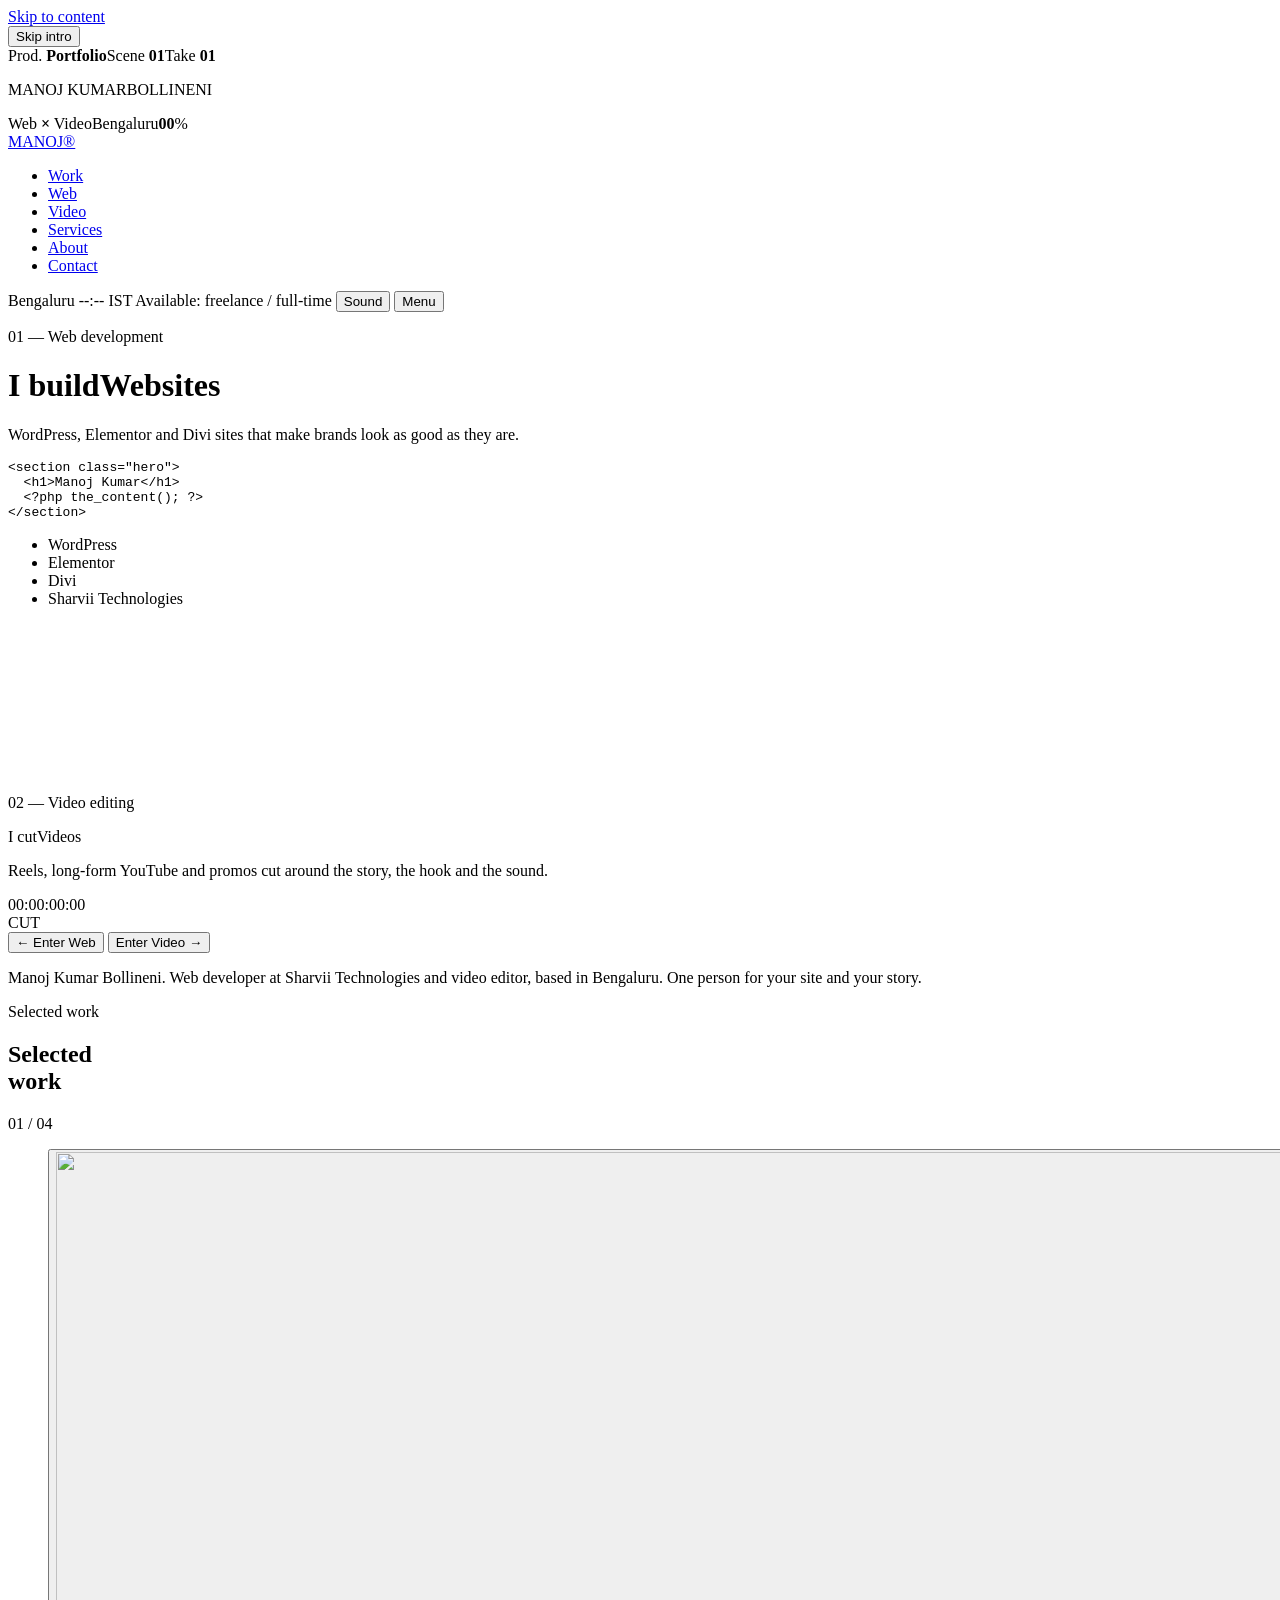
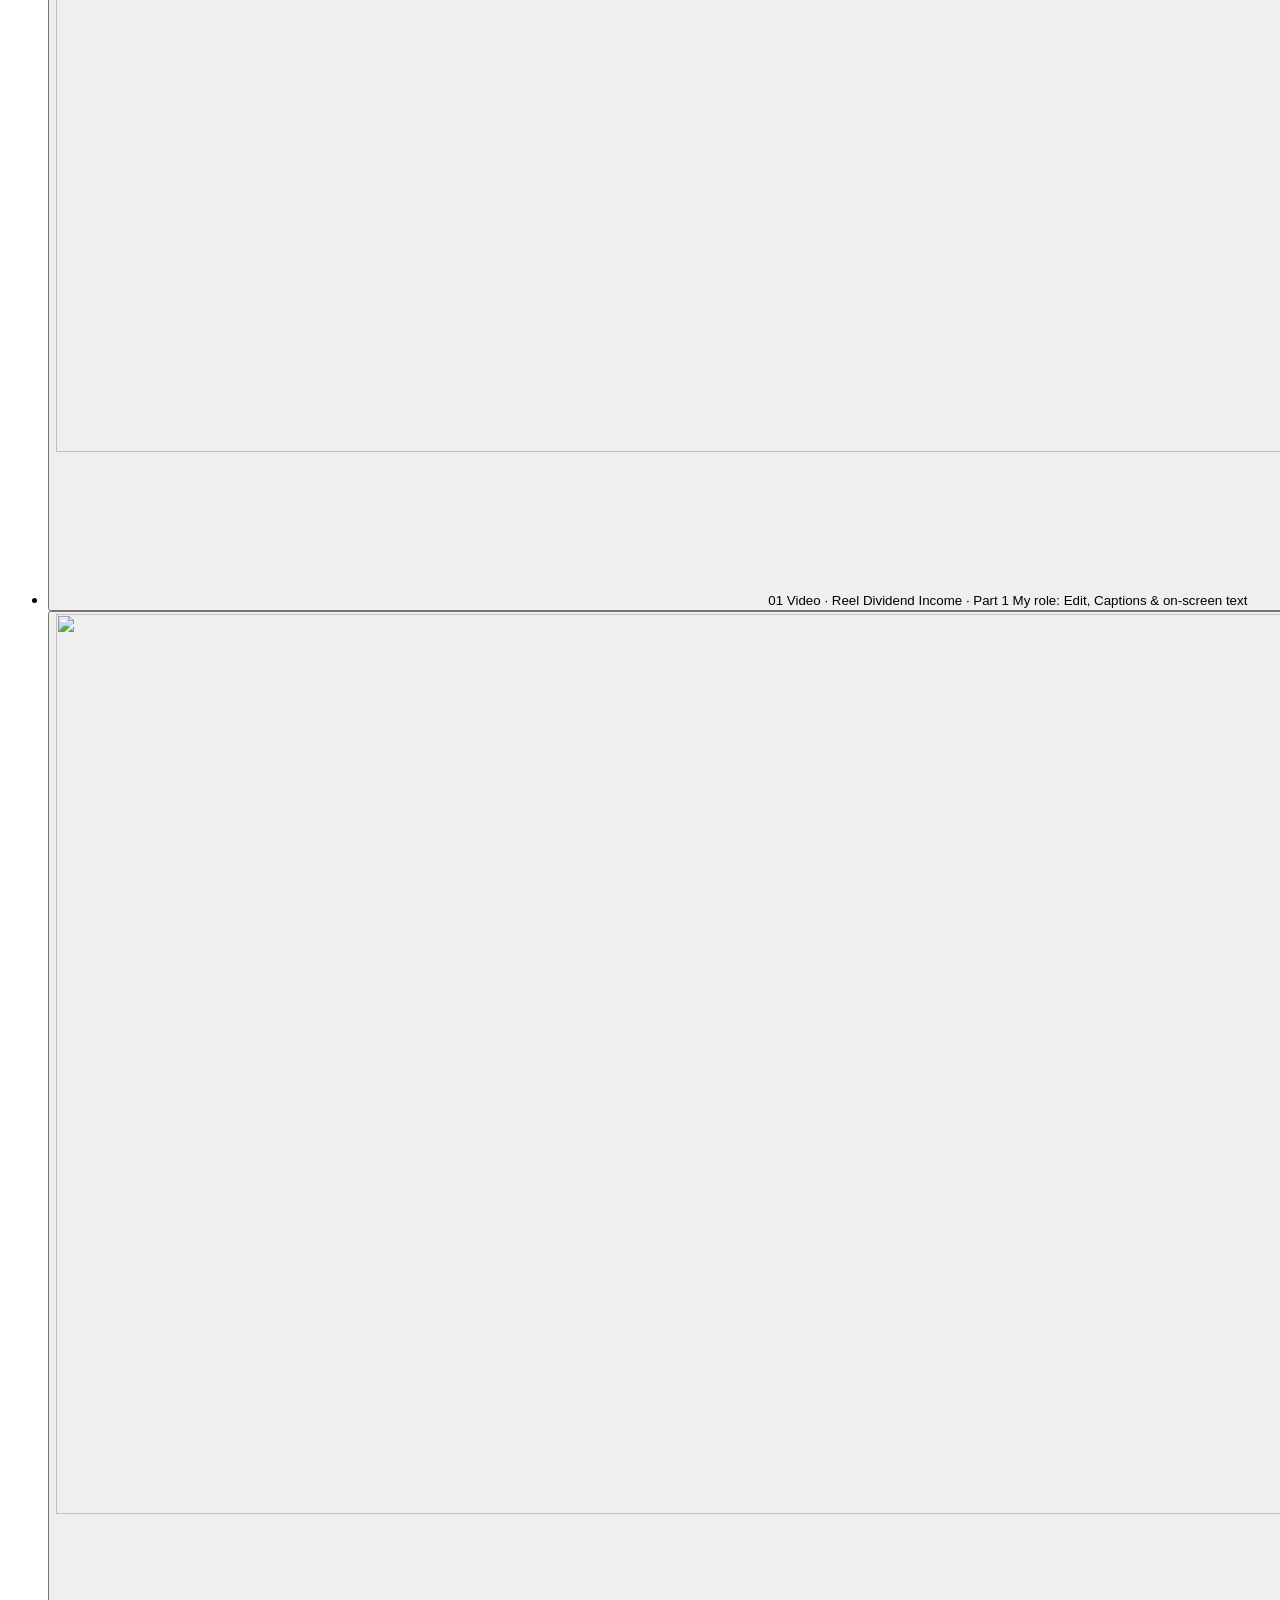
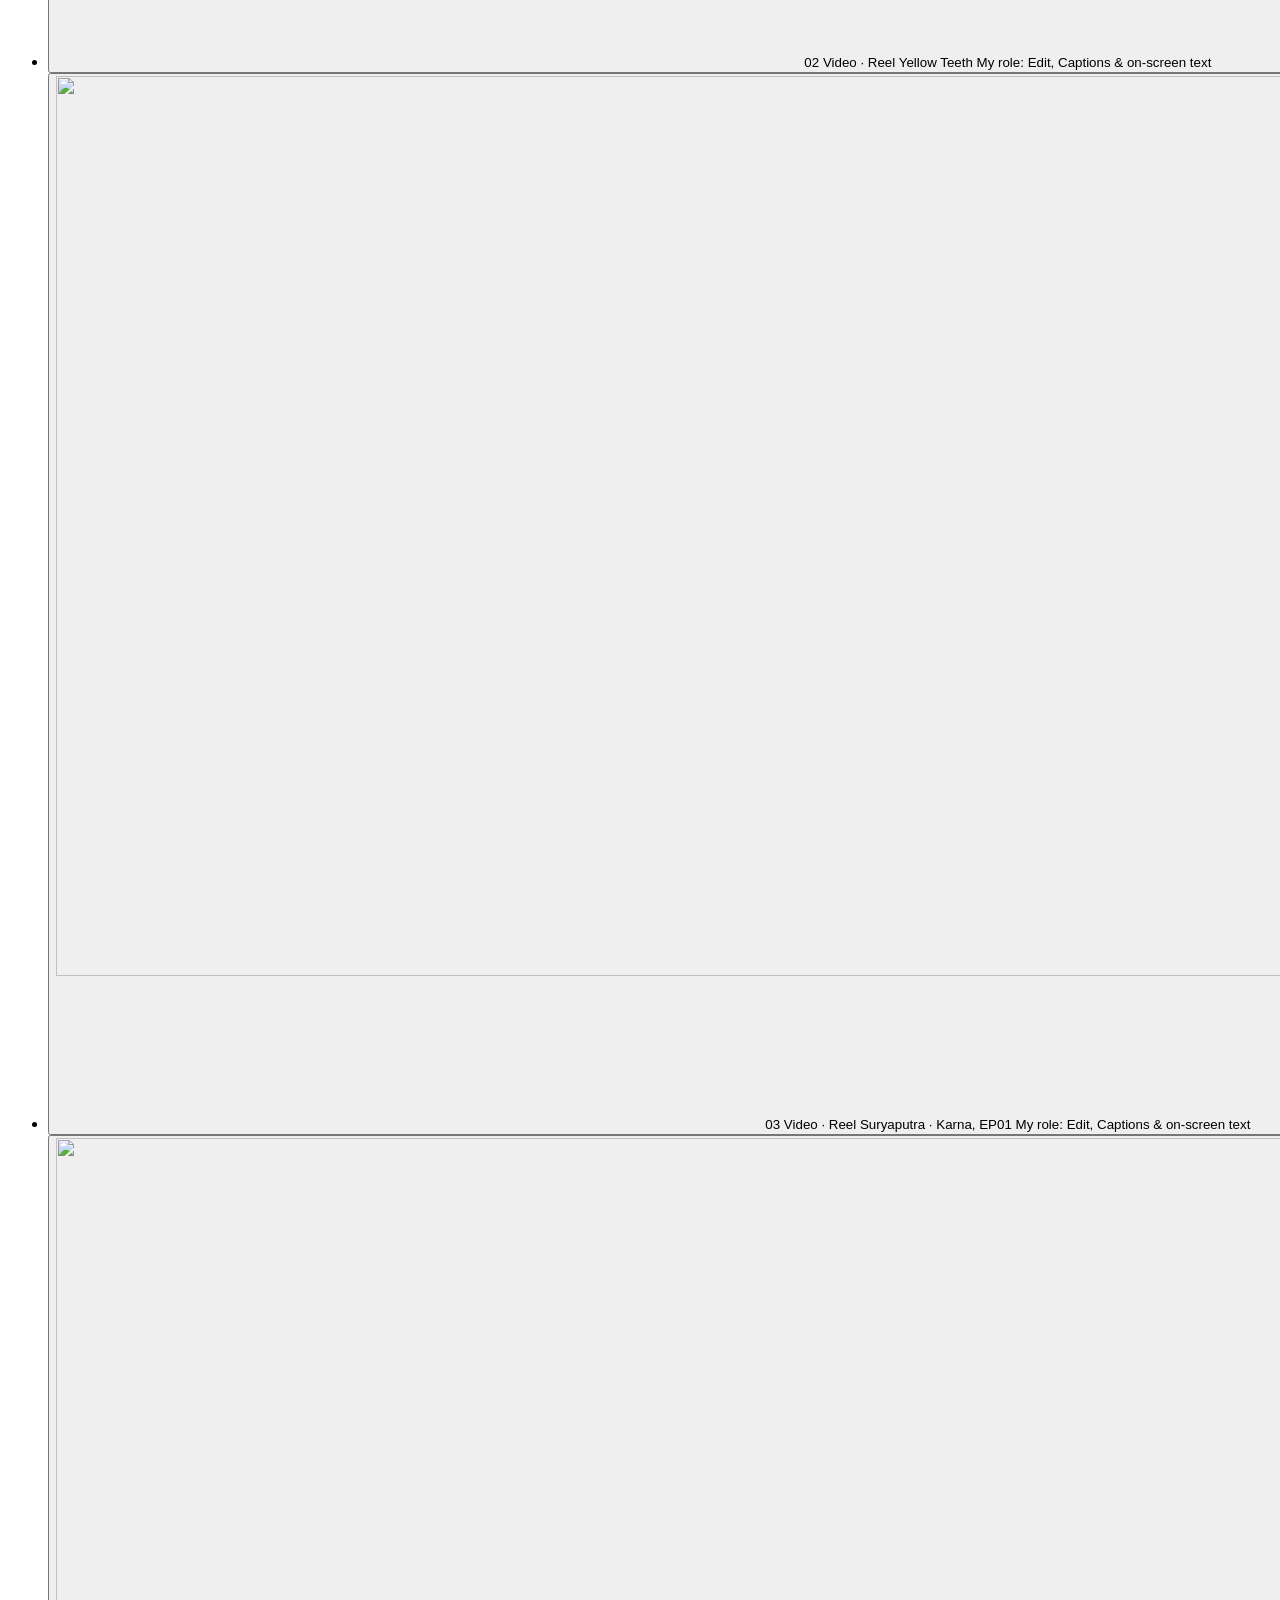
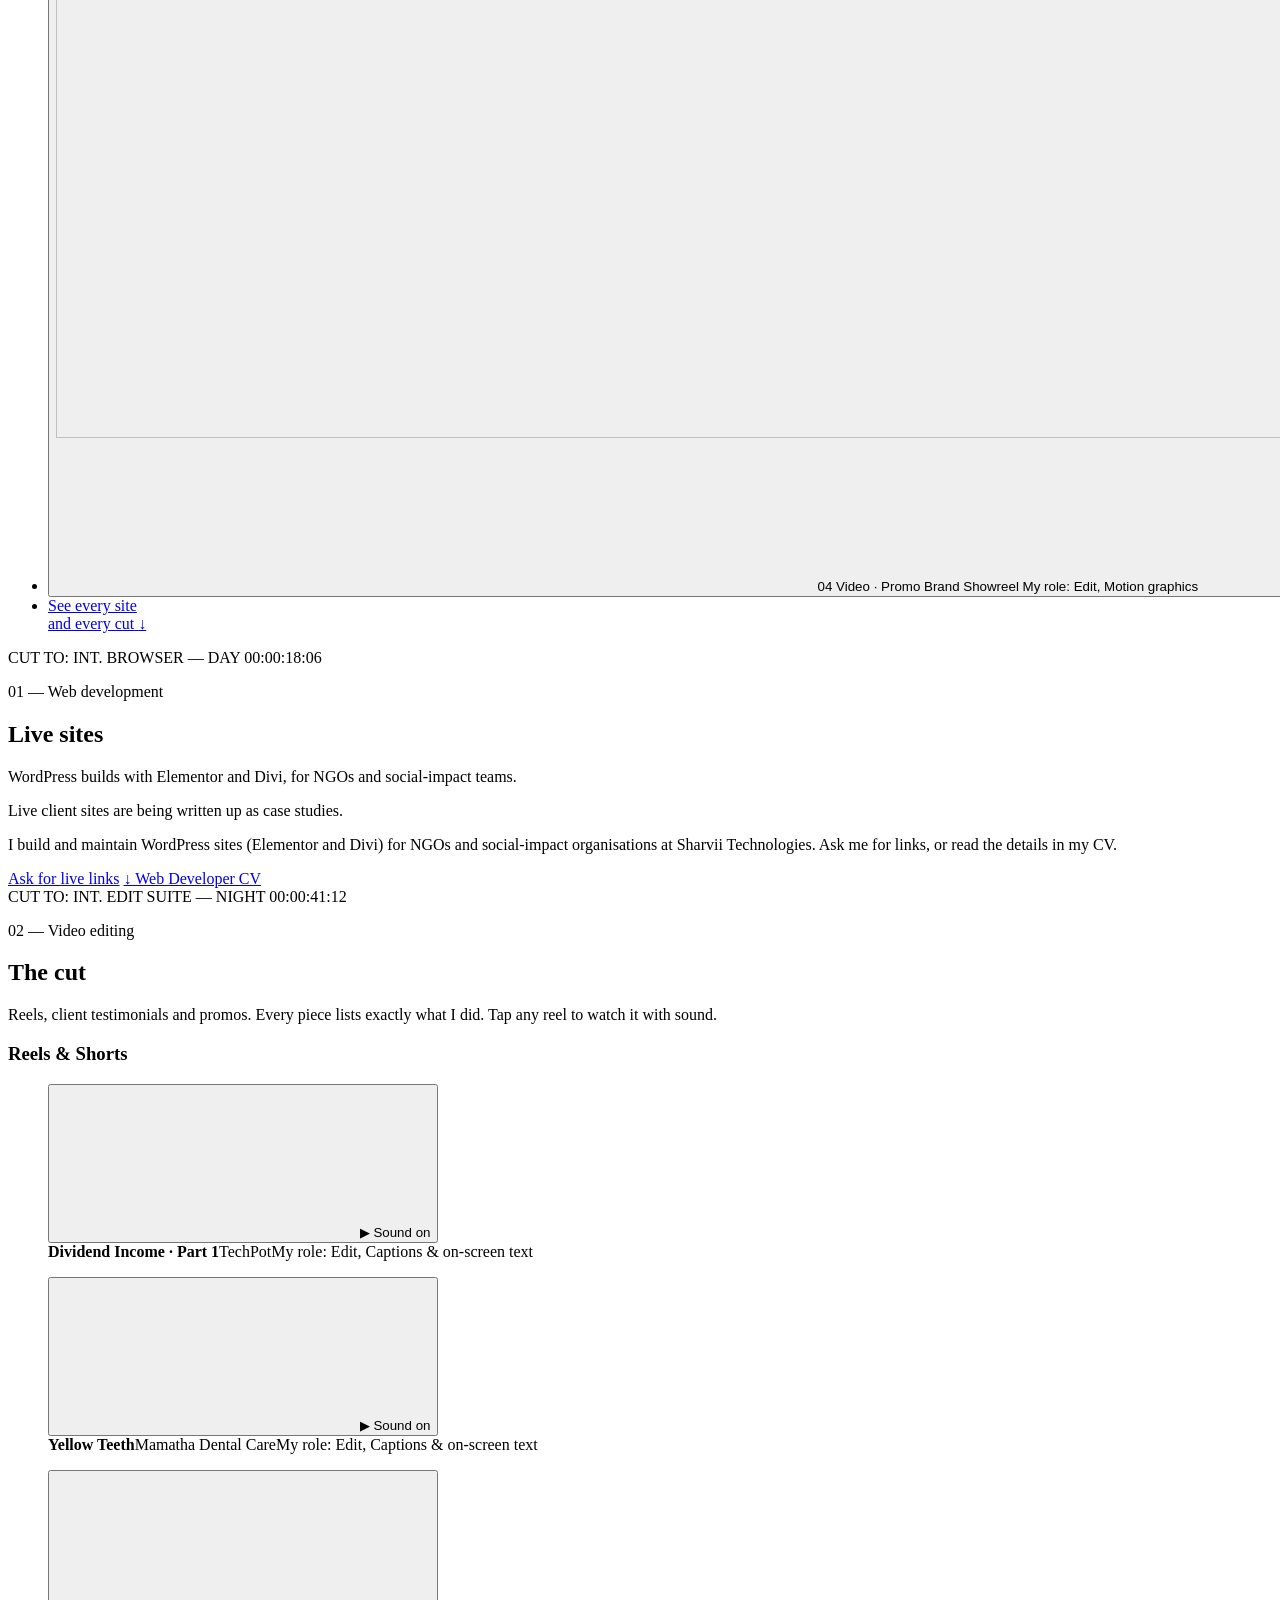
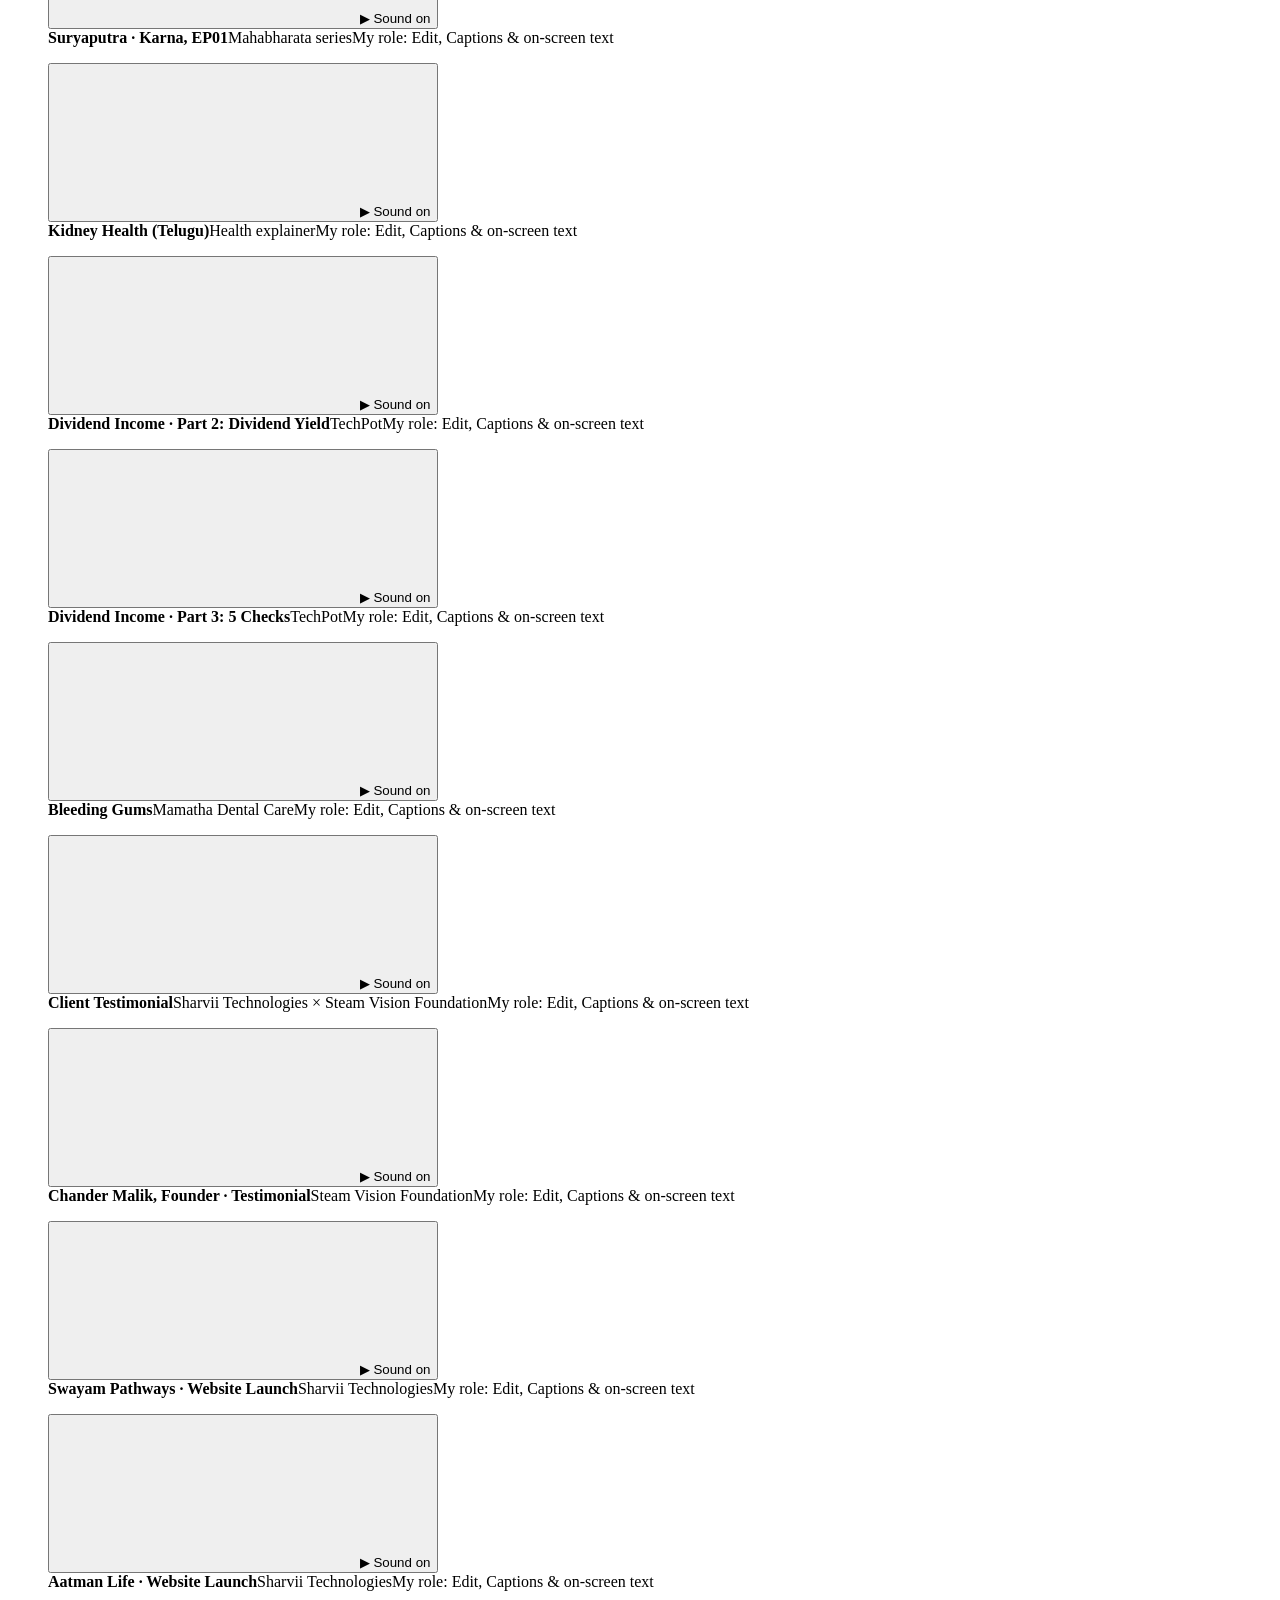
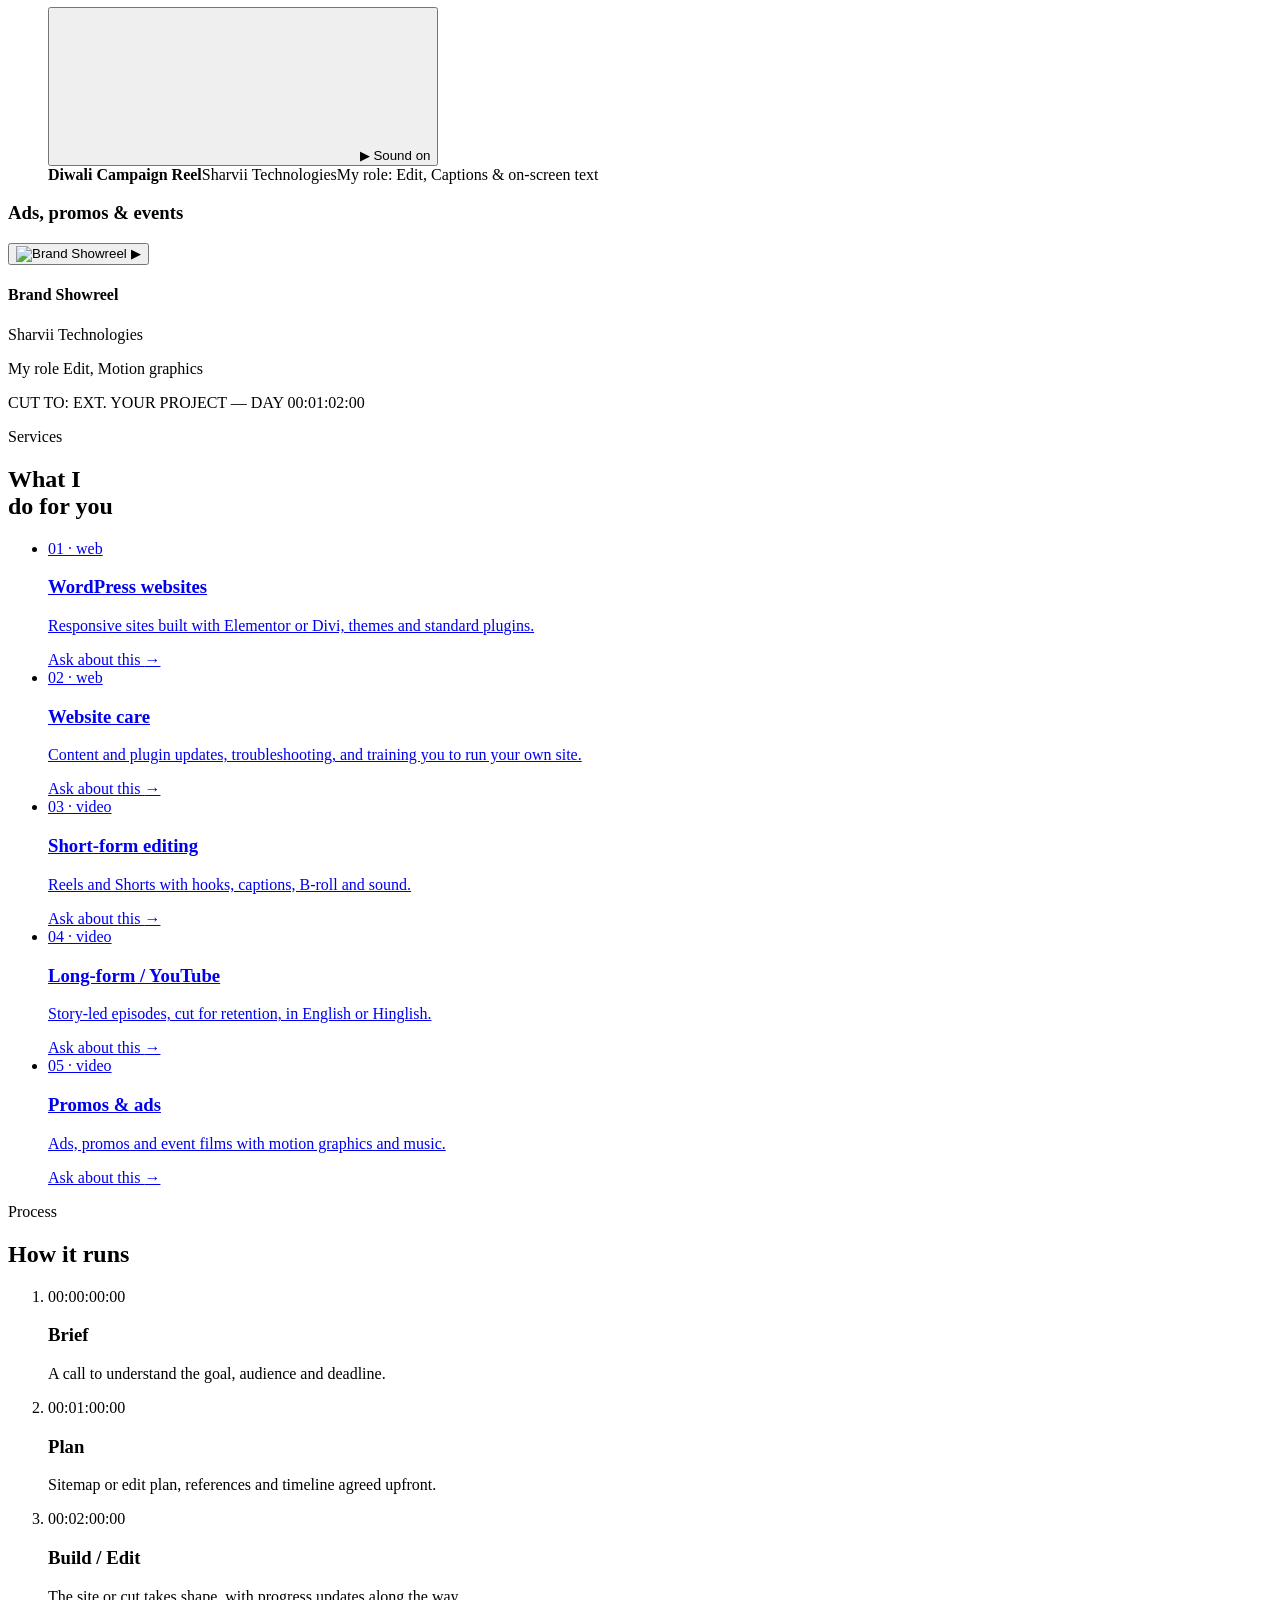
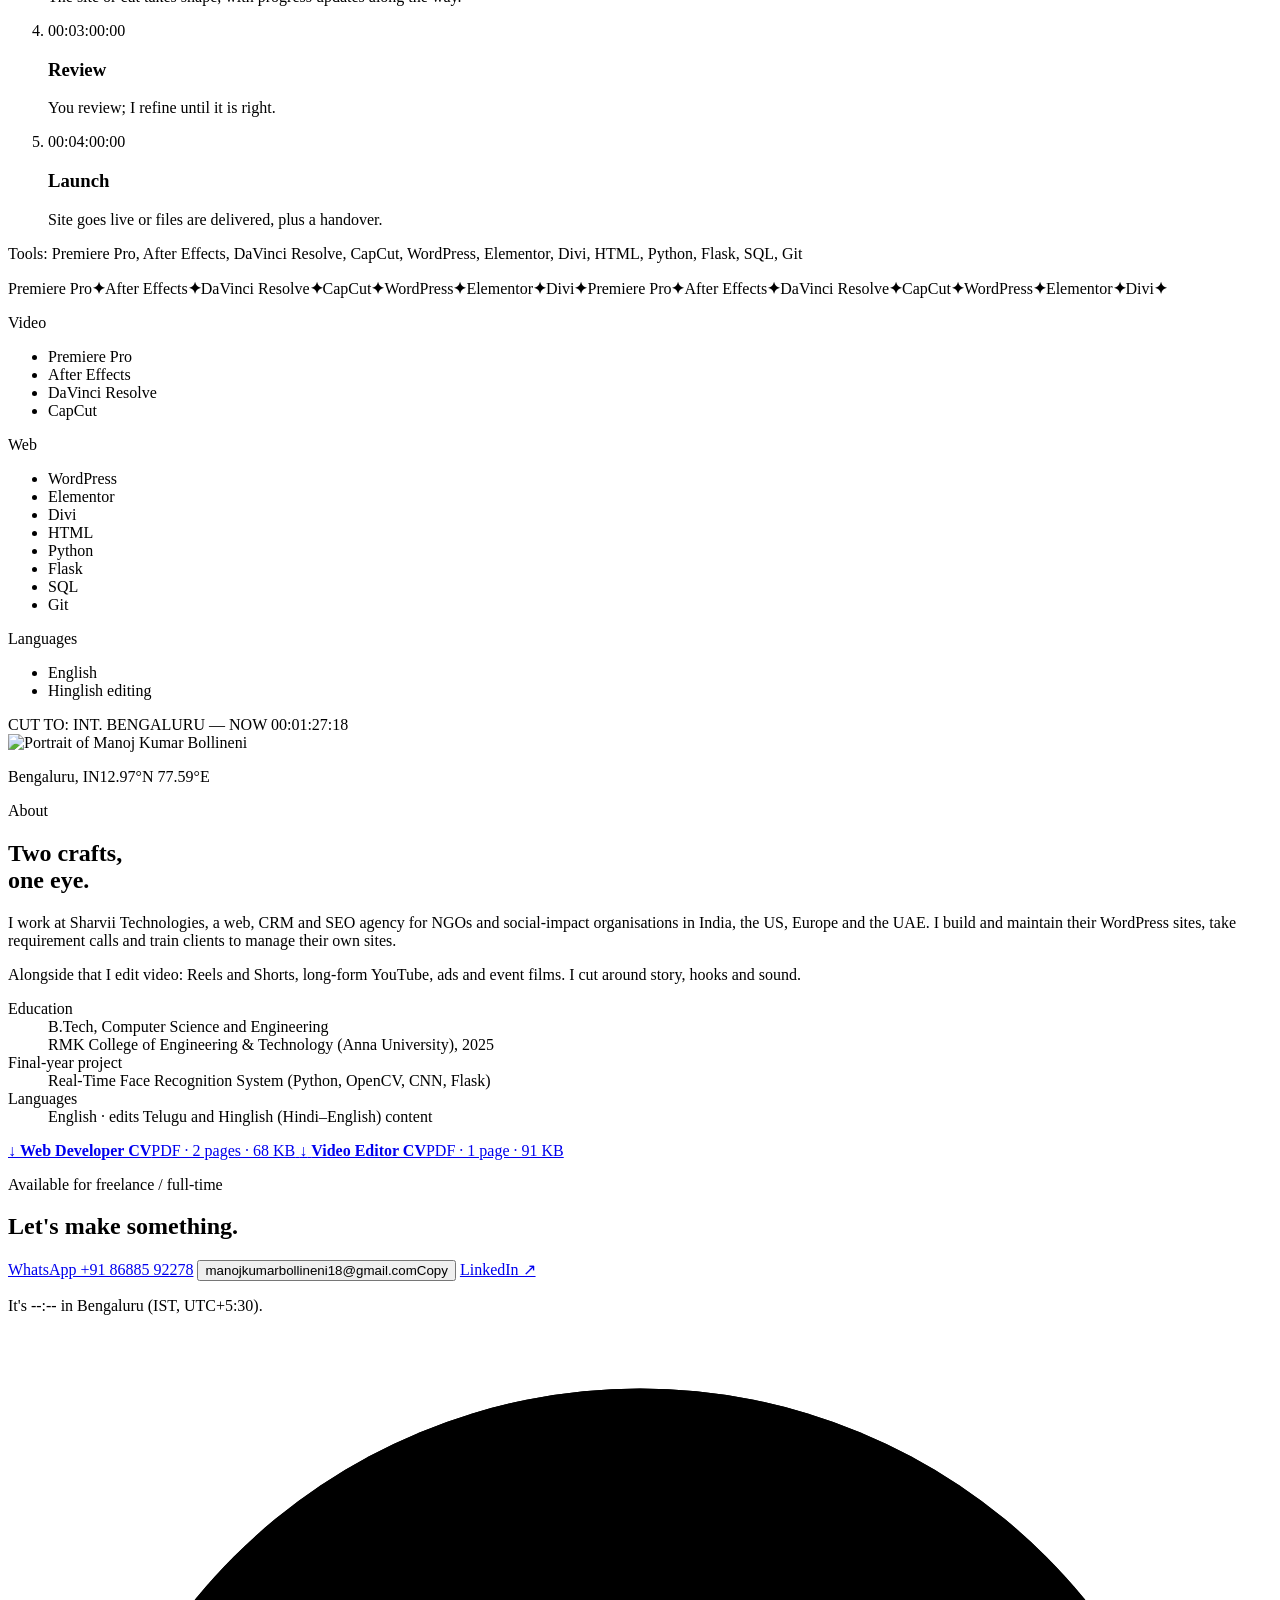
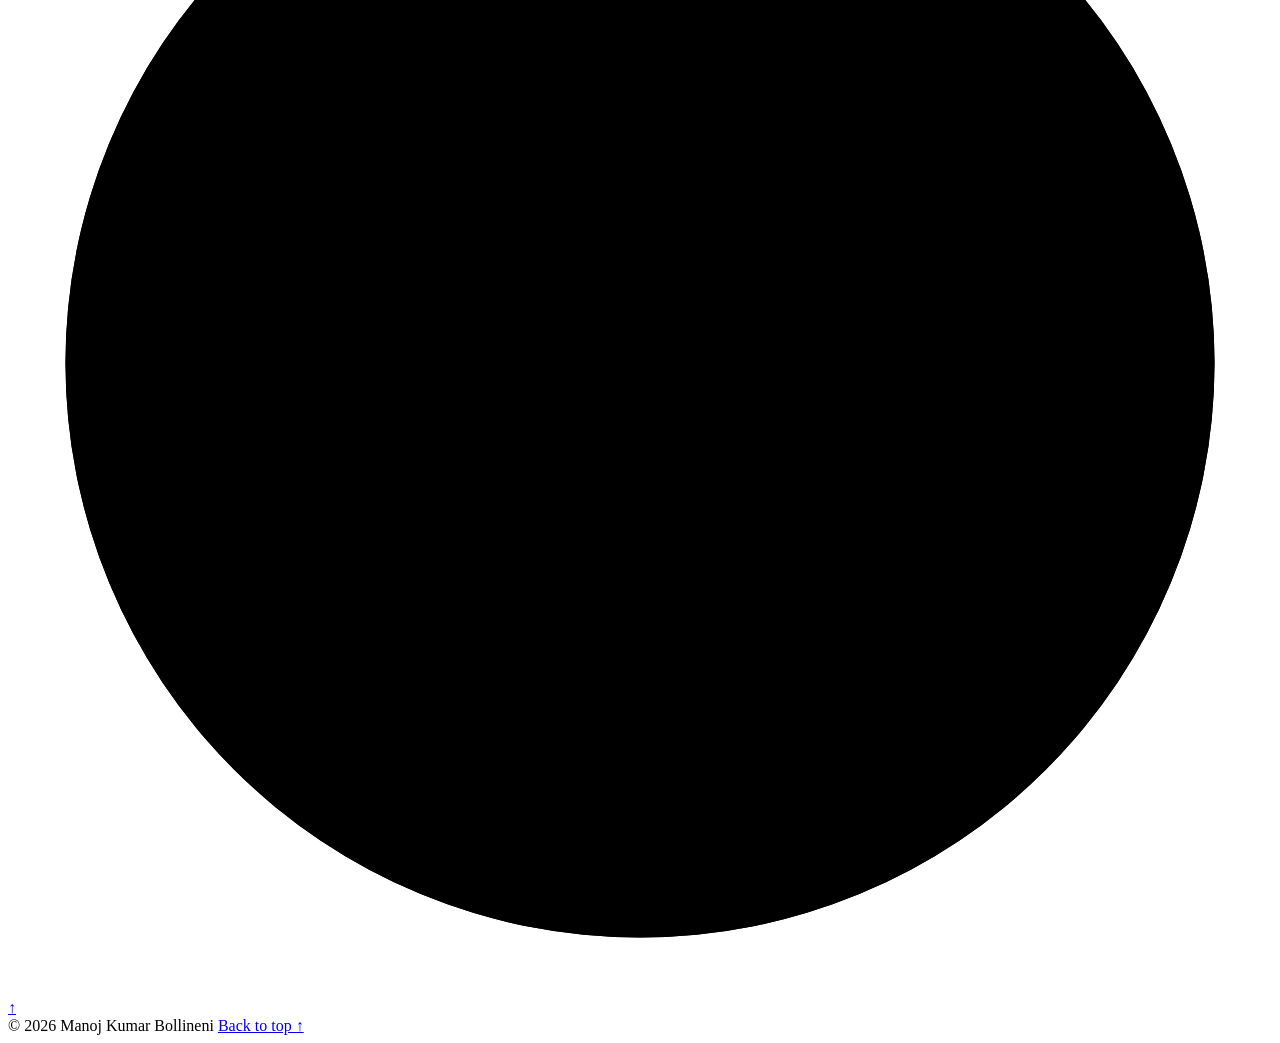
==== index.html @ be63f887 "Add files via upload" ====
<!DOCTYPE html><html lang="en"> <head><meta charset="utf-8"><meta name="viewport" content="width=device-width, initial-scale=1"><title>Manoj Kumar Bollineni | Web Developer &amp; Video Editor in Bengaluru</title><meta name="description" content="WordPress websites (Elementor, Divi) and video editing (Reels, YouTube, ads) by Manoj Kumar Bollineni, Bengaluru. Available for freelance and full-time work."><link rel="preload" href="/manoj-portfolio/_astro/syne-latin-800-normal.EehdNYzx.woff2" as="font" type="font/woff2" crossorigin><meta name="theme-color" content="#0B0B0C"><link rel="canonical" href="https://dimensn-store.github.io/manoj-portfolio/"><meta property="og:type" content="website"><meta property="og:title" content="Manoj Kumar Bollineni | Web Developer &amp; Video Editor in Bengaluru"><meta property="og:description" content="WordPress websites (Elementor, Divi) and video editing (Reels, YouTube, ads) by Manoj Kumar Bollineni, Bengaluru. Available for freelance and full-time work."><meta property="og:url" content="https://dimensn-store.github.io/manoj-portfolio/"><!-- [ADD in Launch phase: og:image 1200×630] --><meta name="twitter:card" content="summary_large_image"><link rel="icon" href="data:image/svg+xml,%3Csvg xmlns='http://www.w3.org/2000/svg' viewBox='0 0 32 32'%3E%3Crect width='32' height='32' rx='6' fill='%230B0B0C'/%3E%3Crect x='15' y='4' width='2' height='24' fill='%23FF3B30'/%3E%3C/svg%3E"><script type="application/ld+json">{"@context":"https://schema.org","@type":"Person","name":"Manoj Kumar Bollineni","jobTitle":"Web Developer & Video Editor","address":{"@type":"PostalAddress","addressLocality":"Bengaluru","addressRegion":"Karnataka","addressCountry":"IN"},"email":"mailto:manojkumarbollineni18@gmail.com","sameAs":["https://www.linkedin.com/in/manoj-kumar-3011482b5"],"worksFor":{"@type":"Organization","name":"Sharvii Technologies"},"knowsAbout":["WordPress","Elementor","Divi","Video editing","Adobe Premiere Pro","Adobe After Effects","DaVinci Resolve"],"url":"https://dimensn-store.github.io/manoj-portfolio/"}</script><script>
    (function () {
      var d = document.documentElement; d.classList.add('js');
      try {
        var calm = matchMedia('(prefers-reduced-motion: reduce)').matches;
        if (!calm && !sessionStorage.getItem('mkb-intro')) {
          d.classList.add('is-loading');
          // failsafe: never trap the page behind the intro
          setTimeout(function () { if (d.classList.contains('is-loading')) { d.classList.remove('is-loading'); d.classList.add('is-ready'); } }, 6000);
        }
      } catch (e) {}
    })();
  </script><link rel="stylesheet" href="/manoj-portfolio/_astro/index.BWmiPzYC.css"></head> <body> <a class="skip" href="#main">Skip to content</a>  <!--
  Film-slate intro. Shown once per browser session, ≤ 2s, skippable.
  Hidden entirely (never rendered visible) for returning visitors, no-JS, and reduced motion:
  the inline script in Base.astro adds .is-loading to <html> only when it should play.
--><div class="pre" data-pre aria-hidden="true" data-astro-cid-xtleqxzo> <button class="pre__skip label" data-pre-skip tabindex="-1" data-astro-cid-xtleqxzo>Skip intro</button> <div class="pre__slate" data-astro-cid-xtleqxzo> <div class="pre__clap" data-pre-clap data-astro-cid-xtleqxzo><span data-astro-cid-xtleqxzo></span><span data-astro-cid-xtleqxzo></span><span data-astro-cid-xtleqxzo></span><span data-astro-cid-xtleqxzo></span><span data-astro-cid-xtleqxzo></span><span data-astro-cid-xtleqxzo></span><span data-astro-cid-xtleqxzo></span></div> <div class="pre__board" data-astro-cid-xtleqxzo> <div class="pre__row label" data-astro-cid-xtleqxzo> <span data-astro-cid-xtleqxzo>Prod. <b data-astro-cid-xtleqxzo>Portfolio</b></span><span data-astro-cid-xtleqxzo>Scene <b data-astro-cid-xtleqxzo>01</b></span><span data-astro-cid-xtleqxzo>Take <b data-astro-cid-xtleqxzo>01</b></span> </div> <p class="pre__name display" data-astro-cid-xtleqxzo><span class="pre__line" data-astro-cid-xtleqxzo><span style="--i:0" data-astro-cid-xtleqxzo>M</span><span style="--i:1" data-astro-cid-xtleqxzo>A</span><span style="--i:2" data-astro-cid-xtleqxzo>N</span><span style="--i:3" data-astro-cid-xtleqxzo>O</span><span style="--i:4" data-astro-cid-xtleqxzo>J</span><span style="--i:5" data-astro-cid-xtleqxzo> </span><span style="--i:6" data-astro-cid-xtleqxzo>K</span><span style="--i:7" data-astro-cid-xtleqxzo>U</span><span style="--i:8" data-astro-cid-xtleqxzo>M</span><span style="--i:9" data-astro-cid-xtleqxzo>A</span><span style="--i:10" data-astro-cid-xtleqxzo>R</span></span><span class="pre__line" data-astro-cid-xtleqxzo><span style="--i:11" data-astro-cid-xtleqxzo>B</span><span style="--i:12" data-astro-cid-xtleqxzo>O</span><span style="--i:13" data-astro-cid-xtleqxzo>L</span><span style="--i:14" data-astro-cid-xtleqxzo>L</span><span style="--i:15" data-astro-cid-xtleqxzo>I</span><span style="--i:16" data-astro-cid-xtleqxzo>N</span><span style="--i:17" data-astro-cid-xtleqxzo>E</span><span style="--i:18" data-astro-cid-xtleqxzo>N</span><span style="--i:19" data-astro-cid-xtleqxzo>I</span></span></p> <div class="pre__row label" data-astro-cid-xtleqxzo><span data-astro-cid-xtleqxzo>Web <b data-astro-cid-xtleqxzo>×</b> Video</span><span data-astro-cid-xtleqxzo>Bengaluru</span><span class="mono" data-astro-cid-xtleqxzo><b data-pre-count data-astro-cid-xtleqxzo>00</b>%</span></div> </div> </div> <div class="pre__track" data-astro-cid-xtleqxzo><i data-pre-head data-astro-cid-xtleqxzo></i></div> </div> <nav class="nav" aria-label="Main" data-nav data-astro-cid-wpvy4v7s> <a class="nav__logo" href="#top" aria-label="Manoj Kumar Bollineni, back to top" data-astro-cid-wpvy4v7s>MANOJ®</a> <ul class="nav__links" data-astro-cid-wpvy4v7s> <li data-astro-cid-wpvy4v7s><a href="#work" data-navlink data-astro-cid-wpvy4v7s>Work</a></li><li data-astro-cid-wpvy4v7s><a href="#web" data-navlink data-astro-cid-wpvy4v7s>Web</a></li><li data-astro-cid-wpvy4v7s><a href="#video" data-navlink data-astro-cid-wpvy4v7s>Video</a></li><li data-astro-cid-wpvy4v7s><a href="#services" data-navlink data-astro-cid-wpvy4v7s>Services</a></li><li data-astro-cid-wpvy4v7s><a href="#about" data-navlink data-astro-cid-wpvy4v7s>About</a></li><li data-astro-cid-wpvy4v7s><a href="#contact" data-navlink data-astro-cid-wpvy4v7s>Contact</a></li> </ul> <div class="nav__right" data-astro-cid-wpvy4v7s> <span class="label nav__clock" data-astro-cid-wpvy4v7s>Bengaluru <time data-ist data-astro-cid-wpvy4v7s>--:--</time> IST</span> <span class="pill label" title="Available: freelance / full-time" data-astro-cid-wpvy4v7s><span class="pill__dot" aria-hidden="true" data-astro-cid-wpvy4v7s></span><span class="pill__txt" data-astro-cid-wpvy4v7s>Available<span class="pill__long" data-astro-cid-wpvy4v7s>: freelance / full-time</span></span></span> <button class="snd label" data-sound aria-pressed="false" aria-label="UI sound" title="UI sound (off by default)" data-astro-cid-wpvy4v7s> <span class="snd__bars" aria-hidden="true" data-astro-cid-wpvy4v7s><i data-astro-cid-wpvy4v7s></i><i data-astro-cid-wpvy4v7s></i><i data-astro-cid-wpvy4v7s></i><i data-astro-cid-wpvy4v7s></i></span><span class="snd__txt" data-astro-cid-wpvy4v7s>Sound</span> </button> <button class="menu-btn label" data-menu-btn aria-expanded="false" aria-controls="menu" data-astro-cid-wpvy4v7s> <span class="menu-btn__icon" aria-hidden="true" data-astro-cid-wpvy4v7s><i data-astro-cid-wpvy4v7s></i><i data-astro-cid-wpvy4v7s></i></span><span data-menu-label data-astro-cid-wpvy4v7s>Menu</span> </button> </div> </nav> <div class="menu" id="menu" data-menu hidden data-astro-cid-wpvy4v7s> <div class="menu__inner wrap" data-astro-cid-wpvy4v7s> <ol class="menu__list" data-astro-cid-wpvy4v7s> <li style="--i:0" data-astro-cid-wpvy4v7s><a href="#work" data-menu-link data-astro-cid-wpvy4v7s><span class="mono menu__n" data-astro-cid-wpvy4v7s>01</span>Work</a></li><li style="--i:1" data-astro-cid-wpvy4v7s><a href="#web" data-menu-link data-astro-cid-wpvy4v7s><span class="mono menu__n" data-astro-cid-wpvy4v7s>02</span>Web</a></li><li style="--i:2" data-astro-cid-wpvy4v7s><a href="#video" data-menu-link data-astro-cid-wpvy4v7s><span class="mono menu__n" data-astro-cid-wpvy4v7s>03</span>Video</a></li><li style="--i:3" data-astro-cid-wpvy4v7s><a href="#services" data-menu-link data-astro-cid-wpvy4v7s><span class="mono menu__n" data-astro-cid-wpvy4v7s>04</span>Services</a></li><li style="--i:4" data-astro-cid-wpvy4v7s><a href="#about" data-menu-link data-astro-cid-wpvy4v7s><span class="mono menu__n" data-astro-cid-wpvy4v7s>05</span>About</a></li><li style="--i:5" data-astro-cid-wpvy4v7s><a href="#contact" data-menu-link data-astro-cid-wpvy4v7s><span class="mono menu__n" data-astro-cid-wpvy4v7s>06</span>Contact</a></li> </ol> <div class="menu__foot" data-astro-cid-wpvy4v7s> <a class="btn btn--primary" href="https://wa.me/918688592278" target="_blank" rel="noopener" data-track="whatsapp" data-astro-cid-wpvy4v7s>WhatsApp +91 86885 92278</a> <div class="menu__row" data-astro-cid-wpvy4v7s> <p class="muted" data-astro-cid-wpvy4v7s>Bengaluru · <time data-ist data-astro-cid-wpvy4v7s>--:--</time> IST</p> <button class="snd label" data-sound aria-pressed="false" aria-label="UI sound" data-astro-cid-wpvy4v7s><span class="snd__bars" aria-hidden="true" data-astro-cid-wpvy4v7s><i data-astro-cid-wpvy4v7s></i><i data-astro-cid-wpvy4v7s></i><i data-astro-cid-wpvy4v7s></i><i data-astro-cid-wpvy4v7s></i></span><span class="snd__txt" data-astro-cid-wpvy4v7s>Sound</span></button> </div> </div> </div> </div> <header class="hero" id="top" data-hero data-cursor="← →" aria-label="Web development and video editing. Use the buttons to enter either side." data-astro-cid-ge2uvauf> <div class="pane pane--web" data-astro-cid-ge2uvauf> <p class="label pane__label" data-astro-cid-ge2uvauf>01 — Web development</p> <h1 class="display pane__h" data-astro-cid-ge2uvauf><span class="ln" style="--d:0" data-astro-cid-ge2uvauf><span data-astro-cid-ge2uvauf>I build</span></span><span class="ln" style="--d:1" data-astro-cid-ge2uvauf><span data-astro-cid-ge2uvauf><span class="accent" data-astro-cid-ge2uvauf>Web</span>sites</span></span></h1> <p class="pane__sub" data-astro-cid-ge2uvauf>WordPress, Elementor and Divi sites that make brands look as good as they are.</p> <pre class="pane__code" aria-hidden="true" data-astro-cid-ge2uvauf>&lt;section class="hero"&gt;
  &lt;h1&gt;Manoj Kumar&lt;/h1&gt;
  &lt;?php the_content(); ?&gt;
&lt;/section&gt;</pre> <ul class="pane__tags label" data-astro-cid-ge2uvauf><li data-astro-cid-ge2uvauf>WordPress</li><li data-astro-cid-ge2uvauf>Elementor</li><li data-astro-cid-ge2uvauf>Divi</li><li data-astro-cid-ge2uvauf>Sharvii Technologies</li></ul> </div> <div class="pane pane--video" data-astro-cid-ge2uvauf> <div class="reel" data-reel aria-hidden="true" data-astro-cid-ge2uvauf>  <canvas class="reel__gl" data-reel-gl data-astro-cid-ge2uvauf></canvas> <div class="reel__scrim" data-astro-cid-ge2uvauf></div> </div> <div class="grain" aria-hidden="true" data-astro-cid-ge2uvauf></div> <p class="label pane__label" data-astro-cid-ge2uvauf>02 — Video editing</p> <p class="display pane__h" role="heading" aria-level="2" data-astro-cid-ge2uvauf><span class="ln" style="--d:1" data-astro-cid-ge2uvauf><span data-astro-cid-ge2uvauf>I cut</span></span><span class="ln" style="--d:2" data-astro-cid-ge2uvauf><span data-astro-cid-ge2uvauf><span class="accent" data-astro-cid-ge2uvauf>Vid</span>eos</span></span></p> <p class="pane__sub" data-astro-cid-ge2uvauf>Reels, long-form YouTube and promos cut around the story, the hook and the sound.</p> <div class="pane__tc mono" aria-hidden="true" data-astro-cid-ge2uvauf><span class="rec" data-astro-cid-ge2uvauf></span><span data-timecode data-astro-cid-ge2uvauf>00:00:00:00</span></div> <div class="pane__timeline" aria-hidden="true" data-astro-cid-ge2uvauf> <span style="--w:3" data-astro-cid-ge2uvauf></span><span style="--w:1" data-astro-cid-ge2uvauf></span><span style="--w:5" data-astro-cid-ge2uvauf></span><span style="--w:2" data-astro-cid-ge2uvauf></span><span style="--w:4" data-astro-cid-ge2uvauf></span><span style="--w:1" data-astro-cid-ge2uvauf></span><span style="--w:3" data-astro-cid-ge2uvauf></span> </div> </div> <div class="seam" aria-hidden="true" data-astro-cid-ge2uvauf><div class="seam__handle" data-astro-cid-ge2uvauf>CUT</div></div> <button class="hero__enter hero__enter--l label" data-enter="web" data-cursor="Web" data-astro-cid-ge2uvauf>← Enter Web</button> <button class="hero__enter hero__enter--r label" data-enter="video" data-cursor="Video" data-astro-cid-ge2uvauf>Enter Video →</button> </header> <main id="main"> <section class="intro section wrap" aria-label="Introduction" data-astro-cid-t3eiqlen> <p class="lead intro__p" data-reveal data-astro-cid-t3eiqlen>Manoj Kumar Bollineni. <span class="muted" data-astro-cid-t3eiqlen>Web developer at Sharvii Technologies and video editor, based in Bengaluru.</span> One person for your site and your story.</p> </section> <section class="sw" id="work" aria-labelledby="work-h" data-sw data-astro-cid-t3eiqlen> <div class="sw__pin" data-astro-cid-t3eiqlen> <div class="wrap section-head sw__head" data-astro-cid-t3eiqlen> <div data-astro-cid-t3eiqlen><p class="label" data-astro-cid-t3eiqlen>Selected work</p><h2 class="h2" id="work-h" data-reveal data-astro-cid-t3eiqlen>Selected<br data-astro-cid-t3eiqlen>work</h2></div> <div class="sw__ctrl" data-astro-cid-t3eiqlen>  <p class="sw__count mono muted" aria-hidden="true" data-astro-cid-t3eiqlen><span data-sw-now data-astro-cid-t3eiqlen>01</span> / <span data-sw-total data-astro-cid-t3eiqlen>04</span></p> </div> </div> <ul class="sw__track" data-sw-track data-astro-cid-t3eiqlen> <li class="sw__item" data-kind="video" data-astro-cid-t3eiqlen> <button class="tile" data-open="video:0" data-cursor="Play" aria-label="Play: Dividend Income · Part 1" data-astro-cid-t3eiqlen> <span class="tile__frame" data-tilt data-astro-cid-t3eiqlen> <span class="tile__media tile__media--reel" data-astro-cid-t3eiqlen> <img src="media/techpot-dividend-1.webp" alt="" loading="lazy" width="1600" height="900" data-astro-cid-t3eiqlen> <video data-preview="media/techpot-dividend-1-preview.mp4" muted loop playsinline preload="none" aria-hidden="true" data-astro-cid-t3eiqlen></video> </span> <span class="tile__no mono" data-astro-cid-t3eiqlen>01</span> <span class="tile__kind label" data-astro-cid-t3eiqlen>Video · Reel</span> </span> <span class="tile__body" data-astro-cid-t3eiqlen> <span class="tile__title" data-astro-cid-t3eiqlen>Dividend Income · Part 1</span> <span class="tile__role muted" data-astro-cid-t3eiqlen>My role: Edit, Captions &amp; on-screen text</span> </span> </button> </li><li class="sw__item" data-kind="video" data-astro-cid-t3eiqlen> <button class="tile" data-open="video:1" data-cursor="Play" aria-label="Play: Yellow Teeth" data-astro-cid-t3eiqlen> <span class="tile__frame" data-tilt data-astro-cid-t3eiqlen> <span class="tile__media tile__media--reel" data-astro-cid-t3eiqlen> <img src="media/mamatha-dental-yellow-teeth.webp" alt="" loading="lazy" width="1600" height="900" data-astro-cid-t3eiqlen> <video data-preview="media/mamatha-dental-yellow-teeth-preview.mp4" muted loop playsinline preload="none" aria-hidden="true" data-astro-cid-t3eiqlen></video> </span> <span class="tile__no mono" data-astro-cid-t3eiqlen>02</span> <span class="tile__kind label" data-astro-cid-t3eiqlen>Video · Reel</span> </span> <span class="tile__body" data-astro-cid-t3eiqlen> <span class="tile__title" data-astro-cid-t3eiqlen>Yellow Teeth</span> <span class="tile__role muted" data-astro-cid-t3eiqlen>My role: Edit, Captions &amp; on-screen text</span> </span> </button> </li><li class="sw__item" data-kind="video" data-astro-cid-t3eiqlen> <button class="tile" data-open="video:2" data-cursor="Play" aria-label="Play: Suryaputra · Karna, EP01" data-astro-cid-t3eiqlen> <span class="tile__frame" data-tilt data-astro-cid-t3eiqlen> <span class="tile__media tile__media--reel" data-astro-cid-t3eiqlen> <img src="media/suryaputra-karna-ep01.webp" alt="" loading="lazy" width="1600" height="900" data-astro-cid-t3eiqlen> <video data-preview="media/suryaputra-karna-ep01-preview.mp4" muted loop playsinline preload="none" aria-hidden="true" data-astro-cid-t3eiqlen></video> </span> <span class="tile__no mono" data-astro-cid-t3eiqlen>03</span> <span class="tile__kind label" data-astro-cid-t3eiqlen>Video · Reel</span> </span> <span class="tile__body" data-astro-cid-t3eiqlen> <span class="tile__title" data-astro-cid-t3eiqlen>Suryaputra · Karna, EP01</span> <span class="tile__role muted" data-astro-cid-t3eiqlen>My role: Edit, Captions &amp; on-screen text</span> </span> </button> </li><li class="sw__item" data-kind="video" data-astro-cid-t3eiqlen> <button class="tile" data-open="video:12" data-cursor="Play" aria-label="Play: Brand Showreel" data-astro-cid-t3eiqlen> <span class="tile__frame" data-tilt data-astro-cid-t3eiqlen> <span class="tile__media" data-astro-cid-t3eiqlen> <img src="media/sharvii-showreel.webp" alt="" loading="lazy" width="1600" height="900" data-astro-cid-t3eiqlen> <video data-preview="media/sharvii-showreel-preview.mp4" muted loop playsinline preload="none" aria-hidden="true" data-astro-cid-t3eiqlen></video> </span> <span class="tile__no mono" data-astro-cid-t3eiqlen>04</span> <span class="tile__kind label" data-astro-cid-t3eiqlen>Video · Promo</span> </span> <span class="tile__body" data-astro-cid-t3eiqlen> <span class="tile__title" data-astro-cid-t3eiqlen>Brand Showreel</span> <span class="tile__role muted" data-astro-cid-t3eiqlen>My role: Edit, Motion graphics</span> </span> </button> </li> <li class="sw__item sw__end" data-astro-cid-t3eiqlen> <a class="sw__more" href="#web" data-cursor="Go" data-astro-cid-t3eiqlen> <span class="h3" data-astro-cid-t3eiqlen>See every site<br data-astro-cid-t3eiqlen>and every cut</span> <span class="sw__arrow" aria-hidden="true" data-astro-cid-t3eiqlen>↓</span> </a> </li> </ul> <div class="sw__bar wrap" aria-hidden="true" data-astro-cid-t3eiqlen><i data-sw-bar data-astro-cid-t3eiqlen></i></div> </div> </section> <div class="cut wrap" data-cut aria-hidden="true" data-astro-cid-ydyia5m4> <span class="cut__to mono" data-astro-cid-ydyia5m4>CUT TO:</span> <span class="cut__line" data-astro-cid-ydyia5m4><i data-cut-line data-astro-cid-ydyia5m4></i></span> <span class="cut__slug mono" data-astro-cid-ydyia5m4>INT. BROWSER — DAY</span> <span class="cut__tc mono" data-astro-cid-ydyia5m4>00:00:18:06</span> </div> <section class="web section" id="web" aria-labelledby="web-h" data-astro-cid-5row5bbn> <div class="wrap" data-astro-cid-5row5bbn> <div class="section-head" data-astro-cid-5row5bbn> <div data-astro-cid-5row5bbn><p class="label" data-astro-cid-5row5bbn>01 — Web development</p><h2 class="h2" id="web-h" data-reveal data-astro-cid-5row5bbn>Live <span class="accent" data-astro-cid-5row5bbn>sites</span></h2></div> <p class="muted web__note" data-astro-cid-5row5bbn>WordPress builds with Elementor and Divi, for NGOs and social-impact teams.</p> </div> <div class="web__empty" data-reveal data-astro-cid-5row5bbn> <p class="lead" data-astro-cid-5row5bbn>Live client sites are being written up as case studies.</p> <p class="muted" data-astro-cid-5row5bbn>I build and maintain WordPress sites (Elementor and Divi) for NGOs and social-impact organisations at Sharvii Technologies. Ask me for links, or read the details in my CV.</p> <div class="proj__cta" data-astro-cid-5row5bbn> <a class="btn btn--primary" href="https://wa.me/918688592278?text=Hi%20Manoj%2C%20could%20you%20share%20links%20to%20WordPress%20sites%20you%20have%20built%3F" target="_blank" rel="noopener" data-track="whatsapp" data-astro-cid-5row5bbn>Ask for live links</a> <a class="btn" href="cv/Manoj_Kumar_Bollineni_Web_Developer_Resume.pdf" download data-track="cv" data-astro-cid-5row5bbn>↓ Web Developer CV</a> </div> </div> <div class="web__list" data-astro-cid-5row5bbn>  </div> </div> </section> <div class="cut wrap" data-cut aria-hidden="true" data-astro-cid-ydyia5m4> <span class="cut__to mono" data-astro-cid-ydyia5m4>CUT TO:</span> <span class="cut__line" data-astro-cid-ydyia5m4><i data-cut-line data-astro-cid-ydyia5m4></i></span> <span class="cut__slug mono" data-astro-cid-ydyia5m4>INT. EDIT SUITE — NIGHT</span> <span class="cut__tc mono" data-astro-cid-ydyia5m4>00:00:41:12</span> </div> <section class="vid section" id="video" aria-labelledby="vid-h" data-astro-cid-57lnuyaf> <div class="grain" aria-hidden="true" data-astro-cid-57lnuyaf></div> <div class="wrap vid__inner" data-astro-cid-57lnuyaf> <div class="section-head" data-astro-cid-57lnuyaf> <div data-astro-cid-57lnuyaf><p class="label" data-astro-cid-57lnuyaf>02 — Video editing</p><h2 class="h2" id="vid-h" data-reveal data-astro-cid-57lnuyaf>The <span class="accent" data-astro-cid-57lnuyaf>cut</span></h2></div> <p class="muted vid__note" data-astro-cid-57lnuyaf>Reels, client testimonials and promos. Every piece lists exactly what I did. Tap any reel to watch it with sound.</p> </div> <h3 class="label vid__sub" data-astro-cid-57lnuyaf>Reels &amp; Shorts</h3> <div class="reels" data-astro-cid-57lnuyaf> <figure class="phone" data-reveal data-astro-cid-57lnuyaf> <button class="phone__screen" data-open="video:0" data-cursor="Play" aria-label="Play reel with sound: Dividend Income · Part 1" data-astro-cid-57lnuyaf> <video data-src="media/techpot-dividend-1-preview.mp4" poster="media/techpot-dividend-1.webp" muted loop playsinline preload="none" aria-hidden="true" data-astro-cid-57lnuyaf></video> <span class="phone__play" aria-hidden="true" data-astro-cid-57lnuyaf>▶ Sound on</span> </button> <figcaption data-astro-cid-57lnuyaf><strong data-astro-cid-57lnuyaf>Dividend Income · Part 1</strong><span class="muted" data-astro-cid-57lnuyaf>TechPot</span><span class="muted" data-astro-cid-57lnuyaf>My role: Edit, Captions &amp; on-screen text</span></figcaption> </figure><figure class="phone" data-reveal data-astro-cid-57lnuyaf> <button class="phone__screen" data-open="video:1" data-cursor="Play" aria-label="Play reel with sound: Yellow Teeth" data-astro-cid-57lnuyaf> <video data-src="media/mamatha-dental-yellow-teeth-preview.mp4" poster="media/mamatha-dental-yellow-teeth.webp" muted loop playsinline preload="none" aria-hidden="true" data-astro-cid-57lnuyaf></video> <span class="phone__play" aria-hidden="true" data-astro-cid-57lnuyaf>▶ Sound on</span> </button> <figcaption data-astro-cid-57lnuyaf><strong data-astro-cid-57lnuyaf>Yellow Teeth</strong><span class="muted" data-astro-cid-57lnuyaf>Mamatha Dental Care</span><span class="muted" data-astro-cid-57lnuyaf>My role: Edit, Captions &amp; on-screen text</span></figcaption> </figure><figure class="phone" data-reveal data-astro-cid-57lnuyaf> <button class="phone__screen" data-open="video:2" data-cursor="Play" aria-label="Play reel with sound: Suryaputra · Karna, EP01" data-astro-cid-57lnuyaf> <video data-src="media/suryaputra-karna-ep01-preview.mp4" poster="media/suryaputra-karna-ep01.webp" muted loop playsinline preload="none" aria-hidden="true" data-astro-cid-57lnuyaf></video> <span class="phone__play" aria-hidden="true" data-astro-cid-57lnuyaf>▶ Sound on</span> </button> <figcaption data-astro-cid-57lnuyaf><strong data-astro-cid-57lnuyaf>Suryaputra · Karna, EP01</strong><span class="muted" data-astro-cid-57lnuyaf>Mahabharata series</span><span class="muted" data-astro-cid-57lnuyaf>My role: Edit, Captions &amp; on-screen text</span></figcaption> </figure><figure class="phone" data-reveal data-astro-cid-57lnuyaf> <button class="phone__screen" data-open="video:3" data-cursor="Play" aria-label="Play reel with sound: Kidney Health (Telugu)" data-astro-cid-57lnuyaf> <video data-src="media/kidney-health-telugu-preview.mp4" poster="media/kidney-health-telugu.webp" muted loop playsinline preload="none" aria-hidden="true" data-astro-cid-57lnuyaf></video> <span class="phone__play" aria-hidden="true" data-astro-cid-57lnuyaf>▶ Sound on</span> </button> <figcaption data-astro-cid-57lnuyaf><strong data-astro-cid-57lnuyaf>Kidney Health (Telugu)</strong><span class="muted" data-astro-cid-57lnuyaf>Health explainer</span><span class="muted" data-astro-cid-57lnuyaf>My role: Edit, Captions &amp; on-screen text</span></figcaption> </figure><figure class="phone" data-reveal data-astro-cid-57lnuyaf> <button class="phone__screen" data-open="video:4" data-cursor="Play" aria-label="Play reel with sound: Dividend Income · Part 2: Dividend Yield" data-astro-cid-57lnuyaf> <video data-src="media/techpot-dividend-2-preview.mp4" poster="media/techpot-dividend-2.webp" muted loop playsinline preload="none" aria-hidden="true" data-astro-cid-57lnuyaf></video> <span class="phone__play" aria-hidden="true" data-astro-cid-57lnuyaf>▶ Sound on</span> </button> <figcaption data-astro-cid-57lnuyaf><strong data-astro-cid-57lnuyaf>Dividend Income · Part 2: Dividend Yield</strong><span class="muted" data-astro-cid-57lnuyaf>TechPot</span><span class="muted" data-astro-cid-57lnuyaf>My role: Edit, Captions &amp; on-screen text</span></figcaption> </figure><figure class="phone" data-reveal data-astro-cid-57lnuyaf> <button class="phone__screen" data-open="video:5" data-cursor="Play" aria-label="Play reel with sound: Dividend Income · Part 3: 5 Checks" data-astro-cid-57lnuyaf> <video data-src="media/techpot-dividend-3-preview.mp4" poster="media/techpot-dividend-3.webp" muted loop playsinline preload="none" aria-hidden="true" data-astro-cid-57lnuyaf></video> <span class="phone__play" aria-hidden="true" data-astro-cid-57lnuyaf>▶ Sound on</span> </button> <figcaption data-astro-cid-57lnuyaf><strong data-astro-cid-57lnuyaf>Dividend Income · Part 3: 5 Checks</strong><span class="muted" data-astro-cid-57lnuyaf>TechPot</span><span class="muted" data-astro-cid-57lnuyaf>My role: Edit, Captions &amp; on-screen text</span></figcaption> </figure><figure class="phone" data-reveal data-astro-cid-57lnuyaf> <button class="phone__screen" data-open="video:6" data-cursor="Play" aria-label="Play reel with sound: Bleeding Gums" data-astro-cid-57lnuyaf> <video data-src="media/mamatha-dental-bleeding-gums-preview.mp4" poster="media/mamatha-dental-bleeding-gums.webp" muted loop playsinline preload="none" aria-hidden="true" data-astro-cid-57lnuyaf></video> <span class="phone__play" aria-hidden="true" data-astro-cid-57lnuyaf>▶ Sound on</span> </button> <figcaption data-astro-cid-57lnuyaf><strong data-astro-cid-57lnuyaf>Bleeding Gums</strong><span class="muted" data-astro-cid-57lnuyaf>Mamatha Dental Care</span><span class="muted" data-astro-cid-57lnuyaf>My role: Edit, Captions &amp; on-screen text</span></figcaption> </figure><figure class="phone" data-reveal data-astro-cid-57lnuyaf> <button class="phone__screen" data-open="video:7" data-cursor="Play" aria-label="Play reel with sound: Client Testimonial" data-astro-cid-57lnuyaf> <video data-src="media/svf-testimonial-preview.mp4" poster="media/svf-testimonial.webp" muted loop playsinline preload="none" aria-hidden="true" data-astro-cid-57lnuyaf></video> <span class="phone__play" aria-hidden="true" data-astro-cid-57lnuyaf>▶ Sound on</span> </button> <figcaption data-astro-cid-57lnuyaf><strong data-astro-cid-57lnuyaf>Client Testimonial</strong><span class="muted" data-astro-cid-57lnuyaf>Sharvii Technologies × Steam Vision Foundation</span><span class="muted" data-astro-cid-57lnuyaf>My role: Edit, Captions &amp; on-screen text</span></figcaption> </figure><figure class="phone" data-reveal data-astro-cid-57lnuyaf> <button class="phone__screen" data-open="video:8" data-cursor="Play" aria-label="Play reel with sound: Chander Malik, Founder · Testimonial" data-astro-cid-57lnuyaf> <video data-src="media/chander-malik-testimonial-preview.mp4" poster="media/chander-malik-testimonial.webp" muted loop playsinline preload="none" aria-hidden="true" data-astro-cid-57lnuyaf></video> <span class="phone__play" aria-hidden="true" data-astro-cid-57lnuyaf>▶ Sound on</span> </button> <figcaption data-astro-cid-57lnuyaf><strong data-astro-cid-57lnuyaf>Chander Malik, Founder · Testimonial</strong><span class="muted" data-astro-cid-57lnuyaf>Steam Vision Foundation</span><span class="muted" data-astro-cid-57lnuyaf>My role: Edit, Captions &amp; on-screen text</span></figcaption> </figure><figure class="phone" data-reveal data-astro-cid-57lnuyaf> <button class="phone__screen" data-open="video:9" data-cursor="Play" aria-label="Play reel with sound: Swayam Pathways · Website Launch" data-astro-cid-57lnuyaf> <video data-src="media/swayam-pathways-case-study-preview.mp4" poster="media/swayam-pathways-case-study.webp" muted loop playsinline preload="none" aria-hidden="true" data-astro-cid-57lnuyaf></video> <span class="phone__play" aria-hidden="true" data-astro-cid-57lnuyaf>▶ Sound on</span> </button> <figcaption data-astro-cid-57lnuyaf><strong data-astro-cid-57lnuyaf>Swayam Pathways · Website Launch</strong><span class="muted" data-astro-cid-57lnuyaf>Sharvii Technologies</span><span class="muted" data-astro-cid-57lnuyaf>My role: Edit, Captions &amp; on-screen text</span></figcaption> </figure><figure class="phone" data-reveal data-astro-cid-57lnuyaf> <button class="phone__screen" data-open="video:10" data-cursor="Play" aria-label="Play reel with sound: Aatman Life · Website Launch" data-astro-cid-57lnuyaf> <video data-src="media/sharvii-aatman-case-study-preview.mp4" poster="media/sharvii-aatman-case-study.webp" muted loop playsinline preload="none" aria-hidden="true" data-astro-cid-57lnuyaf></video> <span class="phone__play" aria-hidden="true" data-astro-cid-57lnuyaf>▶ Sound on</span> </button> <figcaption data-astro-cid-57lnuyaf><strong data-astro-cid-57lnuyaf>Aatman Life · Website Launch</strong><span class="muted" data-astro-cid-57lnuyaf>Sharvii Technologies</span><span class="muted" data-astro-cid-57lnuyaf>My role: Edit, Captions &amp; on-screen text</span></figcaption> </figure><figure class="phone" data-reveal data-astro-cid-57lnuyaf> <button class="phone__screen" data-open="video:11" data-cursor="Play" aria-label="Play reel with sound: Diwali Campaign Reel" data-astro-cid-57lnuyaf> <video data-src="media/sharvii-diwali-preview.mp4" poster="media/sharvii-diwali.webp" muted loop playsinline preload="none" aria-hidden="true" data-astro-cid-57lnuyaf></video> <span class="phone__play" aria-hidden="true" data-astro-cid-57lnuyaf>▶ Sound on</span> </button> <figcaption data-astro-cid-57lnuyaf><strong data-astro-cid-57lnuyaf>Diwali Campaign Reel</strong><span class="muted" data-astro-cid-57lnuyaf>Sharvii Technologies</span><span class="muted" data-astro-cid-57lnuyaf>My role: Edit, Captions &amp; on-screen text</span></figcaption> </figure> </div> <div class="vid__cols" data-astro-cid-57lnuyaf> <div data-astro-cid-57lnuyaf> <h3 class="label vid__sub" data-astro-cid-57lnuyaf>Ads, promos &amp; events</h3> <article class="ep" data-reveal data-astro-cid-57lnuyaf> <button class="ep__media" data-open="video:12" data-cursor="Play" aria-label="Play: Brand Showreel" data-astro-cid-57lnuyaf> <img src="media/sharvii-showreel.webp" alt="Brand Showreel" loading="lazy" width="1600" height="900" data-astro-cid-57lnuyaf> <span class="ep__play" aria-hidden="true" data-astro-cid-57lnuyaf>▶</span> </button> <div class="ep__info" data-astro-cid-57lnuyaf> <h4 class="h3" data-astro-cid-57lnuyaf>Brand Showreel</h4> <p class="muted" data-astro-cid-57lnuyaf>Sharvii Technologies</p> <p class="ep__role" data-astro-cid-57lnuyaf><span class="label" data-astro-cid-57lnuyaf>My role</span> Edit, Motion graphics</p> </div> </article> </div> </div> </div> </section> <div class="cut wrap" data-cut aria-hidden="true" data-astro-cid-ydyia5m4> <span class="cut__to mono" data-astro-cid-ydyia5m4>CUT TO:</span> <span class="cut__line" data-astro-cid-ydyia5m4><i data-cut-line data-astro-cid-ydyia5m4></i></span> <span class="cut__slug mono" data-astro-cid-ydyia5m4>EXT. YOUR PROJECT — DAY</span> <span class="cut__tc mono" data-astro-cid-ydyia5m4>00:01:02:00</span> </div> <section class="section wrap" id="services" aria-labelledby="svc-h" data-astro-cid-6maixmgv> <div class="section-head" data-astro-cid-6maixmgv><div data-astro-cid-6maixmgv><p class="label" data-astro-cid-6maixmgv>Services</p><h2 class="h2" id="svc-h" data-reveal data-astro-cid-6maixmgv>What I<br data-astro-cid-6maixmgv>do for you</h2></div></div> <ul class="svc" data-astro-cid-6maixmgv> <li class="svc__item" data-kind="web" data-reveal data-astro-cid-6maixmgv> <a class="svc__link" href="https://wa.me/918688592278?text=Hi%20Manoj%2C%20I'd%20like%20to%20talk%20about%20wordpress%20websites." target="_blank" rel="noopener" data-cursor="Ask" data-track="whatsapp" data-astro-cid-6maixmgv> <span class="label muted" data-astro-cid-6maixmgv>01 · web</span> <h3 class="svc__t" data-astro-cid-6maixmgv>WordPress websites</h3> <p class="muted" data-astro-cid-6maixmgv>Responsive sites built with Elementor or Divi, themes and standard plugins.</p> <span class="svc__ask label" data-astro-cid-6maixmgv>Ask about this <span aria-hidden="true" data-astro-cid-6maixmgv>→</span></span> </a> </li><li class="svc__item" data-kind="web" data-reveal data-astro-cid-6maixmgv> <a class="svc__link" href="https://wa.me/918688592278?text=Hi%20Manoj%2C%20I'd%20like%20to%20talk%20about%20website%20care." target="_blank" rel="noopener" data-cursor="Ask" data-track="whatsapp" data-astro-cid-6maixmgv> <span class="label muted" data-astro-cid-6maixmgv>02 · web</span> <h3 class="svc__t" data-astro-cid-6maixmgv>Website care</h3> <p class="muted" data-astro-cid-6maixmgv>Content and plugin updates, troubleshooting, and training you to run your own site.</p> <span class="svc__ask label" data-astro-cid-6maixmgv>Ask about this <span aria-hidden="true" data-astro-cid-6maixmgv>→</span></span> </a> </li><li class="svc__item" data-kind="video" data-reveal data-astro-cid-6maixmgv> <a class="svc__link" href="https://wa.me/918688592278?text=Hi%20Manoj%2C%20I'd%20like%20to%20talk%20about%20short-form%20editing." target="_blank" rel="noopener" data-cursor="Ask" data-track="whatsapp" data-astro-cid-6maixmgv> <span class="label muted" data-astro-cid-6maixmgv>03 · video</span> <h3 class="svc__t" data-astro-cid-6maixmgv>Short-form editing</h3> <p class="muted" data-astro-cid-6maixmgv>Reels and Shorts with hooks, captions, B-roll and sound.</p> <span class="svc__ask label" data-astro-cid-6maixmgv>Ask about this <span aria-hidden="true" data-astro-cid-6maixmgv>→</span></span> </a> </li><li class="svc__item" data-kind="video" data-reveal data-astro-cid-6maixmgv> <a class="svc__link" href="https://wa.me/918688592278?text=Hi%20Manoj%2C%20I'd%20like%20to%20talk%20about%20long-form%20%2F%20youtube." target="_blank" rel="noopener" data-cursor="Ask" data-track="whatsapp" data-astro-cid-6maixmgv> <span class="label muted" data-astro-cid-6maixmgv>04 · video</span> <h3 class="svc__t" data-astro-cid-6maixmgv>Long-form / YouTube</h3> <p class="muted" data-astro-cid-6maixmgv>Story-led episodes, cut for retention, in English or Hinglish.</p> <span class="svc__ask label" data-astro-cid-6maixmgv>Ask about this <span aria-hidden="true" data-astro-cid-6maixmgv>→</span></span> </a> </li><li class="svc__item" data-kind="video" data-reveal data-astro-cid-6maixmgv> <a class="svc__link" href="https://wa.me/918688592278?text=Hi%20Manoj%2C%20I'd%20like%20to%20talk%20about%20promos%20%26%20ads." target="_blank" rel="noopener" data-cursor="Ask" data-track="whatsapp" data-astro-cid-6maixmgv> <span class="label muted" data-astro-cid-6maixmgv>05 · video</span> <h3 class="svc__t" data-astro-cid-6maixmgv>Promos &amp; ads</h3> <p class="muted" data-astro-cid-6maixmgv>Ads, promos and event films with motion graphics and music.</p> <span class="svc__ask label" data-astro-cid-6maixmgv>Ask about this <span aria-hidden="true" data-astro-cid-6maixmgv>→</span></span> </a> </li> </ul> </section> <section class="section wrap" id="process" aria-labelledby="proc-h" style="padding-top:0" data-astro-cid-6maixmgv> <div class="section-head" data-astro-cid-6maixmgv><div data-astro-cid-6maixmgv><p class="label" data-astro-cid-6maixmgv>Process</p><h2 class="h2" id="proc-h" data-reveal data-astro-cid-6maixmgv>How it runs</h2></div></div> <ol class="proc" data-process data-astro-cid-6maixmgv> <span class="proc__line" aria-hidden="true" data-astro-cid-6maixmgv><i data-process-fill data-astro-cid-6maixmgv></i></span> <li class="proc__step" data-reveal data-step data-astro-cid-6maixmgv> <span class="mono proc__tc" data-astro-cid-6maixmgv>00:00:00:00</span> <h3 class="h3" data-astro-cid-6maixmgv>Brief</h3> <p class="muted" data-astro-cid-6maixmgv>A call to understand the goal, audience and deadline.</p> </li><li class="proc__step" data-reveal data-step data-astro-cid-6maixmgv> <span class="mono proc__tc" data-astro-cid-6maixmgv>00:01:00:00</span> <h3 class="h3" data-astro-cid-6maixmgv>Plan</h3> <p class="muted" data-astro-cid-6maixmgv>Sitemap or edit plan, references and timeline agreed upfront.</p> </li><li class="proc__step" data-reveal data-step data-astro-cid-6maixmgv> <span class="mono proc__tc" data-astro-cid-6maixmgv>00:02:00:00</span> <h3 class="h3" data-astro-cid-6maixmgv>Build / Edit</h3> <p class="muted" data-astro-cid-6maixmgv>The site or cut takes shape, with progress updates along the way.</p> </li><li class="proc__step" data-reveal data-step data-astro-cid-6maixmgv> <span class="mono proc__tc" data-astro-cid-6maixmgv>00:03:00:00</span> <h3 class="h3" data-astro-cid-6maixmgv>Review</h3> <p class="muted" data-astro-cid-6maixmgv>You review; I refine until it is right.</p> </li><li class="proc__step" data-reveal data-step data-astro-cid-6maixmgv> <span class="mono proc__tc" data-astro-cid-6maixmgv>00:04:00:00</span> <h3 class="h3" data-astro-cid-6maixmgv>Launch</h3> <p class="muted" data-astro-cid-6maixmgv>Site goes live or files are delivered, plus a handover.</p> </li> </ol> </section> <div class="marq" aria-label="Toolkit" data-astro-cid-6maixmgv> <p class="sr-only" data-astro-cid-6maixmgv>Tools: Premiere Pro, After Effects, DaVinci Resolve, CapCut, WordPress, Elementor, Divi, HTML, Python, Flask, SQL, Git</p> <div class="marq__row" data-marquee aria-hidden="true" data-astro-cid-6maixmgv> <span data-astro-cid-6maixmgv>Premiere Pro<b data-astro-cid-6maixmgv>✦</b></span><span data-astro-cid-6maixmgv>After Effects<b data-astro-cid-6maixmgv>✦</b></span><span data-astro-cid-6maixmgv>DaVinci Resolve<b data-astro-cid-6maixmgv>✦</b></span><span data-astro-cid-6maixmgv>CapCut<b data-astro-cid-6maixmgv>✦</b></span><span data-astro-cid-6maixmgv>WordPress<b data-astro-cid-6maixmgv>✦</b></span><span data-astro-cid-6maixmgv>Elementor<b data-astro-cid-6maixmgv>✦</b></span><span data-astro-cid-6maixmgv>Divi<b data-astro-cid-6maixmgv>✦</b></span><span data-astro-cid-6maixmgv>Premiere Pro<b data-astro-cid-6maixmgv>✦</b></span><span data-astro-cid-6maixmgv>After Effects<b data-astro-cid-6maixmgv>✦</b></span><span data-astro-cid-6maixmgv>DaVinci Resolve<b data-astro-cid-6maixmgv>✦</b></span><span data-astro-cid-6maixmgv>CapCut<b data-astro-cid-6maixmgv>✦</b></span><span data-astro-cid-6maixmgv>WordPress<b data-astro-cid-6maixmgv>✦</b></span><span data-astro-cid-6maixmgv>Elementor<b data-astro-cid-6maixmgv>✦</b></span><span data-astro-cid-6maixmgv>Divi<b data-astro-cid-6maixmgv>✦</b></span> </div> </div> <div class="wrap tools" data-astro-cid-6maixmgv> <div data-astro-cid-6maixmgv><p class="label muted" data-astro-cid-6maixmgv>Video</p><ul data-astro-cid-6maixmgv><li data-astro-cid-6maixmgv>Premiere Pro</li><li data-astro-cid-6maixmgv>After Effects</li><li data-astro-cid-6maixmgv>DaVinci Resolve</li><li data-astro-cid-6maixmgv>CapCut</li></ul></div> <div data-astro-cid-6maixmgv><p class="label muted" data-astro-cid-6maixmgv>Web</p><ul data-astro-cid-6maixmgv><li data-astro-cid-6maixmgv>WordPress</li><li data-astro-cid-6maixmgv>Elementor</li><li data-astro-cid-6maixmgv>Divi</li><li data-astro-cid-6maixmgv>HTML</li><li data-astro-cid-6maixmgv>Python</li><li data-astro-cid-6maixmgv>Flask</li><li data-astro-cid-6maixmgv>SQL</li><li data-astro-cid-6maixmgv>Git</li></ul></div> <div data-astro-cid-6maixmgv><p class="label muted" data-astro-cid-6maixmgv>Languages</p><ul data-astro-cid-6maixmgv><li data-astro-cid-6maixmgv>English</li><li data-astro-cid-6maixmgv>Hinglish editing</li></ul></div> </div> <div class="cut wrap" data-cut aria-hidden="true" data-astro-cid-ydyia5m4> <span class="cut__to mono" data-astro-cid-ydyia5m4>CUT TO:</span> <span class="cut__line" data-astro-cid-ydyia5m4><i data-cut-line data-astro-cid-ydyia5m4></i></span> <span class="cut__slug mono" data-astro-cid-ydyia5m4>INT. BENGALURU — NOW</span> <span class="cut__tc mono" data-astro-cid-ydyia5m4>00:01:27:18</span> </div> <section class="section wrap about" id="about" aria-labelledby="about-h" data-astro-cid-2rl6qrpo> <div class="about__photo" data-reveal data-astro-cid-2rl6qrpo> <div class="about__frame" data-parallax data-astro-cid-2rl6qrpo> <img src="media/manoj-portrait.webp" alt="Portrait of Manoj Kumar Bollineni" loading="lazy" width="900" height="1200" data-astro-cid-2rl6qrpo> </div> <p class="about__cap mono muted" data-astro-cid-2rl6qrpo><span data-astro-cid-2rl6qrpo>Bengaluru, IN</span><span data-astro-cid-2rl6qrpo>12.97°N 77.59°E</span></p> </div> <div class="about__text" data-astro-cid-2rl6qrpo> <p class="label muted" data-astro-cid-2rl6qrpo>About</p> <h2 class="h2" id="about-h" data-reveal data-astro-cid-2rl6qrpo>Two crafts,<br data-astro-cid-2rl6qrpo><span class="accent" data-astro-cid-2rl6qrpo>one eye.</span></h2> <p class="about__p" data-astro-cid-2rl6qrpo>I work at Sharvii Technologies, a web, CRM and SEO agency for NGOs and social-impact organisations in India, the US, Europe and the UAE. I build and maintain their WordPress sites, take requirement calls and train clients to manage their own sites.</p><p class="about__p" data-astro-cid-2rl6qrpo>Alongside that I edit video: Reels and Shorts, long-form YouTube, ads and event films. I cut around story, hooks and sound.</p> <dl class="about__dl" data-astro-cid-2rl6qrpo> <div data-astro-cid-2rl6qrpo><dt class="label muted" data-astro-cid-2rl6qrpo>Education</dt><dd data-astro-cid-2rl6qrpo>B.Tech, Computer Science and Engineering<br data-astro-cid-2rl6qrpo><span class="muted" data-astro-cid-2rl6qrpo>RMK College of Engineering &amp; Technology (Anna University), 2025</span></dd></div> <div data-astro-cid-2rl6qrpo><dt class="label muted" data-astro-cid-2rl6qrpo>Final-year project</dt><dd data-astro-cid-2rl6qrpo>Real-Time Face Recognition System (Python, OpenCV, CNN, Flask)</dd></div> <div data-astro-cid-2rl6qrpo><dt class="label muted" data-astro-cid-2rl6qrpo>Languages</dt><dd data-astro-cid-2rl6qrpo>English · edits Telugu and Hinglish (Hindi–English) content</dd></div> </dl> <div class="about__cv" data-astro-cid-2rl6qrpo> <a class="cv" href="cv/Manoj_Kumar_Bollineni_Web_Developer_Resume.pdf" download data-cursor="Download" data-track="cv" data-astro-cid-2rl6qrpo> <span class="cv__icon" aria-hidden="true" data-astro-cid-2rl6qrpo>↓</span> <span data-astro-cid-2rl6qrpo><strong data-astro-cid-2rl6qrpo>Web Developer CV</strong><span class="cv__meta mono" data-astro-cid-2rl6qrpo>PDF · 2 pages · 68 KB</span></span> </a><a class="cv" href="cv/Manoj_Kumar_Bollineni_Video_Editor_Resume.pdf" download data-cursor="Download" data-track="cv" data-astro-cid-2rl6qrpo> <span class="cv__icon" aria-hidden="true" data-astro-cid-2rl6qrpo>↓</span> <span data-astro-cid-2rl6qrpo><strong data-astro-cid-2rl6qrpo>Video Editor CV</strong><span class="cv__meta mono" data-astro-cid-2rl6qrpo>PDF · 1 page · 91 KB</span></span> </a> </div> </div> </section> <section class="section wrap contact" id="contact" aria-labelledby="contact-h" data-astro-cid-2rl6qrpo> <p class="label muted contact__kicker" data-astro-cid-2rl6qrpo><span class="pill__dot" aria-hidden="true" data-astro-cid-2rl6qrpo></span>Available for freelance / full-time</p> <h2 class="display contact__h" id="contact-h" aria-label="Let's make something." data-scatter data-astro-cid-2rl6qrpo> <span class="contact__line" data-astro-cid-2rl6qrpo>Let's make</span> <span class="contact__line accent" data-astro-cid-2rl6qrpo>something.</span> </h2> <div class="contact__links" data-astro-cid-2rl6qrpo> <a class="btn btn--primary" href="https://wa.me/918688592278" target="_blank" rel="noopener" data-magnetic data-track="whatsapp" data-astro-cid-2rl6qrpo>WhatsApp +91 86885 92278</a> <button class="btn btn--copy" data-copy="manojkumarbollineni18@gmail.com" data-magnetic data-track="email" aria-label="Copy email address manojkumarbollineni18@gmail.com" data-astro-cid-2rl6qrpo><span class="btn__email" data-astro-cid-2rl6qrpo>manojkumarbollineni18@gmail.com</span><span class="btn__copy" aria-hidden="true" data-astro-cid-2rl6qrpo>Copy</span></button> <a class="btn" href="https://www.linkedin.com/in/manoj-kumar-3011482b5" target="_blank" rel="noopener" data-magnetic data-astro-cid-2rl6qrpo>LinkedIn ↗</a>  </div> <p class="contact__foot muted" data-astro-cid-2rl6qrpo>It's <time data-ist data-astro-cid-2rl6qrpo>--:--</time> in Bengaluru (IST, UTC+5:30).</p> </section> <a class="totop" href="#top" data-totop aria-label="Back to top" data-cursor="Top" data-astro-cid-2rl6qrpo> <svg viewBox="0 0 44 44" aria-hidden="true" data-astro-cid-2rl6qrpo><circle cx="22" cy="22" r="20" class="totop__track" data-astro-cid-2rl6qrpo></circle><circle cx="22" cy="22" r="20" class="totop__ring" data-totop-ring data-astro-cid-2rl6qrpo></circle></svg> <span aria-hidden="true" data-astro-cid-2rl6qrpo>↑</span> </a> <footer class="wrap foot" data-astro-cid-2rl6qrpo> <span class="muted" data-astro-cid-2rl6qrpo>© 2026 Manoj Kumar Bollineni</span> <a href="#top" class="foot__top" data-cursor="Top" data-astro-cid-2rl6qrpo>Back to top ↑</a> </footer> <div class="toast" role="status" aria-live="polite" data-toast data-astro-cid-2rl6qrpo></div> </main> <dialog class="lb" data-lb aria-labelledby="lb-title" data-astro-cid-utnzf2kr> <div class="lb__chrome" data-astro-cid-utnzf2kr> <p class="label lb__crumb" data-lb-crumb data-astro-cid-utnzf2kr></p> <button class="lb__close" data-lb-close data-cursor="Close" aria-label="Close" data-astro-cid-utnzf2kr> <span aria-hidden="true" data-astro-cid-utnzf2kr>✕</span><span class="label" data-astro-cid-utnzf2kr>Close</span> </button> </div> <div class="lb__body" data-lb-body data-astro-cid-utnzf2kr></div> </dialog> <script type="application/json" id="work-data">{"web":[{"placeholder":true,"featured":true,"title":"[ADD: Client name]","url":"","builder":"Elementor","stack":["WordPress","Elementor"],"role":"[ADD: what you did, e.g. full build, redesign, maintenance]","summary":"[ADD: one line on the brief and the result]","highlights":["[ADD: e.g. built 8 responsive pages from the client brief]","[ADD: e.g. set up forms and trained the team to edit content]"],"image":"","before":"","tag":"Client work · Sharvii Technologies"},{"placeholder":true,"featured":true,"title":"[ADD: Client name]","url":"","builder":"Divi","stack":["WordPress","Divi"],"role":"[ADD: your role]","summary":"[ADD: one line on the brief and the result]","highlights":["[ADD: what you did]"],"image":"","before":"","tag":"Client work · Sharvii Technologies"},{"placeholder":true,"featured":false,"title":"[ADD: Client name]","url":"","builder":"Elementor","stack":["WordPress","Elementor"],"role":"[ADD: your role]","summary":"[ADD: one line]","highlights":["[ADD: what you did]"],"image":"","before":"","tag":"Client work · Sharvii Technologies"}],"video":[{"placeholder":false,"featured":true,"format":"reel","title":"Dividend Income · Part 1","client":"TechPot","tool":"","contribution":["Edit","Captions & on-screen text"],"burnedIn":true,"src":"media/techpot-dividend-1.mp4","preview":"media/techpot-dividend-1-preview.mp4","poster":"media/techpot-dividend-1.webp","captions":"","link":""},{"placeholder":false,"featured":true,"format":"reel","title":"Yellow Teeth","client":"Mamatha Dental Care","tool":"","contribution":["Edit","Captions & on-screen text"],"burnedIn":true,"src":"media/mamatha-dental-yellow-teeth.mp4","preview":"media/mamatha-dental-yellow-teeth-preview.mp4","poster":"media/mamatha-dental-yellow-teeth.webp","captions":"","link":""},{"placeholder":false,"featured":true,"format":"reel","title":"Suryaputra · Karna, EP01","client":"Mahabharata series","tool":"","contribution":["Edit","Captions & on-screen text"],"burnedIn":true,"src":"media/suryaputra-karna-ep01.mp4","preview":"media/suryaputra-karna-ep01-preview.mp4","poster":"media/suryaputra-karna-ep01.webp","captions":"","link":""},{"placeholder":false,"featured":false,"format":"reel","title":"Kidney Health (Telugu)","client":"Health explainer","tool":"","contribution":["Edit","Captions & on-screen text"],"burnedIn":true,"src":"media/kidney-health-telugu.mp4","preview":"media/kidney-health-telugu-preview.mp4","poster":"media/kidney-health-telugu.webp","captions":"","link":""},{"placeholder":false,"featured":false,"format":"reel","title":"Dividend Income · Part 2: Dividend Yield","client":"TechPot","tool":"","contribution":["Edit","Captions & on-screen text"],"burnedIn":true,"src":"media/techpot-dividend-2.mp4","preview":"media/techpot-dividend-2-preview.mp4","poster":"media/techpot-dividend-2.webp","captions":"","link":""},{"placeholder":false,"featured":false,"format":"reel","title":"Dividend Income · Part 3: 5 Checks","client":"TechPot","tool":"","contribution":["Edit","Captions & on-screen text"],"burnedIn":true,"src":"media/techpot-dividend-3.mp4","preview":"media/techpot-dividend-3-preview.mp4","poster":"media/techpot-dividend-3.webp","captions":"","link":""},{"placeholder":false,"featured":false,"format":"reel","title":"Bleeding Gums","client":"Mamatha Dental Care","tool":"","contribution":["Edit","Captions & on-screen text"],"burnedIn":true,"src":"media/mamatha-dental-bleeding-gums.mp4","preview":"media/mamatha-dental-bleeding-gums-preview.mp4","poster":"media/mamatha-dental-bleeding-gums.webp","captions":"","link":""},{"placeholder":false,"featured":false,"format":"reel","title":"Client Testimonial","client":"Sharvii Technologies × Steam Vision Foundation","tool":"","contribution":["Edit","Captions & on-screen text"],"burnedIn":true,"src":"media/svf-testimonial.mp4","preview":"media/svf-testimonial-preview.mp4","poster":"media/svf-testimonial.webp","captions":"","link":""},{"placeholder":false,"featured":false,"format":"reel","title":"Chander Malik, Founder · Testimonial","client":"Steam Vision Foundation","tool":"","contribution":["Edit","Captions & on-screen text"],"burnedIn":true,"src":"media/chander-malik-testimonial.mp4","preview":"media/chander-malik-testimonial-preview.mp4","poster":"media/chander-malik-testimonial.webp","captions":"","link":""},{"placeholder":false,"featured":false,"format":"reel","title":"Swayam Pathways · Website Launch","client":"Sharvii Technologies","tool":"","contribution":["Edit","Captions & on-screen text"],"burnedIn":true,"src":"media/swayam-pathways-case-study.mp4","preview":"media/swayam-pathways-case-study-preview.mp4","poster":"media/swayam-pathways-case-study.webp","captions":"","link":""},{"placeholder":false,"featured":false,"format":"reel","title":"Aatman Life · Website Launch","client":"Sharvii Technologies","tool":"","contribution":["Edit","Captions & on-screen text"],"burnedIn":true,"src":"media/sharvii-aatman-case-study.mp4","preview":"media/sharvii-aatman-case-study-preview.mp4","poster":"media/sharvii-aatman-case-study.webp","captions":"","link":""},{"placeholder":false,"featured":false,"format":"reel","title":"Diwali Campaign Reel","client":"Sharvii Technologies","tool":"","contribution":["Edit","Captions & on-screen text"],"burnedIn":true,"src":"media/sharvii-diwali.mp4","preview":"media/sharvii-diwali-preview.mp4","poster":"media/sharvii-diwali.webp","captions":"","link":""},{"placeholder":false,"featured":true,"format":"promo","title":"Brand Showreel","client":"Sharvii Technologies","tool":"","contribution":["Edit","Motion graphics"],"src":"media/sharvii-showreel.mp4","preview":"media/sharvii-showreel-preview.mp4","poster":"media/sharvii-showreel.webp","captions":"","link":""},{"placeholder":true,"featured":false,"format":"long","title":"[ADD: Episode title]","client":"[ADD]","tool":"Premiere Pro","contribution":["[ADD]"],"src":"","preview":"","poster":"","captions":"","link":""}]}</script>  </body> </html><script type="module" src="/manoj-portfolio/_astro/index.astro_astro_type_script_index_0_lang.XNqzxeQF.js"></script>
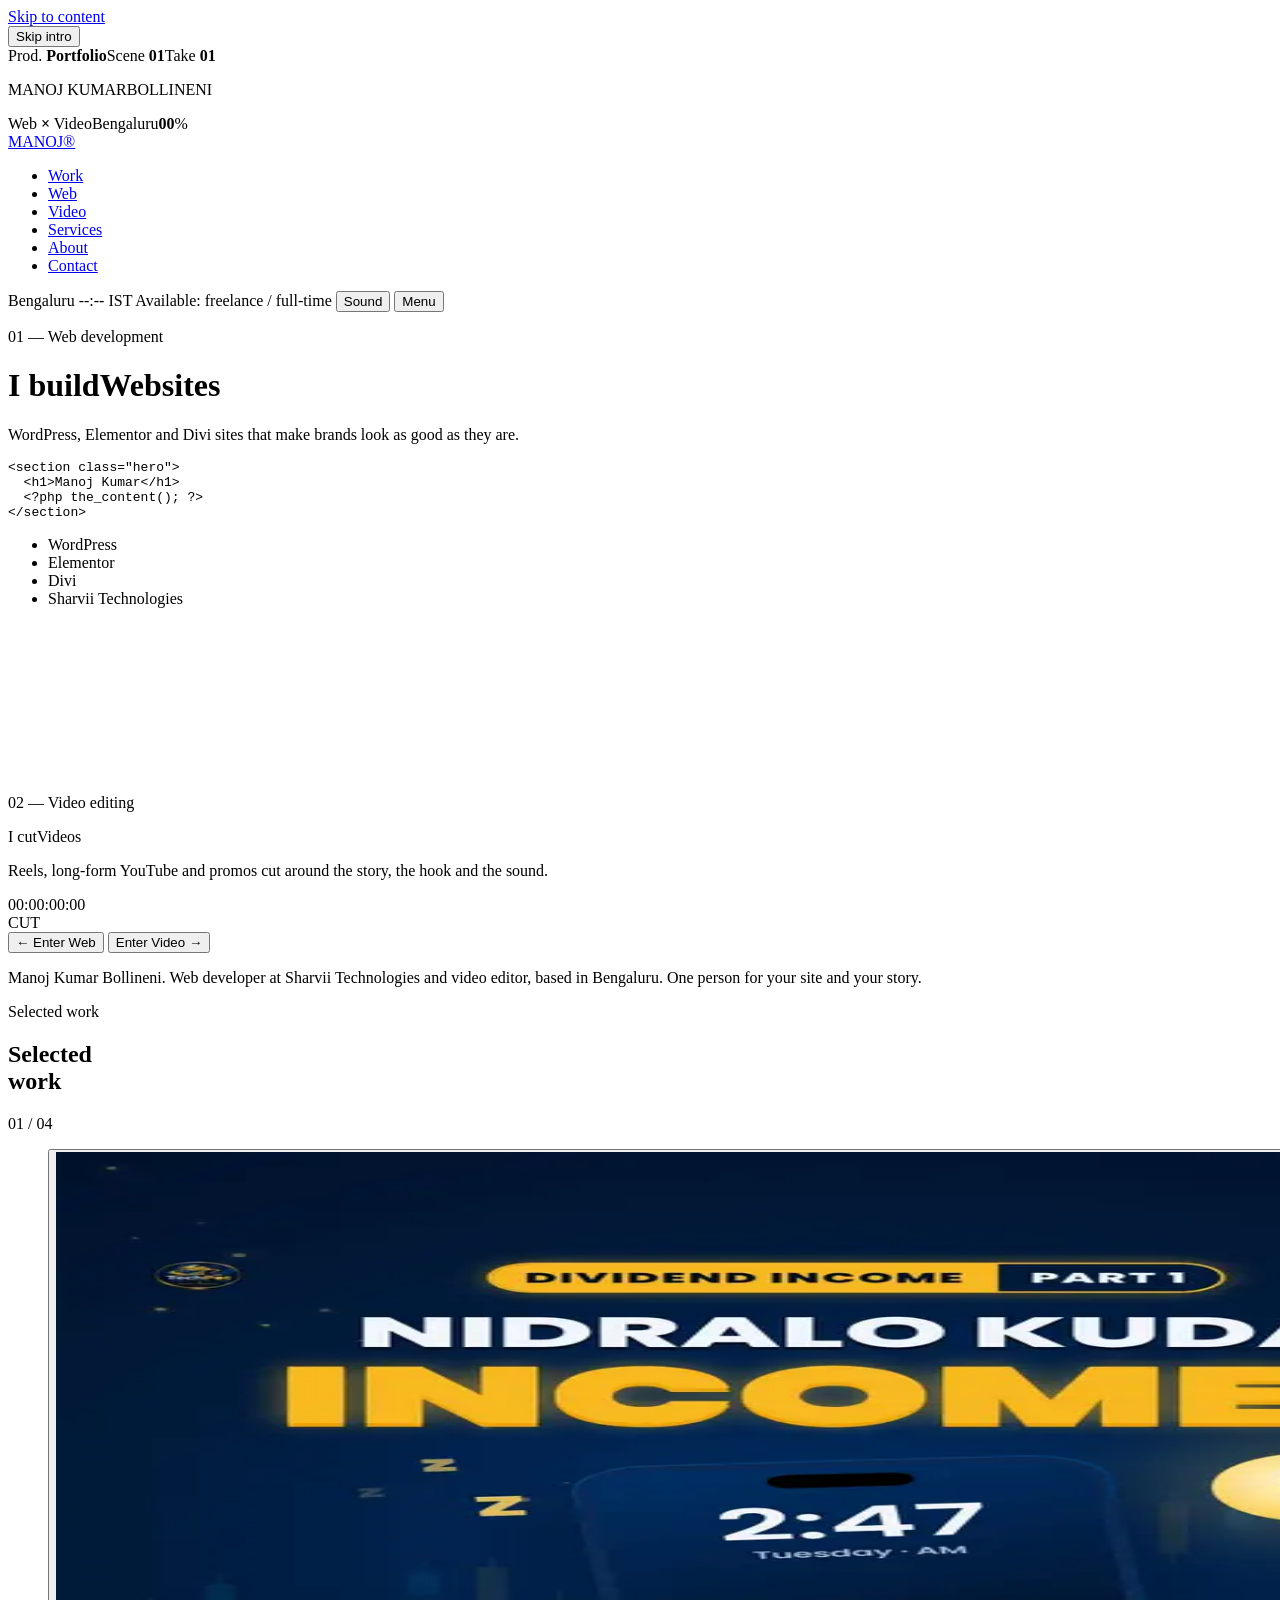
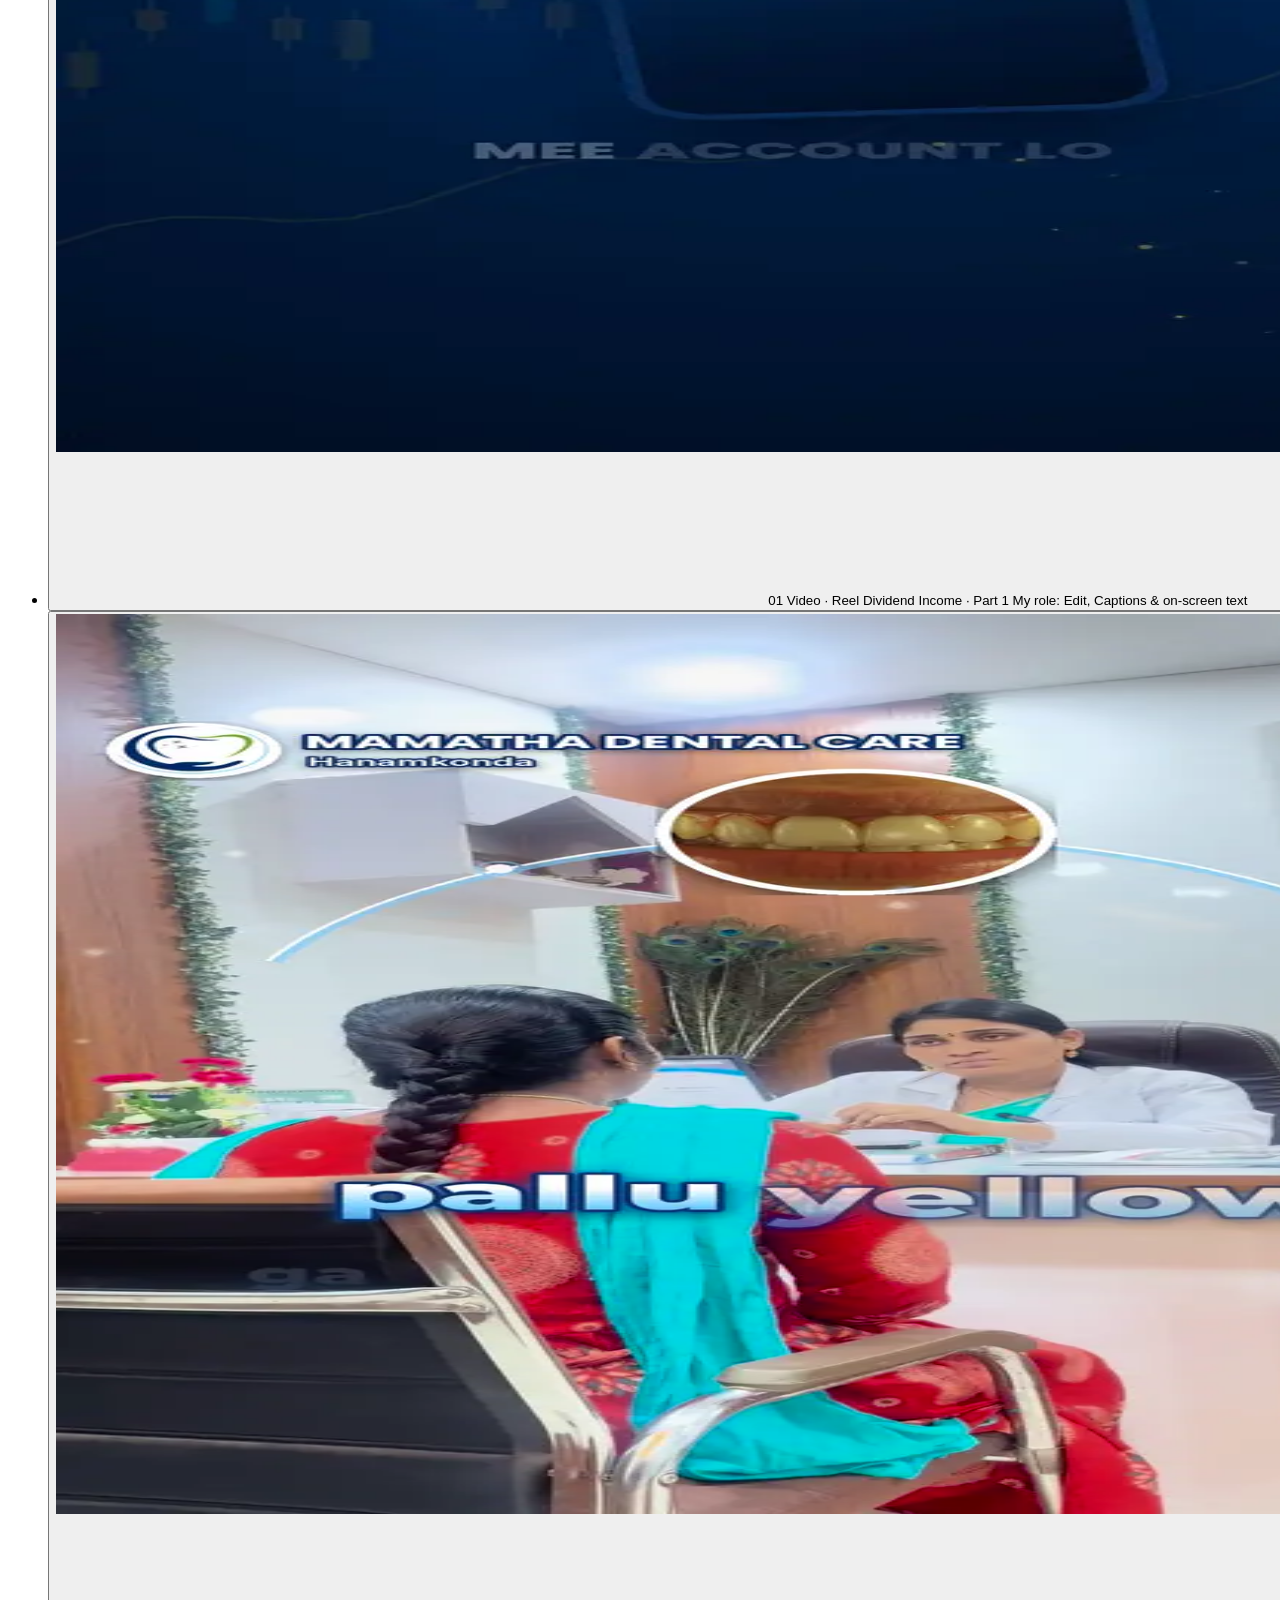
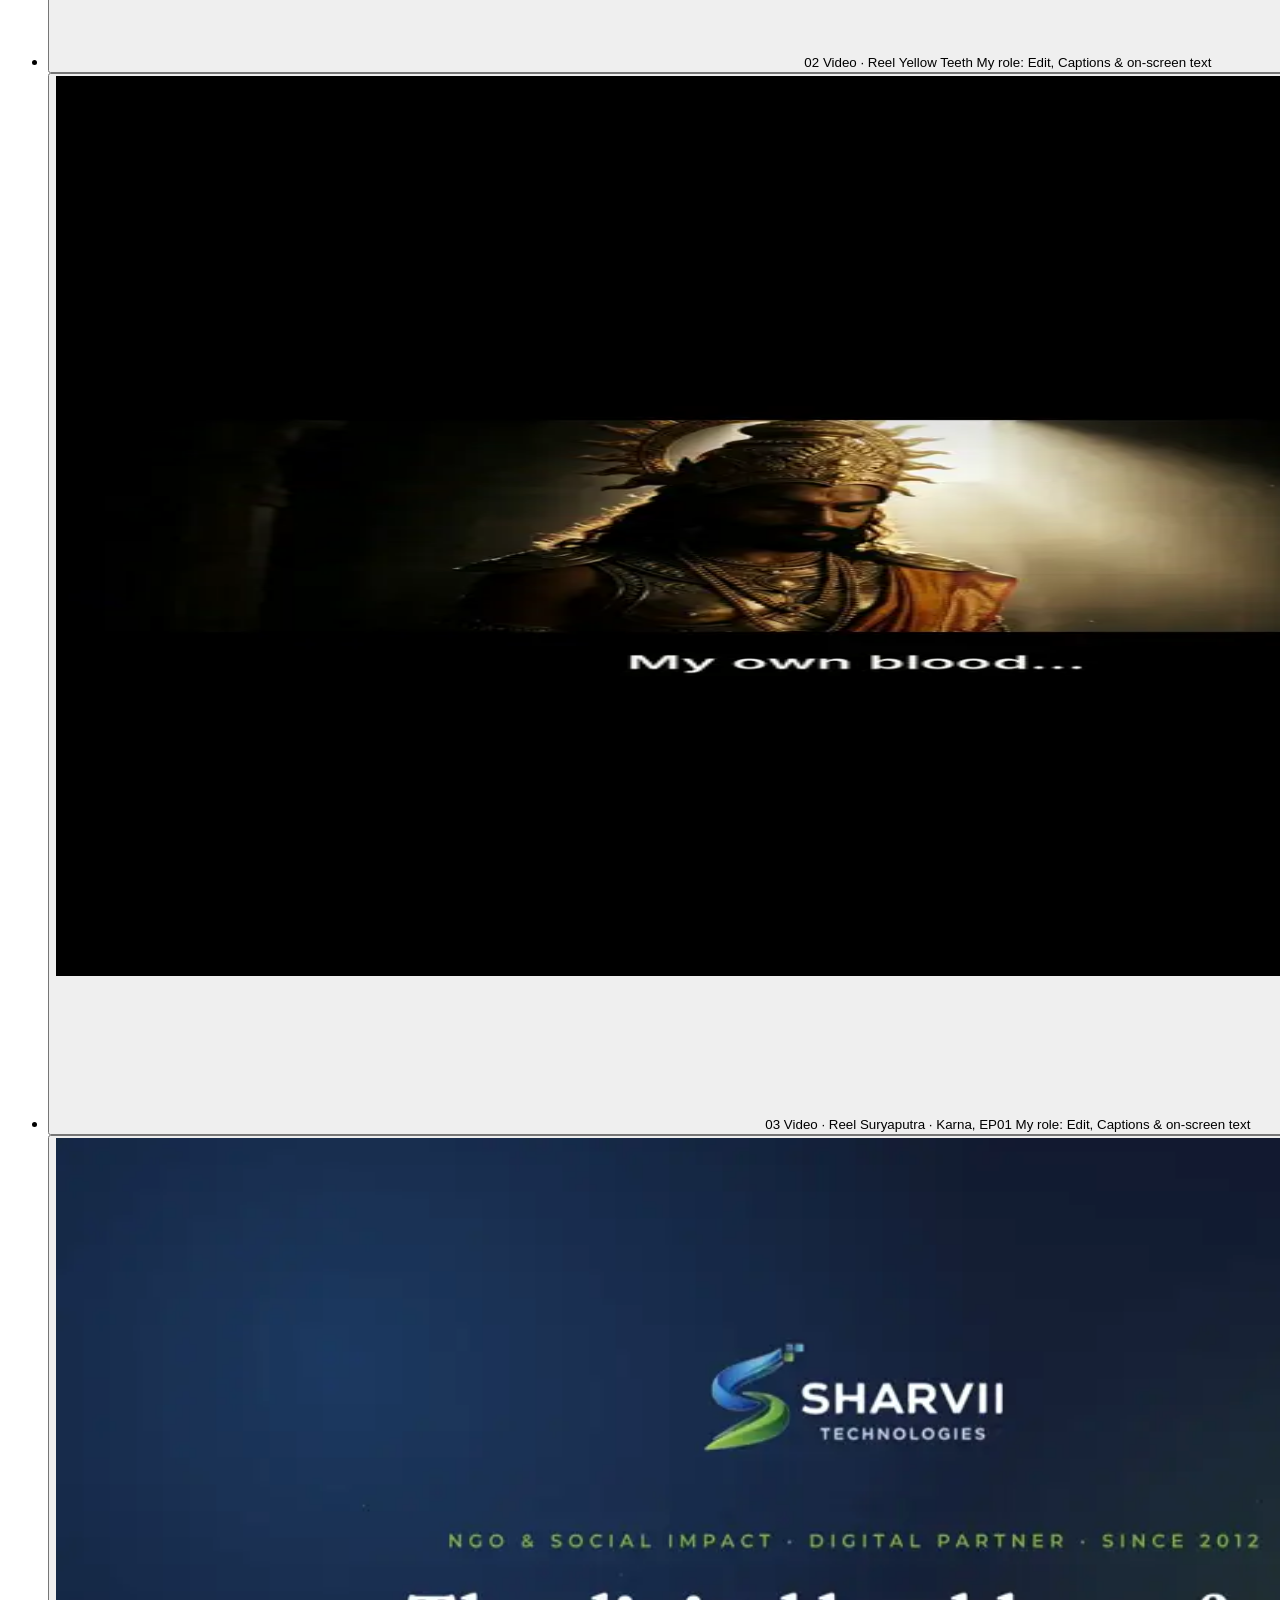
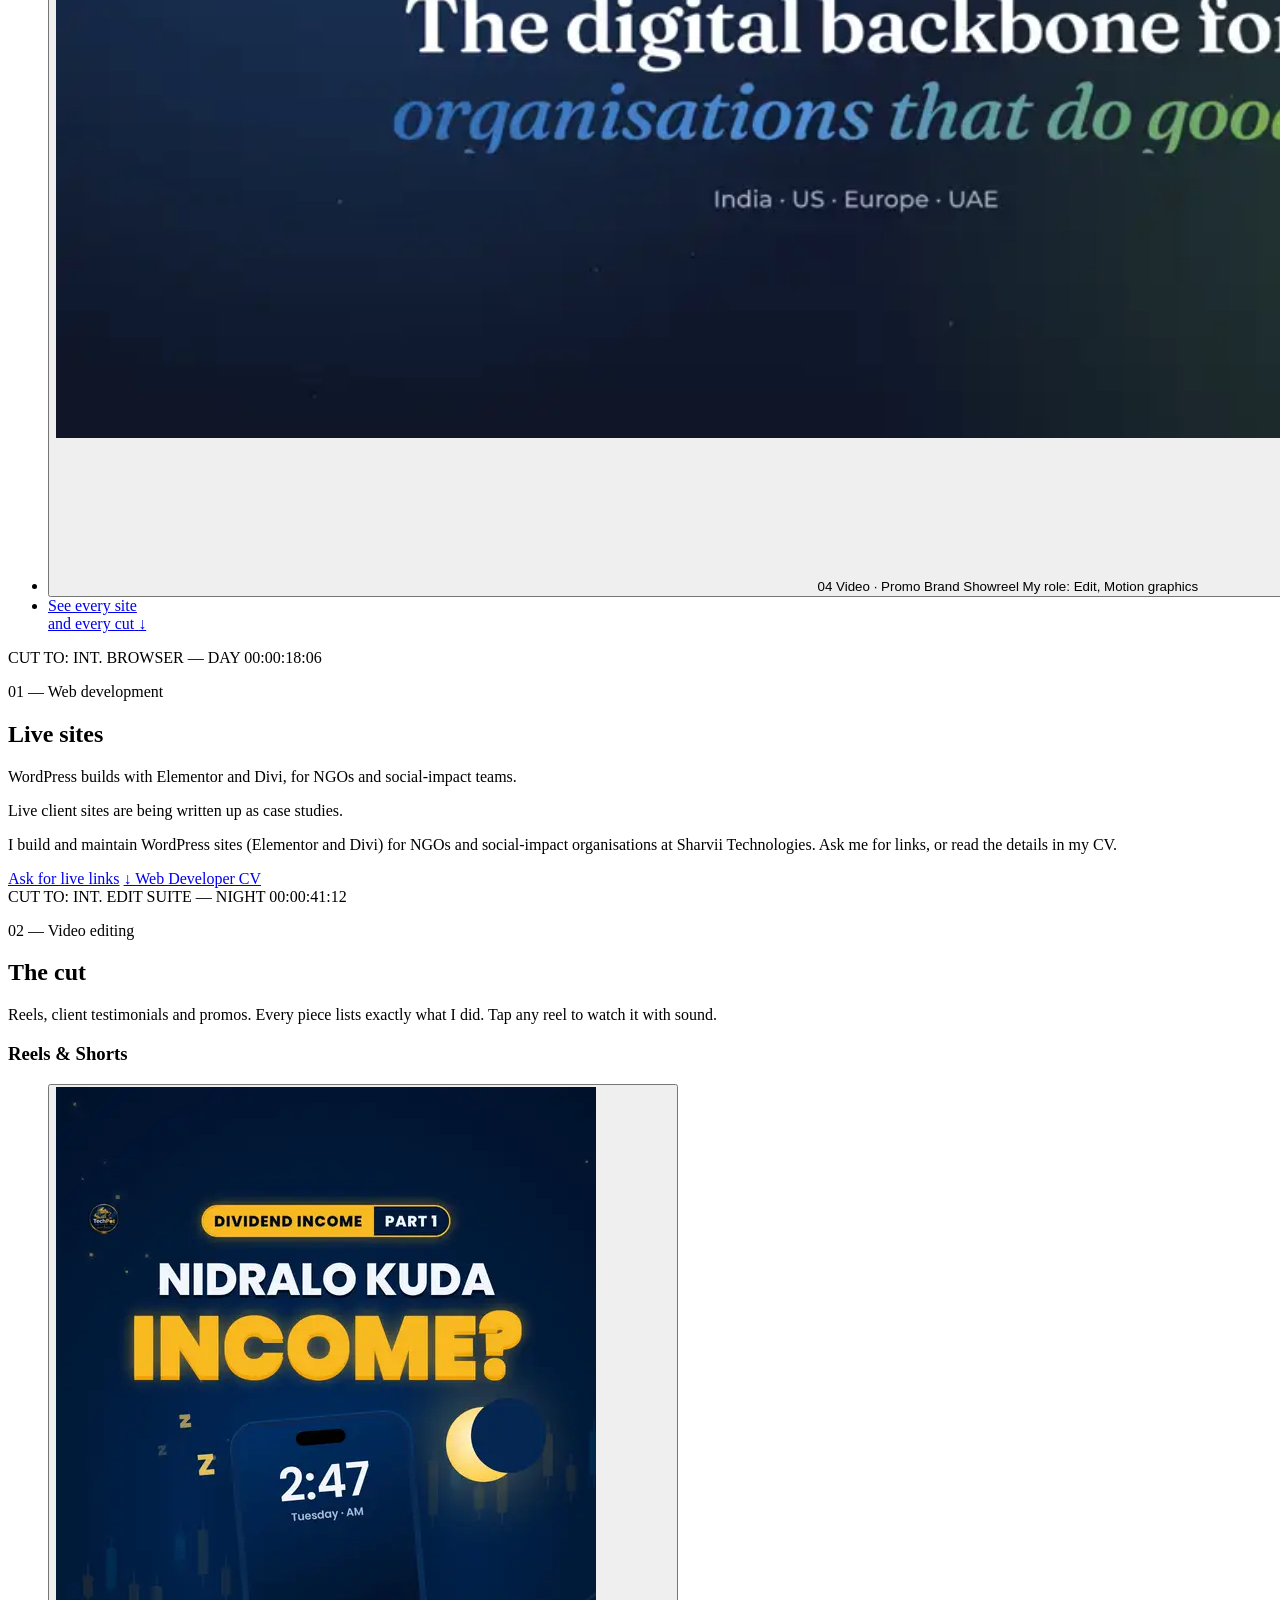
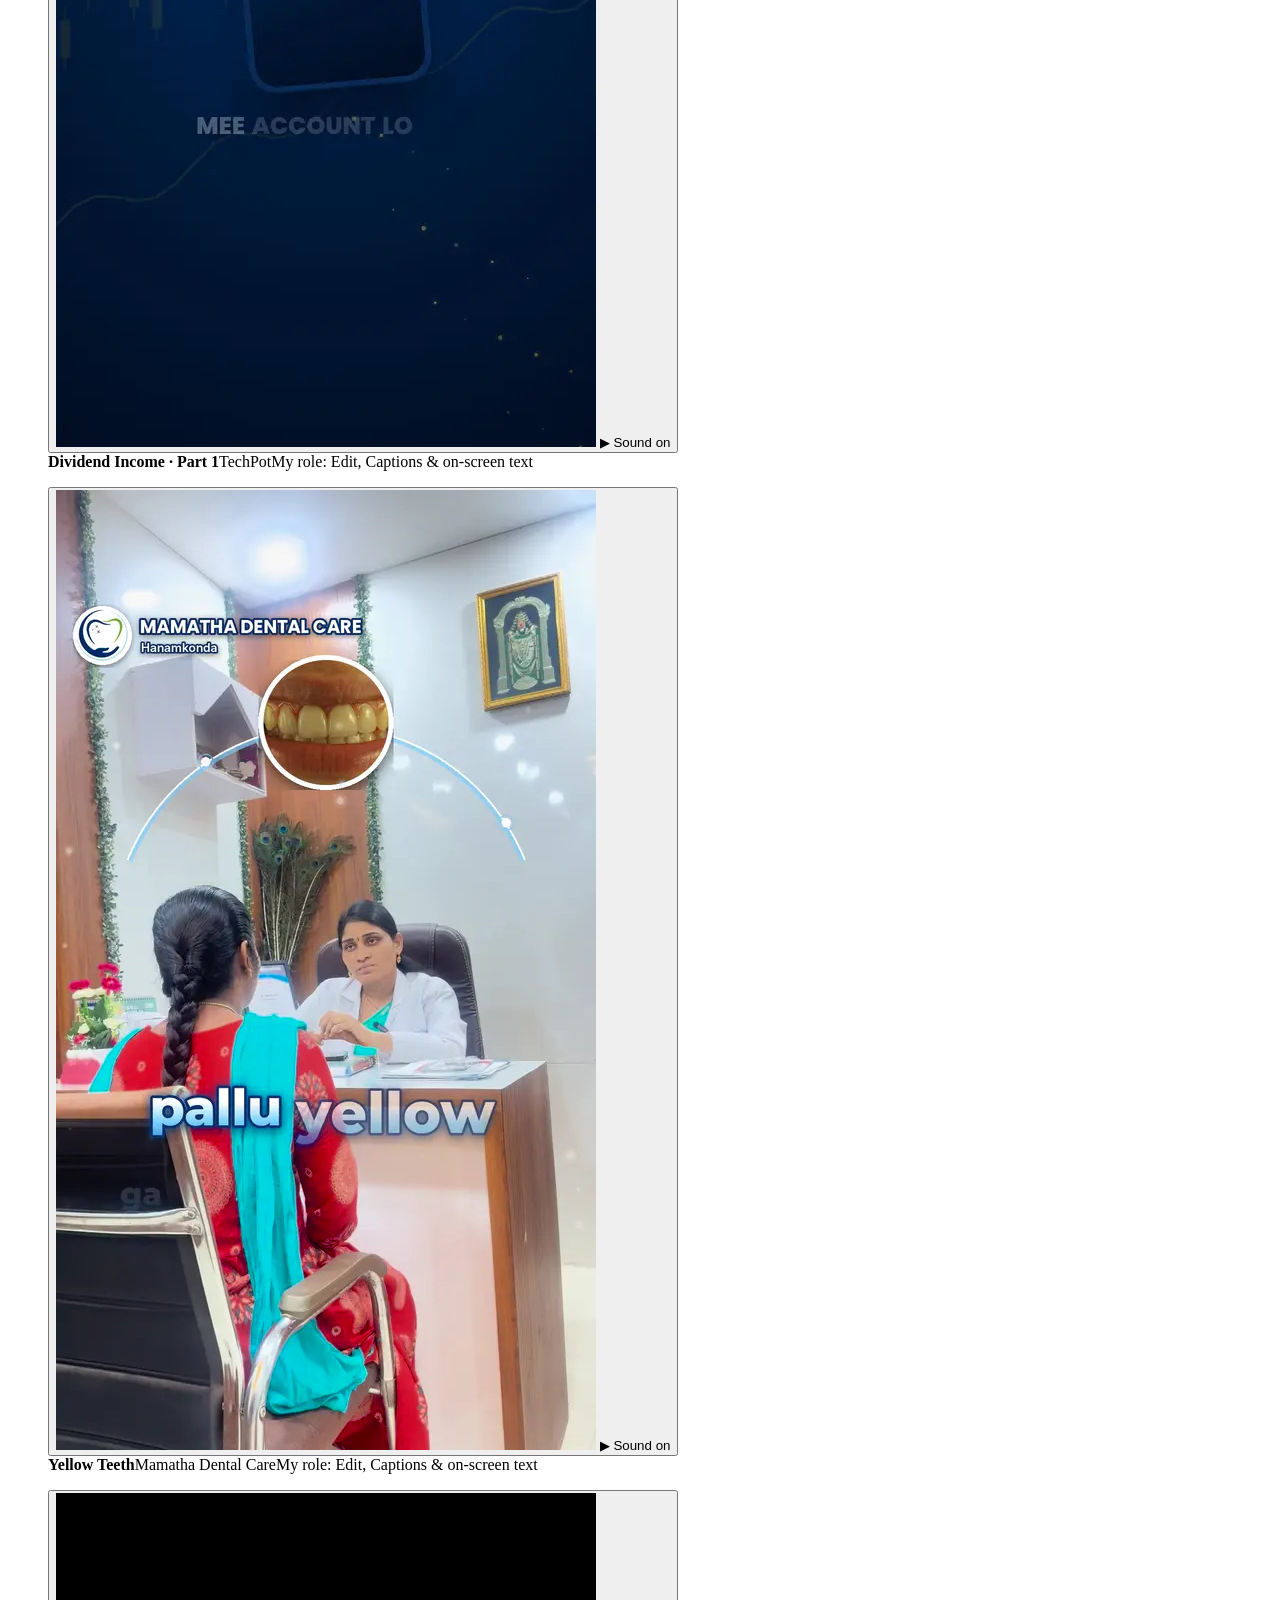
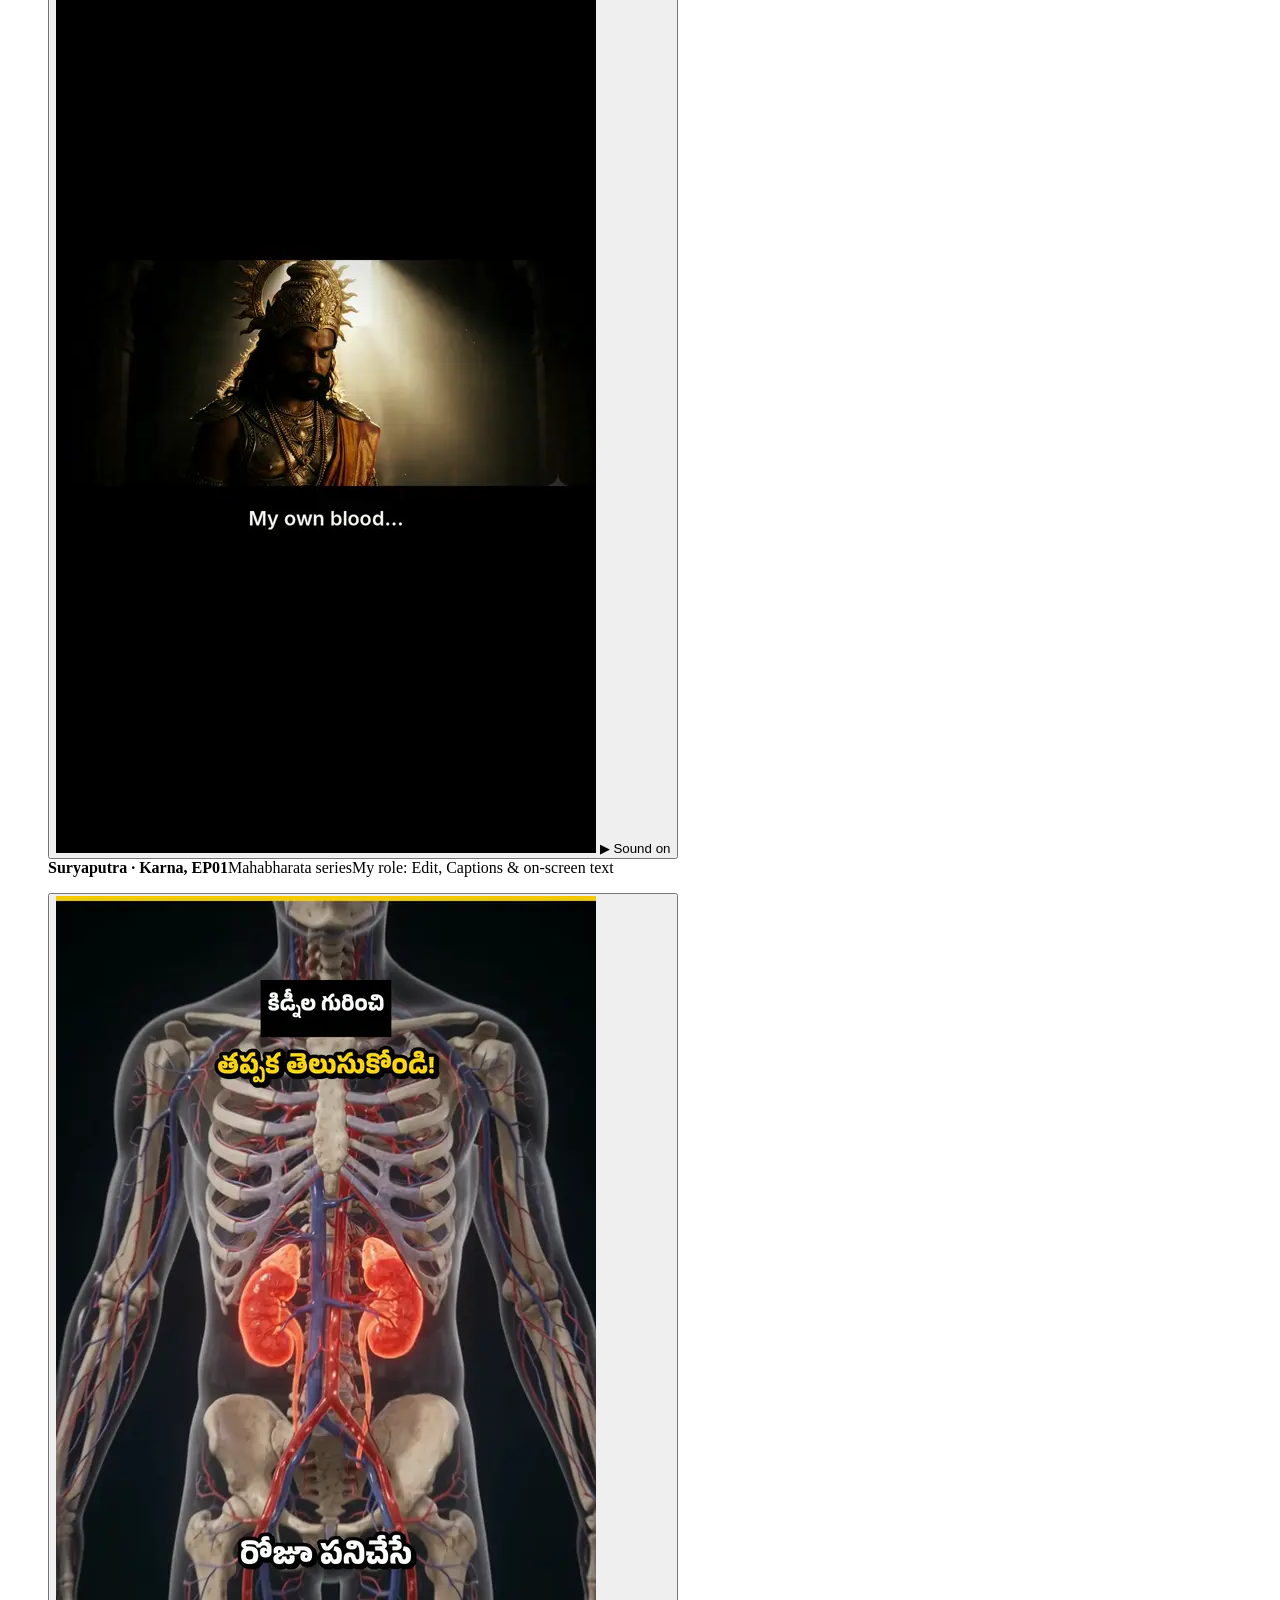
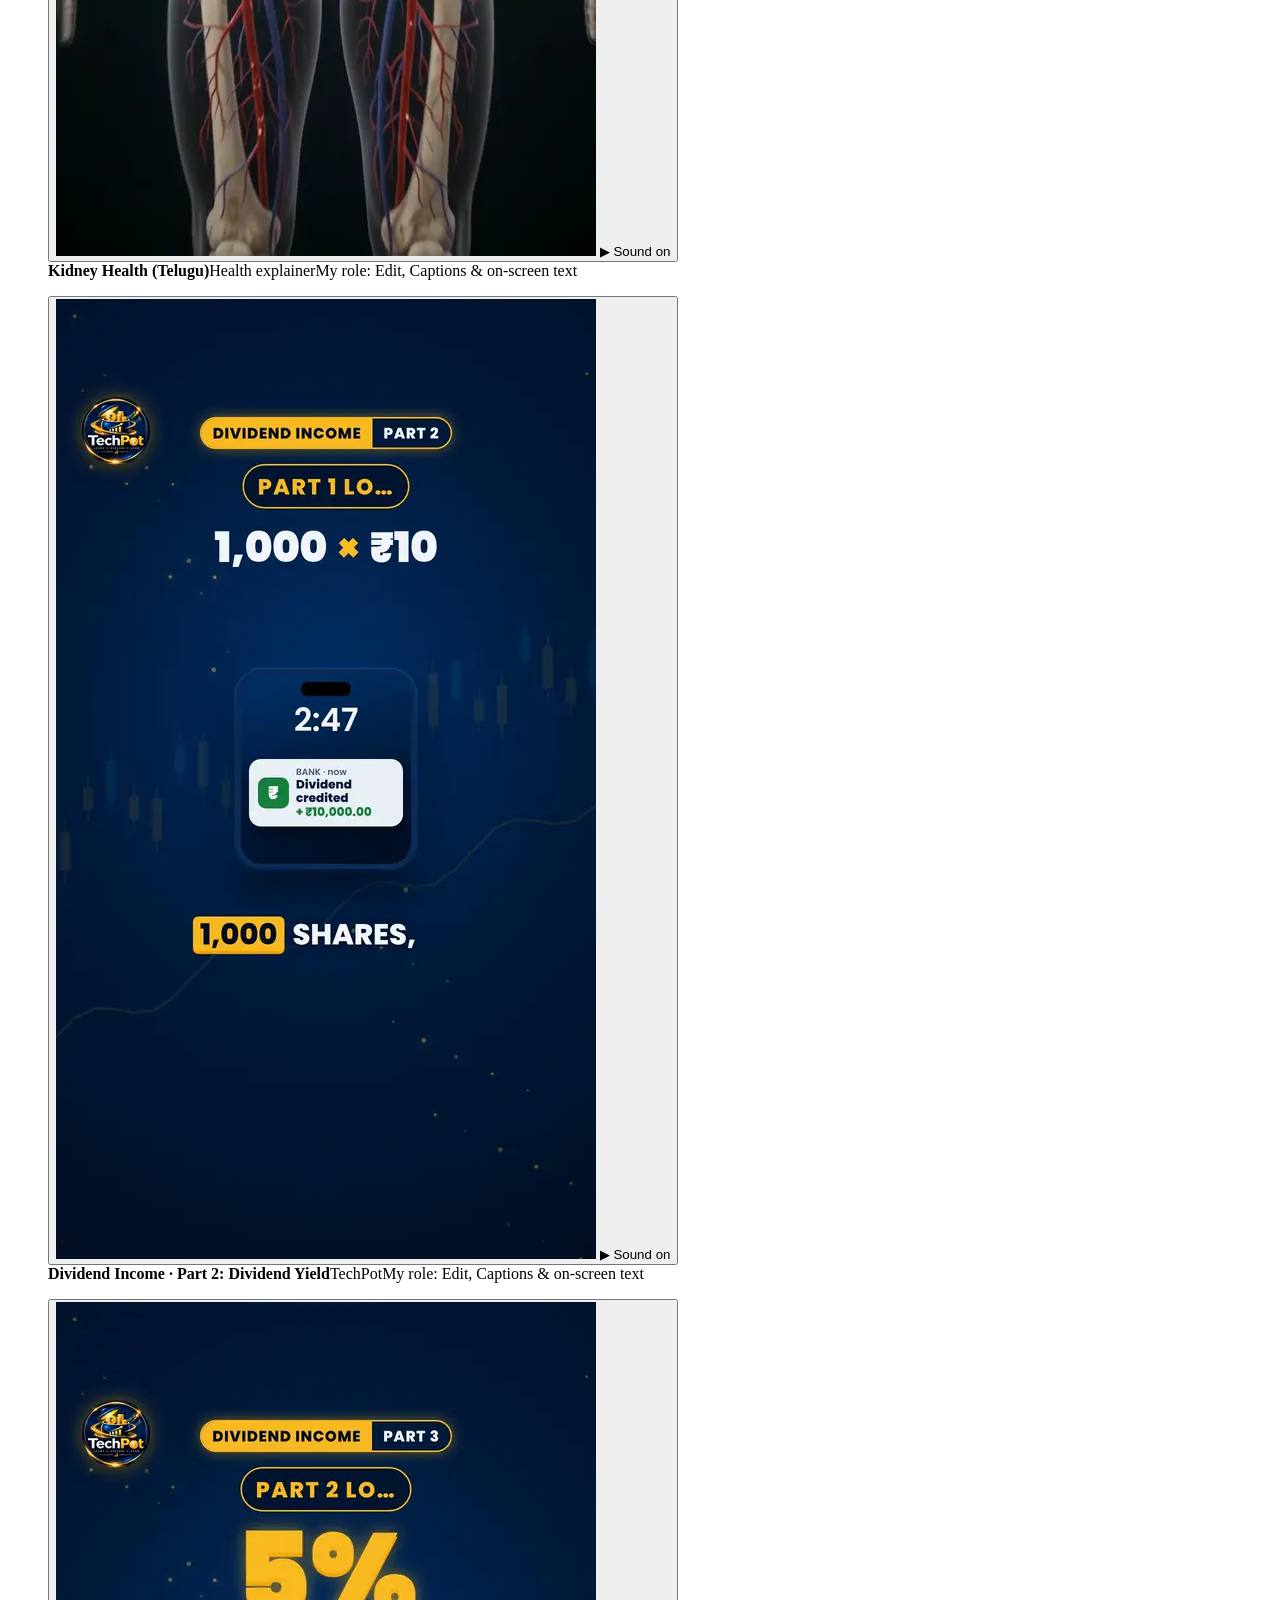
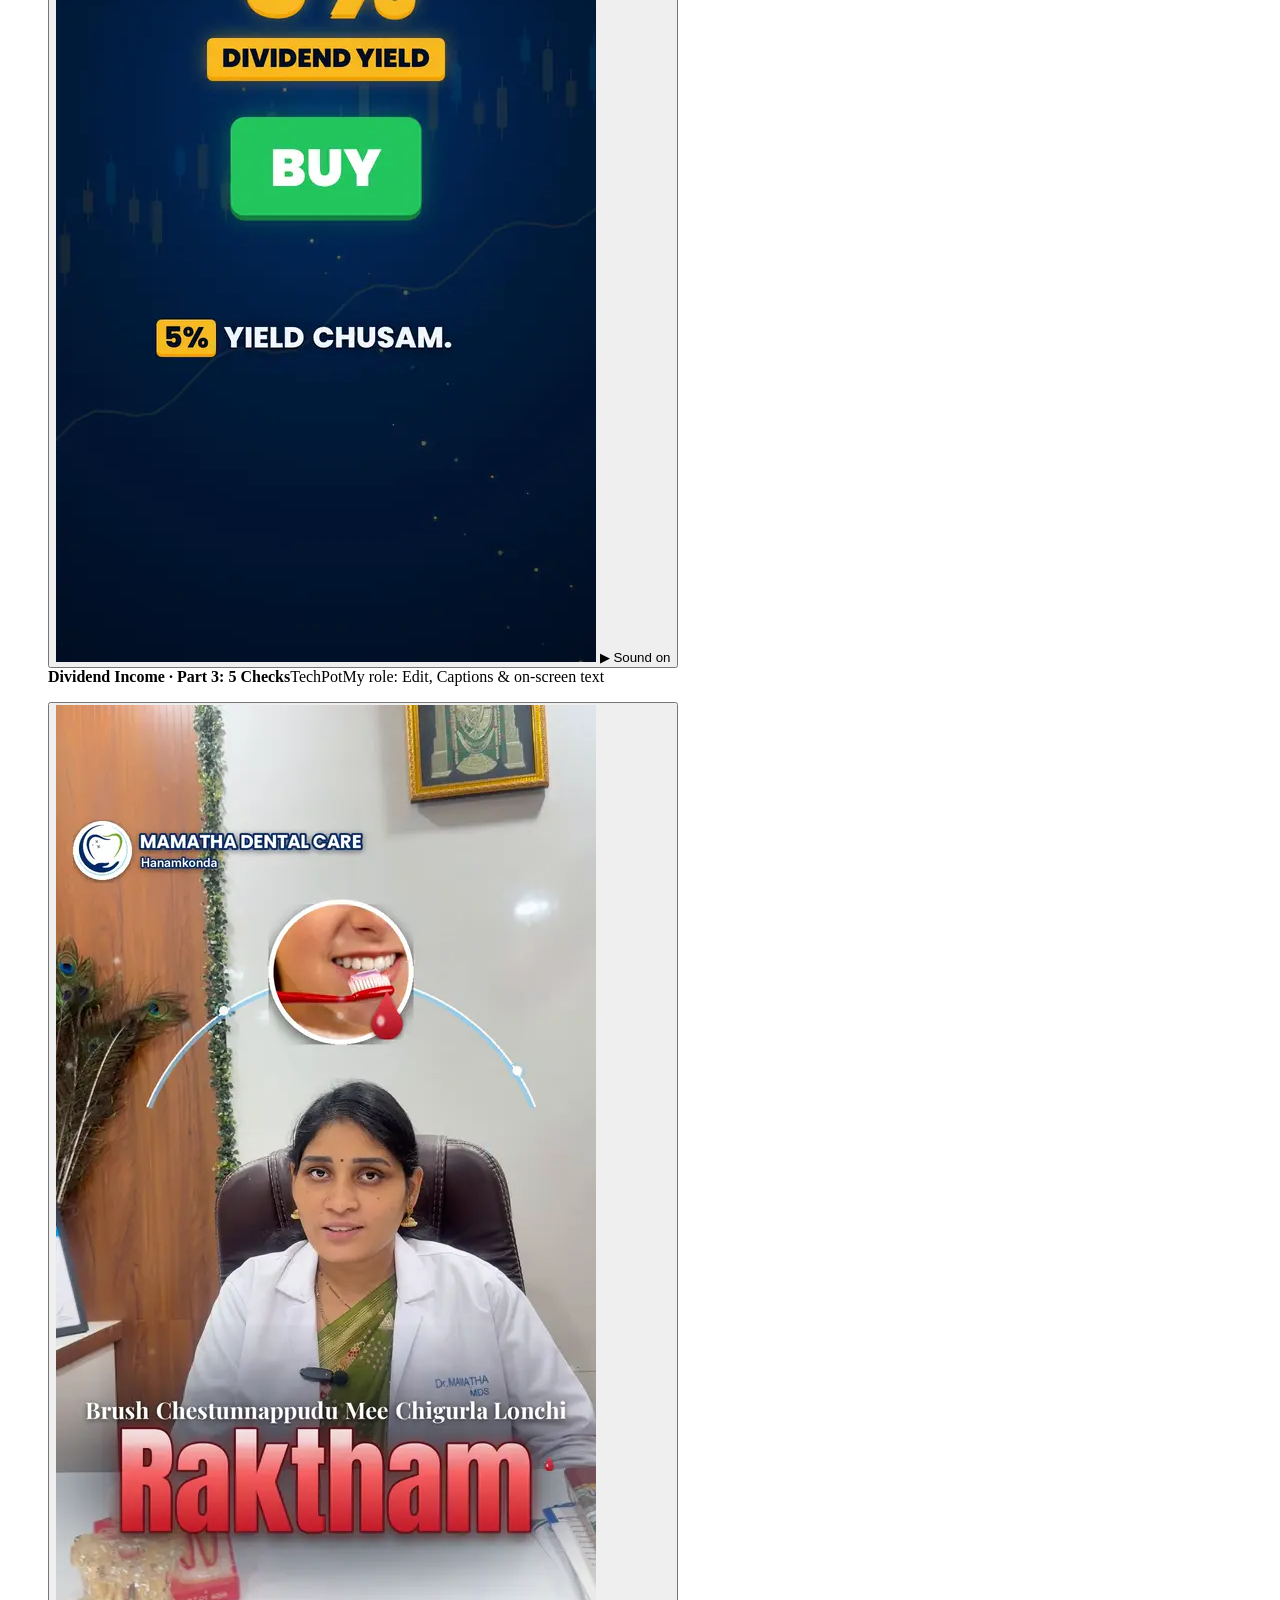
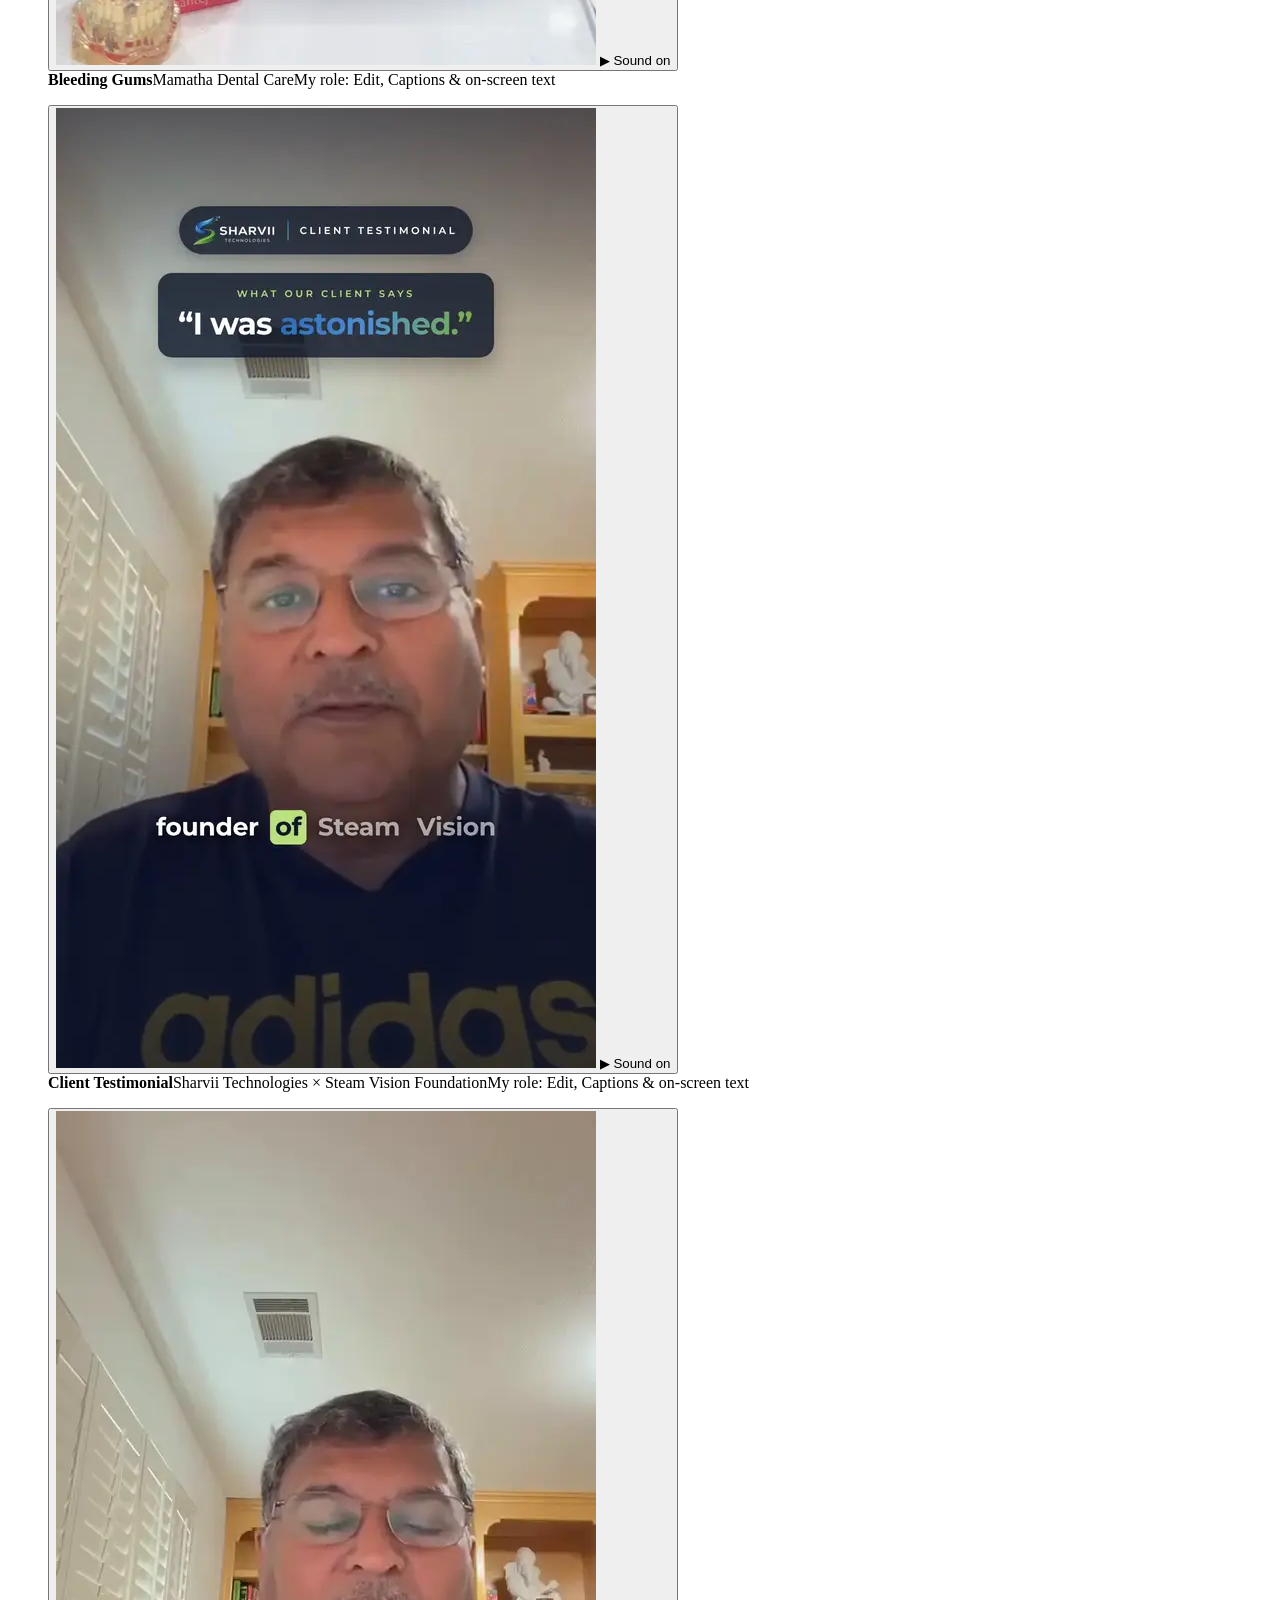
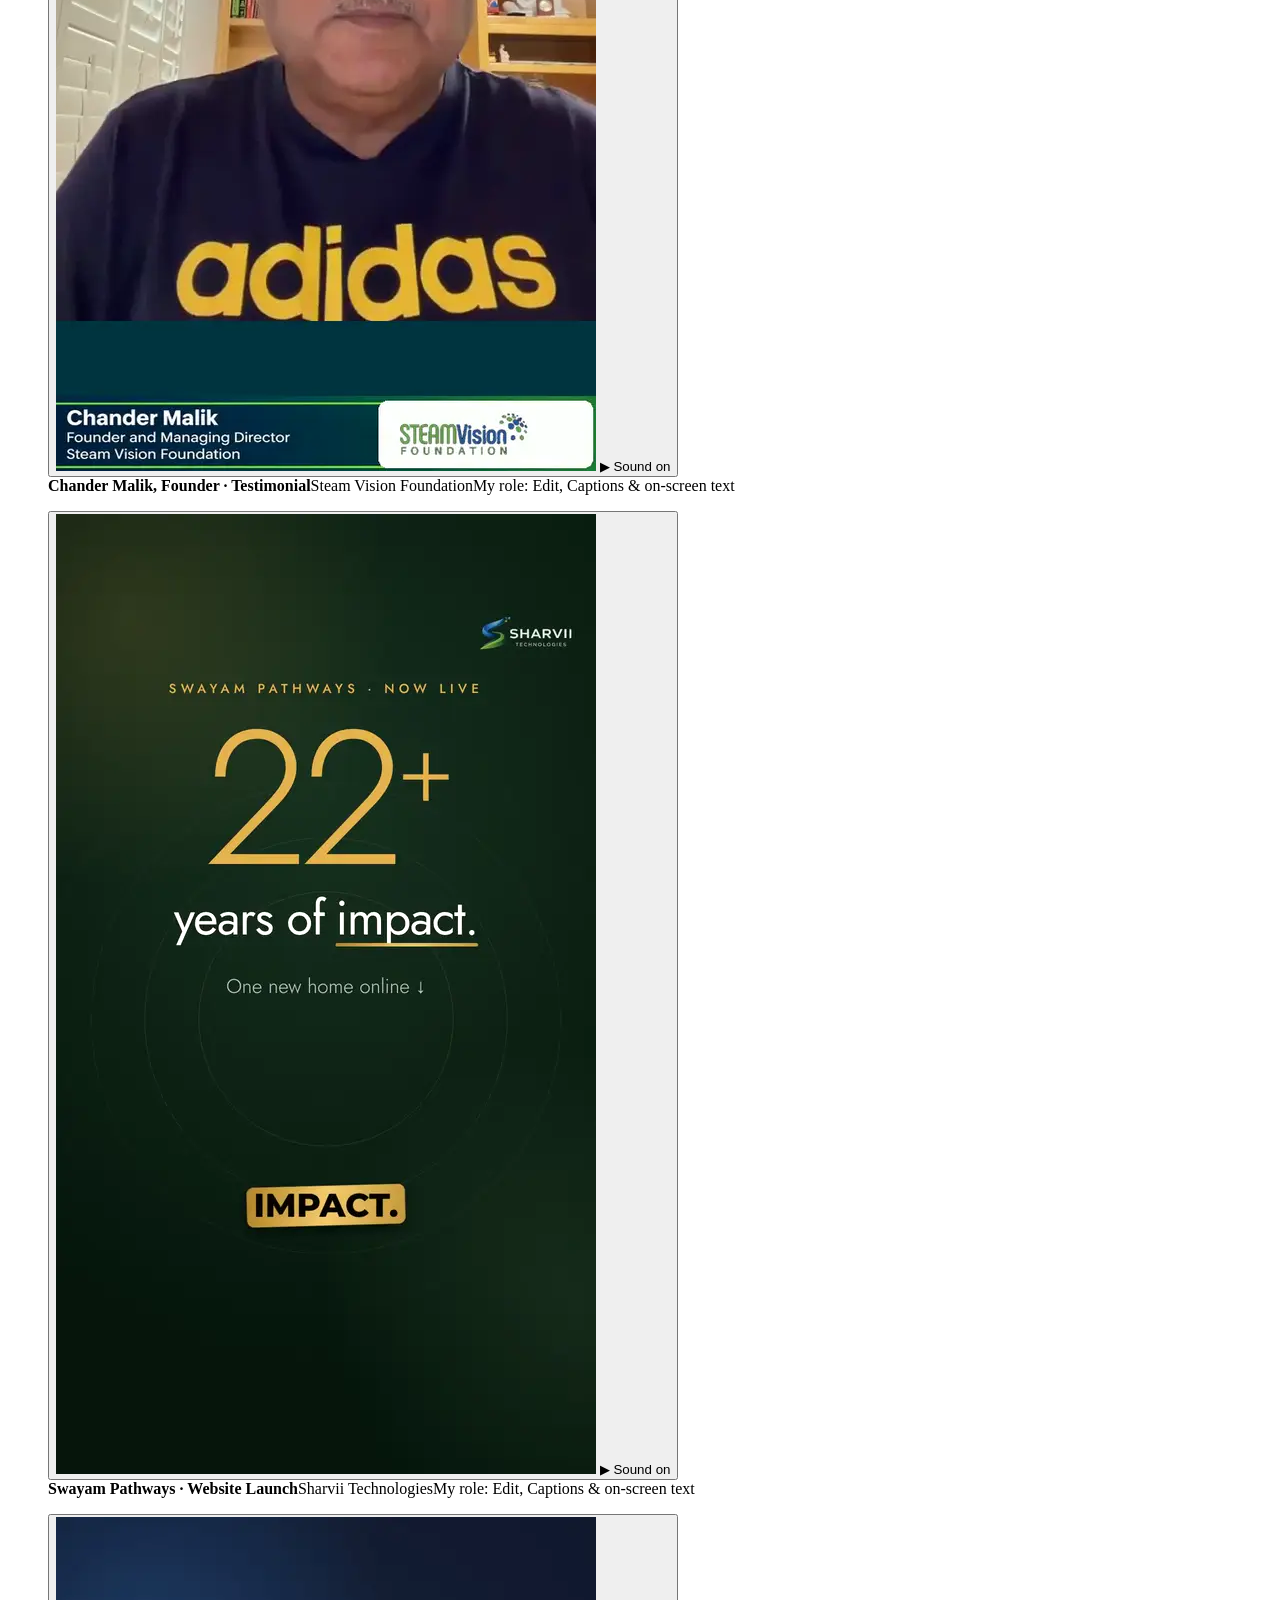
==== commit c38bd0ea: "Add files via upload" ====
--- a/index.html
+++ b/index.html
@@ -17,4 +17,4 @@
 --><div class="pre" data-pre aria-hidden="true" data-astro-cid-xtleqxzo> <button class="pre__skip label" data-pre-skip tabindex="-1" data-astro-cid-xtleqxzo>Skip intro</button> <div class="pre__slate" data-astro-cid-xtleqxzo> <div class="pre__clap" data-pre-clap data-astro-cid-xtleqxzo><span data-astro-cid-xtleqxzo></span><span data-astro-cid-xtleqxzo></span><span data-astro-cid-xtleqxzo></span><span data-astro-cid-xtleqxzo></span><span data-astro-cid-xtleqxzo></span><span data-astro-cid-xtleqxzo></span><span data-astro-cid-xtleqxzo></span></div> <div class="pre__board" data-astro-cid-xtleqxzo> <div class="pre__row label" data-astro-cid-xtleqxzo> <span data-astro-cid-xtleqxzo>Prod. <b data-astro-cid-xtleqxzo>Portfolio</b></span><span data-astro-cid-xtleqxzo>Scene <b data-astro-cid-xtleqxzo>01</b></span><span data-astro-cid-xtleqxzo>Take <b data-astro-cid-xtleqxzo>01</b></span> </div> <p class="pre__name display" data-astro-cid-xtleqxzo><span class="pre__line" data-astro-cid-xtleqxzo><span style="--i:0" data-astro-cid-xtleqxzo>M</span><span style="--i:1" data-astro-cid-xtleqxzo>A</span><span style="--i:2" data-astro-cid-xtleqxzo>N</span><span style="--i:3" data-astro-cid-xtleqxzo>O</span><span style="--i:4" data-astro-cid-xtleqxzo>J</span><span style="--i:5" data-astro-cid-xtleqxzo> </span><span style="--i:6" data-astro-cid-xtleqxzo>K</span><span style="--i:7" data-astro-cid-xtleqxzo>U</span><span style="--i:8" data-astro-cid-xtleqxzo>M</span><span style="--i:9" data-astro-cid-xtleqxzo>A</span><span style="--i:10" data-astro-cid-xtleqxzo>R</span></span><span class="pre__line" data-astro-cid-xtleqxzo><span style="--i:11" data-astro-cid-xtleqxzo>B</span><span style="--i:12" data-astro-cid-xtleqxzo>O</span><span style="--i:13" data-astro-cid-xtleqxzo>L</span><span style="--i:14" data-astro-cid-xtleqxzo>L</span><span style="--i:15" data-astro-cid-xtleqxzo>I</span><span style="--i:16" data-astro-cid-xtleqxzo>N</span><span style="--i:17" data-astro-cid-xtleqxzo>E</span><span style="--i:18" data-astro-cid-xtleqxzo>N</span><span style="--i:19" data-astro-cid-xtleqxzo>I</span></span></p> <div class="pre__row label" data-astro-cid-xtleqxzo><span data-astro-cid-xtleqxzo>Web <b data-astro-cid-xtleqxzo>×</b> Video</span><span data-astro-cid-xtleqxzo>Bengaluru</span><span class="mono" data-astro-cid-xtleqxzo><b data-pre-count data-astro-cid-xtleqxzo>00</b>%</span></div> </div> </div> <div class="pre__track" data-astro-cid-xtleqxzo><i data-pre-head data-astro-cid-xtleqxzo></i></div> </div> <nav class="nav" aria-label="Main" data-nav data-astro-cid-wpvy4v7s> <a class="nav__logo" href="#top" aria-label="Manoj Kumar Bollineni, back to top" data-astro-cid-wpvy4v7s>MANOJ®</a> <ul class="nav__links" data-astro-cid-wpvy4v7s> <li data-astro-cid-wpvy4v7s><a href="#work" data-navlink data-astro-cid-wpvy4v7s>Work</a></li><li data-astro-cid-wpvy4v7s><a href="#web" data-navlink data-astro-cid-wpvy4v7s>Web</a></li><li data-astro-cid-wpvy4v7s><a href="#video" data-navlink data-astro-cid-wpvy4v7s>Video</a></li><li data-astro-cid-wpvy4v7s><a href="#services" data-navlink data-astro-cid-wpvy4v7s>Services</a></li><li data-astro-cid-wpvy4v7s><a href="#about" data-navlink data-astro-cid-wpvy4v7s>About</a></li><li data-astro-cid-wpvy4v7s><a href="#contact" data-navlink data-astro-cid-wpvy4v7s>Contact</a></li> </ul> <div class="nav__right" data-astro-cid-wpvy4v7s> <span class="label nav__clock" data-astro-cid-wpvy4v7s>Bengaluru <time data-ist data-astro-cid-wpvy4v7s>--:--</time> IST</span> <span class="pill label" title="Available: freelance / full-time" data-astro-cid-wpvy4v7s><span class="pill__dot" aria-hidden="true" data-astro-cid-wpvy4v7s></span><span class="pill__txt" data-astro-cid-wpvy4v7s>Available<span class="pill__long" data-astro-cid-wpvy4v7s>: freelance / full-time</span></span></span> <button class="snd label" data-sound aria-pressed="false" aria-label="UI sound" title="UI sound (off by default)" data-astro-cid-wpvy4v7s> <span class="snd__bars" aria-hidden="true" data-astro-cid-wpvy4v7s><i data-astro-cid-wpvy4v7s></i><i data-astro-cid-wpvy4v7s></i><i data-astro-cid-wpvy4v7s></i><i data-astro-cid-wpvy4v7s></i></span><span class="snd__txt" data-astro-cid-wpvy4v7s>Sound</span> </button> <button class="menu-btn label" data-menu-btn aria-expanded="false" aria-controls="menu" data-astro-cid-wpvy4v7s> <span class="menu-btn__icon" aria-hidden="true" data-astro-cid-wpvy4v7s><i data-astro-cid-wpvy4v7s></i><i data-astro-cid-wpvy4v7s></i></span><span data-menu-label data-astro-cid-wpvy4v7s>Menu</span> </button> </div> </nav> <div class="menu" id="menu" data-menu hidden data-astro-cid-wpvy4v7s> <div class="menu__inner wrap" data-astro-cid-wpvy4v7s> <ol class="menu__list" data-astro-cid-wpvy4v7s> <li style="--i:0" data-astro-cid-wpvy4v7s><a href="#work" data-menu-link data-astro-cid-wpvy4v7s><span class="mono menu__n" data-astro-cid-wpvy4v7s>01</span>Work</a></li><li style="--i:1" data-astro-cid-wpvy4v7s><a href="#web" data-menu-link data-astro-cid-wpvy4v7s><span class="mono menu__n" data-astro-cid-wpvy4v7s>02</span>Web</a></li><li style="--i:2" data-astro-cid-wpvy4v7s><a href="#video" data-menu-link data-astro-cid-wpvy4v7s><span class="mono menu__n" data-astro-cid-wpvy4v7s>03</span>Video</a></li><li style="--i:3" data-astro-cid-wpvy4v7s><a href="#services" data-menu-link data-astro-cid-wpvy4v7s><span class="mono menu__n" data-astro-cid-wpvy4v7s>04</span>Services</a></li><li style="--i:4" data-astro-cid-wpvy4v7s><a href="#about" data-menu-link data-astro-cid-wpvy4v7s><span class="mono menu__n" data-astro-cid-wpvy4v7s>05</span>About</a></li><li style="--i:5" data-astro-cid-wpvy4v7s><a href="#contact" data-menu-link data-astro-cid-wpvy4v7s><span class="mono menu__n" data-astro-cid-wpvy4v7s>06</span>Contact</a></li> </ol> <div class="menu__foot" data-astro-cid-wpvy4v7s> <a class="btn btn--primary" href="https://wa.me/918688592278" target="_blank" rel="noopener" data-track="whatsapp" data-astro-cid-wpvy4v7s>WhatsApp +91 86885 92278</a> <div class="menu__row" data-astro-cid-wpvy4v7s> <p class="muted" data-astro-cid-wpvy4v7s>Bengaluru · <time data-ist data-astro-cid-wpvy4v7s>--:--</time> IST</p> <button class="snd label" data-sound aria-pressed="false" aria-label="UI sound" data-astro-cid-wpvy4v7s><span class="snd__bars" aria-hidden="true" data-astro-cid-wpvy4v7s><i data-astro-cid-wpvy4v7s></i><i data-astro-cid-wpvy4v7s></i><i data-astro-cid-wpvy4v7s></i><i data-astro-cid-wpvy4v7s></i></span><span class="snd__txt" data-astro-cid-wpvy4v7s>Sound</span></button> </div> </div> </div> </div> <header class="hero" id="top" data-hero data-cursor="← →" aria-label="Web development and video editing. Use the buttons to enter either side." data-astro-cid-ge2uvauf> <div class="pane pane--web" data-astro-cid-ge2uvauf> <p class="label pane__label" data-astro-cid-ge2uvauf>01 — Web development</p> <h1 class="display pane__h" data-astro-cid-ge2uvauf><span class="ln" style="--d:0" data-astro-cid-ge2uvauf><span data-astro-cid-ge2uvauf>I build</span></span><span class="ln" style="--d:1" data-astro-cid-ge2uvauf><span data-astro-cid-ge2uvauf><span class="accent" data-astro-cid-ge2uvauf>Web</span>sites</span></span></h1> <p class="pane__sub" data-astro-cid-ge2uvauf>WordPress, Elementor and Divi sites that make brands look as good as they are.</p> <pre class="pane__code" aria-hidden="true" data-astro-cid-ge2uvauf>&lt;section class="hero"&gt;
   &lt;h1&gt;Manoj Kumar&lt;/h1&gt;
   &lt;?php the_content(); ?&gt;
-&lt;/section&gt;</pre> <ul class="pane__tags label" data-astro-cid-ge2uvauf><li data-astro-cid-ge2uvauf>WordPress</li><li data-astro-cid-ge2uvauf>Elementor</li><li data-astro-cid-ge2uvauf>Divi</li><li data-astro-cid-ge2uvauf>Sharvii Technologies</li></ul> </div> <div class="pane pane--video" data-astro-cid-ge2uvauf> <div class="reel" data-reel aria-hidden="true" data-astro-cid-ge2uvauf>  <canvas class="reel__gl" data-reel-gl data-astro-cid-ge2uvauf></canvas> <div class="reel__scrim" data-astro-cid-ge2uvauf></div> </div> <div class="grain" aria-hidden="true" data-astro-cid-ge2uvauf></div> <p class="label pane__label" data-astro-cid-ge2uvauf>02 — Video editing</p> <p class="display pane__h" role="heading" aria-level="2" data-astro-cid-ge2uvauf><span class="ln" style="--d:1" data-astro-cid-ge2uvauf><span data-astro-cid-ge2uvauf>I cut</span></span><span class="ln" style="--d:2" data-astro-cid-ge2uvauf><span data-astro-cid-ge2uvauf><span class="accent" data-astro-cid-ge2uvauf>Vid</span>eos</span></span></p> <p class="pane__sub" data-astro-cid-ge2uvauf>Reels, long-form YouTube and promos cut around the story, the hook and the sound.</p> <div class="pane__tc mono" aria-hidden="true" data-astro-cid-ge2uvauf><span class="rec" data-astro-cid-ge2uvauf></span><span data-timecode data-astro-cid-ge2uvauf>00:00:00:00</span></div> <div class="pane__timeline" aria-hidden="true" data-astro-cid-ge2uvauf> <span style="--w:3" data-astro-cid-ge2uvauf></span><span style="--w:1" data-astro-cid-ge2uvauf></span><span style="--w:5" data-astro-cid-ge2uvauf></span><span style="--w:2" data-astro-cid-ge2uvauf></span><span style="--w:4" data-astro-cid-ge2uvauf></span><span style="--w:1" data-astro-cid-ge2uvauf></span><span style="--w:3" data-astro-cid-ge2uvauf></span> </div> </div> <div class="seam" aria-hidden="true" data-astro-cid-ge2uvauf><div class="seam__handle" data-astro-cid-ge2uvauf>CUT</div></div> <button class="hero__enter hero__enter--l label" data-enter="web" data-cursor="Web" data-astro-cid-ge2uvauf>← Enter Web</button> <button class="hero__enter hero__enter--r label" data-enter="video" data-cursor="Video" data-astro-cid-ge2uvauf>Enter Video →</button> </header> <main id="main"> <section class="intro section wrap" aria-label="Introduction" data-astro-cid-t3eiqlen> <p class="lead intro__p" data-reveal data-astro-cid-t3eiqlen>Manoj Kumar Bollineni. <span class="muted" data-astro-cid-t3eiqlen>Web developer at Sharvii Technologies and video editor, based in Bengaluru.</span> One person for your site and your story.</p> </section> <section class="sw" id="work" aria-labelledby="work-h" data-sw data-astro-cid-t3eiqlen> <div class="sw__pin" data-astro-cid-t3eiqlen> <div class="wrap section-head sw__head" data-astro-cid-t3eiqlen> <div data-astro-cid-t3eiqlen><p class="label" data-astro-cid-t3eiqlen>Selected work</p><h2 class="h2" id="work-h" data-reveal data-astro-cid-t3eiqlen>Selected<br data-astro-cid-t3eiqlen>work</h2></div> <div class="sw__ctrl" data-astro-cid-t3eiqlen>  <p class="sw__count mono muted" aria-hidden="true" data-astro-cid-t3eiqlen><span data-sw-now data-astro-cid-t3eiqlen>01</span> / <span data-sw-total data-astro-cid-t3eiqlen>04</span></p> </div> </div> <ul class="sw__track" data-sw-track data-astro-cid-t3eiqlen> <li class="sw__item" data-kind="video" data-astro-cid-t3eiqlen> <button class="tile" data-open="video:0" data-cursor="Play" aria-label="Play: Dividend Income · Part 1" data-astro-cid-t3eiqlen> <span class="tile__frame" data-tilt data-astro-cid-t3eiqlen> <span class="tile__media tile__media--reel" data-astro-cid-t3eiqlen> <img src="media/techpot-dividend-1.webp" alt="" loading="lazy" width="1600" height="900" data-astro-cid-t3eiqlen> <video data-preview="media/techpot-dividend-1-preview.mp4" muted loop playsinline preload="none" aria-hidden="true" data-astro-cid-t3eiqlen></video> </span> <span class="tile__no mono" data-astro-cid-t3eiqlen>01</span> <span class="tile__kind label" data-astro-cid-t3eiqlen>Video · Reel</span> </span> <span class="tile__body" data-astro-cid-t3eiqlen> <span class="tile__title" data-astro-cid-t3eiqlen>Dividend Income · Part 1</span> <span class="tile__role muted" data-astro-cid-t3eiqlen>My role: Edit, Captions &amp; on-screen text</span> </span> </button> </li><li class="sw__item" data-kind="video" data-astro-cid-t3eiqlen> <button class="tile" data-open="video:1" data-cursor="Play" aria-label="Play: Yellow Teeth" data-astro-cid-t3eiqlen> <span class="tile__frame" data-tilt data-astro-cid-t3eiqlen> <span class="tile__media tile__media--reel" data-astro-cid-t3eiqlen> <img src="media/mamatha-dental-yellow-teeth.webp" alt="" loading="lazy" width="1600" height="900" data-astro-cid-t3eiqlen> <video data-preview="media/mamatha-dental-yellow-teeth-preview.mp4" muted loop playsinline preload="none" aria-hidden="true" data-astro-cid-t3eiqlen></video> </span> <span class="tile__no mono" data-astro-cid-t3eiqlen>02</span> <span class="tile__kind label" data-astro-cid-t3eiqlen>Video · Reel</span> </span> <span class="tile__body" data-astro-cid-t3eiqlen> <span class="tile__title" data-astro-cid-t3eiqlen>Yellow Teeth</span> <span class="tile__role muted" data-astro-cid-t3eiqlen>My role: Edit, Captions &amp; on-screen text</span> </span> </button> </li><li class="sw__item" data-kind="video" data-astro-cid-t3eiqlen> <button class="tile" data-open="video:2" data-cursor="Play" aria-label="Play: Suryaputra · Karna, EP01" data-astro-cid-t3eiqlen> <span class="tile__frame" data-tilt data-astro-cid-t3eiqlen> <span class="tile__media tile__media--reel" data-astro-cid-t3eiqlen> <img src="media/suryaputra-karna-ep01.webp" alt="" loading="lazy" width="1600" height="900" data-astro-cid-t3eiqlen> <video data-preview="media/suryaputra-karna-ep01-preview.mp4" muted loop playsinline preload="none" aria-hidden="true" data-astro-cid-t3eiqlen></video> </span> <span class="tile__no mono" data-astro-cid-t3eiqlen>03</span> <span class="tile__kind label" data-astro-cid-t3eiqlen>Video · Reel</span> </span> <span class="tile__body" data-astro-cid-t3eiqlen> <span class="tile__title" data-astro-cid-t3eiqlen>Suryaputra · Karna, EP01</span> <span class="tile__role muted" data-astro-cid-t3eiqlen>My role: Edit, Captions &amp; on-screen text</span> </span> </button> </li><li class="sw__item" data-kind="video" data-astro-cid-t3eiqlen> <button class="tile" data-open="video:12" data-cursor="Play" aria-label="Play: Brand Showreel" data-astro-cid-t3eiqlen> <span class="tile__frame" data-tilt data-astro-cid-t3eiqlen> <span class="tile__media" data-astro-cid-t3eiqlen> <img src="media/sharvii-showreel.webp" alt="" loading="lazy" width="1600" height="900" data-astro-cid-t3eiqlen> <video data-preview="media/sharvii-showreel-preview.mp4" muted loop playsinline preload="none" aria-hidden="true" data-astro-cid-t3eiqlen></video> </span> <span class="tile__no mono" data-astro-cid-t3eiqlen>04</span> <span class="tile__kind label" data-astro-cid-t3eiqlen>Video · Promo</span> </span> <span class="tile__body" data-astro-cid-t3eiqlen> <span class="tile__title" data-astro-cid-t3eiqlen>Brand Showreel</span> <span class="tile__role muted" data-astro-cid-t3eiqlen>My role: Edit, Motion graphics</span> </span> </button> </li> <li class="sw__item sw__end" data-astro-cid-t3eiqlen> <a class="sw__more" href="#web" data-cursor="Go" data-astro-cid-t3eiqlen> <span class="h3" data-astro-cid-t3eiqlen>See every site<br data-astro-cid-t3eiqlen>and every cut</span> <span class="sw__arrow" aria-hidden="true" data-astro-cid-t3eiqlen>↓</span> </a> </li> </ul> <div class="sw__bar wrap" aria-hidden="true" data-astro-cid-t3eiqlen><i data-sw-bar data-astro-cid-t3eiqlen></i></div> </div> </section> <div class="cut wrap" data-cut aria-hidden="true" data-astro-cid-ydyia5m4> <span class="cut__to mono" data-astro-cid-ydyia5m4>CUT TO:</span> <span class="cut__line" data-astro-cid-ydyia5m4><i data-cut-line data-astro-cid-ydyia5m4></i></span> <span class="cut__slug mono" data-astro-cid-ydyia5m4>INT. BROWSER — DAY</span> <span class="cut__tc mono" data-astro-cid-ydyia5m4>00:00:18:06</span> </div> <section class="web section" id="web" aria-labelledby="web-h" data-astro-cid-5row5bbn> <div class="wrap" data-astro-cid-5row5bbn> <div class="section-head" data-astro-cid-5row5bbn> <div data-astro-cid-5row5bbn><p class="label" data-astro-cid-5row5bbn>01 — Web development</p><h2 class="h2" id="web-h" data-reveal data-astro-cid-5row5bbn>Live <span class="accent" data-astro-cid-5row5bbn>sites</span></h2></div> <p class="muted web__note" data-astro-cid-5row5bbn>WordPress builds with Elementor and Divi, for NGOs and social-impact teams.</p> </div> <div class="web__empty" data-reveal data-astro-cid-5row5bbn> <p class="lead" data-astro-cid-5row5bbn>Live client sites are being written up as case studies.</p> <p class="muted" data-astro-cid-5row5bbn>I build and maintain WordPress sites (Elementor and Divi) for NGOs and social-impact organisations at Sharvii Technologies. Ask me for links, or read the details in my CV.</p> <div class="proj__cta" data-astro-cid-5row5bbn> <a class="btn btn--primary" href="https://wa.me/918688592278?text=Hi%20Manoj%2C%20could%20you%20share%20links%20to%20WordPress%20sites%20you%20have%20built%3F" target="_blank" rel="noopener" data-track="whatsapp" data-astro-cid-5row5bbn>Ask for live links</a> <a class="btn" href="cv/Manoj_Kumar_Bollineni_Web_Developer_Resume.pdf" download data-track="cv" data-astro-cid-5row5bbn>↓ Web Developer CV</a> </div> </div> <div class="web__list" data-astro-cid-5row5bbn>  </div> </div> </section> <div class="cut wrap" data-cut aria-hidden="true" data-astro-cid-ydyia5m4> <span class="cut__to mono" data-astro-cid-ydyia5m4>CUT TO:</span> <span class="cut__line" data-astro-cid-ydyia5m4><i data-cut-line data-astro-cid-ydyia5m4></i></span> <span class="cut__slug mono" data-astro-cid-ydyia5m4>INT. EDIT SUITE — NIGHT</span> <span class="cut__tc mono" data-astro-cid-ydyia5m4>00:00:41:12</span> </div> <section class="vid section" id="video" aria-labelledby="vid-h" data-astro-cid-57lnuyaf> <div class="grain" aria-hidden="true" data-astro-cid-57lnuyaf></div> <div class="wrap vid__inner" data-astro-cid-57lnuyaf> <div class="section-head" data-astro-cid-57lnuyaf> <div data-astro-cid-57lnuyaf><p class="label" data-astro-cid-57lnuyaf>02 — Video editing</p><h2 class="h2" id="vid-h" data-reveal data-astro-cid-57lnuyaf>The <span class="accent" data-astro-cid-57lnuyaf>cut</span></h2></div> <p class="muted vid__note" data-astro-cid-57lnuyaf>Reels, client testimonials and promos. Every piece lists exactly what I did. Tap any reel to watch it with sound.</p> </div> <h3 class="label vid__sub" data-astro-cid-57lnuyaf>Reels &amp; Shorts</h3> <div class="reels" data-astro-cid-57lnuyaf> <figure class="phone" data-reveal data-astro-cid-57lnuyaf> <button class="phone__screen" data-open="video:0" data-cursor="Play" aria-label="Play reel with sound: Dividend Income · Part 1" data-astro-cid-57lnuyaf> <video data-src="media/techpot-dividend-1-preview.mp4" poster="media/techpot-dividend-1.webp" muted loop playsinline preload="none" aria-hidden="true" data-astro-cid-57lnuyaf></video> <span class="phone__play" aria-hidden="true" data-astro-cid-57lnuyaf>▶ Sound on</span> </button> <figcaption data-astro-cid-57lnuyaf><strong data-astro-cid-57lnuyaf>Dividend Income · Part 1</strong><span class="muted" data-astro-cid-57lnuyaf>TechPot</span><span class="muted" data-astro-cid-57lnuyaf>My role: Edit, Captions &amp; on-screen text</span></figcaption> </figure><figure class="phone" data-reveal data-astro-cid-57lnuyaf> <button class="phone__screen" data-open="video:1" data-cursor="Play" aria-label="Play reel with sound: Yellow Teeth" data-astro-cid-57lnuyaf> <video data-src="media/mamatha-dental-yellow-teeth-preview.mp4" poster="media/mamatha-dental-yellow-teeth.webp" muted loop playsinline preload="none" aria-hidden="true" data-astro-cid-57lnuyaf></video> <span class="phone__play" aria-hidden="true" data-astro-cid-57lnuyaf>▶ Sound on</span> </button> <figcaption data-astro-cid-57lnuyaf><strong data-astro-cid-57lnuyaf>Yellow Teeth</strong><span class="muted" data-astro-cid-57lnuyaf>Mamatha Dental Care</span><span class="muted" data-astro-cid-57lnuyaf>My role: Edit, Captions &amp; on-screen text</span></figcaption> </figure><figure class="phone" data-reveal data-astro-cid-57lnuyaf> <button class="phone__screen" data-open="video:2" data-cursor="Play" aria-label="Play reel with sound: Suryaputra · Karna, EP01" data-astro-cid-57lnuyaf> <video data-src="media/suryaputra-karna-ep01-preview.mp4" poster="media/suryaputra-karna-ep01.webp" muted loop playsinline preload="none" aria-hidden="true" data-astro-cid-57lnuyaf></video> <span class="phone__play" aria-hidden="true" data-astro-cid-57lnuyaf>▶ Sound on</span> </button> <figcaption data-astro-cid-57lnuyaf><strong data-astro-cid-57lnuyaf>Suryaputra · Karna, EP01</strong><span class="muted" data-astro-cid-57lnuyaf>Mahabharata series</span><span class="muted" data-astro-cid-57lnuyaf>My role: Edit, Captions &amp; on-screen text</span></figcaption> </figure><figure class="phone" data-reveal data-astro-cid-57lnuyaf> <button class="phone__screen" data-open="video:3" data-cursor="Play" aria-label="Play reel with sound: Kidney Health (Telugu)" data-astro-cid-57lnuyaf> <video data-src="media/kidney-health-telugu-preview.mp4" poster="media/kidney-health-telugu.webp" muted loop playsinline preload="none" aria-hidden="true" data-astro-cid-57lnuyaf></video> <span class="phone__play" aria-hidden="true" data-astro-cid-57lnuyaf>▶ Sound on</span> </button> <figcaption data-astro-cid-57lnuyaf><strong data-astro-cid-57lnuyaf>Kidney Health (Telugu)</strong><span class="muted" data-astro-cid-57lnuyaf>Health explainer</span><span class="muted" data-astro-cid-57lnuyaf>My role: Edit, Captions &amp; on-screen text</span></figcaption> </figure><figure class="phone" data-reveal data-astro-cid-57lnuyaf> <button class="phone__screen" data-open="video:4" data-cursor="Play" aria-label="Play reel with sound: Dividend Income · Part 2: Dividend Yield" data-astro-cid-57lnuyaf> <video data-src="media/techpot-dividend-2-preview.mp4" poster="media/techpot-dividend-2.webp" muted loop playsinline preload="none" aria-hidden="true" data-astro-cid-57lnuyaf></video> <span class="phone__play" aria-hidden="true" data-astro-cid-57lnuyaf>▶ Sound on</span> </button> <figcaption data-astro-cid-57lnuyaf><strong data-astro-cid-57lnuyaf>Dividend Income · Part 2: Dividend Yield</strong><span class="muted" data-astro-cid-57lnuyaf>TechPot</span><span class="muted" data-astro-cid-57lnuyaf>My role: Edit, Captions &amp; on-screen text</span></figcaption> </figure><figure class="phone" data-reveal data-astro-cid-57lnuyaf> <button class="phone__screen" data-open="video:5" data-cursor="Play" aria-label="Play reel with sound: Dividend Income · Part 3: 5 Checks" data-astro-cid-57lnuyaf> <video data-src="media/techpot-dividend-3-preview.mp4" poster="media/techpot-dividend-3.webp" muted loop playsinline preload="none" aria-hidden="true" data-astro-cid-57lnuyaf></video> <span class="phone__play" aria-hidden="true" data-astro-cid-57lnuyaf>▶ Sound on</span> </button> <figcaption data-astro-cid-57lnuyaf><strong data-astro-cid-57lnuyaf>Dividend Income · Part 3: 5 Checks</strong><span class="muted" data-astro-cid-57lnuyaf>TechPot</span><span class="muted" data-astro-cid-57lnuyaf>My role: Edit, Captions &amp; on-screen text</span></figcaption> </figure><figure class="phone" data-reveal data-astro-cid-57lnuyaf> <button class="phone__screen" data-open="video:6" data-cursor="Play" aria-label="Play reel with sound: Bleeding Gums" data-astro-cid-57lnuyaf> <video data-src="media/mamatha-dental-bleeding-gums-preview.mp4" poster="media/mamatha-dental-bleeding-gums.webp" muted loop playsinline preload="none" aria-hidden="true" data-astro-cid-57lnuyaf></video> <span class="phone__play" aria-hidden="true" data-astro-cid-57lnuyaf>▶ Sound on</span> </button> <figcaption data-astro-cid-57lnuyaf><strong data-astro-cid-57lnuyaf>Bleeding Gums</strong><span class="muted" data-astro-cid-57lnuyaf>Mamatha Dental Care</span><span class="muted" data-astro-cid-57lnuyaf>My role: Edit, Captions &amp; on-screen text</span></figcaption> </figure><figure class="phone" data-reveal data-astro-cid-57lnuyaf> <button class="phone__screen" data-open="video:7" data-cursor="Play" aria-label="Play reel with sound: Client Testimonial" data-astro-cid-57lnuyaf> <video data-src="media/svf-testimonial-preview.mp4" poster="media/svf-testimonial.webp" muted loop playsinline preload="none" aria-hidden="true" data-astro-cid-57lnuyaf></video> <span class="phone__play" aria-hidden="true" data-astro-cid-57lnuyaf>▶ Sound on</span> </button> <figcaption data-astro-cid-57lnuyaf><strong data-astro-cid-57lnuyaf>Client Testimonial</strong><span class="muted" data-astro-cid-57lnuyaf>Sharvii Technologies × Steam Vision Foundation</span><span class="muted" data-astro-cid-57lnuyaf>My role: Edit, Captions &amp; on-screen text</span></figcaption> </figure><figure class="phone" data-reveal data-astro-cid-57lnuyaf> <button class="phone__screen" data-open="video:8" data-cursor="Play" aria-label="Play reel with sound: Chander Malik, Founder · Testimonial" data-astro-cid-57lnuyaf> <video data-src="media/chander-malik-testimonial-preview.mp4" poster="media/chander-malik-testimonial.webp" muted loop playsinline preload="none" aria-hidden="true" data-astro-cid-57lnuyaf></video> <span class="phone__play" aria-hidden="true" data-astro-cid-57lnuyaf>▶ Sound on</span> </button> <figcaption data-astro-cid-57lnuyaf><strong data-astro-cid-57lnuyaf>Chander Malik, Founder · Testimonial</strong><span class="muted" data-astro-cid-57lnuyaf>Steam Vision Foundation</span><span class="muted" data-astro-cid-57lnuyaf>My role: Edit, Captions &amp; on-screen text</span></figcaption> </figure><figure class="phone" data-reveal data-astro-cid-57lnuyaf> <button class="phone__screen" data-open="video:9" data-cursor="Play" aria-label="Play reel with sound: Swayam Pathways · Website Launch" data-astro-cid-57lnuyaf> <video data-src="media/swayam-pathways-case-study-preview.mp4" poster="media/swayam-pathways-case-study.webp" muted loop playsinline preload="none" aria-hidden="true" data-astro-cid-57lnuyaf></video> <span class="phone__play" aria-hidden="true" data-astro-cid-57lnuyaf>▶ Sound on</span> </button> <figcaption data-astro-cid-57lnuyaf><strong data-astro-cid-57lnuyaf>Swayam Pathways · Website Launch</strong><span class="muted" data-astro-cid-57lnuyaf>Sharvii Technologies</span><span class="muted" data-astro-cid-57lnuyaf>My role: Edit, Captions &amp; on-screen text</span></figcaption> </figure><figure class="phone" data-reveal data-astro-cid-57lnuyaf> <button class="phone__screen" data-open="video:10" data-cursor="Play" aria-label="Play reel with sound: Aatman Life · Website Launch" data-astro-cid-57lnuyaf> <video data-src="media/sharvii-aatman-case-study-preview.mp4" poster="media/sharvii-aatman-case-study.webp" muted loop playsinline preload="none" aria-hidden="true" data-astro-cid-57lnuyaf></video> <span class="phone__play" aria-hidden="true" data-astro-cid-57lnuyaf>▶ Sound on</span> </button> <figcaption data-astro-cid-57lnuyaf><strong data-astro-cid-57lnuyaf>Aatman Life · Website Launch</strong><span class="muted" data-astro-cid-57lnuyaf>Sharvii Technologies</span><span class="muted" data-astro-cid-57lnuyaf>My role: Edit, Captions &amp; on-screen text</span></figcaption> </figure><figure class="phone" data-reveal data-astro-cid-57lnuyaf> <button class="phone__screen" data-open="video:11" data-cursor="Play" aria-label="Play reel with sound: Diwali Campaign Reel" data-astro-cid-57lnuyaf> <video data-src="media/sharvii-diwali-preview.mp4" poster="media/sharvii-diwali.webp" muted loop playsinline preload="none" aria-hidden="true" data-astro-cid-57lnuyaf></video> <span class="phone__play" aria-hidden="true" data-astro-cid-57lnuyaf>▶ Sound on</span> </button> <figcaption data-astro-cid-57lnuyaf><strong data-astro-cid-57lnuyaf>Diwali Campaign Reel</strong><span class="muted" data-astro-cid-57lnuyaf>Sharvii Technologies</span><span class="muted" data-astro-cid-57lnuyaf>My role: Edit, Captions &amp; on-screen text</span></figcaption> </figure> </div> <div class="vid__cols" data-astro-cid-57lnuyaf> <div data-astro-cid-57lnuyaf> <h3 class="label vid__sub" data-astro-cid-57lnuyaf>Ads, promos &amp; events</h3> <article class="ep" data-reveal data-astro-cid-57lnuyaf> <button class="ep__media" data-open="video:12" data-cursor="Play" aria-label="Play: Brand Showreel" data-astro-cid-57lnuyaf> <img src="media/sharvii-showreel.webp" alt="Brand Showreel" loading="lazy" width="1600" height="900" data-astro-cid-57lnuyaf> <span class="ep__play" aria-hidden="true" data-astro-cid-57lnuyaf>▶</span> </button> <div class="ep__info" data-astro-cid-57lnuyaf> <h4 class="h3" data-astro-cid-57lnuyaf>Brand Showreel</h4> <p class="muted" data-astro-cid-57lnuyaf>Sharvii Technologies</p> <p class="ep__role" data-astro-cid-57lnuyaf><span class="label" data-astro-cid-57lnuyaf>My role</span> Edit, Motion graphics</p> </div> </article> </div> </div> </div> </section> <div class="cut wrap" data-cut aria-hidden="true" data-astro-cid-ydyia5m4> <span class="cut__to mono" data-astro-cid-ydyia5m4>CUT TO:</span> <span class="cut__line" data-astro-cid-ydyia5m4><i data-cut-line data-astro-cid-ydyia5m4></i></span> <span class="cut__slug mono" data-astro-cid-ydyia5m4>EXT. YOUR PROJECT — DAY</span> <span class="cut__tc mono" data-astro-cid-ydyia5m4>00:01:02:00</span> </div> <section class="section wrap" id="services" aria-labelledby="svc-h" data-astro-cid-6maixmgv> <div class="section-head" data-astro-cid-6maixmgv><div data-astro-cid-6maixmgv><p class="label" data-astro-cid-6maixmgv>Services</p><h2 class="h2" id="svc-h" data-reveal data-astro-cid-6maixmgv>What I<br data-astro-cid-6maixmgv>do for you</h2></div></div> <ul class="svc" data-astro-cid-6maixmgv> <li class="svc__item" data-kind="web" data-reveal data-astro-cid-6maixmgv> <a class="svc__link" href="https://wa.me/918688592278?text=Hi%20Manoj%2C%20I'd%20like%20to%20talk%20about%20wordpress%20websites." target="_blank" rel="noopener" data-cursor="Ask" data-track="whatsapp" data-astro-cid-6maixmgv> <span class="label muted" data-astro-cid-6maixmgv>01 · web</span> <h3 class="svc__t" data-astro-cid-6maixmgv>WordPress websites</h3> <p class="muted" data-astro-cid-6maixmgv>Responsive sites built with Elementor or Divi, themes and standard plugins.</p> <span class="svc__ask label" data-astro-cid-6maixmgv>Ask about this <span aria-hidden="true" data-astro-cid-6maixmgv>→</span></span> </a> </li><li class="svc__item" data-kind="web" data-reveal data-astro-cid-6maixmgv> <a class="svc__link" href="https://wa.me/918688592278?text=Hi%20Manoj%2C%20I'd%20like%20to%20talk%20about%20website%20care." target="_blank" rel="noopener" data-cursor="Ask" data-track="whatsapp" data-astro-cid-6maixmgv> <span class="label muted" data-astro-cid-6maixmgv>02 · web</span> <h3 class="svc__t" data-astro-cid-6maixmgv>Website care</h3> <p class="muted" data-astro-cid-6maixmgv>Content and plugin updates, troubleshooting, and training you to run your own site.</p> <span class="svc__ask label" data-astro-cid-6maixmgv>Ask about this <span aria-hidden="true" data-astro-cid-6maixmgv>→</span></span> </a> </li><li class="svc__item" data-kind="video" data-reveal data-astro-cid-6maixmgv> <a class="svc__link" href="https://wa.me/918688592278?text=Hi%20Manoj%2C%20I'd%20like%20to%20talk%20about%20short-form%20editing." target="_blank" rel="noopener" data-cursor="Ask" data-track="whatsapp" data-astro-cid-6maixmgv> <span class="label muted" data-astro-cid-6maixmgv>03 · video</span> <h3 class="svc__t" data-astro-cid-6maixmgv>Short-form editing</h3> <p class="muted" data-astro-cid-6maixmgv>Reels and Shorts with hooks, captions, B-roll and sound.</p> <span class="svc__ask label" data-astro-cid-6maixmgv>Ask about this <span aria-hidden="true" data-astro-cid-6maixmgv>→</span></span> </a> </li><li class="svc__item" data-kind="video" data-reveal data-astro-cid-6maixmgv> <a class="svc__link" href="https://wa.me/918688592278?text=Hi%20Manoj%2C%20I'd%20like%20to%20talk%20about%20long-form%20%2F%20youtube." target="_blank" rel="noopener" data-cursor="Ask" data-track="whatsapp" data-astro-cid-6maixmgv> <span class="label muted" data-astro-cid-6maixmgv>04 · video</span> <h3 class="svc__t" data-astro-cid-6maixmgv>Long-form / YouTube</h3> <p class="muted" data-astro-cid-6maixmgv>Story-led episodes, cut for retention, in English or Hinglish.</p> <span class="svc__ask label" data-astro-cid-6maixmgv>Ask about this <span aria-hidden="true" data-astro-cid-6maixmgv>→</span></span> </a> </li><li class="svc__item" data-kind="video" data-reveal data-astro-cid-6maixmgv> <a class="svc__link" href="https://wa.me/918688592278?text=Hi%20Manoj%2C%20I'd%20like%20to%20talk%20about%20promos%20%26%20ads." target="_blank" rel="noopener" data-cursor="Ask" data-track="whatsapp" data-astro-cid-6maixmgv> <span class="label muted" data-astro-cid-6maixmgv>05 · video</span> <h3 class="svc__t" data-astro-cid-6maixmgv>Promos &amp; ads</h3> <p class="muted" data-astro-cid-6maixmgv>Ads, promos and event films with motion graphics and music.</p> <span class="svc__ask label" data-astro-cid-6maixmgv>Ask about this <span aria-hidden="true" data-astro-cid-6maixmgv>→</span></span> </a> </li> </ul> </section> <section class="section wrap" id="process" aria-labelledby="proc-h" style="padding-top:0" data-astro-cid-6maixmgv> <div class="section-head" data-astro-cid-6maixmgv><div data-astro-cid-6maixmgv><p class="label" data-astro-cid-6maixmgv>Process</p><h2 class="h2" id="proc-h" data-reveal data-astro-cid-6maixmgv>How it runs</h2></div></div> <ol class="proc" data-process data-astro-cid-6maixmgv> <span class="proc__line" aria-hidden="true" data-astro-cid-6maixmgv><i data-process-fill data-astro-cid-6maixmgv></i></span> <li class="proc__step" data-reveal data-step data-astro-cid-6maixmgv> <span class="mono proc__tc" data-astro-cid-6maixmgv>00:00:00:00</span> <h3 class="h3" data-astro-cid-6maixmgv>Brief</h3> <p class="muted" data-astro-cid-6maixmgv>A call to understand the goal, audience and deadline.</p> </li><li class="proc__step" data-reveal data-step data-astro-cid-6maixmgv> <span class="mono proc__tc" data-astro-cid-6maixmgv>00:01:00:00</span> <h3 class="h3" data-astro-cid-6maixmgv>Plan</h3> <p class="muted" data-astro-cid-6maixmgv>Sitemap or edit plan, references and timeline agreed upfront.</p> </li><li class="proc__step" data-reveal data-step data-astro-cid-6maixmgv> <span class="mono proc__tc" data-astro-cid-6maixmgv>00:02:00:00</span> <h3 class="h3" data-astro-cid-6maixmgv>Build / Edit</h3> <p class="muted" data-astro-cid-6maixmgv>The site or cut takes shape, with progress updates along the way.</p> </li><li class="proc__step" data-reveal data-step data-astro-cid-6maixmgv> <span class="mono proc__tc" data-astro-cid-6maixmgv>00:03:00:00</span> <h3 class="h3" data-astro-cid-6maixmgv>Review</h3> <p class="muted" data-astro-cid-6maixmgv>You review; I refine until it is right.</p> </li><li class="proc__step" data-reveal data-step data-astro-cid-6maixmgv> <span class="mono proc__tc" data-astro-cid-6maixmgv>00:04:00:00</span> <h3 class="h3" data-astro-cid-6maixmgv>Launch</h3> <p class="muted" data-astro-cid-6maixmgv>Site goes live or files are delivered, plus a handover.</p> </li> </ol> </section> <div class="marq" aria-label="Toolkit" data-astro-cid-6maixmgv> <p class="sr-only" data-astro-cid-6maixmgv>Tools: Premiere Pro, After Effects, DaVinci Resolve, CapCut, WordPress, Elementor, Divi, HTML, Python, Flask, SQL, Git</p> <div class="marq__row" data-marquee aria-hidden="true" data-astro-cid-6maixmgv> <span data-astro-cid-6maixmgv>Premiere Pro<b data-astro-cid-6maixmgv>✦</b></span><span data-astro-cid-6maixmgv>After Effects<b data-astro-cid-6maixmgv>✦</b></span><span data-astro-cid-6maixmgv>DaVinci Resolve<b data-astro-cid-6maixmgv>✦</b></span><span data-astro-cid-6maixmgv>CapCut<b data-astro-cid-6maixmgv>✦</b></span><span data-astro-cid-6maixmgv>WordPress<b data-astro-cid-6maixmgv>✦</b></span><span data-astro-cid-6maixmgv>Elementor<b data-astro-cid-6maixmgv>✦</b></span><span data-astro-cid-6maixmgv>Divi<b data-astro-cid-6maixmgv>✦</b></span><span data-astro-cid-6maixmgv>Premiere Pro<b data-astro-cid-6maixmgv>✦</b></span><span data-astro-cid-6maixmgv>After Effects<b data-astro-cid-6maixmgv>✦</b></span><span data-astro-cid-6maixmgv>DaVinci Resolve<b data-astro-cid-6maixmgv>✦</b></span><span data-astro-cid-6maixmgv>CapCut<b data-astro-cid-6maixmgv>✦</b></span><span data-astro-cid-6maixmgv>WordPress<b data-astro-cid-6maixmgv>✦</b></span><span data-astro-cid-6maixmgv>Elementor<b data-astro-cid-6maixmgv>✦</b></span><span data-astro-cid-6maixmgv>Divi<b data-astro-cid-6maixmgv>✦</b></span> </div> </div> <div class="wrap tools" data-astro-cid-6maixmgv> <div data-astro-cid-6maixmgv><p class="label muted" data-astro-cid-6maixmgv>Video</p><ul data-astro-cid-6maixmgv><li data-astro-cid-6maixmgv>Premiere Pro</li><li data-astro-cid-6maixmgv>After Effects</li><li data-astro-cid-6maixmgv>DaVinci Resolve</li><li data-astro-cid-6maixmgv>CapCut</li></ul></div> <div data-astro-cid-6maixmgv><p class="label muted" data-astro-cid-6maixmgv>Web</p><ul data-astro-cid-6maixmgv><li data-astro-cid-6maixmgv>WordPress</li><li data-astro-cid-6maixmgv>Elementor</li><li data-astro-cid-6maixmgv>Divi</li><li data-astro-cid-6maixmgv>HTML</li><li data-astro-cid-6maixmgv>Python</li><li data-astro-cid-6maixmgv>Flask</li><li data-astro-cid-6maixmgv>SQL</li><li data-astro-cid-6maixmgv>Git</li></ul></div> <div data-astro-cid-6maixmgv><p class="label muted" data-astro-cid-6maixmgv>Languages</p><ul data-astro-cid-6maixmgv><li data-astro-cid-6maixmgv>English</li><li data-astro-cid-6maixmgv>Hinglish editing</li></ul></div> </div> <div class="cut wrap" data-cut aria-hidden="true" data-astro-cid-ydyia5m4> <span class="cut__to mono" data-astro-cid-ydyia5m4>CUT TO:</span> <span class="cut__line" data-astro-cid-ydyia5m4><i data-cut-line data-astro-cid-ydyia5m4></i></span> <span class="cut__slug mono" data-astro-cid-ydyia5m4>INT. BENGALURU — NOW</span> <span class="cut__tc mono" data-astro-cid-ydyia5m4>00:01:27:18</span> </div> <section class="section wrap about" id="about" aria-labelledby="about-h" data-astro-cid-2rl6qrpo> <div class="about__photo" data-reveal data-astro-cid-2rl6qrpo> <div class="about__frame" data-parallax data-astro-cid-2rl6qrpo> <img src="media/manoj-portrait.webp" alt="Portrait of Manoj Kumar Bollineni" loading="lazy" width="900" height="1200" data-astro-cid-2rl6qrpo> </div> <p class="about__cap mono muted" data-astro-cid-2rl6qrpo><span data-astro-cid-2rl6qrpo>Bengaluru, IN</span><span data-astro-cid-2rl6qrpo>12.97°N 77.59°E</span></p> </div> <div class="about__text" data-astro-cid-2rl6qrpo> <p class="label muted" data-astro-cid-2rl6qrpo>About</p> <h2 class="h2" id="about-h" data-reveal data-astro-cid-2rl6qrpo>Two crafts,<br data-astro-cid-2rl6qrpo><span class="accent" data-astro-cid-2rl6qrpo>one eye.</span></h2> <p class="about__p" data-astro-cid-2rl6qrpo>I work at Sharvii Technologies, a web, CRM and SEO agency for NGOs and social-impact organisations in India, the US, Europe and the UAE. I build and maintain their WordPress sites, take requirement calls and train clients to manage their own sites.</p><p class="about__p" data-astro-cid-2rl6qrpo>Alongside that I edit video: Reels and Shorts, long-form YouTube, ads and event films. I cut around story, hooks and sound.</p> <dl class="about__dl" data-astro-cid-2rl6qrpo> <div data-astro-cid-2rl6qrpo><dt class="label muted" data-astro-cid-2rl6qrpo>Education</dt><dd data-astro-cid-2rl6qrpo>B.Tech, Computer Science and Engineering<br data-astro-cid-2rl6qrpo><span class="muted" data-astro-cid-2rl6qrpo>RMK College of Engineering &amp; Technology (Anna University), 2025</span></dd></div> <div data-astro-cid-2rl6qrpo><dt class="label muted" data-astro-cid-2rl6qrpo>Final-year project</dt><dd data-astro-cid-2rl6qrpo>Real-Time Face Recognition System (Python, OpenCV, CNN, Flask)</dd></div> <div data-astro-cid-2rl6qrpo><dt class="label muted" data-astro-cid-2rl6qrpo>Languages</dt><dd data-astro-cid-2rl6qrpo>English · edits Telugu and Hinglish (Hindi–English) content</dd></div> </dl> <div class="about__cv" data-astro-cid-2rl6qrpo> <a class="cv" href="cv/Manoj_Kumar_Bollineni_Web_Developer_Resume.pdf" download data-cursor="Download" data-track="cv" data-astro-cid-2rl6qrpo> <span class="cv__icon" aria-hidden="true" data-astro-cid-2rl6qrpo>↓</span> <span data-astro-cid-2rl6qrpo><strong data-astro-cid-2rl6qrpo>Web Developer CV</strong><span class="cv__meta mono" data-astro-cid-2rl6qrpo>PDF · 2 pages · 68 KB</span></span> </a><a class="cv" href="cv/Manoj_Kumar_Bollineni_Video_Editor_Resume.pdf" download data-cursor="Download" data-track="cv" data-astro-cid-2rl6qrpo> <span class="cv__icon" aria-hidden="true" data-astro-cid-2rl6qrpo>↓</span> <span data-astro-cid-2rl6qrpo><strong data-astro-cid-2rl6qrpo>Video Editor CV</strong><span class="cv__meta mono" data-astro-cid-2rl6qrpo>PDF · 1 page · 91 KB</span></span> </a> </div> </div> </section> <section class="section wrap contact" id="contact" aria-labelledby="contact-h" data-astro-cid-2rl6qrpo> <p class="label muted contact__kicker" data-astro-cid-2rl6qrpo><span class="pill__dot" aria-hidden="true" data-astro-cid-2rl6qrpo></span>Available for freelance / full-time</p> <h2 class="display contact__h" id="contact-h" aria-label="Let's make something." data-scatter data-astro-cid-2rl6qrpo> <span class="contact__line" data-astro-cid-2rl6qrpo>Let's make</span> <span class="contact__line accent" data-astro-cid-2rl6qrpo>something.</span> </h2> <div class="contact__links" data-astro-cid-2rl6qrpo> <a class="btn btn--primary" href="https://wa.me/918688592278" target="_blank" rel="noopener" data-magnetic data-track="whatsapp" data-astro-cid-2rl6qrpo>WhatsApp +91 86885 92278</a> <button class="btn btn--copy" data-copy="manojkumarbollineni18@gmail.com" data-magnetic data-track="email" aria-label="Copy email address manojkumarbollineni18@gmail.com" data-astro-cid-2rl6qrpo><span class="btn__email" data-astro-cid-2rl6qrpo>manojkumarbollineni18@gmail.com</span><span class="btn__copy" aria-hidden="true" data-astro-cid-2rl6qrpo>Copy</span></button> <a class="btn" href="https://www.linkedin.com/in/manoj-kumar-3011482b5" target="_blank" rel="noopener" data-magnetic data-astro-cid-2rl6qrpo>LinkedIn ↗</a>  </div> <p class="contact__foot muted" data-astro-cid-2rl6qrpo>It's <time data-ist data-astro-cid-2rl6qrpo>--:--</time> in Bengaluru (IST, UTC+5:30).</p> </section> <a class="totop" href="#top" data-totop aria-label="Back to top" data-cursor="Top" data-astro-cid-2rl6qrpo> <svg viewBox="0 0 44 44" aria-hidden="true" data-astro-cid-2rl6qrpo><circle cx="22" cy="22" r="20" class="totop__track" data-astro-cid-2rl6qrpo></circle><circle cx="22" cy="22" r="20" class="totop__ring" data-totop-ring data-astro-cid-2rl6qrpo></circle></svg> <span aria-hidden="true" data-astro-cid-2rl6qrpo>↑</span> </a> <footer class="wrap foot" data-astro-cid-2rl6qrpo> <span class="muted" data-astro-cid-2rl6qrpo>© 2026 Manoj Kumar Bollineni</span> <a href="#top" class="foot__top" data-cursor="Top" data-astro-cid-2rl6qrpo>Back to top ↑</a> </footer> <div class="toast" role="status" aria-live="polite" data-toast data-astro-cid-2rl6qrpo></div> </main> <dialog class="lb" data-lb aria-labelledby="lb-title" data-astro-cid-utnzf2kr> <div class="lb__chrome" data-astro-cid-utnzf2kr> <p class="label lb__crumb" data-lb-crumb data-astro-cid-utnzf2kr></p> <button class="lb__close" data-lb-close data-cursor="Close" aria-label="Close" data-astro-cid-utnzf2kr> <span aria-hidden="true" data-astro-cid-utnzf2kr>✕</span><span class="label" data-astro-cid-utnzf2kr>Close</span> </button> </div> <div class="lb__body" data-lb-body data-astro-cid-utnzf2kr></div> </dialog> <script type="application/json" id="work-data">{"web":[{"placeholder":true,"featured":true,"title":"[ADD: Client name]","url":"","builder":"Elementor","stack":["WordPress","Elementor"],"role":"[ADD: what you did, e.g. full build, redesign, maintenance]","summary":"[ADD: one line on the brief and the result]","highlights":["[ADD: e.g. built 8 responsive pages from the client brief]","[ADD: e.g. set up forms and trained the team to edit content]"],"image":"","before":"","tag":"Client work · Sharvii Technologies"},{"placeholder":true,"featured":true,"title":"[ADD: Client name]","url":"","builder":"Divi","stack":["WordPress","Divi"],"role":"[ADD: your role]","summary":"[ADD: one line on the brief and the result]","highlights":["[ADD: what you did]"],"image":"","before":"","tag":"Client work · Sharvii Technologies"},{"placeholder":true,"featured":false,"title":"[ADD: Client name]","url":"","builder":"Elementor","stack":["WordPress","Elementor"],"role":"[ADD: your role]","summary":"[ADD: one line]","highlights":["[ADD: what you did]"],"image":"","before":"","tag":"Client work · Sharvii Technologies"}],"video":[{"placeholder":false,"featured":true,"format":"reel","title":"Dividend Income · Part 1","client":"TechPot","tool":"","contribution":["Edit","Captions & on-screen text"],"burnedIn":true,"src":"media/techpot-dividend-1.mp4","preview":"media/techpot-dividend-1-preview.mp4","poster":"media/techpot-dividend-1.webp","captions":"","link":""},{"placeholder":false,"featured":true,"format":"reel","title":"Yellow Teeth","client":"Mamatha Dental Care","tool":"","contribution":["Edit","Captions & on-screen text"],"burnedIn":true,"src":"media/mamatha-dental-yellow-teeth.mp4","preview":"media/mamatha-dental-yellow-teeth-preview.mp4","poster":"media/mamatha-dental-yellow-teeth.webp","captions":"","link":""},{"placeholder":false,"featured":true,"format":"reel","title":"Suryaputra · Karna, EP01","client":"Mahabharata series","tool":"","contribution":["Edit","Captions & on-screen text"],"burnedIn":true,"src":"media/suryaputra-karna-ep01.mp4","preview":"media/suryaputra-karna-ep01-preview.mp4","poster":"media/suryaputra-karna-ep01.webp","captions":"","link":""},{"placeholder":false,"featured":false,"format":"reel","title":"Kidney Health (Telugu)","client":"Health explainer","tool":"","contribution":["Edit","Captions & on-screen text"],"burnedIn":true,"src":"media/kidney-health-telugu.mp4","preview":"media/kidney-health-telugu-preview.mp4","poster":"media/kidney-health-telugu.webp","captions":"","link":""},{"placeholder":false,"featured":false,"format":"reel","title":"Dividend Income · Part 2: Dividend Yield","client":"TechPot","tool":"","contribution":["Edit","Captions & on-screen text"],"burnedIn":true,"src":"media/techpot-dividend-2.mp4","preview":"media/techpot-dividend-2-preview.mp4","poster":"media/techpot-dividend-2.webp","captions":"","link":""},{"placeholder":false,"featured":false,"format":"reel","title":"Dividend Income · Part 3: 5 Checks","client":"TechPot","tool":"","contribution":["Edit","Captions & on-screen text"],"burnedIn":true,"src":"media/techpot-dividend-3.mp4","preview":"media/techpot-dividend-3-preview.mp4","poster":"media/techpot-dividend-3.webp","captions":"","link":""},{"placeholder":false,"featured":false,"format":"reel","title":"Bleeding Gums","client":"Mamatha Dental Care","tool":"","contribution":["Edit","Captions & on-screen text"],"burnedIn":true,"src":"media/mamatha-dental-bleeding-gums.mp4","preview":"media/mamatha-dental-bleeding-gums-preview.mp4","poster":"media/mamatha-dental-bleeding-gums.webp","captions":"","link":""},{"placeholder":false,"featured":false,"format":"reel","title":"Client Testimonial","client":"Sharvii Technologies × Steam Vision Foundation","tool":"","contribution":["Edit","Captions & on-screen text"],"burnedIn":true,"src":"media/svf-testimonial.mp4","preview":"media/svf-testimonial-preview.mp4","poster":"media/svf-testimonial.webp","captions":"","link":""},{"placeholder":false,"featured":false,"format":"reel","title":"Chander Malik, Founder · Testimonial","client":"Steam Vision Foundation","tool":"","contribution":["Edit","Captions & on-screen text"],"burnedIn":true,"src":"media/chander-malik-testimonial.mp4","preview":"media/chander-malik-testimonial-preview.mp4","poster":"media/chander-malik-testimonial.webp","captions":"","link":""},{"placeholder":false,"featured":false,"format":"reel","title":"Swayam Pathways · Website Launch","client":"Sharvii Technologies","tool":"","contribution":["Edit","Captions & on-screen text"],"burnedIn":true,"src":"media/swayam-pathways-case-study.mp4","preview":"media/swayam-pathways-case-study-preview.mp4","poster":"media/swayam-pathways-case-study.webp","captions":"","link":""},{"placeholder":false,"featured":false,"format":"reel","title":"Aatman Life · Website Launch","client":"Sharvii Technologies","tool":"","contribution":["Edit","Captions & on-screen text"],"burnedIn":true,"src":"media/sharvii-aatman-case-study.mp4","preview":"media/sharvii-aatman-case-study-preview.mp4","poster":"media/sharvii-aatman-case-study.webp","captions":"","link":""},{"placeholder":false,"featured":false,"format":"reel","title":"Diwali Campaign Reel","client":"Sharvii Technologies","tool":"","contribution":["Edit","Captions & on-screen text"],"burnedIn":true,"src":"media/sharvii-diwali.mp4","preview":"media/sharvii-diwali-preview.mp4","poster":"media/sharvii-diwali.webp","captions":"","link":""},{"placeholder":false,"featured":true,"format":"promo","title":"Brand Showreel","client":"Sharvii Technologies","tool":"","contribution":["Edit","Motion graphics"],"src":"media/sharvii-showreel.mp4","preview":"media/sharvii-showreel-preview.mp4","poster":"media/sharvii-showreel.webp","captions":"","link":""},{"placeholder":true,"featured":false,"format":"long","title":"[ADD: Episode title]","client":"[ADD]","tool":"Premiere Pro","contribution":["[ADD]"],"src":"","preview":"","poster":"","captions":"","link":""}]}</script>  </body> </html><script type="module" src="/manoj-portfolio/_astro/index.astro_astro_type_script_index_0_lang.XNqzxeQF.js"></script>+&lt;/section&gt;</pre> <ul class="pane__tags label" data-astro-cid-ge2uvauf><li data-astro-cid-ge2uvauf>WordPress</li><li data-astro-cid-ge2uvauf>Elementor</li><li data-astro-cid-ge2uvauf>Divi</li><li data-astro-cid-ge2uvauf>Sharvii Technologies</li></ul> </div> <div class="pane pane--video" data-astro-cid-ge2uvauf> <div class="reel" data-reel aria-hidden="true" data-astro-cid-ge2uvauf>  <canvas class="reel__gl" data-reel-gl data-astro-cid-ge2uvauf></canvas> <div class="reel__scrim" data-astro-cid-ge2uvauf></div> </div> <div class="grain" aria-hidden="true" data-astro-cid-ge2uvauf></div> <p class="label pane__label" data-astro-cid-ge2uvauf>02 — Video editing</p> <p class="display pane__h" role="heading" aria-level="2" data-astro-cid-ge2uvauf><span class="ln" style="--d:1" data-astro-cid-ge2uvauf><span data-astro-cid-ge2uvauf>I cut</span></span><span class="ln" style="--d:2" data-astro-cid-ge2uvauf><span data-astro-cid-ge2uvauf><span class="accent" data-astro-cid-ge2uvauf>Vid</span>eos</span></span></p> <p class="pane__sub" data-astro-cid-ge2uvauf>Reels, long-form YouTube and promos cut around the story, the hook and the sound.</p> <div class="pane__tc mono" aria-hidden="true" data-astro-cid-ge2uvauf><span class="rec" data-astro-cid-ge2uvauf></span><span data-timecode data-astro-cid-ge2uvauf>00:00:00:00</span></div> <div class="pane__timeline" aria-hidden="true" data-astro-cid-ge2uvauf> <span style="--w:3" data-astro-cid-ge2uvauf></span><span style="--w:1" data-astro-cid-ge2uvauf></span><span style="--w:5" data-astro-cid-ge2uvauf></span><span style="--w:2" data-astro-cid-ge2uvauf></span><span style="--w:4" data-astro-cid-ge2uvauf></span><span style="--w:1" data-astro-cid-ge2uvauf></span><span style="--w:3" data-astro-cid-ge2uvauf></span> </div> </div> <div class="seam" aria-hidden="true" data-astro-cid-ge2uvauf><div class="seam__handle" data-astro-cid-ge2uvauf>CUT</div></div> <button class="hero__enter hero__enter--l label" data-enter="web" data-cursor="Web" data-astro-cid-ge2uvauf>← Enter Web</button> <button class="hero__enter hero__enter--r label" data-enter="video" data-cursor="Video" data-astro-cid-ge2uvauf>Enter Video →</button> </header> <main id="main"> <section class="intro section wrap" aria-label="Introduction" data-astro-cid-t3eiqlen> <p class="lead intro__p" data-reveal data-astro-cid-t3eiqlen>Manoj Kumar Bollineni. <span class="muted" data-astro-cid-t3eiqlen>Web developer at Sharvii Technologies and video editor, based in Bengaluru.</span> One person for your site and your story.</p> </section> <section class="sw" id="work" aria-labelledby="work-h" data-sw data-astro-cid-t3eiqlen> <div class="sw__pin" data-astro-cid-t3eiqlen> <div class="wrap section-head sw__head" data-astro-cid-t3eiqlen> <div data-astro-cid-t3eiqlen><p class="label" data-astro-cid-t3eiqlen>Selected work</p><h2 class="h2" id="work-h" data-reveal data-astro-cid-t3eiqlen>Selected<br data-astro-cid-t3eiqlen>work</h2></div> <div class="sw__ctrl" data-astro-cid-t3eiqlen>  <p class="sw__count mono muted" aria-hidden="true" data-astro-cid-t3eiqlen><span data-sw-now data-astro-cid-t3eiqlen>01</span> / <span data-sw-total data-astro-cid-t3eiqlen>04</span></p> </div> </div> <ul class="sw__track" data-sw-track data-astro-cid-t3eiqlen> <li class="sw__item" data-kind="video" data-astro-cid-t3eiqlen> <button class="tile" data-open="video:0" data-cursor="Play" aria-label="Play: Dividend Income · Part 1" data-astro-cid-t3eiqlen> <span class="tile__frame" data-tilt data-astro-cid-t3eiqlen> <span class="tile__media tile__media--reel" data-astro-cid-t3eiqlen> <img src="media/techpot-dividend-1.webp" alt="" loading="lazy" width="1600" height="900" data-astro-cid-t3eiqlen> <video data-preview="media/techpot-dividend-1-preview.mp4" muted loop playsinline preload="none" aria-hidden="true" data-astro-cid-t3eiqlen></video> </span> <span class="tile__no mono" data-astro-cid-t3eiqlen>01</span> <span class="tile__kind label" data-astro-cid-t3eiqlen>Video · Reel</span> </span> <span class="tile__body" data-astro-cid-t3eiqlen> <span class="tile__title" data-astro-cid-t3eiqlen>Dividend Income · Part 1</span> <span class="tile__role muted" data-astro-cid-t3eiqlen>My role: Edit, Captions &amp; on-screen text</span> </span> </button> </li><li class="sw__item" data-kind="video" data-astro-cid-t3eiqlen> <button class="tile" data-open="video:1" data-cursor="Play" aria-label="Play: Yellow Teeth" data-astro-cid-t3eiqlen> <span class="tile__frame" data-tilt data-astro-cid-t3eiqlen> <span class="tile__media tile__media--reel" data-astro-cid-t3eiqlen> <img src="media/mamatha-dental-yellow-teeth.webp" alt="" loading="lazy" width="1600" height="900" data-astro-cid-t3eiqlen> <video data-preview="media/mamatha-dental-yellow-teeth-preview.mp4" muted loop playsinline preload="none" aria-hidden="true" data-astro-cid-t3eiqlen></video> </span> <span class="tile__no mono" data-astro-cid-t3eiqlen>02</span> <span class="tile__kind label" data-astro-cid-t3eiqlen>Video · Reel</span> </span> <span class="tile__body" data-astro-cid-t3eiqlen> <span class="tile__title" data-astro-cid-t3eiqlen>Yellow Teeth</span> <span class="tile__role muted" data-astro-cid-t3eiqlen>My role: Edit, Captions &amp; on-screen text</span> </span> </button> </li><li class="sw__item" data-kind="video" data-astro-cid-t3eiqlen> <button class="tile" data-open="video:2" data-cursor="Play" aria-label="Play: Suryaputra · Karna, EP01" data-astro-cid-t3eiqlen> <span class="tile__frame" data-tilt data-astro-cid-t3eiqlen> <span class="tile__media tile__media--reel" data-astro-cid-t3eiqlen> <img src="media/suryaputra-karna-ep01.webp" alt="" loading="lazy" width="1600" height="900" data-astro-cid-t3eiqlen> <video data-preview="media/suryaputra-karna-ep01-preview.mp4" muted loop playsinline preload="none" aria-hidden="true" data-astro-cid-t3eiqlen></video> </span> <span class="tile__no mono" data-astro-cid-t3eiqlen>03</span> <span class="tile__kind label" data-astro-cid-t3eiqlen>Video · Reel</span> </span> <span class="tile__body" data-astro-cid-t3eiqlen> <span class="tile__title" data-astro-cid-t3eiqlen>Suryaputra · Karna, EP01</span> <span class="tile__role muted" data-astro-cid-t3eiqlen>My role: Edit, Captions &amp; on-screen text</span> </span> </button> </li><li class="sw__item" data-kind="video" data-astro-cid-t3eiqlen> <button class="tile" data-open="video:12" data-cursor="Play" aria-label="Play: Brand Showreel" data-astro-cid-t3eiqlen> <span class="tile__frame" data-tilt data-astro-cid-t3eiqlen> <span class="tile__media" data-astro-cid-t3eiqlen> <img src="media/sharvii-showreel.webp" alt="" loading="lazy" width="1600" height="900" data-astro-cid-t3eiqlen> <video data-preview="media/sharvii-showreel-preview.mp4" muted loop playsinline preload="none" aria-hidden="true" data-astro-cid-t3eiqlen></video> </span> <span class="tile__no mono" data-astro-cid-t3eiqlen>04</span> <span class="tile__kind label" data-astro-cid-t3eiqlen>Video · Promo</span> </span> <span class="tile__body" data-astro-cid-t3eiqlen> <span class="tile__title" data-astro-cid-t3eiqlen>Brand Showreel</span> <span class="tile__role muted" data-astro-cid-t3eiqlen>My role: Edit, Motion graphics</span> </span> </button> </li> <li class="sw__item sw__end" data-astro-cid-t3eiqlen> <a class="sw__more" href="#web" data-cursor="Go" data-astro-cid-t3eiqlen> <span class="h3" data-astro-cid-t3eiqlen>See every site<br data-astro-cid-t3eiqlen>and every cut</span> <span class="sw__arrow" aria-hidden="true" data-astro-cid-t3eiqlen>↓</span> </a> </li> </ul> <div class="sw__bar wrap" aria-hidden="true" data-astro-cid-t3eiqlen><i data-sw-bar data-astro-cid-t3eiqlen></i></div> </div> </section> <div class="cut wrap" data-cut aria-hidden="true" data-astro-cid-ydyia5m4> <span class="cut__to mono" data-astro-cid-ydyia5m4>CUT TO:</span> <span class="cut__line" data-astro-cid-ydyia5m4><i data-cut-line data-astro-cid-ydyia5m4></i></span> <span class="cut__slug mono" data-astro-cid-ydyia5m4>INT. BROWSER — DAY</span> <span class="cut__tc mono" data-astro-cid-ydyia5m4>00:00:18:06</span> </div> <section class="web section" id="web" aria-labelledby="web-h" data-astro-cid-5row5bbn> <div class="wrap" data-astro-cid-5row5bbn> <div class="section-head" data-astro-cid-5row5bbn> <div data-astro-cid-5row5bbn><p class="label" data-astro-cid-5row5bbn>01 — Web development</p><h2 class="h2" id="web-h" data-reveal data-astro-cid-5row5bbn>Live <span class="accent" data-astro-cid-5row5bbn>sites</span></h2></div> <p class="muted web__note" data-astro-cid-5row5bbn>WordPress builds with Elementor and Divi, for NGOs and social-impact teams.</p> </div> <div class="web__empty" data-reveal data-astro-cid-5row5bbn> <p class="lead" data-astro-cid-5row5bbn>Live client sites are being written up as case studies.</p> <p class="muted" data-astro-cid-5row5bbn>I build and maintain WordPress sites (Elementor and Divi) for NGOs and social-impact organisations at Sharvii Technologies. Ask me for links, or read the details in my CV.</p> <div class="proj__cta" data-astro-cid-5row5bbn> <a class="btn btn--primary" href="https://wa.me/918688592278?text=Hi%20Manoj%2C%20could%20you%20share%20links%20to%20WordPress%20sites%20you%20have%20built%3F" target="_blank" rel="noopener" data-track="whatsapp" data-astro-cid-5row5bbn>Ask for live links</a> <a class="btn" href="cv/Manoj_Kumar_Bollineni_Web_Developer_Resume.pdf" download data-track="cv" data-astro-cid-5row5bbn>↓ Web Developer CV</a> </div> </div> <div class="web__list" data-astro-cid-5row5bbn>  </div> </div> </section> <div class="cut wrap" data-cut aria-hidden="true" data-astro-cid-ydyia5m4> <span class="cut__to mono" data-astro-cid-ydyia5m4>CUT TO:</span> <span class="cut__line" data-astro-cid-ydyia5m4><i data-cut-line data-astro-cid-ydyia5m4></i></span> <span class="cut__slug mono" data-astro-cid-ydyia5m4>INT. EDIT SUITE — NIGHT</span> <span class="cut__tc mono" data-astro-cid-ydyia5m4>00:00:41:12</span> </div> <section class="vid section" id="video" aria-labelledby="vid-h" data-astro-cid-57lnuyaf> <div class="grain" aria-hidden="true" data-astro-cid-57lnuyaf></div> <div class="wrap vid__inner" data-astro-cid-57lnuyaf> <div class="section-head" data-astro-cid-57lnuyaf> <div data-astro-cid-57lnuyaf><p class="label" data-astro-cid-57lnuyaf>02 — Video editing</p><h2 class="h2" id="vid-h" data-reveal data-astro-cid-57lnuyaf>The <span class="accent" data-astro-cid-57lnuyaf>cut</span></h2></div> <p class="muted vid__note" data-astro-cid-57lnuyaf>Reels, client testimonials and promos. Every piece lists exactly what I did. Tap any reel to watch it with sound.</p> </div> <h3 class="label vid__sub" data-astro-cid-57lnuyaf>Reels &amp; Shorts</h3> <div class="reels" data-astro-cid-57lnuyaf> <figure class="phone" data-reveal data-astro-cid-57lnuyaf> <button class="phone__screen" data-open="video:0" data-cursor="Play" aria-label="Play reel with sound: Dividend Income · Part 1" data-astro-cid-57lnuyaf> <video data-src="media/techpot-dividend-1-preview.mp4" poster="media/techpot-dividend-1.webp" muted loop playsinline preload="none" aria-hidden="true" data-astro-cid-57lnuyaf></video> <span class="phone__play" aria-hidden="true" data-astro-cid-57lnuyaf>▶ Sound on</span> </button> <figcaption data-astro-cid-57lnuyaf><strong data-astro-cid-57lnuyaf>Dividend Income · Part 1</strong><span class="muted" data-astro-cid-57lnuyaf>TechPot</span><span class="muted" data-astro-cid-57lnuyaf>My role: Edit, Captions &amp; on-screen text</span></figcaption> </figure><figure class="phone" data-reveal data-astro-cid-57lnuyaf> <button class="phone__screen" data-open="video:1" data-cursor="Play" aria-label="Play reel with sound: Yellow Teeth" data-astro-cid-57lnuyaf> <video data-src="media/mamatha-dental-yellow-teeth-preview.mp4" poster="media/mamatha-dental-yellow-teeth.webp" muted loop playsinline preload="none" aria-hidden="true" data-astro-cid-57lnuyaf></video> <span class="phone__play" aria-hidden="true" data-astro-cid-57lnuyaf>▶ Sound on</span> </button> <figcaption data-astro-cid-57lnuyaf><strong data-astro-cid-57lnuyaf>Yellow Teeth</strong><span class="muted" data-astro-cid-57lnuyaf>Mamatha Dental Care</span><span class="muted" data-astro-cid-57lnuyaf>My role: Edit, Captions &amp; on-screen text</span></figcaption> </figure><figure class="phone" data-reveal data-astro-cid-57lnuyaf> <button class="phone__screen" data-open="video:2" data-cursor="Play" aria-label="Play reel with sound: Suryaputra · Karna, EP01" data-astro-cid-57lnuyaf> <video data-src="media/suryaputra-karna-ep01-preview.mp4" poster="media/suryaputra-karna-ep01.webp" muted loop playsinline preload="none" aria-hidden="true" data-astro-cid-57lnuyaf></video> <span class="phone__play" aria-hidden="true" data-astro-cid-57lnuyaf>▶ Sound on</span> </button> <figcaption data-astro-cid-57lnuyaf><strong data-astro-cid-57lnuyaf>Suryaputra · Karna, EP01</strong><span class="muted" data-astro-cid-57lnuyaf>Mahabharata series</span><span class="muted" data-astro-cid-57lnuyaf>My role: Edit, Captions &amp; on-screen text</span></figcaption> </figure><figure class="phone" data-reveal data-astro-cid-57lnuyaf> <button class="phone__screen" data-open="video:3" data-cursor="Play" aria-label="Play reel with sound: Kidney Health (Telugu)" data-astro-cid-57lnuyaf> <video data-src="media/kidney-health-telugu-preview.mp4" poster="media/kidney-health-telugu.webp" muted loop playsinline preload="none" aria-hidden="true" data-astro-cid-57lnuyaf></video> <span class="phone__play" aria-hidden="true" data-astro-cid-57lnuyaf>▶ Sound on</span> </button> <figcaption data-astro-cid-57lnuyaf><strong data-astro-cid-57lnuyaf>Kidney Health (Telugu)</strong><span class="muted" data-astro-cid-57lnuyaf>Health explainer</span><span class="muted" data-astro-cid-57lnuyaf>My role: Edit, Captions &amp; on-screen text</span></figcaption> </figure><figure class="phone" data-reveal data-astro-cid-57lnuyaf> <button class="phone__screen" data-open="video:4" data-cursor="Play" aria-label="Play reel with sound: Dividend Income · Part 2: Dividend Yield" data-astro-cid-57lnuyaf> <video data-src="media/techpot-dividend-2-preview.mp4" poster="media/techpot-dividend-2.webp" muted loop playsinline preload="none" aria-hidden="true" data-astro-cid-57lnuyaf></video> <span class="phone__play" aria-hidden="true" data-astro-cid-57lnuyaf>▶ Sound on</span> </button> <figcaption data-astro-cid-57lnuyaf><strong data-astro-cid-57lnuyaf>Dividend Income · Part 2: Dividend Yield</strong><span class="muted" data-astro-cid-57lnuyaf>TechPot</span><span class="muted" data-astro-cid-57lnuyaf>My role: Edit, Captions &amp; on-screen text</span></figcaption> </figure><figure class="phone" data-reveal data-astro-cid-57lnuyaf> <button class="phone__screen" data-open="video:5" data-cursor="Play" aria-label="Play reel with sound: Dividend Income · Part 3: 5 Checks" data-astro-cid-57lnuyaf> <video data-src="media/techpot-dividend-3-preview.mp4" poster="media/techpot-dividend-3.webp" muted loop playsinline preload="none" aria-hidden="true" data-astro-cid-57lnuyaf></video> <span class="phone__play" aria-hidden="true" data-astro-cid-57lnuyaf>▶ Sound on</span> </button> <figcaption data-astro-cid-57lnuyaf><strong data-astro-cid-57lnuyaf>Dividend Income · Part 3: 5 Checks</strong><span class="muted" data-astro-cid-57lnuyaf>TechPot</span><span class="muted" data-astro-cid-57lnuyaf>My role: Edit, Captions &amp; on-screen text</span></figcaption> </figure><figure class="phone" data-reveal data-astro-cid-57lnuyaf> <button class="phone__screen" data-open="video:6" data-cursor="Play" aria-label="Play reel with sound: Bleeding Gums" data-astro-cid-57lnuyaf> <video data-src="media/mamatha-dental-bleeding-gums-preview.mp4" poster="media/mamatha-dental-bleeding-gums.webp" muted loop playsinline preload="none" aria-hidden="true" data-astro-cid-57lnuyaf></video> <span class="phone__play" aria-hidden="true" data-astro-cid-57lnuyaf>▶ Sound on</span> </button> <figcaption data-astro-cid-57lnuyaf><strong data-astro-cid-57lnuyaf>Bleeding Gums</strong><span class="muted" data-astro-cid-57lnuyaf>Mamatha Dental Care</span><span class="muted" data-astro-cid-57lnuyaf>My role: Edit, Captions &amp; on-screen text</span></figcaption> </figure><figure class="phone" data-reveal data-astro-cid-57lnuyaf> <button class="phone__screen" data-open="video:7" data-cursor="Play" aria-label="Play reel with sound: Client Testimonial" data-astro-cid-57lnuyaf> <video data-src="media/svf-testimonial-preview.mp4" poster="media/svf-testimonial.webp" muted loop playsinline preload="none" aria-hidden="true" data-astro-cid-57lnuyaf></video> <span class="phone__play" aria-hidden="true" data-astro-cid-57lnuyaf>▶ Sound on</span> </button> <figcaption data-astro-cid-57lnuyaf><strong data-astro-cid-57lnuyaf>Client Testimonial</strong><span class="muted" data-astro-cid-57lnuyaf>Sharvii Technologies × Steam Vision Foundation</span><span class="muted" data-astro-cid-57lnuyaf>My role: Edit, Captions &amp; on-screen text</span></figcaption> </figure><figure class="phone" data-reveal data-astro-cid-57lnuyaf> <button class="phone__screen" data-open="video:8" data-cursor="Play" aria-label="Play reel with sound: Chander Malik, Founder · Testimonial" data-astro-cid-57lnuyaf> <video data-src="media/chander-malik-testimonial-preview.mp4" poster="media/chander-malik-testimonial.webp" muted loop playsinline preload="none" aria-hidden="true" data-astro-cid-57lnuyaf></video> <span class="phone__play" aria-hidden="true" data-astro-cid-57lnuyaf>▶ Sound on</span> </button> <figcaption data-astro-cid-57lnuyaf><strong data-astro-cid-57lnuyaf>Chander Malik, Founder · Testimonial</strong><span class="muted" data-astro-cid-57lnuyaf>Steam Vision Foundation</span><span class="muted" data-astro-cid-57lnuyaf>My role: Edit, Captions &amp; on-screen text</span></figcaption> </figure><figure class="phone" data-reveal data-astro-cid-57lnuyaf> <button class="phone__screen" data-open="video:9" data-cursor="Play" aria-label="Play reel with sound: Swayam Pathways · Website Launch" data-astro-cid-57lnuyaf> <video data-src="media/swayam-pathways-case-study-preview.mp4" poster="media/swayam-pathways-case-study.webp" muted loop playsinline preload="none" aria-hidden="true" data-astro-cid-57lnuyaf></video> <span class="phone__play" aria-hidden="true" data-astro-cid-57lnuyaf>▶ Sound on</span> </button> <figcaption data-astro-cid-57lnuyaf><strong data-astro-cid-57lnuyaf>Swayam Pathways · Website Launch</strong><span class="muted" data-astro-cid-57lnuyaf>Sharvii Technologies</span><span class="muted" data-astro-cid-57lnuyaf>My role: Edit, Captions &amp; on-screen text</span></figcaption> </figure><figure class="phone" data-reveal data-astro-cid-57lnuyaf> <button class="phone__screen" data-open="video:10" data-cursor="Play" aria-label="Play reel with sound: Aatman Life · Website Launch" data-astro-cid-57lnuyaf> <video data-src="media/sharvii-aatman-case-study-preview.mp4" poster="media/sharvii-aatman-case-study.webp" muted loop playsinline preload="none" aria-hidden="true" data-astro-cid-57lnuyaf></video> <span class="phone__play" aria-hidden="true" data-astro-cid-57lnuyaf>▶ Sound on</span> </button> <figcaption data-astro-cid-57lnuyaf><strong data-astro-cid-57lnuyaf>Aatman Life · Website Launch</strong><span class="muted" data-astro-cid-57lnuyaf>Sharvii Technologies</span><span class="muted" data-astro-cid-57lnuyaf>My role: Edit, Captions &amp; on-screen text</span></figcaption> </figure><figure class="phone" data-reveal data-astro-cid-57lnuyaf> <button class="phone__screen" data-open="video:11" data-cursor="Play" aria-label="Play reel with sound: Diwali Campaign Reel" data-astro-cid-57lnuyaf> <video data-src="media/sharvii-diwali-preview.mp4" poster="media/sharvii-diwali.webp" muted loop playsinline preload="none" aria-hidden="true" data-astro-cid-57lnuyaf></video> <span class="phone__play" aria-hidden="true" data-astro-cid-57lnuyaf>▶ Sound on</span> </button> <figcaption data-astro-cid-57lnuyaf><strong data-astro-cid-57lnuyaf>Diwali Campaign Reel</strong><span class="muted" data-astro-cid-57lnuyaf>Sharvii Technologies</span><span class="muted" data-astro-cid-57lnuyaf>My role: Edit, Captions &amp; on-screen text</span></figcaption> </figure> </div> <div class="vid__cols" data-astro-cid-57lnuyaf> <div data-astro-cid-57lnuyaf> <h3 class="label vid__sub" data-astro-cid-57lnuyaf>Ads, promos &amp; events</h3> <article class="ep" data-reveal data-astro-cid-57lnuyaf> <button class="ep__media" data-open="video:12" data-cursor="Play" aria-label="Play: Brand Showreel" data-astro-cid-57lnuyaf> <img src="media/sharvii-showreel.webp" alt="Brand Showreel" loading="lazy" width="1600" height="900" data-astro-cid-57lnuyaf> <span class="ep__play" aria-hidden="true" data-astro-cid-57lnuyaf>▶</span> </button> <div class="ep__info" data-astro-cid-57lnuyaf> <h4 class="h3" data-astro-cid-57lnuyaf>Brand Showreel</h4> <p class="muted" data-astro-cid-57lnuyaf>Sharvii Technologies</p> <p class="ep__role" data-astro-cid-57lnuyaf><span class="label" data-astro-cid-57lnuyaf>My role</span> Edit, Motion graphics</p> </div> </article> </div> </div> </div> </section> <div class="cut wrap" data-cut aria-hidden="true" data-astro-cid-ydyia5m4> <span class="cut__to mono" data-astro-cid-ydyia5m4>CUT TO:</span> <span class="cut__line" data-astro-cid-ydyia5m4><i data-cut-line data-astro-cid-ydyia5m4></i></span> <span class="cut__slug mono" data-astro-cid-ydyia5m4>EXT. YOUR PROJECT — DAY</span> <span class="cut__tc mono" data-astro-cid-ydyia5m4>00:01:02:00</span> </div> <section class="section wrap" id="services" aria-labelledby="svc-h" data-astro-cid-6maixmgv> <div class="section-head" data-astro-cid-6maixmgv><div data-astro-cid-6maixmgv><p class="label" data-astro-cid-6maixmgv>Services</p><h2 class="h2" id="svc-h" data-reveal data-astro-cid-6maixmgv>What I<br data-astro-cid-6maixmgv>do for you</h2></div></div> <ul class="svc" data-astro-cid-6maixmgv> <li class="svc__item" data-kind="web" data-reveal data-astro-cid-6maixmgv> <a class="svc__link" href="https://wa.me/918688592278?text=Hi%20Manoj%2C%20I'd%20like%20to%20talk%20about%20wordpress%20websites." target="_blank" rel="noopener" data-cursor="Ask" data-track="whatsapp" data-astro-cid-6maixmgv> <span class="label muted" data-astro-cid-6maixmgv>01 · web</span> <h3 class="svc__t" data-astro-cid-6maixmgv>WordPress websites</h3> <p class="muted" data-astro-cid-6maixmgv>Responsive sites built with Elementor or Divi, themes and standard plugins.</p> <span class="svc__ask label" data-astro-cid-6maixmgv>Ask about this <span aria-hidden="true" data-astro-cid-6maixmgv>→</span></span> </a> </li><li class="svc__item" data-kind="web" data-reveal data-astro-cid-6maixmgv> <a class="svc__link" href="https://wa.me/918688592278?text=Hi%20Manoj%2C%20I'd%20like%20to%20talk%20about%20website%20care." target="_blank" rel="noopener" data-cursor="Ask" data-track="whatsapp" data-astro-cid-6maixmgv> <span class="label muted" data-astro-cid-6maixmgv>02 · web</span> <h3 class="svc__t" data-astro-cid-6maixmgv>Website care</h3> <p class="muted" data-astro-cid-6maixmgv>Content and plugin updates, troubleshooting, and training you to run your own site.</p> <span class="svc__ask label" data-astro-cid-6maixmgv>Ask about this <span aria-hidden="true" data-astro-cid-6maixmgv>→</span></span> </a> </li><li class="svc__item" data-kind="video" data-reveal data-astro-cid-6maixmgv> <a class="svc__link" href="https://wa.me/918688592278?text=Hi%20Manoj%2C%20I'd%20like%20to%20talk%20about%20short-form%20editing." target="_blank" rel="noopener" data-cursor="Ask" data-track="whatsapp" data-astro-cid-6maixmgv> <span class="label muted" data-astro-cid-6maixmgv>03 · video</span> <h3 class="svc__t" data-astro-cid-6maixmgv>Short-form editing</h3> <p class="muted" data-astro-cid-6maixmgv>Reels and Shorts with hooks, captions, B-roll and sound.</p> <span class="svc__ask label" data-astro-cid-6maixmgv>Ask about this <span aria-hidden="true" data-astro-cid-6maixmgv>→</span></span> </a> </li><li class="svc__item" data-kind="video" data-reveal data-astro-cid-6maixmgv> <a class="svc__link" href="https://wa.me/918688592278?text=Hi%20Manoj%2C%20I'd%20like%20to%20talk%20about%20long-form%20%2F%20youtube." target="_blank" rel="noopener" data-cursor="Ask" data-track="whatsapp" data-astro-cid-6maixmgv> <span class="label muted" data-astro-cid-6maixmgv>04 · video</span> <h3 class="svc__t" data-astro-cid-6maixmgv>Long-form / YouTube</h3> <p class="muted" data-astro-cid-6maixmgv>Story-led episodes, cut for retention, in English or Hinglish.</p> <span class="svc__ask label" data-astro-cid-6maixmgv>Ask about this <span aria-hidden="true" data-astro-cid-6maixmgv>→</span></span> </a> </li><li class="svc__item" data-kind="video" data-reveal data-astro-cid-6maixmgv> <a class="svc__link" href="https://wa.me/918688592278?text=Hi%20Manoj%2C%20I'd%20like%20to%20talk%20about%20promos%20%26%20ads." target="_blank" rel="noopener" data-cursor="Ask" data-track="whatsapp" data-astro-cid-6maixmgv> <span class="label muted" data-astro-cid-6maixmgv>05 · video</span> <h3 class="svc__t" data-astro-cid-6maixmgv>Promos &amp; ads</h3> <p class="muted" data-astro-cid-6maixmgv>Ads, promos and event films with motion graphics and music.</p> <span class="svc__ask label" data-astro-cid-6maixmgv>Ask about this <span aria-hidden="true" data-astro-cid-6maixmgv>→</span></span> </a> </li> </ul> </section> <section class="section wrap" id="process" aria-labelledby="proc-h" style="padding-top:0" data-astro-cid-6maixmgv> <div class="section-head" data-astro-cid-6maixmgv><div data-astro-cid-6maixmgv><p class="label" data-astro-cid-6maixmgv>Process</p><h2 class="h2" id="proc-h" data-reveal data-astro-cid-6maixmgv>How it runs</h2></div></div> <ol class="proc" data-process data-astro-cid-6maixmgv> <span class="proc__line" aria-hidden="true" data-astro-cid-6maixmgv><i data-process-fill data-astro-cid-6maixmgv></i></span> <li class="proc__step" data-reveal data-step data-astro-cid-6maixmgv> <span class="mono proc__tc" data-astro-cid-6maixmgv>00:00:00:00</span> <h3 class="h3" data-astro-cid-6maixmgv>Brief</h3> <p class="muted" data-astro-cid-6maixmgv>A call to understand the goal, audience and deadline.</p> </li><li class="proc__step" data-reveal data-step data-astro-cid-6maixmgv> <span class="mono proc__tc" data-astro-cid-6maixmgv>00:01:00:00</span> <h3 class="h3" data-astro-cid-6maixmgv>Plan</h3> <p class="muted" data-astro-cid-6maixmgv>Sitemap or edit plan, references and timeline agreed upfront.</p> </li><li class="proc__step" data-reveal data-step data-astro-cid-6maixmgv> <span class="mono proc__tc" data-astro-cid-6maixmgv>00:02:00:00</span> <h3 class="h3" data-astro-cid-6maixmgv>Build / Edit</h3> <p class="muted" data-astro-cid-6maixmgv>The site or cut takes shape, with progress updates along the way.</p> </li><li class="proc__step" data-reveal data-step data-astro-cid-6maixmgv> <span class="mono proc__tc" data-astro-cid-6maixmgv>00:03:00:00</span> <h3 class="h3" data-astro-cid-6maixmgv>Review</h3> <p class="muted" data-astro-cid-6maixmgv>You review; I refine until it is right.</p> </li><li class="proc__step" data-reveal data-step data-astro-cid-6maixmgv> <span class="mono proc__tc" data-astro-cid-6maixmgv>00:04:00:00</span> <h3 class="h3" data-astro-cid-6maixmgv>Launch</h3> <p class="muted" data-astro-cid-6maixmgv>Site goes live or files are delivered, plus a handover.</p> </li> </ol> </section> <div class="marq" aria-label="Toolkit" data-astro-cid-6maixmgv> <p class="sr-only" data-astro-cid-6maixmgv>Tools: Premiere Pro, After Effects, DaVinci Resolve, CapCut, WordPress, Elementor, Divi, HTML, Python, Flask, SQL, Git</p> <div class="marq__row" data-marquee aria-hidden="true" data-astro-cid-6maixmgv> <span data-astro-cid-6maixmgv>Premiere Pro<b data-astro-cid-6maixmgv>✦</b></span><span data-astro-cid-6maixmgv>After Effects<b data-astro-cid-6maixmgv>✦</b></span><span data-astro-cid-6maixmgv>DaVinci Resolve<b data-astro-cid-6maixmgv>✦</b></span><span data-astro-cid-6maixmgv>CapCut<b data-astro-cid-6maixmgv>✦</b></span><span data-astro-cid-6maixmgv>WordPress<b data-astro-cid-6maixmgv>✦</b></span><span data-astro-cid-6maixmgv>Elementor<b data-astro-cid-6maixmgv>✦</b></span><span data-astro-cid-6maixmgv>Divi<b data-astro-cid-6maixmgv>✦</b></span><span data-astro-cid-6maixmgv>Premiere Pro<b data-astro-cid-6maixmgv>✦</b></span><span data-astro-cid-6maixmgv>After Effects<b data-astro-cid-6maixmgv>✦</b></span><span data-astro-cid-6maixmgv>DaVinci Resolve<b data-astro-cid-6maixmgv>✦</b></span><span data-astro-cid-6maixmgv>CapCut<b data-astro-cid-6maixmgv>✦</b></span><span data-astro-cid-6maixmgv>WordPress<b data-astro-cid-6maixmgv>✦</b></span><span data-astro-cid-6maixmgv>Elementor<b data-astro-cid-6maixmgv>✦</b></span><span data-astro-cid-6maixmgv>Divi<b data-astro-cid-6maixmgv>✦</b></span> </div> </div> <div class="wrap tools" data-astro-cid-6maixmgv> <div data-astro-cid-6maixmgv><p class="label muted" data-astro-cid-6maixmgv>Video</p><ul data-astro-cid-6maixmgv><li data-astro-cid-6maixmgv>Premiere Pro</li><li data-astro-cid-6maixmgv>After Effects</li><li data-astro-cid-6maixmgv>DaVinci Resolve</li><li data-astro-cid-6maixmgv>CapCut</li></ul></div> <div data-astro-cid-6maixmgv><p class="label muted" data-astro-cid-6maixmgv>Web</p><ul data-astro-cid-6maixmgv><li data-astro-cid-6maixmgv>WordPress</li><li data-astro-cid-6maixmgv>Elementor</li><li data-astro-cid-6maixmgv>Divi</li><li data-astro-cid-6maixmgv>HTML</li><li data-astro-cid-6maixmgv>Python</li><li data-astro-cid-6maixmgv>Flask</li><li data-astro-cid-6maixmgv>SQL</li><li data-astro-cid-6maixmgv>Git</li></ul></div> <div data-astro-cid-6maixmgv><p class="label muted" data-astro-cid-6maixmgv>Languages</p><ul data-astro-cid-6maixmgv><li data-astro-cid-6maixmgv>English</li><li data-astro-cid-6maixmgv>Hinglish editing</li></ul></div> </div> <div class="cut wrap" data-cut aria-hidden="true" data-astro-cid-ydyia5m4> <span class="cut__to mono" data-astro-cid-ydyia5m4>CUT TO:</span> <span class="cut__line" data-astro-cid-ydyia5m4><i data-cut-line data-astro-cid-ydyia5m4></i></span> <span class="cut__slug mono" data-astro-cid-ydyia5m4>INT. BENGALURU — NOW</span> <span class="cut__tc mono" data-astro-cid-ydyia5m4>00:01:27:18</span> </div> <section class="section wrap about" id="about" aria-labelledby="about-h" data-astro-cid-2rl6qrpo> <div class="about__photo" data-reveal data-astro-cid-2rl6qrpo> <div class="about__frame" data-parallax data-astro-cid-2rl6qrpo> <img src="media/manoj-portrait.webp" alt="Portrait of Manoj Kumar Bollineni" loading="lazy" width="900" height="1200" data-astro-cid-2rl6qrpo> </div> <p class="about__cap mono muted" data-astro-cid-2rl6qrpo><span data-astro-cid-2rl6qrpo>Bengaluru, IN</span><span data-astro-cid-2rl6qrpo>12.97°N 77.59°E</span></p> </div> <div class="about__text" data-astro-cid-2rl6qrpo> <p class="label muted" data-astro-cid-2rl6qrpo>About</p> <h2 class="h2" id="about-h" data-reveal data-astro-cid-2rl6qrpo>Two crafts,<br data-astro-cid-2rl6qrpo><span class="accent" data-astro-cid-2rl6qrpo>one eye.</span></h2> <p class="about__p" data-astro-cid-2rl6qrpo>I work at Sharvii Technologies, a web, CRM and SEO agency for NGOs and social-impact organisations in India, the US, Europe and the UAE. I build and maintain their WordPress sites, take requirement calls and train clients to manage their own sites.</p><p class="about__p" data-astro-cid-2rl6qrpo>Alongside that I edit video: Reels and Shorts, long-form YouTube, ads and event films. I cut around story, hooks and sound.</p> <dl class="about__dl" data-astro-cid-2rl6qrpo> <div data-astro-cid-2rl6qrpo><dt class="label muted" data-astro-cid-2rl6qrpo>Education</dt><dd data-astro-cid-2rl6qrpo>B.Tech, Computer Science and Engineering<br data-astro-cid-2rl6qrpo><span class="muted" data-astro-cid-2rl6qrpo>RMK College of Engineering &amp; Technology (Anna University), 2025</span></dd></div> <div data-astro-cid-2rl6qrpo><dt class="label muted" data-astro-cid-2rl6qrpo>Final-year project</dt><dd data-astro-cid-2rl6qrpo>Real-Time Face Recognition System (Python, OpenCV, CNN, Flask)</dd></div> <div data-astro-cid-2rl6qrpo><dt class="label muted" data-astro-cid-2rl6qrpo>Languages</dt><dd data-astro-cid-2rl6qrpo>English · edits Telugu and Hinglish (Hindi–English) content</dd></div> </dl> <div class="about__cv" data-astro-cid-2rl6qrpo> <a class="cv" href="cv/Manoj_Kumar_Bollineni_Web_Developer_Resume.pdf" download data-cursor="Download" data-track="cv" data-astro-cid-2rl6qrpo> <span class="cv__icon" aria-hidden="true" data-astro-cid-2rl6qrpo>↓</span> <span data-astro-cid-2rl6qrpo><strong data-astro-cid-2rl6qrpo>Web Developer CV</strong><span class="cv__meta mono" data-astro-cid-2rl6qrpo>PDF · 2 pages · 68 KB</span></span> </a><a class="cv" href="cv/Manoj_Kumar_Bollineni_Video_Editor_Resume.pdf" download data-cursor="Download" data-track="cv" data-astro-cid-2rl6qrpo> <span class="cv__icon" aria-hidden="true" data-astro-cid-2rl6qrpo>↓</span> <span data-astro-cid-2rl6qrpo><strong data-astro-cid-2rl6qrpo>Video Editor CV</strong><span class="cv__meta mono" data-astro-cid-2rl6qrpo>PDF · 1 page · 91 KB</span></span> </a> </div> </div> </section> <section class="section wrap contact" id="contact" aria-labelledby="contact-h" data-astro-cid-2rl6qrpo> <p class="label muted contact__kicker" data-astro-cid-2rl6qrpo><span class="pill__dot" aria-hidden="true" data-astro-cid-2rl6qrpo></span>Available for freelance / full-time</p> <h2 class="display contact__h" id="contact-h" aria-label="Let's make something." data-scatter data-astro-cid-2rl6qrpo> <span class="contact__line" data-astro-cid-2rl6qrpo>Let's make</span> <span class="contact__line accent" data-astro-cid-2rl6qrpo>something.</span> </h2> <div class="contact__links" data-astro-cid-2rl6qrpo> <a class="btn btn--primary" href="https://wa.me/918688592278" target="_blank" rel="noopener" data-magnetic data-track="whatsapp" data-astro-cid-2rl6qrpo>WhatsApp +91 86885 92278</a> <button class="btn btn--copy" data-copy="manojkumarbollineni18@gmail.com" data-magnetic data-track="email" aria-label="Copy email address manojkumarbollineni18@gmail.com" data-astro-cid-2rl6qrpo><span class="btn__email" data-astro-cid-2rl6qrpo>manojkumarbollineni18@gmail.com</span><span class="btn__copy" aria-hidden="true" data-astro-cid-2rl6qrpo>Copy</span></button> <a class="btn" href="https://www.linkedin.com/in/manoj-kumar-3011482b5" target="_blank" rel="noopener" data-magnetic data-astro-cid-2rl6qrpo>LinkedIn ↗</a>  </div> <p class="contact__foot muted" data-astro-cid-2rl6qrpo>It's <time data-ist data-astro-cid-2rl6qrpo>--:--</time> in Bengaluru (IST, UTC+5:30).</p> </section> <a class="totop" href="#top" data-totop aria-label="Back to top" data-cursor="Top" data-astro-cid-2rl6qrpo> <svg viewBox="0 0 44 44" aria-hidden="true" data-astro-cid-2rl6qrpo><circle cx="22" cy="22" r="20" class="totop__track" data-astro-cid-2rl6qrpo></circle><circle cx="22" cy="22" r="20" class="totop__ring" data-totop-ring data-astro-cid-2rl6qrpo></circle></svg> <span aria-hidden="true" data-astro-cid-2rl6qrpo>↑</span> </a> <footer class="wrap foot" data-astro-cid-2rl6qrpo> <span class="muted" data-astro-cid-2rl6qrpo>© 2026 Manoj Kumar Bollineni</span> <a href="#top" class="foot__top" data-cursor="Top" data-astro-cid-2rl6qrpo>Back to top ↑</a> </footer> <div class="toast" role="status" aria-live="polite" data-toast data-astro-cid-2rl6qrpo></div> </main> <dialog class="lb" data-lb aria-labelledby="lb-title" data-astro-cid-utnzf2kr> <div class="lb__chrome" data-astro-cid-utnzf2kr> <p class="label lb__crumb" data-lb-crumb data-astro-cid-utnzf2kr></p> <button class="lb__close" data-lb-close data-cursor="Close" aria-label="Close" data-astro-cid-utnzf2kr> <span aria-hidden="true" data-astro-cid-utnzf2kr>✕</span><span class="label" data-astro-cid-utnzf2kr>Close</span> </button> </div> <div class="lb__body" data-lb-body data-astro-cid-utnzf2kr></div> </dialog> <script type="application/json" id="work-data">{"web":[{"placeholder":true,"featured":true,"title":"[ADD: Client name]","url":"","builder":"Elementor","stack":["WordPress","Elementor"],"role":"[ADD: what you did, e.g. full build, redesign, maintenance]","summary":"[ADD: one line on the brief and the result]","highlights":["[ADD: e.g. built 8 responsive pages from the client brief]","[ADD: e.g. set up forms and trained the team to edit content]"],"image":"","before":"","tag":"Client work · Sharvii Technologies"},{"placeholder":true,"featured":true,"title":"[ADD: Client name]","url":"","builder":"Divi","stack":["WordPress","Divi"],"role":"[ADD: your role]","summary":"[ADD: one line on the brief and the result]","highlights":["[ADD: what you did]"],"image":"","before":"","tag":"Client work · Sharvii Technologies"},{"placeholder":true,"featured":false,"title":"[ADD: Client name]","url":"","builder":"Elementor","stack":["WordPress","Elementor"],"role":"[ADD: your role]","summary":"[ADD: one line]","highlights":["[ADD: what you did]"],"image":"","before":"","tag":"Client work · Sharvii Technologies"}],"video":[{"placeholder":false,"featured":true,"format":"reel","title":"Dividend Income · Part 1","client":"TechPot","tool":"","contribution":["Edit","Captions & on-screen text"],"burnedIn":true,"src":"media/techpot-dividend-1.mp4","preview":"media/techpot-dividend-1-preview.mp4","poster":"media/techpot-dividend-1.webp","captions":"","link":""},{"placeholder":false,"featured":true,"format":"reel","title":"Yellow Teeth","client":"Mamatha Dental Care","tool":"","contribution":["Edit","Captions & on-screen text"],"burnedIn":true,"src":"media/mamatha-dental-yellow-teeth.mp4","preview":"media/mamatha-dental-yellow-teeth-preview.mp4","poster":"media/mamatha-dental-yellow-teeth.webp","captions":"","link":""},{"placeholder":false,"featured":true,"format":"reel","title":"Suryaputra · Karna, EP01","client":"Mahabharata series","tool":"","contribution":["Edit","Captions & on-screen text"],"burnedIn":true,"src":"media/suryaputra-karna-ep01.mp4","preview":"media/suryaputra-karna-ep01-preview.mp4","poster":"media/suryaputra-karna-ep01.webp","captions":"","link":""},{"placeholder":false,"featured":false,"format":"reel","title":"Kidney Health (Telugu)","client":"Health explainer","tool":"","contribution":["Edit","Captions & on-screen text"],"burnedIn":true,"src":"media/kidney-health-telugu.mp4","preview":"media/kidney-health-telugu-preview.mp4","poster":"media/kidney-health-telugu.webp","captions":"","link":""},{"placeholder":false,"featured":false,"format":"reel","title":"Dividend Income · Part 2: Dividend Yield","client":"TechPot","tool":"","contribution":["Edit","Captions & on-screen text"],"burnedIn":true,"src":"media/techpot-dividend-2.mp4","preview":"media/techpot-dividend-2-preview.mp4","poster":"media/techpot-dividend-2.webp","captions":"","link":""},{"placeholder":false,"featured":false,"format":"reel","title":"Dividend Income · Part 3: 5 Checks","client":"TechPot","tool":"","contribution":["Edit","Captions & on-screen text"],"burnedIn":true,"src":"media/techpot-dividend-3.mp4","preview":"media/techpot-dividend-3-preview.mp4","poster":"media/techpot-dividend-3.webp","captions":"","link":""},{"placeholder":false,"featured":false,"format":"reel","title":"Bleeding Gums","client":"Mamatha Dental Care","tool":"","contribution":["Edit","Captions & on-screen text"],"burnedIn":true,"src":"media/mamatha-dental-bleeding-gums.mp4","preview":"media/mamatha-dental-bleeding-gums-preview.mp4","poster":"media/mamatha-dental-bleeding-gums.webp","captions":"","link":""},{"placeholder":false,"featured":false,"format":"reel","title":"Client Testimonial","client":"Sharvii Technologies × Steam Vision Foundation","tool":"","contribution":["Edit","Captions & on-screen text"],"burnedIn":true,"src":"media/svf-testimonial.mp4","preview":"media/svf-testimonial-preview.mp4","poster":"media/svf-testimonial.webp","captions":"","link":""},{"placeholder":false,"featured":false,"format":"reel","title":"Chander Malik, Founder · Testimonial","client":"Steam Vision Foundation","tool":"","contribution":["Edit","Captions & on-screen text"],"burnedIn":true,"src":"media/chander-malik-testimonial.mp4","preview":"media/chander-malik-testimonial-preview.mp4","poster":"media/chander-malik-testimonial.webp","captions":"","link":""},{"placeholder":false,"featured":false,"format":"reel","title":"Swayam Pathways · Website Launch","client":"Sharvii Technologies","tool":"","contribution":["Edit","Captions & on-screen text"],"burnedIn":true,"src":"media/swayam-pathways-case-study.mp4","preview":"media/swayam-pathways-case-study-preview.mp4","poster":"media/swayam-pathways-case-study.webp","captions":"","link":""},{"placeholder":false,"featured":false,"format":"reel","title":"Aatman Life · Website Launch","client":"Sharvii Technologies","tool":"","contribution":["Edit","Captions & on-screen text"],"burnedIn":true,"src":"media/sharvii-aatman-case-study.mp4","preview":"media/sharvii-aatman-case-study-preview.mp4","poster":"media/sharvii-aatman-case-study.webp","captions":"","link":""},{"placeholder":false,"featured":false,"format":"reel","title":"Diwali Campaign Reel","client":"Sharvii Technologies","tool":"","contribution":["Edit","Captions & on-screen text"],"burnedIn":true,"src":"media/sharvii-diwali.mp4","preview":"media/sharvii-diwali-preview.mp4","poster":"media/sharvii-diwali.webp","captions":"","link":""},{"placeholder":false,"featured":true,"format":"promo","title":"Brand Showreel","client":"Sharvii Technologies","tool":"","contribution":["Edit","Motion graphics"],"src":"media/sharvii-showreel.mp4","preview":"media/sharvii-showreel-preview.mp4","poster":"media/sharvii-showreel.webp","captions":"","link":""},{"placeholder":true,"featured":false,"format":"long","title":"[ADD: Episode title]","client":"[ADD]","tool":"Premiere Pro","contribution":["[ADD]"],"src":"","preview":"","poster":"","captions":"","link":""}]}</script>  </body> </html><script type="module" src="/manoj-portfolio/_astro/index.astro_astro_type_script_index_0_lang.DuxMAXT4.js"></script>
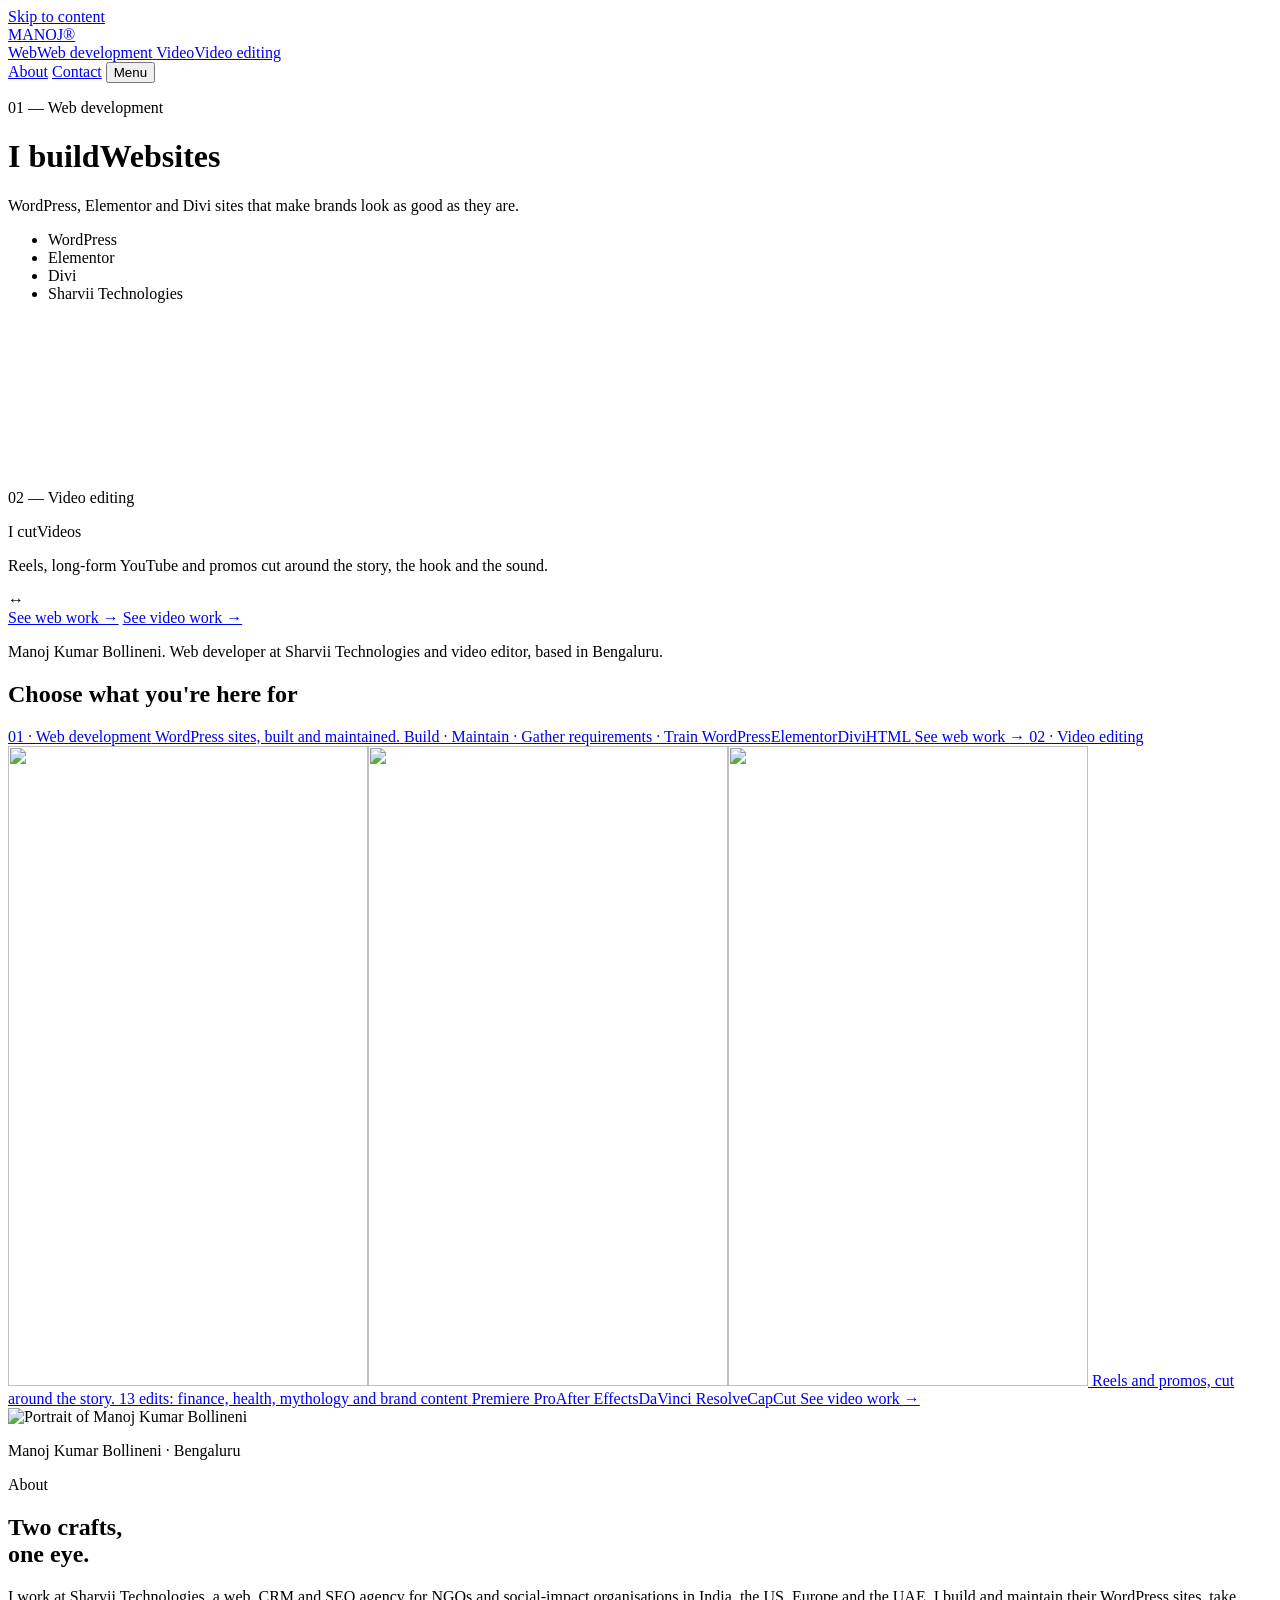
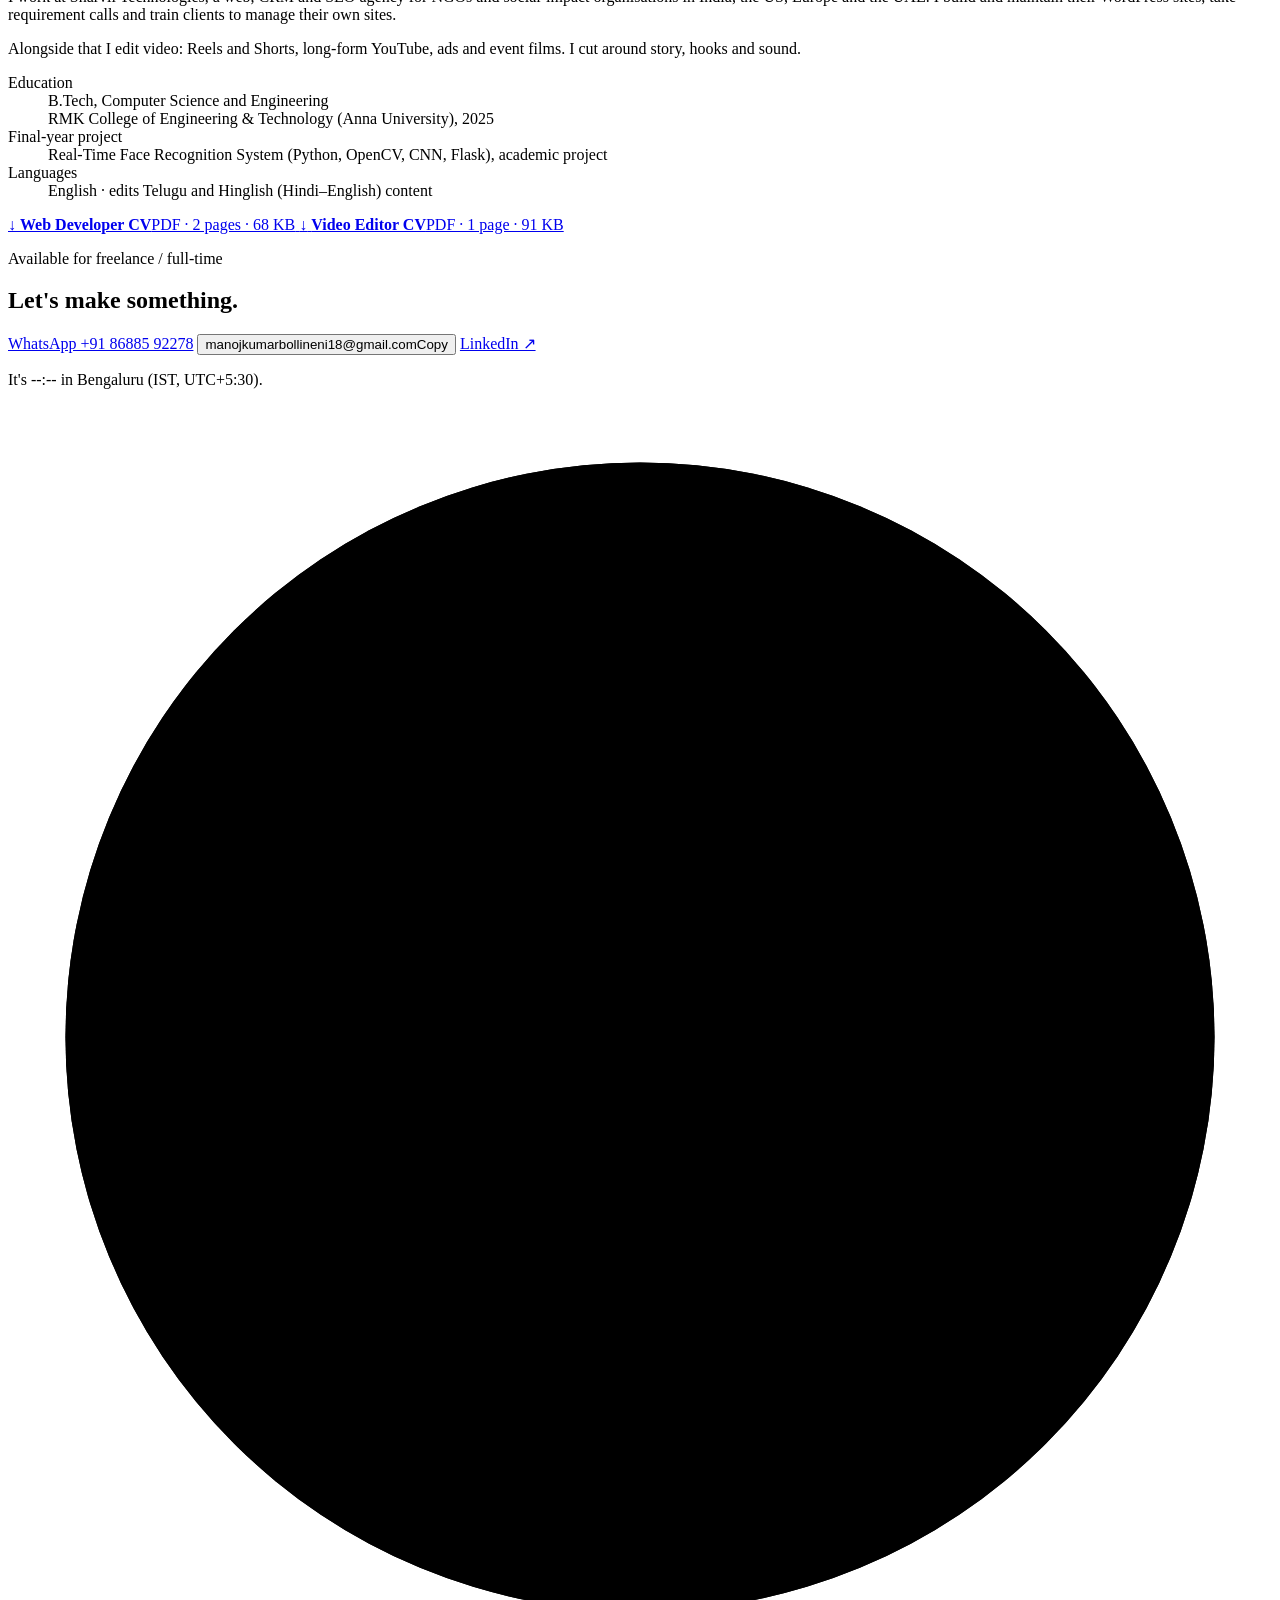
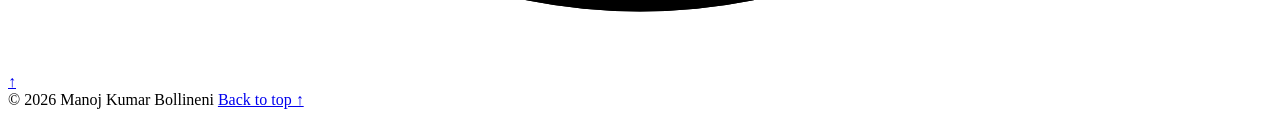
==== commit 0e89bb9a: "Restructure into Home, /web/ and /video/ pages; remove film-slate clutter - Web | Video switch in th" ====
--- a/index.html
+++ b/index.html
@@ -1,20 +1,5 @@
-<!DOCTYPE html><html lang="en"> <head><meta charset="utf-8"><meta name="viewport" content="width=device-width, initial-scale=1"><title>Manoj Kumar Bollineni | Web Developer &amp; Video Editor in Bengaluru</title><meta name="description" content="WordPress websites (Elementor, Divi) and video editing (Reels, YouTube, ads) by Manoj Kumar Bollineni, Bengaluru. Available for freelance and full-time work."><link rel="preload" href="/manoj-portfolio/_astro/syne-latin-800-normal.EehdNYzx.woff2" as="font" type="font/woff2" crossorigin><meta name="theme-color" content="#0B0B0C"><link rel="canonical" href="https://dimensn-store.github.io/manoj-portfolio/"><meta property="og:type" content="website"><meta property="og:title" content="Manoj Kumar Bollineni | Web Developer &amp; Video Editor in Bengaluru"><meta property="og:description" content="WordPress websites (Elementor, Divi) and video editing (Reels, YouTube, ads) by Manoj Kumar Bollineni, Bengaluru. Available for freelance and full-time work."><meta property="og:url" content="https://dimensn-store.github.io/manoj-portfolio/"><!-- [ADD in Launch phase: og:image 1200×630] --><meta name="twitter:card" content="summary_large_image"><link rel="icon" href="data:image/svg+xml,%3Csvg xmlns='http://www.w3.org/2000/svg' viewBox='0 0 32 32'%3E%3Crect width='32' height='32' rx='6' fill='%230B0B0C'/%3E%3Crect x='15' y='4' width='2' height='24' fill='%23FF3B30'/%3E%3C/svg%3E"><script type="application/ld+json">{"@context":"https://schema.org","@type":"Person","name":"Manoj Kumar Bollineni","jobTitle":"Web Developer & Video Editor","address":{"@type":"PostalAddress","addressLocality":"Bengaluru","addressRegion":"Karnataka","addressCountry":"IN"},"email":"mailto:manojkumarbollineni18@gmail.com","sameAs":["https://www.linkedin.com/in/manoj-kumar-3011482b5"],"worksFor":{"@type":"Organization","name":"Sharvii Technologies"},"knowsAbout":["WordPress","Elementor","Divi","Video editing","Adobe Premiere Pro","Adobe After Effects","DaVinci Resolve"],"url":"https://dimensn-store.github.io/manoj-portfolio/"}</script><script>
-    (function () {
-      var d = document.documentElement; d.classList.add('js');
-      try {
-        var calm = matchMedia('(prefers-reduced-motion: reduce)').matches;
-        if (!calm && !sessionStorage.getItem('mkb-intro')) {
-          d.classList.add('is-loading');
-          // failsafe: never trap the page behind the intro
-          setTimeout(function () { if (d.classList.contains('is-loading')) { d.classList.remove('is-loading'); d.classList.add('is-ready'); } }, 6000);
-        }
-      } catch (e) {}
-    })();
-  </script><link rel="stylesheet" href="/manoj-portfolio/_astro/index.BWmiPzYC.css"></head> <body> <a class="skip" href="#main">Skip to content</a>  <!--
-  Film-slate intro. Shown once per browser session, ≤ 2s, skippable.
-  Hidden entirely (never rendered visible) for returning visitors, no-JS, and reduced motion:
-  the inline script in Base.astro adds .is-loading to <html> only when it should play.
---><div class="pre" data-pre aria-hidden="true" data-astro-cid-xtleqxzo> <button class="pre__skip label" data-pre-skip tabindex="-1" data-astro-cid-xtleqxzo>Skip intro</button> <div class="pre__slate" data-astro-cid-xtleqxzo> <div class="pre__clap" data-pre-clap data-astro-cid-xtleqxzo><span data-astro-cid-xtleqxzo></span><span data-astro-cid-xtleqxzo></span><span data-astro-cid-xtleqxzo></span><span data-astro-cid-xtleqxzo></span><span data-astro-cid-xtleqxzo></span><span data-astro-cid-xtleqxzo></span><span data-astro-cid-xtleqxzo></span></div> <div class="pre__board" data-astro-cid-xtleqxzo> <div class="pre__row label" data-astro-cid-xtleqxzo> <span data-astro-cid-xtleqxzo>Prod. <b data-astro-cid-xtleqxzo>Portfolio</b></span><span data-astro-cid-xtleqxzo>Scene <b data-astro-cid-xtleqxzo>01</b></span><span data-astro-cid-xtleqxzo>Take <b data-astro-cid-xtleqxzo>01</b></span> </div> <p class="pre__name display" data-astro-cid-xtleqxzo><span class="pre__line" data-astro-cid-xtleqxzo><span style="--i:0" data-astro-cid-xtleqxzo>M</span><span style="--i:1" data-astro-cid-xtleqxzo>A</span><span style="--i:2" data-astro-cid-xtleqxzo>N</span><span style="--i:3" data-astro-cid-xtleqxzo>O</span><span style="--i:4" data-astro-cid-xtleqxzo>J</span><span style="--i:5" data-astro-cid-xtleqxzo> </span><span style="--i:6" data-astro-cid-xtleqxzo>K</span><span style="--i:7" data-astro-cid-xtleqxzo>U</span><span style="--i:8" data-astro-cid-xtleqxzo>M</span><span style="--i:9" data-astro-cid-xtleqxzo>A</span><span style="--i:10" data-astro-cid-xtleqxzo>R</span></span><span class="pre__line" data-astro-cid-xtleqxzo><span style="--i:11" data-astro-cid-xtleqxzo>B</span><span style="--i:12" data-astro-cid-xtleqxzo>O</span><span style="--i:13" data-astro-cid-xtleqxzo>L</span><span style="--i:14" data-astro-cid-xtleqxzo>L</span><span style="--i:15" data-astro-cid-xtleqxzo>I</span><span style="--i:16" data-astro-cid-xtleqxzo>N</span><span style="--i:17" data-astro-cid-xtleqxzo>E</span><span style="--i:18" data-astro-cid-xtleqxzo>N</span><span style="--i:19" data-astro-cid-xtleqxzo>I</span></span></p> <div class="pre__row label" data-astro-cid-xtleqxzo><span data-astro-cid-xtleqxzo>Web <b data-astro-cid-xtleqxzo>×</b> Video</span><span data-astro-cid-xtleqxzo>Bengaluru</span><span class="mono" data-astro-cid-xtleqxzo><b data-pre-count data-astro-cid-xtleqxzo>00</b>%</span></div> </div> </div> <div class="pre__track" data-astro-cid-xtleqxzo><i data-pre-head data-astro-cid-xtleqxzo></i></div> </div> <nav class="nav" aria-label="Main" data-nav data-astro-cid-wpvy4v7s> <a class="nav__logo" href="#top" aria-label="Manoj Kumar Bollineni, back to top" data-astro-cid-wpvy4v7s>MANOJ®</a> <ul class="nav__links" data-astro-cid-wpvy4v7s> <li data-astro-cid-wpvy4v7s><a href="#work" data-navlink data-astro-cid-wpvy4v7s>Work</a></li><li data-astro-cid-wpvy4v7s><a href="#web" data-navlink data-astro-cid-wpvy4v7s>Web</a></li><li data-astro-cid-wpvy4v7s><a href="#video" data-navlink data-astro-cid-wpvy4v7s>Video</a></li><li data-astro-cid-wpvy4v7s><a href="#services" data-navlink data-astro-cid-wpvy4v7s>Services</a></li><li data-astro-cid-wpvy4v7s><a href="#about" data-navlink data-astro-cid-wpvy4v7s>About</a></li><li data-astro-cid-wpvy4v7s><a href="#contact" data-navlink data-astro-cid-wpvy4v7s>Contact</a></li> </ul> <div class="nav__right" data-astro-cid-wpvy4v7s> <span class="label nav__clock" data-astro-cid-wpvy4v7s>Bengaluru <time data-ist data-astro-cid-wpvy4v7s>--:--</time> IST</span> <span class="pill label" title="Available: freelance / full-time" data-astro-cid-wpvy4v7s><span class="pill__dot" aria-hidden="true" data-astro-cid-wpvy4v7s></span><span class="pill__txt" data-astro-cid-wpvy4v7s>Available<span class="pill__long" data-astro-cid-wpvy4v7s>: freelance / full-time</span></span></span> <button class="snd label" data-sound aria-pressed="false" aria-label="UI sound" title="UI sound (off by default)" data-astro-cid-wpvy4v7s> <span class="snd__bars" aria-hidden="true" data-astro-cid-wpvy4v7s><i data-astro-cid-wpvy4v7s></i><i data-astro-cid-wpvy4v7s></i><i data-astro-cid-wpvy4v7s></i><i data-astro-cid-wpvy4v7s></i></span><span class="snd__txt" data-astro-cid-wpvy4v7s>Sound</span> </button> <button class="menu-btn label" data-menu-btn aria-expanded="false" aria-controls="menu" data-astro-cid-wpvy4v7s> <span class="menu-btn__icon" aria-hidden="true" data-astro-cid-wpvy4v7s><i data-astro-cid-wpvy4v7s></i><i data-astro-cid-wpvy4v7s></i></span><span data-menu-label data-astro-cid-wpvy4v7s>Menu</span> </button> </div> </nav> <div class="menu" id="menu" data-menu hidden data-astro-cid-wpvy4v7s> <div class="menu__inner wrap" data-astro-cid-wpvy4v7s> <ol class="menu__list" data-astro-cid-wpvy4v7s> <li style="--i:0" data-astro-cid-wpvy4v7s><a href="#work" data-menu-link data-astro-cid-wpvy4v7s><span class="mono menu__n" data-astro-cid-wpvy4v7s>01</span>Work</a></li><li style="--i:1" data-astro-cid-wpvy4v7s><a href="#web" data-menu-link data-astro-cid-wpvy4v7s><span class="mono menu__n" data-astro-cid-wpvy4v7s>02</span>Web</a></li><li style="--i:2" data-astro-cid-wpvy4v7s><a href="#video" data-menu-link data-astro-cid-wpvy4v7s><span class="mono menu__n" data-astro-cid-wpvy4v7s>03</span>Video</a></li><li style="--i:3" data-astro-cid-wpvy4v7s><a href="#services" data-menu-link data-astro-cid-wpvy4v7s><span class="mono menu__n" data-astro-cid-wpvy4v7s>04</span>Services</a></li><li style="--i:4" data-astro-cid-wpvy4v7s><a href="#about" data-menu-link data-astro-cid-wpvy4v7s><span class="mono menu__n" data-astro-cid-wpvy4v7s>05</span>About</a></li><li style="--i:5" data-astro-cid-wpvy4v7s><a href="#contact" data-menu-link data-astro-cid-wpvy4v7s><span class="mono menu__n" data-astro-cid-wpvy4v7s>06</span>Contact</a></li> </ol> <div class="menu__foot" data-astro-cid-wpvy4v7s> <a class="btn btn--primary" href="https://wa.me/918688592278" target="_blank" rel="noopener" data-track="whatsapp" data-astro-cid-wpvy4v7s>WhatsApp +91 86885 92278</a> <div class="menu__row" data-astro-cid-wpvy4v7s> <p class="muted" data-astro-cid-wpvy4v7s>Bengaluru · <time data-ist data-astro-cid-wpvy4v7s>--:--</time> IST</p> <button class="snd label" data-sound aria-pressed="false" aria-label="UI sound" data-astro-cid-wpvy4v7s><span class="snd__bars" aria-hidden="true" data-astro-cid-wpvy4v7s><i data-astro-cid-wpvy4v7s></i><i data-astro-cid-wpvy4v7s></i><i data-astro-cid-wpvy4v7s></i><i data-astro-cid-wpvy4v7s></i></span><span class="snd__txt" data-astro-cid-wpvy4v7s>Sound</span></button> </div> </div> </div> </div> <header class="hero" id="top" data-hero data-cursor="← →" aria-label="Web development and video editing. Use the buttons to enter either side." data-astro-cid-ge2uvauf> <div class="pane pane--web" data-astro-cid-ge2uvauf> <p class="label pane__label" data-astro-cid-ge2uvauf>01 — Web development</p> <h1 class="display pane__h" data-astro-cid-ge2uvauf><span class="ln" style="--d:0" data-astro-cid-ge2uvauf><span data-astro-cid-ge2uvauf>I build</span></span><span class="ln" style="--d:1" data-astro-cid-ge2uvauf><span data-astro-cid-ge2uvauf><span class="accent" data-astro-cid-ge2uvauf>Web</span>sites</span></span></h1> <p class="pane__sub" data-astro-cid-ge2uvauf>WordPress, Elementor and Divi sites that make brands look as good as they are.</p> <pre class="pane__code" aria-hidden="true" data-astro-cid-ge2uvauf>&lt;section class="hero"&gt;
-  &lt;h1&gt;Manoj Kumar&lt;/h1&gt;
-  &lt;?php the_content(); ?&gt;
-&lt;/section&gt;</pre> <ul class="pane__tags label" data-astro-cid-ge2uvauf><li data-astro-cid-ge2uvauf>WordPress</li><li data-astro-cid-ge2uvauf>Elementor</li><li data-astro-cid-ge2uvauf>Divi</li><li data-astro-cid-ge2uvauf>Sharvii Technologies</li></ul> </div> <div class="pane pane--video" data-astro-cid-ge2uvauf> <div class="reel" data-reel aria-hidden="true" data-astro-cid-ge2uvauf>  <canvas class="reel__gl" data-reel-gl data-astro-cid-ge2uvauf></canvas> <div class="reel__scrim" data-astro-cid-ge2uvauf></div> </div> <div class="grain" aria-hidden="true" data-astro-cid-ge2uvauf></div> <p class="label pane__label" data-astro-cid-ge2uvauf>02 — Video editing</p> <p class="display pane__h" role="heading" aria-level="2" data-astro-cid-ge2uvauf><span class="ln" style="--d:1" data-astro-cid-ge2uvauf><span data-astro-cid-ge2uvauf>I cut</span></span><span class="ln" style="--d:2" data-astro-cid-ge2uvauf><span data-astro-cid-ge2uvauf><span class="accent" data-astro-cid-ge2uvauf>Vid</span>eos</span></span></p> <p class="pane__sub" data-astro-cid-ge2uvauf>Reels, long-form YouTube and promos cut around the story, the hook and the sound.</p> <div class="pane__tc mono" aria-hidden="true" data-astro-cid-ge2uvauf><span class="rec" data-astro-cid-ge2uvauf></span><span data-timecode data-astro-cid-ge2uvauf>00:00:00:00</span></div> <div class="pane__timeline" aria-hidden="true" data-astro-cid-ge2uvauf> <span style="--w:3" data-astro-cid-ge2uvauf></span><span style="--w:1" data-astro-cid-ge2uvauf></span><span style="--w:5" data-astro-cid-ge2uvauf></span><span style="--w:2" data-astro-cid-ge2uvauf></span><span style="--w:4" data-astro-cid-ge2uvauf></span><span style="--w:1" data-astro-cid-ge2uvauf></span><span style="--w:3" data-astro-cid-ge2uvauf></span> </div> </div> <div class="seam" aria-hidden="true" data-astro-cid-ge2uvauf><div class="seam__handle" data-astro-cid-ge2uvauf>CUT</div></div> <button class="hero__enter hero__enter--l label" data-enter="web" data-cursor="Web" data-astro-cid-ge2uvauf>← Enter Web</button> <button class="hero__enter hero__enter--r label" data-enter="video" data-cursor="Video" data-astro-cid-ge2uvauf>Enter Video →</button> </header> <main id="main"> <section class="intro section wrap" aria-label="Introduction" data-astro-cid-t3eiqlen> <p class="lead intro__p" data-reveal data-astro-cid-t3eiqlen>Manoj Kumar Bollineni. <span class="muted" data-astro-cid-t3eiqlen>Web developer at Sharvii Technologies and video editor, based in Bengaluru.</span> One person for your site and your story.</p> </section> <section class="sw" id="work" aria-labelledby="work-h" data-sw data-astro-cid-t3eiqlen> <div class="sw__pin" data-astro-cid-t3eiqlen> <div class="wrap section-head sw__head" data-astro-cid-t3eiqlen> <div data-astro-cid-t3eiqlen><p class="label" data-astro-cid-t3eiqlen>Selected work</p><h2 class="h2" id="work-h" data-reveal data-astro-cid-t3eiqlen>Selected<br data-astro-cid-t3eiqlen>work</h2></div> <div class="sw__ctrl" data-astro-cid-t3eiqlen>  <p class="sw__count mono muted" aria-hidden="true" data-astro-cid-t3eiqlen><span data-sw-now data-astro-cid-t3eiqlen>01</span> / <span data-sw-total data-astro-cid-t3eiqlen>04</span></p> </div> </div> <ul class="sw__track" data-sw-track data-astro-cid-t3eiqlen> <li class="sw__item" data-kind="video" data-astro-cid-t3eiqlen> <button class="tile" data-open="video:0" data-cursor="Play" aria-label="Play: Dividend Income · Part 1" data-astro-cid-t3eiqlen> <span class="tile__frame" data-tilt data-astro-cid-t3eiqlen> <span class="tile__media tile__media--reel" data-astro-cid-t3eiqlen> <img src="media/techpot-dividend-1.webp" alt="" loading="lazy" width="1600" height="900" data-astro-cid-t3eiqlen> <video data-preview="media/techpot-dividend-1-preview.mp4" muted loop playsinline preload="none" aria-hidden="true" data-astro-cid-t3eiqlen></video> </span> <span class="tile__no mono" data-astro-cid-t3eiqlen>01</span> <span class="tile__kind label" data-astro-cid-t3eiqlen>Video · Reel</span> </span> <span class="tile__body" data-astro-cid-t3eiqlen> <span class="tile__title" data-astro-cid-t3eiqlen>Dividend Income · Part 1</span> <span class="tile__role muted" data-astro-cid-t3eiqlen>My role: Edit, Captions &amp; on-screen text</span> </span> </button> </li><li class="sw__item" data-kind="video" data-astro-cid-t3eiqlen> <button class="tile" data-open="video:1" data-cursor="Play" aria-label="Play: Yellow Teeth" data-astro-cid-t3eiqlen> <span class="tile__frame" data-tilt data-astro-cid-t3eiqlen> <span class="tile__media tile__media--reel" data-astro-cid-t3eiqlen> <img src="media/mamatha-dental-yellow-teeth.webp" alt="" loading="lazy" width="1600" height="900" data-astro-cid-t3eiqlen> <video data-preview="media/mamatha-dental-yellow-teeth-preview.mp4" muted loop playsinline preload="none" aria-hidden="true" data-astro-cid-t3eiqlen></video> </span> <span class="tile__no mono" data-astro-cid-t3eiqlen>02</span> <span class="tile__kind label" data-astro-cid-t3eiqlen>Video · Reel</span> </span> <span class="tile__body" data-astro-cid-t3eiqlen> <span class="tile__title" data-astro-cid-t3eiqlen>Yellow Teeth</span> <span class="tile__role muted" data-astro-cid-t3eiqlen>My role: Edit, Captions &amp; on-screen text</span> </span> </button> </li><li class="sw__item" data-kind="video" data-astro-cid-t3eiqlen> <button class="tile" data-open="video:2" data-cursor="Play" aria-label="Play: Suryaputra · Karna, EP01" data-astro-cid-t3eiqlen> <span class="tile__frame" data-tilt data-astro-cid-t3eiqlen> <span class="tile__media tile__media--reel" data-astro-cid-t3eiqlen> <img src="media/suryaputra-karna-ep01.webp" alt="" loading="lazy" width="1600" height="900" data-astro-cid-t3eiqlen> <video data-preview="media/suryaputra-karna-ep01-preview.mp4" muted loop playsinline preload="none" aria-hidden="true" data-astro-cid-t3eiqlen></video> </span> <span class="tile__no mono" data-astro-cid-t3eiqlen>03</span> <span class="tile__kind label" data-astro-cid-t3eiqlen>Video · Reel</span> </span> <span class="tile__body" data-astro-cid-t3eiqlen> <span class="tile__title" data-astro-cid-t3eiqlen>Suryaputra · Karna, EP01</span> <span class="tile__role muted" data-astro-cid-t3eiqlen>My role: Edit, Captions &amp; on-screen text</span> </span> </button> </li><li class="sw__item" data-kind="video" data-astro-cid-t3eiqlen> <button class="tile" data-open="video:12" data-cursor="Play" aria-label="Play: Brand Showreel" data-astro-cid-t3eiqlen> <span class="tile__frame" data-tilt data-astro-cid-t3eiqlen> <span class="tile__media" data-astro-cid-t3eiqlen> <img src="media/sharvii-showreel.webp" alt="" loading="lazy" width="1600" height="900" data-astro-cid-t3eiqlen> <video data-preview="media/sharvii-showreel-preview.mp4" muted loop playsinline preload="none" aria-hidden="true" data-astro-cid-t3eiqlen></video> </span> <span class="tile__no mono" data-astro-cid-t3eiqlen>04</span> <span class="tile__kind label" data-astro-cid-t3eiqlen>Video · Promo</span> </span> <span class="tile__body" data-astro-cid-t3eiqlen> <span class="tile__title" data-astro-cid-t3eiqlen>Brand Showreel</span> <span class="tile__role muted" data-astro-cid-t3eiqlen>My role: Edit, Motion graphics</span> </span> </button> </li> <li class="sw__item sw__end" data-astro-cid-t3eiqlen> <a class="sw__more" href="#web" data-cursor="Go" data-astro-cid-t3eiqlen> <span class="h3" data-astro-cid-t3eiqlen>See every site<br data-astro-cid-t3eiqlen>and every cut</span> <span class="sw__arrow" aria-hidden="true" data-astro-cid-t3eiqlen>↓</span> </a> </li> </ul> <div class="sw__bar wrap" aria-hidden="true" data-astro-cid-t3eiqlen><i data-sw-bar data-astro-cid-t3eiqlen></i></div> </div> </section> <div class="cut wrap" data-cut aria-hidden="true" data-astro-cid-ydyia5m4> <span class="cut__to mono" data-astro-cid-ydyia5m4>CUT TO:</span> <span class="cut__line" data-astro-cid-ydyia5m4><i data-cut-line data-astro-cid-ydyia5m4></i></span> <span class="cut__slug mono" data-astro-cid-ydyia5m4>INT. BROWSER — DAY</span> <span class="cut__tc mono" data-astro-cid-ydyia5m4>00:00:18:06</span> </div> <section class="web section" id="web" aria-labelledby="web-h" data-astro-cid-5row5bbn> <div class="wrap" data-astro-cid-5row5bbn> <div class="section-head" data-astro-cid-5row5bbn> <div data-astro-cid-5row5bbn><p class="label" data-astro-cid-5row5bbn>01 — Web development</p><h2 class="h2" id="web-h" data-reveal data-astro-cid-5row5bbn>Live <span class="accent" data-astro-cid-5row5bbn>sites</span></h2></div> <p class="muted web__note" data-astro-cid-5row5bbn>WordPress builds with Elementor and Divi, for NGOs and social-impact teams.</p> </div> <div class="web__empty" data-reveal data-astro-cid-5row5bbn> <p class="lead" data-astro-cid-5row5bbn>Live client sites are being written up as case studies.</p> <p class="muted" data-astro-cid-5row5bbn>I build and maintain WordPress sites (Elementor and Divi) for NGOs and social-impact organisations at Sharvii Technologies. Ask me for links, or read the details in my CV.</p> <div class="proj__cta" data-astro-cid-5row5bbn> <a class="btn btn--primary" href="https://wa.me/918688592278?text=Hi%20Manoj%2C%20could%20you%20share%20links%20to%20WordPress%20sites%20you%20have%20built%3F" target="_blank" rel="noopener" data-track="whatsapp" data-astro-cid-5row5bbn>Ask for live links</a> <a class="btn" href="cv/Manoj_Kumar_Bollineni_Web_Developer_Resume.pdf" download data-track="cv" data-astro-cid-5row5bbn>↓ Web Developer CV</a> </div> </div> <div class="web__list" data-astro-cid-5row5bbn>  </div> </div> </section> <div class="cut wrap" data-cut aria-hidden="true" data-astro-cid-ydyia5m4> <span class="cut__to mono" data-astro-cid-ydyia5m4>CUT TO:</span> <span class="cut__line" data-astro-cid-ydyia5m4><i data-cut-line data-astro-cid-ydyia5m4></i></span> <span class="cut__slug mono" data-astro-cid-ydyia5m4>INT. EDIT SUITE — NIGHT</span> <span class="cut__tc mono" data-astro-cid-ydyia5m4>00:00:41:12</span> </div> <section class="vid section" id="video" aria-labelledby="vid-h" data-astro-cid-57lnuyaf> <div class="grain" aria-hidden="true" data-astro-cid-57lnuyaf></div> <div class="wrap vid__inner" data-astro-cid-57lnuyaf> <div class="section-head" data-astro-cid-57lnuyaf> <div data-astro-cid-57lnuyaf><p class="label" data-astro-cid-57lnuyaf>02 — Video editing</p><h2 class="h2" id="vid-h" data-reveal data-astro-cid-57lnuyaf>The <span class="accent" data-astro-cid-57lnuyaf>cut</span></h2></div> <p class="muted vid__note" data-astro-cid-57lnuyaf>Reels, client testimonials and promos. Every piece lists exactly what I did. Tap any reel to watch it with sound.</p> </div> <h3 class="label vid__sub" data-astro-cid-57lnuyaf>Reels &amp; Shorts</h3> <div class="reels" data-astro-cid-57lnuyaf> <figure class="phone" data-reveal data-astro-cid-57lnuyaf> <button class="phone__screen" data-open="video:0" data-cursor="Play" aria-label="Play reel with sound: Dividend Income · Part 1" data-astro-cid-57lnuyaf> <video data-src="media/techpot-dividend-1-preview.mp4" poster="media/techpot-dividend-1.webp" muted loop playsinline preload="none" aria-hidden="true" data-astro-cid-57lnuyaf></video> <span class="phone__play" aria-hidden="true" data-astro-cid-57lnuyaf>▶ Sound on</span> </button> <figcaption data-astro-cid-57lnuyaf><strong data-astro-cid-57lnuyaf>Dividend Income · Part 1</strong><span class="muted" data-astro-cid-57lnuyaf>TechPot</span><span class="muted" data-astro-cid-57lnuyaf>My role: Edit, Captions &amp; on-screen text</span></figcaption> </figure><figure class="phone" data-reveal data-astro-cid-57lnuyaf> <button class="phone__screen" data-open="video:1" data-cursor="Play" aria-label="Play reel with sound: Yellow Teeth" data-astro-cid-57lnuyaf> <video data-src="media/mamatha-dental-yellow-teeth-preview.mp4" poster="media/mamatha-dental-yellow-teeth.webp" muted loop playsinline preload="none" aria-hidden="true" data-astro-cid-57lnuyaf></video> <span class="phone__play" aria-hidden="true" data-astro-cid-57lnuyaf>▶ Sound on</span> </button> <figcaption data-astro-cid-57lnuyaf><strong data-astro-cid-57lnuyaf>Yellow Teeth</strong><span class="muted" data-astro-cid-57lnuyaf>Mamatha Dental Care</span><span class="muted" data-astro-cid-57lnuyaf>My role: Edit, Captions &amp; on-screen text</span></figcaption> </figure><figure class="phone" data-reveal data-astro-cid-57lnuyaf> <button class="phone__screen" data-open="video:2" data-cursor="Play" aria-label="Play reel with sound: Suryaputra · Karna, EP01" data-astro-cid-57lnuyaf> <video data-src="media/suryaputra-karna-ep01-preview.mp4" poster="media/suryaputra-karna-ep01.webp" muted loop playsinline preload="none" aria-hidden="true" data-astro-cid-57lnuyaf></video> <span class="phone__play" aria-hidden="true" data-astro-cid-57lnuyaf>▶ Sound on</span> </button> <figcaption data-astro-cid-57lnuyaf><strong data-astro-cid-57lnuyaf>Suryaputra · Karna, EP01</strong><span class="muted" data-astro-cid-57lnuyaf>Mahabharata series</span><span class="muted" data-astro-cid-57lnuyaf>My role: Edit, Captions &amp; on-screen text</span></figcaption> </figure><figure class="phone" data-reveal data-astro-cid-57lnuyaf> <button class="phone__screen" data-open="video:3" data-cursor="Play" aria-label="Play reel with sound: Kidney Health (Telugu)" data-astro-cid-57lnuyaf> <video data-src="media/kidney-health-telugu-preview.mp4" poster="media/kidney-health-telugu.webp" muted loop playsinline preload="none" aria-hidden="true" data-astro-cid-57lnuyaf></video> <span class="phone__play" aria-hidden="true" data-astro-cid-57lnuyaf>▶ Sound on</span> </button> <figcaption data-astro-cid-57lnuyaf><strong data-astro-cid-57lnuyaf>Kidney Health (Telugu)</strong><span class="muted" data-astro-cid-57lnuyaf>Health explainer</span><span class="muted" data-astro-cid-57lnuyaf>My role: Edit, Captions &amp; on-screen text</span></figcaption> </figure><figure class="phone" data-reveal data-astro-cid-57lnuyaf> <button class="phone__screen" data-open="video:4" data-cursor="Play" aria-label="Play reel with sound: Dividend Income · Part 2: Dividend Yield" data-astro-cid-57lnuyaf> <video data-src="media/techpot-dividend-2-preview.mp4" poster="media/techpot-dividend-2.webp" muted loop playsinline preload="none" aria-hidden="true" data-astro-cid-57lnuyaf></video> <span class="phone__play" aria-hidden="true" data-astro-cid-57lnuyaf>▶ Sound on</span> </button> <figcaption data-astro-cid-57lnuyaf><strong data-astro-cid-57lnuyaf>Dividend Income · Part 2: Dividend Yield</strong><span class="muted" data-astro-cid-57lnuyaf>TechPot</span><span class="muted" data-astro-cid-57lnuyaf>My role: Edit, Captions &amp; on-screen text</span></figcaption> </figure><figure class="phone" data-reveal data-astro-cid-57lnuyaf> <button class="phone__screen" data-open="video:5" data-cursor="Play" aria-label="Play reel with sound: Dividend Income · Part 3: 5 Checks" data-astro-cid-57lnuyaf> <video data-src="media/techpot-dividend-3-preview.mp4" poster="media/techpot-dividend-3.webp" muted loop playsinline preload="none" aria-hidden="true" data-astro-cid-57lnuyaf></video> <span class="phone__play" aria-hidden="true" data-astro-cid-57lnuyaf>▶ Sound on</span> </button> <figcaption data-astro-cid-57lnuyaf><strong data-astro-cid-57lnuyaf>Dividend Income · Part 3: 5 Checks</strong><span class="muted" data-astro-cid-57lnuyaf>TechPot</span><span class="muted" data-astro-cid-57lnuyaf>My role: Edit, Captions &amp; on-screen text</span></figcaption> </figure><figure class="phone" data-reveal data-astro-cid-57lnuyaf> <button class="phone__screen" data-open="video:6" data-cursor="Play" aria-label="Play reel with sound: Bleeding Gums" data-astro-cid-57lnuyaf> <video data-src="media/mamatha-dental-bleeding-gums-preview.mp4" poster="media/mamatha-dental-bleeding-gums.webp" muted loop playsinline preload="none" aria-hidden="true" data-astro-cid-57lnuyaf></video> <span class="phone__play" aria-hidden="true" data-astro-cid-57lnuyaf>▶ Sound on</span> </button> <figcaption data-astro-cid-57lnuyaf><strong data-astro-cid-57lnuyaf>Bleeding Gums</strong><span class="muted" data-astro-cid-57lnuyaf>Mamatha Dental Care</span><span class="muted" data-astro-cid-57lnuyaf>My role: Edit, Captions &amp; on-screen text</span></figcaption> </figure><figure class="phone" data-reveal data-astro-cid-57lnuyaf> <button class="phone__screen" data-open="video:7" data-cursor="Play" aria-label="Play reel with sound: Client Testimonial" data-astro-cid-57lnuyaf> <video data-src="media/svf-testimonial-preview.mp4" poster="media/svf-testimonial.webp" muted loop playsinline preload="none" aria-hidden="true" data-astro-cid-57lnuyaf></video> <span class="phone__play" aria-hidden="true" data-astro-cid-57lnuyaf>▶ Sound on</span> </button> <figcaption data-astro-cid-57lnuyaf><strong data-astro-cid-57lnuyaf>Client Testimonial</strong><span class="muted" data-astro-cid-57lnuyaf>Sharvii Technologies × Steam Vision Foundation</span><span class="muted" data-astro-cid-57lnuyaf>My role: Edit, Captions &amp; on-screen text</span></figcaption> </figure><figure class="phone" data-reveal data-astro-cid-57lnuyaf> <button class="phone__screen" data-open="video:8" data-cursor="Play" aria-label="Play reel with sound: Chander Malik, Founder · Testimonial" data-astro-cid-57lnuyaf> <video data-src="media/chander-malik-testimonial-preview.mp4" poster="media/chander-malik-testimonial.webp" muted loop playsinline preload="none" aria-hidden="true" data-astro-cid-57lnuyaf></video> <span class="phone__play" aria-hidden="true" data-astro-cid-57lnuyaf>▶ Sound on</span> </button> <figcaption data-astro-cid-57lnuyaf><strong data-astro-cid-57lnuyaf>Chander Malik, Founder · Testimonial</strong><span class="muted" data-astro-cid-57lnuyaf>Steam Vision Foundation</span><span class="muted" data-astro-cid-57lnuyaf>My role: Edit, Captions &amp; on-screen text</span></figcaption> </figure><figure class="phone" data-reveal data-astro-cid-57lnuyaf> <button class="phone__screen" data-open="video:9" data-cursor="Play" aria-label="Play reel with sound: Swayam Pathways · Website Launch" data-astro-cid-57lnuyaf> <video data-src="media/swayam-pathways-case-study-preview.mp4" poster="media/swayam-pathways-case-study.webp" muted loop playsinline preload="none" aria-hidden="true" data-astro-cid-57lnuyaf></video> <span class="phone__play" aria-hidden="true" data-astro-cid-57lnuyaf>▶ Sound on</span> </button> <figcaption data-astro-cid-57lnuyaf><strong data-astro-cid-57lnuyaf>Swayam Pathways · Website Launch</strong><span class="muted" data-astro-cid-57lnuyaf>Sharvii Technologies</span><span class="muted" data-astro-cid-57lnuyaf>My role: Edit, Captions &amp; on-screen text</span></figcaption> </figure><figure class="phone" data-reveal data-astro-cid-57lnuyaf> <button class="phone__screen" data-open="video:10" data-cursor="Play" aria-label="Play reel with sound: Aatman Life · Website Launch" data-astro-cid-57lnuyaf> <video data-src="media/sharvii-aatman-case-study-preview.mp4" poster="media/sharvii-aatman-case-study.webp" muted loop playsinline preload="none" aria-hidden="true" data-astro-cid-57lnuyaf></video> <span class="phone__play" aria-hidden="true" data-astro-cid-57lnuyaf>▶ Sound on</span> </button> <figcaption data-astro-cid-57lnuyaf><strong data-astro-cid-57lnuyaf>Aatman Life · Website Launch</strong><span class="muted" data-astro-cid-57lnuyaf>Sharvii Technologies</span><span class="muted" data-astro-cid-57lnuyaf>My role: Edit, Captions &amp; on-screen text</span></figcaption> </figure><figure class="phone" data-reveal data-astro-cid-57lnuyaf> <button class="phone__screen" data-open="video:11" data-cursor="Play" aria-label="Play reel with sound: Diwali Campaign Reel" data-astro-cid-57lnuyaf> <video data-src="media/sharvii-diwali-preview.mp4" poster="media/sharvii-diwali.webp" muted loop playsinline preload="none" aria-hidden="true" data-astro-cid-57lnuyaf></video> <span class="phone__play" aria-hidden="true" data-astro-cid-57lnuyaf>▶ Sound on</span> </button> <figcaption data-astro-cid-57lnuyaf><strong data-astro-cid-57lnuyaf>Diwali Campaign Reel</strong><span class="muted" data-astro-cid-57lnuyaf>Sharvii Technologies</span><span class="muted" data-astro-cid-57lnuyaf>My role: Edit, Captions &amp; on-screen text</span></figcaption> </figure> </div> <div class="vid__cols" data-astro-cid-57lnuyaf> <div data-astro-cid-57lnuyaf> <h3 class="label vid__sub" data-astro-cid-57lnuyaf>Ads, promos &amp; events</h3> <article class="ep" data-reveal data-astro-cid-57lnuyaf> <button class="ep__media" data-open="video:12" data-cursor="Play" aria-label="Play: Brand Showreel" data-astro-cid-57lnuyaf> <img src="media/sharvii-showreel.webp" alt="Brand Showreel" loading="lazy" width="1600" height="900" data-astro-cid-57lnuyaf> <span class="ep__play" aria-hidden="true" data-astro-cid-57lnuyaf>▶</span> </button> <div class="ep__info" data-astro-cid-57lnuyaf> <h4 class="h3" data-astro-cid-57lnuyaf>Brand Showreel</h4> <p class="muted" data-astro-cid-57lnuyaf>Sharvii Technologies</p> <p class="ep__role" data-astro-cid-57lnuyaf><span class="label" data-astro-cid-57lnuyaf>My role</span> Edit, Motion graphics</p> </div> </article> </div> </div> </div> </section> <div class="cut wrap" data-cut aria-hidden="true" data-astro-cid-ydyia5m4> <span class="cut__to mono" data-astro-cid-ydyia5m4>CUT TO:</span> <span class="cut__line" data-astro-cid-ydyia5m4><i data-cut-line data-astro-cid-ydyia5m4></i></span> <span class="cut__slug mono" data-astro-cid-ydyia5m4>EXT. YOUR PROJECT — DAY</span> <span class="cut__tc mono" data-astro-cid-ydyia5m4>00:01:02:00</span> </div> <section class="section wrap" id="services" aria-labelledby="svc-h" data-astro-cid-6maixmgv> <div class="section-head" data-astro-cid-6maixmgv><div data-astro-cid-6maixmgv><p class="label" data-astro-cid-6maixmgv>Services</p><h2 class="h2" id="svc-h" data-reveal data-astro-cid-6maixmgv>What I<br data-astro-cid-6maixmgv>do for you</h2></div></div> <ul class="svc" data-astro-cid-6maixmgv> <li class="svc__item" data-kind="web" data-reveal data-astro-cid-6maixmgv> <a class="svc__link" href="https://wa.me/918688592278?text=Hi%20Manoj%2C%20I'd%20like%20to%20talk%20about%20wordpress%20websites." target="_blank" rel="noopener" data-cursor="Ask" data-track="whatsapp" data-astro-cid-6maixmgv> <span class="label muted" data-astro-cid-6maixmgv>01 · web</span> <h3 class="svc__t" data-astro-cid-6maixmgv>WordPress websites</h3> <p class="muted" data-astro-cid-6maixmgv>Responsive sites built with Elementor or Divi, themes and standard plugins.</p> <span class="svc__ask label" data-astro-cid-6maixmgv>Ask about this <span aria-hidden="true" data-astro-cid-6maixmgv>→</span></span> </a> </li><li class="svc__item" data-kind="web" data-reveal data-astro-cid-6maixmgv> <a class="svc__link" href="https://wa.me/918688592278?text=Hi%20Manoj%2C%20I'd%20like%20to%20talk%20about%20website%20care." target="_blank" rel="noopener" data-cursor="Ask" data-track="whatsapp" data-astro-cid-6maixmgv> <span class="label muted" data-astro-cid-6maixmgv>02 · web</span> <h3 class="svc__t" data-astro-cid-6maixmgv>Website care</h3> <p class="muted" data-astro-cid-6maixmgv>Content and plugin updates, troubleshooting, and training you to run your own site.</p> <span class="svc__ask label" data-astro-cid-6maixmgv>Ask about this <span aria-hidden="true" data-astro-cid-6maixmgv>→</span></span> </a> </li><li class="svc__item" data-kind="video" data-reveal data-astro-cid-6maixmgv> <a class="svc__link" href="https://wa.me/918688592278?text=Hi%20Manoj%2C%20I'd%20like%20to%20talk%20about%20short-form%20editing." target="_blank" rel="noopener" data-cursor="Ask" data-track="whatsapp" data-astro-cid-6maixmgv> <span class="label muted" data-astro-cid-6maixmgv>03 · video</span> <h3 class="svc__t" data-astro-cid-6maixmgv>Short-form editing</h3> <p class="muted" data-astro-cid-6maixmgv>Reels and Shorts with hooks, captions, B-roll and sound.</p> <span class="svc__ask label" data-astro-cid-6maixmgv>Ask about this <span aria-hidden="true" data-astro-cid-6maixmgv>→</span></span> </a> </li><li class="svc__item" data-kind="video" data-reveal data-astro-cid-6maixmgv> <a class="svc__link" href="https://wa.me/918688592278?text=Hi%20Manoj%2C%20I'd%20like%20to%20talk%20about%20long-form%20%2F%20youtube." target="_blank" rel="noopener" data-cursor="Ask" data-track="whatsapp" data-astro-cid-6maixmgv> <span class="label muted" data-astro-cid-6maixmgv>04 · video</span> <h3 class="svc__t" data-astro-cid-6maixmgv>Long-form / YouTube</h3> <p class="muted" data-astro-cid-6maixmgv>Story-led episodes, cut for retention, in English or Hinglish.</p> <span class="svc__ask label" data-astro-cid-6maixmgv>Ask about this <span aria-hidden="true" data-astro-cid-6maixmgv>→</span></span> </a> </li><li class="svc__item" data-kind="video" data-reveal data-astro-cid-6maixmgv> <a class="svc__link" href="https://wa.me/918688592278?text=Hi%20Manoj%2C%20I'd%20like%20to%20talk%20about%20promos%20%26%20ads." target="_blank" rel="noopener" data-cursor="Ask" data-track="whatsapp" data-astro-cid-6maixmgv> <span class="label muted" data-astro-cid-6maixmgv>05 · video</span> <h3 class="svc__t" data-astro-cid-6maixmgv>Promos &amp; ads</h3> <p class="muted" data-astro-cid-6maixmgv>Ads, promos and event films with motion graphics and music.</p> <span class="svc__ask label" data-astro-cid-6maixmgv>Ask about this <span aria-hidden="true" data-astro-cid-6maixmgv>→</span></span> </a> </li> </ul> </section> <section class="section wrap" id="process" aria-labelledby="proc-h" style="padding-top:0" data-astro-cid-6maixmgv> <div class="section-head" data-astro-cid-6maixmgv><div data-astro-cid-6maixmgv><p class="label" data-astro-cid-6maixmgv>Process</p><h2 class="h2" id="proc-h" data-reveal data-astro-cid-6maixmgv>How it runs</h2></div></div> <ol class="proc" data-process data-astro-cid-6maixmgv> <span class="proc__line" aria-hidden="true" data-astro-cid-6maixmgv><i data-process-fill data-astro-cid-6maixmgv></i></span> <li class="proc__step" data-reveal data-step data-astro-cid-6maixmgv> <span class="mono proc__tc" data-astro-cid-6maixmgv>00:00:00:00</span> <h3 class="h3" data-astro-cid-6maixmgv>Brief</h3> <p class="muted" data-astro-cid-6maixmgv>A call to understand the goal, audience and deadline.</p> </li><li class="proc__step" data-reveal data-step data-astro-cid-6maixmgv> <span class="mono proc__tc" data-astro-cid-6maixmgv>00:01:00:00</span> <h3 class="h3" data-astro-cid-6maixmgv>Plan</h3> <p class="muted" data-astro-cid-6maixmgv>Sitemap or edit plan, references and timeline agreed upfront.</p> </li><li class="proc__step" data-reveal data-step data-astro-cid-6maixmgv> <span class="mono proc__tc" data-astro-cid-6maixmgv>00:02:00:00</span> <h3 class="h3" data-astro-cid-6maixmgv>Build / Edit</h3> <p class="muted" data-astro-cid-6maixmgv>The site or cut takes shape, with progress updates along the way.</p> </li><li class="proc__step" data-reveal data-step data-astro-cid-6maixmgv> <span class="mono proc__tc" data-astro-cid-6maixmgv>00:03:00:00</span> <h3 class="h3" data-astro-cid-6maixmgv>Review</h3> <p class="muted" data-astro-cid-6maixmgv>You review; I refine until it is right.</p> </li><li class="proc__step" data-reveal data-step data-astro-cid-6maixmgv> <span class="mono proc__tc" data-astro-cid-6maixmgv>00:04:00:00</span> <h3 class="h3" data-astro-cid-6maixmgv>Launch</h3> <p class="muted" data-astro-cid-6maixmgv>Site goes live or files are delivered, plus a handover.</p> </li> </ol> </section> <div class="marq" aria-label="Toolkit" data-astro-cid-6maixmgv> <p class="sr-only" data-astro-cid-6maixmgv>Tools: Premiere Pro, After Effects, DaVinci Resolve, CapCut, WordPress, Elementor, Divi, HTML, Python, Flask, SQL, Git</p> <div class="marq__row" data-marquee aria-hidden="true" data-astro-cid-6maixmgv> <span data-astro-cid-6maixmgv>Premiere Pro<b data-astro-cid-6maixmgv>✦</b></span><span data-astro-cid-6maixmgv>After Effects<b data-astro-cid-6maixmgv>✦</b></span><span data-astro-cid-6maixmgv>DaVinci Resolve<b data-astro-cid-6maixmgv>✦</b></span><span data-astro-cid-6maixmgv>CapCut<b data-astro-cid-6maixmgv>✦</b></span><span data-astro-cid-6maixmgv>WordPress<b data-astro-cid-6maixmgv>✦</b></span><span data-astro-cid-6maixmgv>Elementor<b data-astro-cid-6maixmgv>✦</b></span><span data-astro-cid-6maixmgv>Divi<b data-astro-cid-6maixmgv>✦</b></span><span data-astro-cid-6maixmgv>Premiere Pro<b data-astro-cid-6maixmgv>✦</b></span><span data-astro-cid-6maixmgv>After Effects<b data-astro-cid-6maixmgv>✦</b></span><span data-astro-cid-6maixmgv>DaVinci Resolve<b data-astro-cid-6maixmgv>✦</b></span><span data-astro-cid-6maixmgv>CapCut<b data-astro-cid-6maixmgv>✦</b></span><span data-astro-cid-6maixmgv>WordPress<b data-astro-cid-6maixmgv>✦</b></span><span data-astro-cid-6maixmgv>Elementor<b data-astro-cid-6maixmgv>✦</b></span><span data-astro-cid-6maixmgv>Divi<b data-astro-cid-6maixmgv>✦</b></span> </div> </div> <div class="wrap tools" data-astro-cid-6maixmgv> <div data-astro-cid-6maixmgv><p class="label muted" data-astro-cid-6maixmgv>Video</p><ul data-astro-cid-6maixmgv><li data-astro-cid-6maixmgv>Premiere Pro</li><li data-astro-cid-6maixmgv>After Effects</li><li data-astro-cid-6maixmgv>DaVinci Resolve</li><li data-astro-cid-6maixmgv>CapCut</li></ul></div> <div data-astro-cid-6maixmgv><p class="label muted" data-astro-cid-6maixmgv>Web</p><ul data-astro-cid-6maixmgv><li data-astro-cid-6maixmgv>WordPress</li><li data-astro-cid-6maixmgv>Elementor</li><li data-astro-cid-6maixmgv>Divi</li><li data-astro-cid-6maixmgv>HTML</li><li data-astro-cid-6maixmgv>Python</li><li data-astro-cid-6maixmgv>Flask</li><li data-astro-cid-6maixmgv>SQL</li><li data-astro-cid-6maixmgv>Git</li></ul></div> <div data-astro-cid-6maixmgv><p class="label muted" data-astro-cid-6maixmgv>Languages</p><ul data-astro-cid-6maixmgv><li data-astro-cid-6maixmgv>English</li><li data-astro-cid-6maixmgv>Hinglish editing</li></ul></div> </div> <div class="cut wrap" data-cut aria-hidden="true" data-astro-cid-ydyia5m4> <span class="cut__to mono" data-astro-cid-ydyia5m4>CUT TO:</span> <span class="cut__line" data-astro-cid-ydyia5m4><i data-cut-line data-astro-cid-ydyia5m4></i></span> <span class="cut__slug mono" data-astro-cid-ydyia5m4>INT. BENGALURU — NOW</span> <span class="cut__tc mono" data-astro-cid-ydyia5m4>00:01:27:18</span> </div> <section class="section wrap about" id="about" aria-labelledby="about-h" data-astro-cid-2rl6qrpo> <div class="about__photo" data-reveal data-astro-cid-2rl6qrpo> <div class="about__frame" data-parallax data-astro-cid-2rl6qrpo> <img src="media/manoj-portrait.webp" alt="Portrait of Manoj Kumar Bollineni" loading="lazy" width="900" height="1200" data-astro-cid-2rl6qrpo> </div> <p class="about__cap mono muted" data-astro-cid-2rl6qrpo><span data-astro-cid-2rl6qrpo>Bengaluru, IN</span><span data-astro-cid-2rl6qrpo>12.97°N 77.59°E</span></p> </div> <div class="about__text" data-astro-cid-2rl6qrpo> <p class="label muted" data-astro-cid-2rl6qrpo>About</p> <h2 class="h2" id="about-h" data-reveal data-astro-cid-2rl6qrpo>Two crafts,<br data-astro-cid-2rl6qrpo><span class="accent" data-astro-cid-2rl6qrpo>one eye.</span></h2> <p class="about__p" data-astro-cid-2rl6qrpo>I work at Sharvii Technologies, a web, CRM and SEO agency for NGOs and social-impact organisations in India, the US, Europe and the UAE. I build and maintain their WordPress sites, take requirement calls and train clients to manage their own sites.</p><p class="about__p" data-astro-cid-2rl6qrpo>Alongside that I edit video: Reels and Shorts, long-form YouTube, ads and event films. I cut around story, hooks and sound.</p> <dl class="about__dl" data-astro-cid-2rl6qrpo> <div data-astro-cid-2rl6qrpo><dt class="label muted" data-astro-cid-2rl6qrpo>Education</dt><dd data-astro-cid-2rl6qrpo>B.Tech, Computer Science and Engineering<br data-astro-cid-2rl6qrpo><span class="muted" data-astro-cid-2rl6qrpo>RMK College of Engineering &amp; Technology (Anna University), 2025</span></dd></div> <div data-astro-cid-2rl6qrpo><dt class="label muted" data-astro-cid-2rl6qrpo>Final-year project</dt><dd data-astro-cid-2rl6qrpo>Real-Time Face Recognition System (Python, OpenCV, CNN, Flask)</dd></div> <div data-astro-cid-2rl6qrpo><dt class="label muted" data-astro-cid-2rl6qrpo>Languages</dt><dd data-astro-cid-2rl6qrpo>English · edits Telugu and Hinglish (Hindi–English) content</dd></div> </dl> <div class="about__cv" data-astro-cid-2rl6qrpo> <a class="cv" href="cv/Manoj_Kumar_Bollineni_Web_Developer_Resume.pdf" download data-cursor="Download" data-track="cv" data-astro-cid-2rl6qrpo> <span class="cv__icon" aria-hidden="true" data-astro-cid-2rl6qrpo>↓</span> <span data-astro-cid-2rl6qrpo><strong data-astro-cid-2rl6qrpo>Web Developer CV</strong><span class="cv__meta mono" data-astro-cid-2rl6qrpo>PDF · 2 pages · 68 KB</span></span> </a><a class="cv" href="cv/Manoj_Kumar_Bollineni_Video_Editor_Resume.pdf" download data-cursor="Download" data-track="cv" data-astro-cid-2rl6qrpo> <span class="cv__icon" aria-hidden="true" data-astro-cid-2rl6qrpo>↓</span> <span data-astro-cid-2rl6qrpo><strong data-astro-cid-2rl6qrpo>Video Editor CV</strong><span class="cv__meta mono" data-astro-cid-2rl6qrpo>PDF · 1 page · 91 KB</span></span> </a> </div> </div> </section> <section class="section wrap contact" id="contact" aria-labelledby="contact-h" data-astro-cid-2rl6qrpo> <p class="label muted contact__kicker" data-astro-cid-2rl6qrpo><span class="pill__dot" aria-hidden="true" data-astro-cid-2rl6qrpo></span>Available for freelance / full-time</p> <h2 class="display contact__h" id="contact-h" aria-label="Let's make something." data-scatter data-astro-cid-2rl6qrpo> <span class="contact__line" data-astro-cid-2rl6qrpo>Let's make</span> <span class="contact__line accent" data-astro-cid-2rl6qrpo>something.</span> </h2> <div class="contact__links" data-astro-cid-2rl6qrpo> <a class="btn btn--primary" href="https://wa.me/918688592278" target="_blank" rel="noopener" data-magnetic data-track="whatsapp" data-astro-cid-2rl6qrpo>WhatsApp +91 86885 92278</a> <button class="btn btn--copy" data-copy="manojkumarbollineni18@gmail.com" data-magnetic data-track="email" aria-label="Copy email address manojkumarbollineni18@gmail.com" data-astro-cid-2rl6qrpo><span class="btn__email" data-astro-cid-2rl6qrpo>manojkumarbollineni18@gmail.com</span><span class="btn__copy" aria-hidden="true" data-astro-cid-2rl6qrpo>Copy</span></button> <a class="btn" href="https://www.linkedin.com/in/manoj-kumar-3011482b5" target="_blank" rel="noopener" data-magnetic data-astro-cid-2rl6qrpo>LinkedIn ↗</a>  </div> <p class="contact__foot muted" data-astro-cid-2rl6qrpo>It's <time data-ist data-astro-cid-2rl6qrpo>--:--</time> in Bengaluru (IST, UTC+5:30).</p> </section> <a class="totop" href="#top" data-totop aria-label="Back to top" data-cursor="Top" data-astro-cid-2rl6qrpo> <svg viewBox="0 0 44 44" aria-hidden="true" data-astro-cid-2rl6qrpo><circle cx="22" cy="22" r="20" class="totop__track" data-astro-cid-2rl6qrpo></circle><circle cx="22" cy="22" r="20" class="totop__ring" data-totop-ring data-astro-cid-2rl6qrpo></circle></svg> <span aria-hidden="true" data-astro-cid-2rl6qrpo>↑</span> </a> <footer class="wrap foot" data-astro-cid-2rl6qrpo> <span class="muted" data-astro-cid-2rl6qrpo>© 2026 Manoj Kumar Bollineni</span> <a href="#top" class="foot__top" data-cursor="Top" data-astro-cid-2rl6qrpo>Back to top ↑</a> </footer> <div class="toast" role="status" aria-live="polite" data-toast data-astro-cid-2rl6qrpo></div> </main> <dialog class="lb" data-lb aria-labelledby="lb-title" data-astro-cid-utnzf2kr> <div class="lb__chrome" data-astro-cid-utnzf2kr> <p class="label lb__crumb" data-lb-crumb data-astro-cid-utnzf2kr></p> <button class="lb__close" data-lb-close data-cursor="Close" aria-label="Close" data-astro-cid-utnzf2kr> <span aria-hidden="true" data-astro-cid-utnzf2kr>✕</span><span class="label" data-astro-cid-utnzf2kr>Close</span> </button> </div> <div class="lb__body" data-lb-body data-astro-cid-utnzf2kr></div> </dialog> <script type="application/json" id="work-data">{"web":[{"placeholder":true,"featured":true,"title":"[ADD: Client name]","url":"","builder":"Elementor","stack":["WordPress","Elementor"],"role":"[ADD: what you did, e.g. full build, redesign, maintenance]","summary":"[ADD: one line on the brief and the result]","highlights":["[ADD: e.g. built 8 responsive pages from the client brief]","[ADD: e.g. set up forms and trained the team to edit content]"],"image":"","before":"","tag":"Client work · Sharvii Technologies"},{"placeholder":true,"featured":true,"title":"[ADD: Client name]","url":"","builder":"Divi","stack":["WordPress","Divi"],"role":"[ADD: your role]","summary":"[ADD: one line on the brief and the result]","highlights":["[ADD: what you did]"],"image":"","before":"","tag":"Client work · Sharvii Technologies"},{"placeholder":true,"featured":false,"title":"[ADD: Client name]","url":"","builder":"Elementor","stack":["WordPress","Elementor"],"role":"[ADD: your role]","summary":"[ADD: one line]","highlights":["[ADD: what you did]"],"image":"","before":"","tag":"Client work · Sharvii Technologies"}],"video":[{"placeholder":false,"featured":true,"format":"reel","title":"Dividend Income · Part 1","client":"TechPot","tool":"","contribution":["Edit","Captions & on-screen text"],"burnedIn":true,"src":"media/techpot-dividend-1.mp4","preview":"media/techpot-dividend-1-preview.mp4","poster":"media/techpot-dividend-1.webp","captions":"","link":""},{"placeholder":false,"featured":true,"format":"reel","title":"Yellow Teeth","client":"Mamatha Dental Care","tool":"","contribution":["Edit","Captions & on-screen text"],"burnedIn":true,"src":"media/mamatha-dental-yellow-teeth.mp4","preview":"media/mamatha-dental-yellow-teeth-preview.mp4","poster":"media/mamatha-dental-yellow-teeth.webp","captions":"","link":""},{"placeholder":false,"featured":true,"format":"reel","title":"Suryaputra · Karna, EP01","client":"Mahabharata series","tool":"","contribution":["Edit","Captions & on-screen text"],"burnedIn":true,"src":"media/suryaputra-karna-ep01.mp4","preview":"media/suryaputra-karna-ep01-preview.mp4","poster":"media/suryaputra-karna-ep01.webp","captions":"","link":""},{"placeholder":false,"featured":false,"format":"reel","title":"Kidney Health (Telugu)","client":"Health explainer","tool":"","contribution":["Edit","Captions & on-screen text"],"burnedIn":true,"src":"media/kidney-health-telugu.mp4","preview":"media/kidney-health-telugu-preview.mp4","poster":"media/kidney-health-telugu.webp","captions":"","link":""},{"placeholder":false,"featured":false,"format":"reel","title":"Dividend Income · Part 2: Dividend Yield","client":"TechPot","tool":"","contribution":["Edit","Captions & on-screen text"],"burnedIn":true,"src":"media/techpot-dividend-2.mp4","preview":"media/techpot-dividend-2-preview.mp4","poster":"media/techpot-dividend-2.webp","captions":"","link":""},{"placeholder":false,"featured":false,"format":"reel","title":"Dividend Income · Part 3: 5 Checks","client":"TechPot","tool":"","contribution":["Edit","Captions & on-screen text"],"burnedIn":true,"src":"media/techpot-dividend-3.mp4","preview":"media/techpot-dividend-3-preview.mp4","poster":"media/techpot-dividend-3.webp","captions":"","link":""},{"placeholder":false,"featured":false,"format":"reel","title":"Bleeding Gums","client":"Mamatha Dental Care","tool":"","contribution":["Edit","Captions & on-screen text"],"burnedIn":true,"src":"media/mamatha-dental-bleeding-gums.mp4","preview":"media/mamatha-dental-bleeding-gums-preview.mp4","poster":"media/mamatha-dental-bleeding-gums.webp","captions":"","link":""},{"placeholder":false,"featured":false,"format":"reel","title":"Client Testimonial","client":"Sharvii Technologies × Steam Vision Foundation","tool":"","contribution":["Edit","Captions & on-screen text"],"burnedIn":true,"src":"media/svf-testimonial.mp4","preview":"media/svf-testimonial-preview.mp4","poster":"media/svf-testimonial.webp","captions":"","link":""},{"placeholder":false,"featured":false,"format":"reel","title":"Chander Malik, Founder · Testimonial","client":"Steam Vision Foundation","tool":"","contribution":["Edit","Captions & on-screen text"],"burnedIn":true,"src":"media/chander-malik-testimonial.mp4","preview":"media/chander-malik-testimonial-preview.mp4","poster":"media/chander-malik-testimonial.webp","captions":"","link":""},{"placeholder":false,"featured":false,"format":"reel","title":"Swayam Pathways · Website Launch","client":"Sharvii Technologies","tool":"","contribution":["Edit","Captions & on-screen text"],"burnedIn":true,"src":"media/swayam-pathways-case-study.mp4","preview":"media/swayam-pathways-case-study-preview.mp4","poster":"media/swayam-pathways-case-study.webp","captions":"","link":""},{"placeholder":false,"featured":false,"format":"reel","title":"Aatman Life · Website Launch","client":"Sharvii Technologies","tool":"","contribution":["Edit","Captions & on-screen text"],"burnedIn":true,"src":"media/sharvii-aatman-case-study.mp4","preview":"media/sharvii-aatman-case-study-preview.mp4","poster":"media/sharvii-aatman-case-study.webp","captions":"","link":""},{"placeholder":false,"featured":false,"format":"reel","title":"Diwali Campaign Reel","client":"Sharvii Technologies","tool":"","contribution":["Edit","Captions & on-screen text"],"burnedIn":true,"src":"media/sharvii-diwali.mp4","preview":"media/sharvii-diwali-preview.mp4","poster":"media/sharvii-diwali.webp","captions":"","link":""},{"placeholder":false,"featured":true,"format":"promo","title":"Brand Showreel","client":"Sharvii Technologies","tool":"","contribution":["Edit","Motion graphics"],"src":"media/sharvii-showreel.mp4","preview":"media/sharvii-showreel-preview.mp4","poster":"media/sharvii-showreel.webp","captions":"","link":""},{"placeholder":true,"featured":false,"format":"long","title":"[ADD: Episode title]","client":"[ADD]","tool":"Premiere Pro","contribution":["[ADD]"],"src":"","preview":"","poster":"","captions":"","link":""}]}</script>  </body> </html><script type="module" src="/manoj-portfolio/_astro/index.astro_astro_type_script_index_0_lang.DuxMAXT4.js"></script>+<!DOCTYPE html><html lang="en"> <head><meta charset="utf-8"><meta name="viewport" content="width=device-width, initial-scale=1"><title>Manoj Kumar Bollineni | Web Developer &amp; Video Editor in Bengaluru</title><meta name="description" content="WordPress websites (Elementor, Divi) and video editing (Reels, YouTube, ads) by Manoj Kumar Bollineni, Bengaluru. Available for freelance and full-time work."><link rel="preload" href="/manoj-portfolio/_astro/syne-latin-800-normal.EehdNYzx.woff2" as="font" type="font/woff2" crossorigin><meta name="theme-color" content="#0B0B0C"><link rel="canonical" href="https://dimensn-store.github.io/manoj-portfolio/"><meta property="og:type" content="website"><meta property="og:title" content="Manoj Kumar Bollineni | Web Developer &amp; Video Editor in Bengaluru"><meta property="og:description" content="WordPress websites (Elementor, Divi) and video editing (Reels, YouTube, ads) by Manoj Kumar Bollineni, Bengaluru. Available for freelance and full-time work."><meta property="og:url" content="https://dimensn-store.github.io/manoj-portfolio/"><!-- [ADD in Launch phase: og:image 1200×630] --><meta name="twitter:card" content="summary_large_image"><link rel="icon" href="data:image/svg+xml,%3Csvg xmlns='http://www.w3.org/2000/svg' viewBox='0 0 32 32'%3E%3Crect width='32' height='32' rx='6' fill='%230B0B0C'/%3E%3Crect x='15' y='4' width='2' height='24' fill='%23FF3B30'/%3E%3C/svg%3E"><script type="application/ld+json">{"@context":"https://schema.org","@type":"Person","name":"Manoj Kumar Bollineni","jobTitle":"Web Developer & Video Editor","address":{"@type":"PostalAddress","addressLocality":"Bengaluru","addressRegion":"Karnataka","addressCountry":"IN"},"email":"mailto:manojkumarbollineni18@gmail.com","sameAs":["https://www.linkedin.com/in/manoj-kumar-3011482b5"],"worksFor":{"@type":"Organization","name":"Sharvii Technologies"},"knowsAbout":["WordPress","Elementor","Divi","Video editing","Adobe Premiere Pro","Adobe After Effects","DaVinci Resolve"],"url":"https://dimensn-store.github.io/manoj-portfolio/"}</script><script>document.documentElement.classList.add('js');</script><link rel="stylesheet" href="/manoj-portfolio/_astro/Lightbox.CmLTP4Rg.css"><link rel="stylesheet" href="/manoj-portfolio/_astro/index.ChgTMoyY.css"></head> <body> <a class="skip" href="#main">Skip to content</a>   <script>(function(){const web = "/manoj-portfolio/web/";
+const video = "/manoj-portfolio/video/";
+
+    var h = location.hash; if (h === '#web' || h === '#work') location.replace(web); else if (h === '#video') location.replace(video);
+  })();</script> <nav class="nav" aria-label="Main" data-nav data-astro-cid-wpvy4v7s> <a class="nav__logo" href="/manoj-portfolio/" aria-label="Manoj Kumar Bollineni, home" data-astro-cid-wpvy4v7s>MANOJ®</a> <div class="switch" role="group" aria-label="Choose: web development or video editing" data-astro-cid-wpvy4v7s> <a class="switch__opt" href="/manoj-portfolio/web/" data-astro-cid-wpvy4v7s> <span class="switch__short" data-astro-cid-wpvy4v7s>Web</span><span class="switch__long" data-astro-cid-wpvy4v7s>Web development</span> </a><a class="switch__opt" href="/manoj-portfolio/video/" data-astro-cid-wpvy4v7s> <span class="switch__short" data-astro-cid-wpvy4v7s>Video</span><span class="switch__long" data-astro-cid-wpvy4v7s>Video editing</span> </a> </div> <div class="nav__right" data-astro-cid-wpvy4v7s> <a class="nav__link" href="#about" data-astro-cid-wpvy4v7s>About</a> <a class="nav__cta" href="#contact" data-astro-cid-wpvy4v7s>Contact</a> <button class="menu-btn label" data-menu-btn aria-expanded="false" aria-controls="menu" data-astro-cid-wpvy4v7s> <span class="menu-btn__icon" aria-hidden="true" data-astro-cid-wpvy4v7s><i data-astro-cid-wpvy4v7s></i><i data-astro-cid-wpvy4v7s></i></span><span data-menu-label data-astro-cid-wpvy4v7s>Menu</span> </button> </div> </nav> <div class="menu" id="menu" data-menu hidden data-astro-cid-wpvy4v7s> <div class="menu__inner wrap" data-astro-cid-wpvy4v7s> <ol class="menu__list" data-astro-cid-wpvy4v7s> <li style="--i:0" data-astro-cid-wpvy4v7s><a href="/manoj-portfolio/" data-menu-link data-astro-cid-wpvy4v7s>Home</a></li><li style="--i:1" data-astro-cid-wpvy4v7s><a href="/manoj-portfolio/web/" data-menu-link data-astro-cid-wpvy4v7s>Web development</a></li><li style="--i:2" data-astro-cid-wpvy4v7s><a href="/manoj-portfolio/video/" data-menu-link data-astro-cid-wpvy4v7s>Video editing</a></li><li style="--i:3" data-astro-cid-wpvy4v7s><a href="#about" data-menu-link data-astro-cid-wpvy4v7s>About</a></li><li style="--i:4" data-astro-cid-wpvy4v7s><a href="#contact" data-menu-link data-astro-cid-wpvy4v7s>Contact</a></li> </ol> <div class="menu__foot" data-astro-cid-wpvy4v7s> <a class="btn btn--primary" href="https://wa.me/918688592278" target="_blank" rel="noopener" data-track="whatsapp" data-astro-cid-wpvy4v7s>WhatsApp +91 86885 92278</a> <p class="muted" data-astro-cid-wpvy4v7s>Bengaluru · <time data-ist data-astro-cid-wpvy4v7s>--:--</time> IST · Available for freelance / full-time</p> </div> </div> </div> <header class="hero" id="top" data-hero data-cursor="← →" aria-label="Web development and video editing" data-astro-cid-ge2uvauf> <div class="pane pane--web" data-astro-cid-ge2uvauf> <p class="label pane__label" data-astro-cid-ge2uvauf>01 — Web development</p> <h1 class="display pane__h" data-astro-cid-ge2uvauf><span class="ln" style="--d:0" data-astro-cid-ge2uvauf><span data-astro-cid-ge2uvauf>I build</span></span><span class="ln" style="--d:1" data-astro-cid-ge2uvauf><span data-astro-cid-ge2uvauf><span class="accent" data-astro-cid-ge2uvauf>Web</span>sites</span></span></h1> <p class="pane__sub" data-astro-cid-ge2uvauf>WordPress, Elementor and Divi sites that make brands look as good as they are.</p> <ul class="pane__tags label" data-astro-cid-ge2uvauf><li data-astro-cid-ge2uvauf>WordPress</li><li data-astro-cid-ge2uvauf>Elementor</li><li data-astro-cid-ge2uvauf>Divi</li><li data-astro-cid-ge2uvauf>Sharvii Technologies</li></ul> </div> <div class="pane pane--video" data-astro-cid-ge2uvauf> <div class="reel" data-reel aria-hidden="true" data-astro-cid-ge2uvauf>  <canvas class="reel__gl" data-reel-gl data-astro-cid-ge2uvauf></canvas> <div class="reel__scrim" data-astro-cid-ge2uvauf></div> </div> <div class="grain" aria-hidden="true" data-astro-cid-ge2uvauf></div> <p class="label pane__label" data-astro-cid-ge2uvauf>02 — Video editing</p> <p class="display pane__h" role="heading" aria-level="2" data-astro-cid-ge2uvauf><span class="ln" style="--d:1" data-astro-cid-ge2uvauf><span data-astro-cid-ge2uvauf>I cut</span></span><span class="ln" style="--d:2" data-astro-cid-ge2uvauf><span data-astro-cid-ge2uvauf><span class="accent" data-astro-cid-ge2uvauf>Vid</span>eos</span></span></p> <p class="pane__sub" data-astro-cid-ge2uvauf>Reels, long-form YouTube and promos cut around the story, the hook and the sound.</p> </div> <div class="seam" aria-hidden="true" data-astro-cid-ge2uvauf><div class="seam__handle" data-astro-cid-ge2uvauf>↔</div></div> <a class="hero__enter hero__enter--l label" href="/manoj-portfolio/web/" data-cursor="Web" data-astro-cid-ge2uvauf>See web work →</a> <a class="hero__enter hero__enter--r label" href="/manoj-portfolio/video/" data-cursor="Video" data-astro-cid-ge2uvauf>See video work →</a> </header> <main id="main"> <section class="intro section wrap" aria-label="Introduction" data-astro-cid-2fuijuco> <p class="lead intro__p" data-reveal data-astro-cid-2fuijuco>Manoj Kumar Bollineni. <span class="muted" data-astro-cid-2fuijuco>Web developer at Sharvii Technologies and video editor, based in Bengaluru.</span></p> </section> <section class="doors wrap" aria-labelledby="doors-h" data-astro-cid-2fuijuco> <h2 class="sr-only" id="doors-h" data-astro-cid-2fuijuco>Choose what you're here for</h2> <a class="door door--web" href="/manoj-portfolio/web/" data-cursor="Open" data-reveal data-astro-cid-2fuijuco> <span class="label door__label" data-astro-cid-2fuijuco>01 · Web development</span> <span class="door__visual door__visual--web" aria-hidden="true" data-astro-cid-2fuijuco> <span class="mock" data-astro-cid-2fuijuco> <span class="mock__bar" data-astro-cid-2fuijuco><i data-astro-cid-2fuijuco></i><i data-astro-cid-2fuijuco></i><i data-astro-cid-2fuijuco></i></span> <span class="mock__body" data-astro-cid-2fuijuco><b class="mock__h" data-astro-cid-2fuijuco></b><b class="mock__p" data-astro-cid-2fuijuco></b><b class="mock__p mock__p--s" data-astro-cid-2fuijuco></b><span class="mock__grid" data-astro-cid-2fuijuco><b data-astro-cid-2fuijuco></b><b data-astro-cid-2fuijuco></b><b data-astro-cid-2fuijuco></b></span></span> </span> </span> <span class="door__h" data-astro-cid-2fuijuco>WordPress sites, built and maintained.</span> <span class="door__p muted" data-astro-cid-2fuijuco>Build · Maintain · Gather requirements · Train</span> <span class="door__chips" data-astro-cid-2fuijuco><span class="chip-s" data-astro-cid-2fuijuco>WordPress</span><span class="chip-s" data-astro-cid-2fuijuco>Elementor</span><span class="chip-s" data-astro-cid-2fuijuco>Divi</span><span class="chip-s" data-astro-cid-2fuijuco>HTML</span></span> <span class="door__go" data-astro-cid-2fuijuco>See web work <span aria-hidden="true" data-astro-cid-2fuijuco>→</span></span> </a> <a class="door door--video" href="/manoj-portfolio/video/" data-cursor="Open" data-reveal data-astro-cid-2fuijuco> <span class="label door__label" data-astro-cid-2fuijuco>02 · Video editing</span> <span class="door__visual door__visual--video" aria-hidden="true" data-astro-cid-2fuijuco> <img src="/manoj-portfolio/media/techpot-dividend-1.webp" alt="" loading="lazy" width="360" height="640" style="--i:0" data-astro-cid-2fuijuco><img src="/manoj-portfolio/media/mamatha-dental-yellow-teeth.webp" alt="" loading="lazy" width="360" height="640" style="--i:1" data-astro-cid-2fuijuco><img src="/manoj-portfolio/media/suryaputra-karna-ep01.webp" alt="" loading="lazy" width="360" height="640" style="--i:2" data-astro-cid-2fuijuco> </span> <span class="door__h" data-astro-cid-2fuijuco>Reels and promos, cut around the story.</span> <span class="door__p muted" data-astro-cid-2fuijuco>13 edits: finance, health, mythology and brand content</span> <span class="door__chips" data-astro-cid-2fuijuco><span class="chip-s" data-astro-cid-2fuijuco>Premiere Pro</span><span class="chip-s" data-astro-cid-2fuijuco>After Effects</span><span class="chip-s" data-astro-cid-2fuijuco>DaVinci Resolve</span><span class="chip-s" data-astro-cid-2fuijuco>CapCut</span></span> <span class="door__go" data-astro-cid-2fuijuco>See video work <span aria-hidden="true" data-astro-cid-2fuijuco>→</span></span> </a> </section> <section class="section wrap about" id="about" aria-labelledby="about-h" data-astro-cid-2rl6qrpo> <div class="about__photo" data-reveal data-astro-cid-2rl6qrpo> <div class="about__frame" data-parallax data-astro-cid-2rl6qrpo> <img src="/manoj-portfolio/media/manoj-portrait-v3.webp" alt="Portrait of Manoj Kumar Bollineni" loading="lazy" width="900" height="1200" data-astro-cid-2rl6qrpo> </div> <p class="about__cap muted" data-astro-cid-2rl6qrpo>Manoj Kumar Bollineni · Bengaluru</p> </div> <div class="about__text" data-astro-cid-2rl6qrpo> <p class="label muted" data-astro-cid-2rl6qrpo>About</p> <h2 class="h2" id="about-h" data-reveal data-astro-cid-2rl6qrpo>Two crafts,<br data-astro-cid-2rl6qrpo><span class="accent" data-astro-cid-2rl6qrpo>one eye.</span></h2> <p class="about__p" data-astro-cid-2rl6qrpo>I work at Sharvii Technologies, a web, CRM and SEO agency for NGOs and social-impact organisations in India, the US, Europe and the UAE. I build and maintain their WordPress sites, take requirement calls and train clients to manage their own sites.</p><p class="about__p" data-astro-cid-2rl6qrpo>Alongside that I edit video: Reels and Shorts, long-form YouTube, ads and event films. I cut around story, hooks and sound.</p> <dl class="about__dl" data-astro-cid-2rl6qrpo> <div data-astro-cid-2rl6qrpo><dt class="label muted" data-astro-cid-2rl6qrpo>Education</dt><dd data-astro-cid-2rl6qrpo>B.Tech, Computer Science and Engineering<br data-astro-cid-2rl6qrpo><span class="muted" data-astro-cid-2rl6qrpo>RMK College of Engineering &amp; Technology (Anna University), 2025</span></dd></div> <div data-astro-cid-2rl6qrpo><dt class="label muted" data-astro-cid-2rl6qrpo>Final-year project</dt><dd data-astro-cid-2rl6qrpo>Real-Time Face Recognition System (Python, OpenCV, CNN, Flask), academic project</dd></div> <div data-astro-cid-2rl6qrpo><dt class="label muted" data-astro-cid-2rl6qrpo>Languages</dt><dd data-astro-cid-2rl6qrpo>English · edits Telugu and Hinglish (Hindi–English) content</dd></div> </dl> <div class="about__cv" data-astro-cid-2rl6qrpo> <a class="cv" href="/manoj-portfolio/cv/Manoj_Kumar_Bollineni_Web_Developer_Resume.pdf" download data-cursor="Download" data-track="cv" data-astro-cid-2rl6qrpo> <span class="cv__icon" aria-hidden="true" data-astro-cid-2rl6qrpo>↓</span> <span data-astro-cid-2rl6qrpo><strong data-astro-cid-2rl6qrpo>Web Developer CV</strong><span class="cv__meta mono" data-astro-cid-2rl6qrpo>PDF · 2 pages · 68 KB</span></span> </a><a class="cv" href="/manoj-portfolio/cv/Manoj_Kumar_Bollineni_Video_Editor_Resume.pdf" download data-cursor="Download" data-track="cv" data-astro-cid-2rl6qrpo> <span class="cv__icon" aria-hidden="true" data-astro-cid-2rl6qrpo>↓</span> <span data-astro-cid-2rl6qrpo><strong data-astro-cid-2rl6qrpo>Video Editor CV</strong><span class="cv__meta mono" data-astro-cid-2rl6qrpo>PDF · 1 page · 91 KB</span></span> </a> </div> </div> </section> <section class="section wrap contact" id="contact" aria-labelledby="contact-h" data-astro-cid-2rl6qrpo> <p class="label muted contact__kicker" data-astro-cid-2rl6qrpo><span class="pill__dot" aria-hidden="true" data-astro-cid-2rl6qrpo></span>Available for freelance / full-time</p> <h2 class="display contact__h" id="contact-h" aria-label="Let's make something." data-scatter data-astro-cid-2rl6qrpo> <span class="contact__line" data-astro-cid-2rl6qrpo>Let's make</span> <span class="contact__line accent" data-astro-cid-2rl6qrpo>something.</span> </h2> <div class="contact__links" data-astro-cid-2rl6qrpo> <a class="btn btn--primary" href="https://wa.me/918688592278" target="_blank" rel="noopener" data-magnetic data-track="whatsapp" data-astro-cid-2rl6qrpo>WhatsApp +91 86885 92278</a> <button class="btn btn--copy" data-copy="manojkumarbollineni18@gmail.com" data-magnetic data-track="email" aria-label="Copy email address manojkumarbollineni18@gmail.com" data-astro-cid-2rl6qrpo><span class="btn__email" data-astro-cid-2rl6qrpo>manojkumarbollineni18@gmail.com</span><span class="btn__copy" aria-hidden="true" data-astro-cid-2rl6qrpo>Copy</span></button> <a class="btn" href="https://www.linkedin.com/in/manoj-kumar-3011482b5" target="_blank" rel="noopener" data-magnetic data-astro-cid-2rl6qrpo>LinkedIn ↗</a>  </div> <p class="contact__foot muted" data-astro-cid-2rl6qrpo>It's <time data-ist data-astro-cid-2rl6qrpo>--:--</time> in Bengaluru (IST, UTC+5:30).</p> </section> <a class="totop" href="#top" data-totop aria-label="Back to top" data-cursor="Top" data-astro-cid-2rl6qrpo> <svg viewBox="0 0 44 44" aria-hidden="true" data-astro-cid-2rl6qrpo><circle cx="22" cy="22" r="20" class="totop__track" data-astro-cid-2rl6qrpo></circle><circle cx="22" cy="22" r="20" class="totop__ring" data-totop-ring data-astro-cid-2rl6qrpo></circle></svg> <span aria-hidden="true" data-astro-cid-2rl6qrpo>↑</span> </a> <footer class="wrap foot" data-astro-cid-2rl6qrpo> <span class="muted" data-astro-cid-2rl6qrpo>© 2026 Manoj Kumar Bollineni</span> <a href="#top" class="foot__top" data-cursor="Top" data-astro-cid-2rl6qrpo>Back to top ↑</a> </footer> <div class="toast" role="status" aria-live="polite" data-toast data-astro-cid-2rl6qrpo></div> </main> <dialog class="lb" data-lb aria-labelledby="lb-title" data-astro-cid-utnzf2kr> <div class="lb__chrome" data-astro-cid-utnzf2kr> <p class="label lb__crumb" data-lb-crumb data-astro-cid-utnzf2kr></p> <button class="lb__close" data-lb-close data-cursor="Close" aria-label="Close" data-astro-cid-utnzf2kr> <span aria-hidden="true" data-astro-cid-utnzf2kr>✕</span><span class="label" data-astro-cid-utnzf2kr>Close</span> </button> </div> <div class="lb__body" data-lb-body data-astro-cid-utnzf2kr></div> </dialog> <script type="application/json" id="work-data">{"web":[{"placeholder":true,"featured":true,"private":true,"title":"[ADD: type of site, e.g. Education NGO website]","url":"","builder":"Elementor","stack":["WordPress","Elementor"],"role":"[ADD: what you did, e.g. full build, redesign, maintenance]","summary":"[ADD: one line on the brief and the result]","highlights":["[ADD: e.g. built 8 responsive pages from the client brief]","[ADD: e.g. set up forms and trained the team to edit content]"],"image":"","before":"","tag":"Client work · Sharvii Technologies"},{"placeholder":true,"featured":true,"private":true,"title":"[ADD: type of site]","url":"","builder":"Divi","stack":["WordPress","Divi"],"role":"[ADD: your role]","summary":"[ADD: one line on the brief and the result]","highlights":["[ADD: what you did]"],"image":"","before":"","tag":"Client work · Sharvii Technologies"},{"placeholder":true,"featured":false,"private":true,"title":"[ADD: type of site]","url":"","builder":"Elementor","stack":["WordPress","Elementor"],"role":"[ADD: your role]","summary":"[ADD: one line]","highlights":["[ADD: what you did]"],"image":"","before":"","tag":"Client work · Sharvii Technologies"}],"video":[{"cat":"Finance","placeholder":false,"featured":true,"format":"reel","title":"Dividend Income · Part 1","client":"TechPot","tool":"","contribution":["Edit","Captions & on-screen text"],"burnedIn":true,"src":"/manoj-portfolio/media/techpot-dividend-1.mp4","preview":"/manoj-portfolio/media/techpot-dividend-1-preview.mp4","poster":"/manoj-portfolio/media/techpot-dividend-1.webp","captions":"","link":""},{"cat":"Health","placeholder":false,"featured":true,"format":"reel","title":"Yellow Teeth","client":"Mamatha Dental Care","tool":"","contribution":["Edit","Captions & on-screen text"],"burnedIn":true,"src":"/manoj-portfolio/media/mamatha-dental-yellow-teeth.mp4","preview":"/manoj-portfolio/media/mamatha-dental-yellow-teeth-preview.mp4","poster":"/manoj-portfolio/media/mamatha-dental-yellow-teeth.webp","captions":"","link":""},{"cat":"Mythology","placeholder":false,"featured":true,"format":"reel","title":"Suryaputra · Karna, EP01","client":"Mahabharata series","tool":"","contribution":["Edit","Captions & on-screen text"],"burnedIn":true,"src":"/manoj-portfolio/media/suryaputra-karna-ep01.mp4","preview":"/manoj-portfolio/media/suryaputra-karna-ep01-preview.mp4","poster":"/manoj-portfolio/media/suryaputra-karna-ep01.webp","captions":"","link":""},{"cat":"Health","placeholder":false,"featured":false,"format":"reel","title":"Kidney Health (Telugu)","client":"Health explainer","tool":"","contribution":["Edit","Captions & on-screen text"],"burnedIn":true,"src":"/manoj-portfolio/media/kidney-health-telugu.mp4","preview":"/manoj-portfolio/media/kidney-health-telugu-preview.mp4","poster":"/manoj-portfolio/media/kidney-health-telugu.webp","captions":"","link":""},{"cat":"Finance","placeholder":false,"featured":false,"format":"reel","title":"Dividend Income · Part 2: Dividend Yield","client":"TechPot","tool":"","contribution":["Edit","Captions & on-screen text"],"burnedIn":true,"src":"/manoj-portfolio/media/techpot-dividend-2.mp4","preview":"/manoj-portfolio/media/techpot-dividend-2-preview.mp4","poster":"/manoj-portfolio/media/techpot-dividend-2.webp","captions":"","link":""},{"cat":"Finance","placeholder":false,"featured":false,"format":"reel","title":"Dividend Income · Part 3: 5 Checks","client":"TechPot","tool":"","contribution":["Edit","Captions & on-screen text"],"burnedIn":true,"src":"/manoj-portfolio/media/techpot-dividend-3.mp4","preview":"/manoj-portfolio/media/techpot-dividend-3-preview.mp4","poster":"/manoj-portfolio/media/techpot-dividend-3.webp","captions":"","link":""},{"cat":"Health","placeholder":false,"featured":false,"format":"reel","title":"Bleeding Gums","client":"Mamatha Dental Care","tool":"","contribution":["Edit","Captions & on-screen text"],"burnedIn":true,"src":"/manoj-portfolio/media/mamatha-dental-bleeding-gums.mp4","preview":"/manoj-portfolio/media/mamatha-dental-bleeding-gums-preview.mp4","poster":"/manoj-portfolio/media/mamatha-dental-bleeding-gums.webp","captions":"","link":""},{"cat":"Brand","placeholder":false,"featured":false,"format":"reel","title":"Client Testimonial","client":"Sharvii Technologies × Steam Vision Foundation","tool":"","contribution":["Edit","Captions & on-screen text"],"burnedIn":true,"src":"/manoj-portfolio/media/svf-testimonial.mp4","preview":"/manoj-portfolio/media/svf-testimonial-preview.mp4","poster":"/manoj-portfolio/media/svf-testimonial.webp","captions":"","link":""},{"cat":"Brand","placeholder":false,"featured":false,"format":"reel","title":"Chander Malik, Founder · Testimonial","client":"Steam Vision Foundation","tool":"","contribution":["Edit","Captions & on-screen text"],"burnedIn":true,"src":"/manoj-portfolio/media/chander-malik-testimonial.mp4","preview":"/manoj-portfolio/media/chander-malik-testimonial-preview.mp4","poster":"/manoj-portfolio/media/chander-malik-testimonial.webp","captions":"","link":""},{"cat":"Brand","placeholder":false,"featured":false,"format":"reel","title":"Swayam Pathways · Website Launch","client":"Sharvii Technologies","tool":"","contribution":["Edit","Captions & on-screen text"],"burnedIn":true,"src":"/manoj-portfolio/media/swayam-pathways-case-study.mp4","preview":"/manoj-portfolio/media/swayam-pathways-case-study-preview.mp4","poster":"/manoj-portfolio/media/swayam-pathways-case-study.webp","captions":"","link":""},{"cat":"Brand","placeholder":false,"featured":false,"format":"reel","title":"Aatman Life · Website Launch","client":"Sharvii Technologies","tool":"","contribution":["Edit","Captions & on-screen text"],"burnedIn":true,"src":"/manoj-portfolio/media/sharvii-aatman-case-study.mp4","preview":"/manoj-portfolio/media/sharvii-aatman-case-study-preview.mp4","poster":"/manoj-portfolio/media/sharvii-aatman-case-study.webp","captions":"","link":""},{"cat":"Brand","placeholder":false,"featured":false,"format":"reel","title":"Diwali Campaign Reel","client":"Sharvii Technologies","tool":"","contribution":["Edit","Captions & on-screen text"],"burnedIn":true,"src":"/manoj-portfolio/media/sharvii-diwali.mp4","preview":"/manoj-portfolio/media/sharvii-diwali-preview.mp4","poster":"/manoj-portfolio/media/sharvii-diwali.webp","captions":"","link":""},{"placeholder":false,"featured":true,"format":"promo","cat":"Brand","title":"Brand Showreel","client":"Sharvii Technologies","tool":"","contribution":["Edit","Motion graphics"],"src":"/manoj-portfolio/media/sharvii-showreel.mp4","preview":"/manoj-portfolio/media/sharvii-showreel-preview.mp4","poster":"/manoj-portfolio/media/sharvii-showreel.webp","captions":"","link":""},{"placeholder":true,"featured":false,"format":"long","title":"[ADD: Episode title]","client":"[ADD]","tool":"Premiere Pro","contribution":["[ADD]"],"src":"","preview":"","poster":"","captions":"","link":""}]}</script>  </body> </html><script type="module" src="/manoj-portfolio/_astro/index.astro_astro_type_script_index_0_lang.C6ZFJ7V4.js"></script>
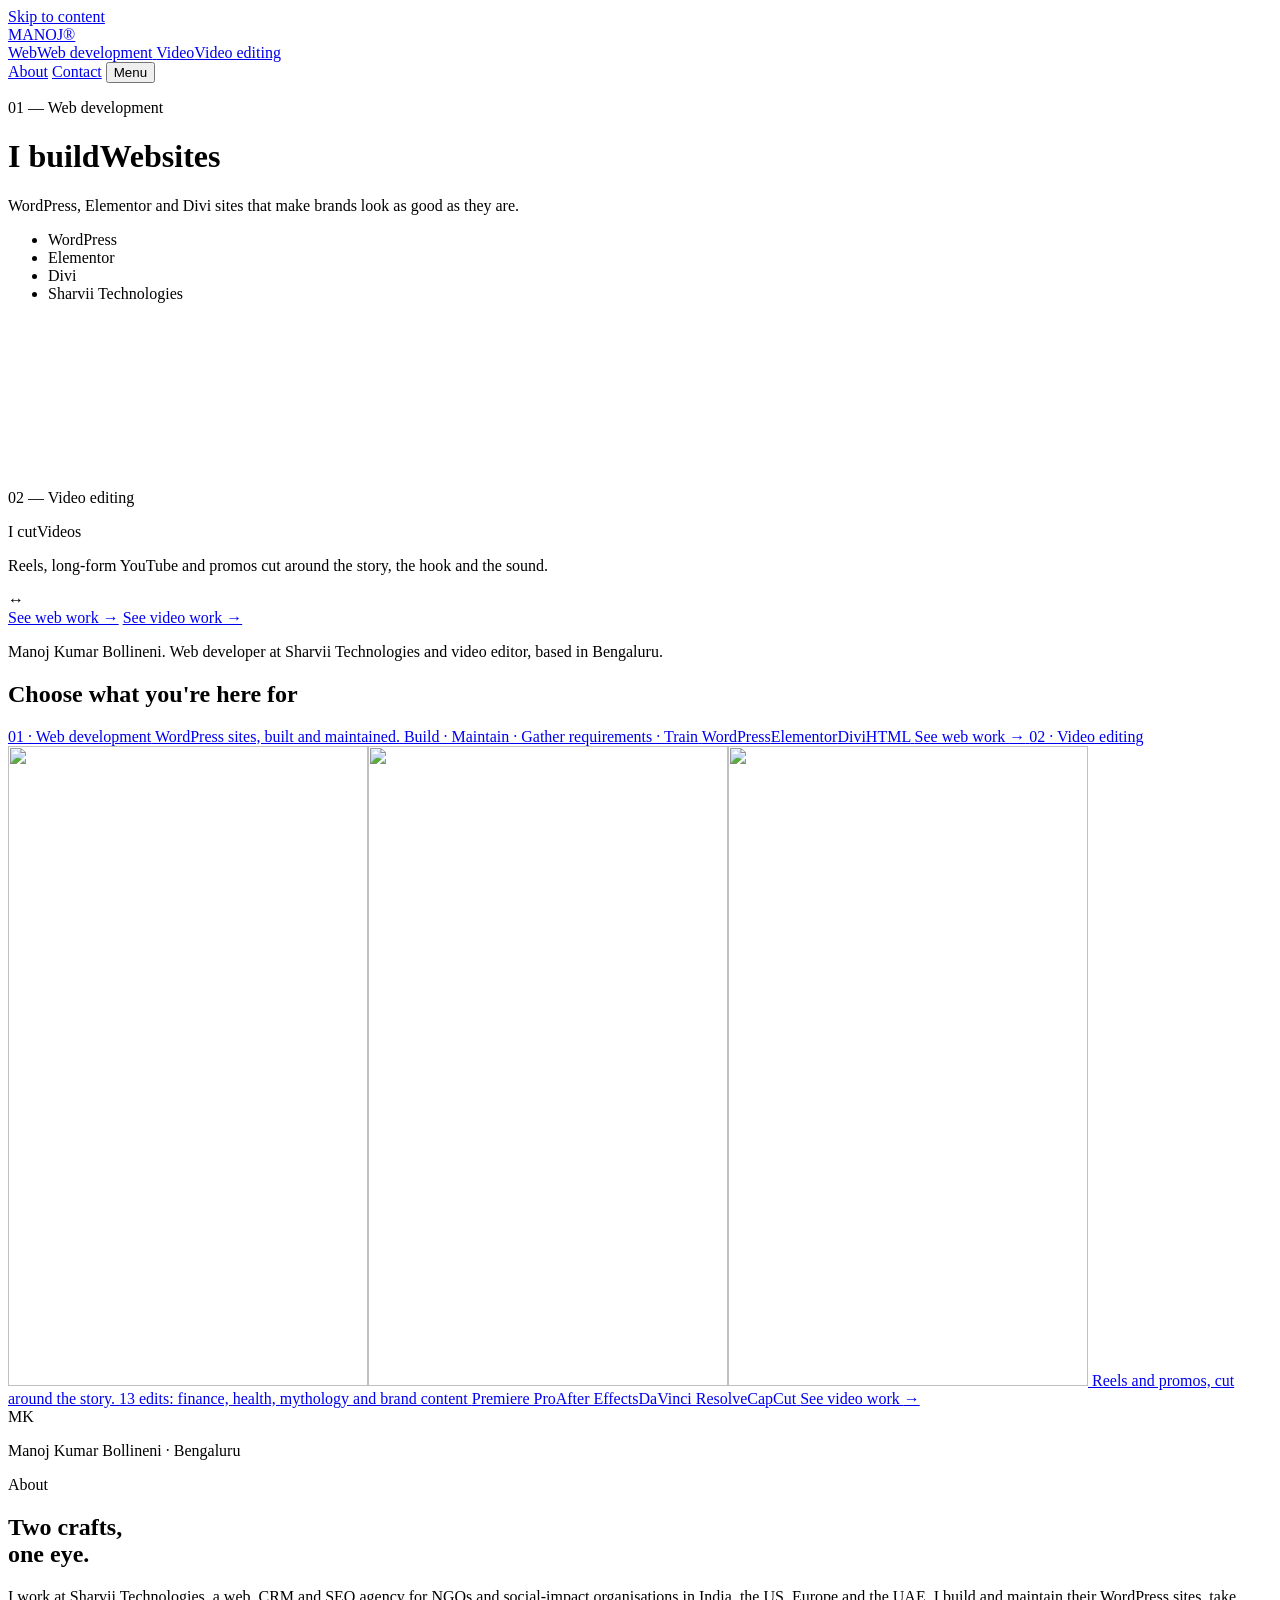
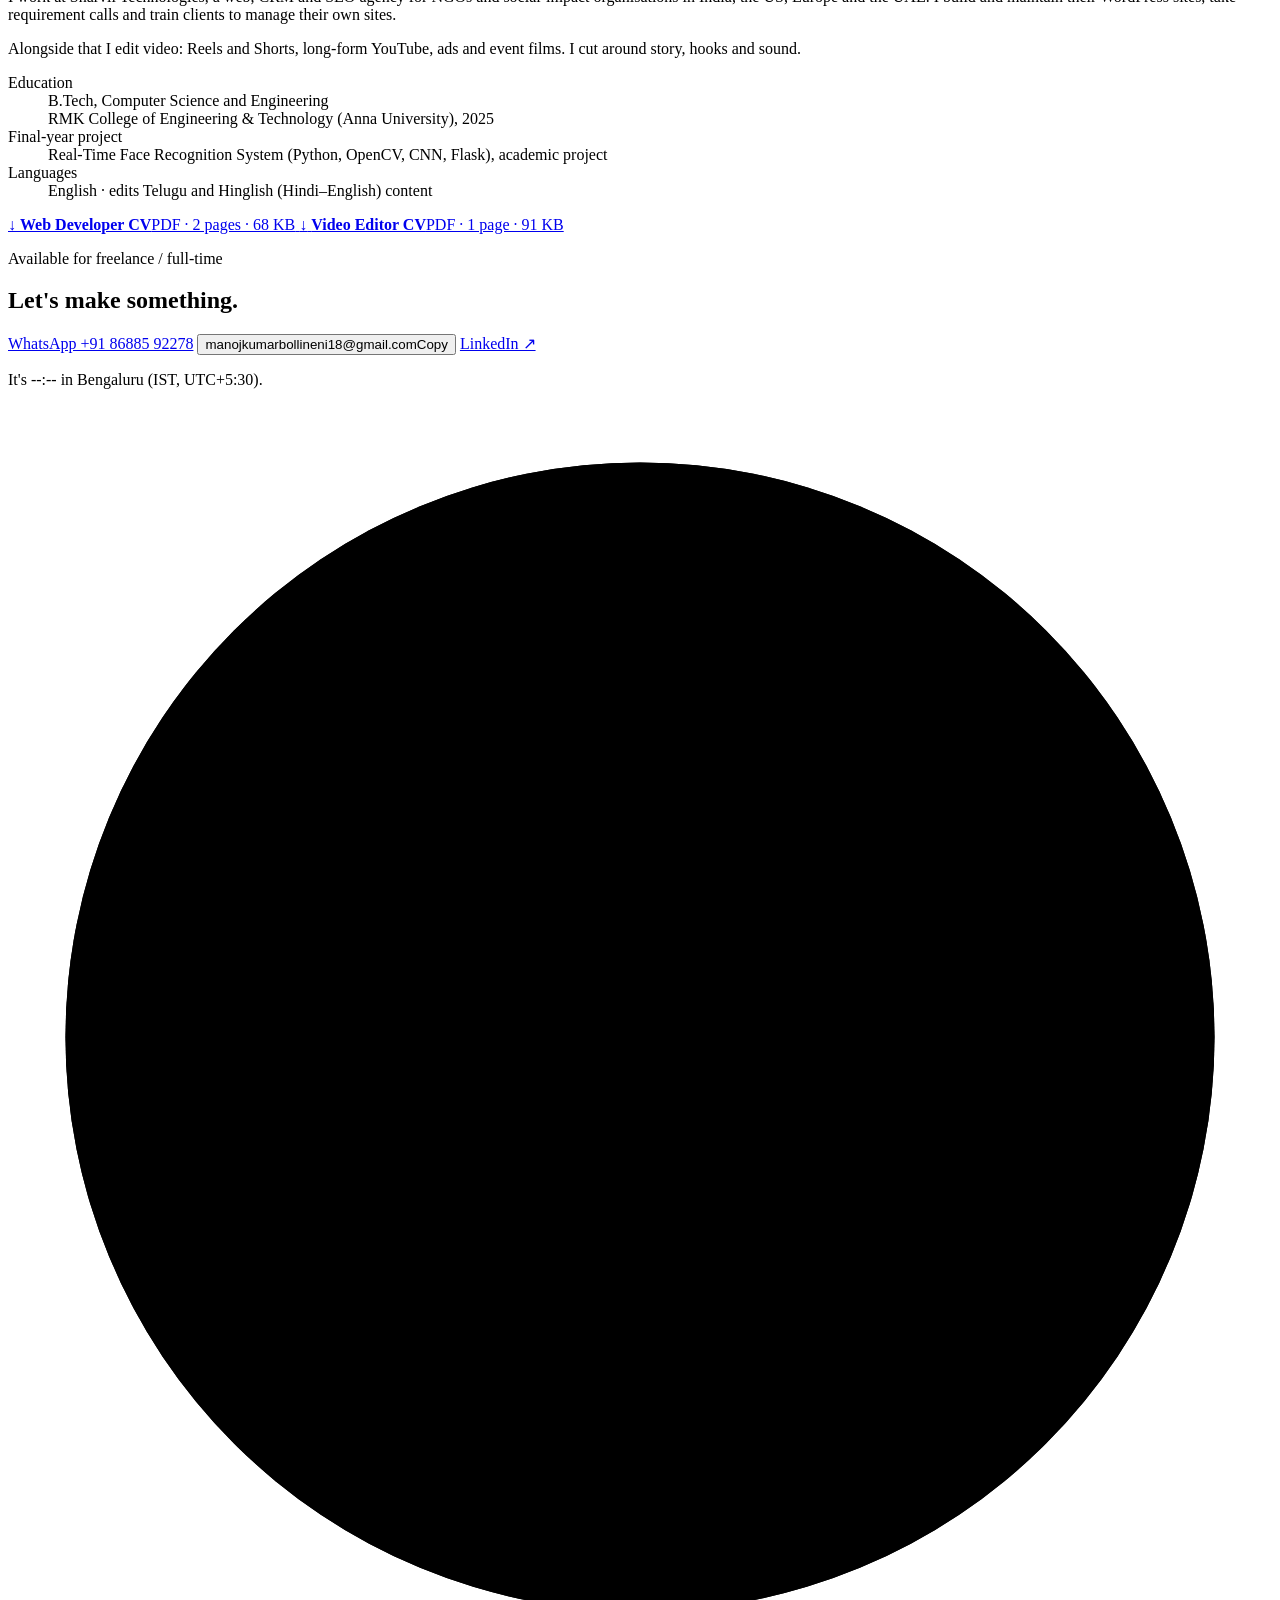
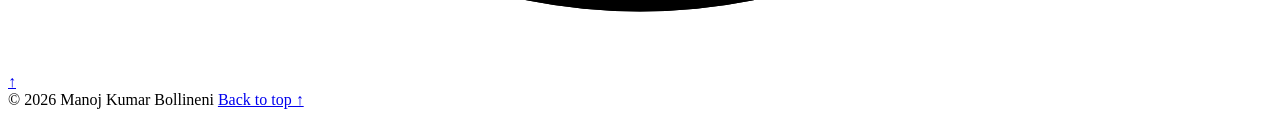
==== commit 96a80b4e: "Remove portrait photo; show MK placeholder in About Co-Authored-By: Claude Opus 5.5 <noreply@anthrop" ====
--- a/index.html
+++ b/index.html
@@ -1,5 +1,5 @@
-<!DOCTYPE html><html lang="en"> <head><meta charset="utf-8"><meta name="viewport" content="width=device-width, initial-scale=1"><title>Manoj Kumar Bollineni | Web Developer &amp; Video Editor in Bengaluru</title><meta name="description" content="WordPress websites (Elementor, Divi) and video editing (Reels, YouTube, ads) by Manoj Kumar Bollineni, Bengaluru. Available for freelance and full-time work."><link rel="preload" href="/manoj-portfolio/_astro/syne-latin-800-normal.EehdNYzx.woff2" as="font" type="font/woff2" crossorigin><meta name="theme-color" content="#0B0B0C"><link rel="canonical" href="https://dimensn-store.github.io/manoj-portfolio/"><meta property="og:type" content="website"><meta property="og:title" content="Manoj Kumar Bollineni | Web Developer &amp; Video Editor in Bengaluru"><meta property="og:description" content="WordPress websites (Elementor, Divi) and video editing (Reels, YouTube, ads) by Manoj Kumar Bollineni, Bengaluru. Available for freelance and full-time work."><meta property="og:url" content="https://dimensn-store.github.io/manoj-portfolio/"><!-- [ADD in Launch phase: og:image 1200×630] --><meta name="twitter:card" content="summary_large_image"><link rel="icon" href="data:image/svg+xml,%3Csvg xmlns='http://www.w3.org/2000/svg' viewBox='0 0 32 32'%3E%3Crect width='32' height='32' rx='6' fill='%230B0B0C'/%3E%3Crect x='15' y='4' width='2' height='24' fill='%23FF3B30'/%3E%3C/svg%3E"><script type="application/ld+json">{"@context":"https://schema.org","@type":"Person","name":"Manoj Kumar Bollineni","jobTitle":"Web Developer & Video Editor","address":{"@type":"PostalAddress","addressLocality":"Bengaluru","addressRegion":"Karnataka","addressCountry":"IN"},"email":"mailto:manojkumarbollineni18@gmail.com","sameAs":["https://www.linkedin.com/in/manoj-kumar-3011482b5"],"worksFor":{"@type":"Organization","name":"Sharvii Technologies"},"knowsAbout":["WordPress","Elementor","Divi","Video editing","Adobe Premiere Pro","Adobe After Effects","DaVinci Resolve"],"url":"https://dimensn-store.github.io/manoj-portfolio/"}</script><script>document.documentElement.classList.add('js');</script><link rel="stylesheet" href="/manoj-portfolio/_astro/Lightbox.CmLTP4Rg.css"><link rel="stylesheet" href="/manoj-portfolio/_astro/index.ChgTMoyY.css"></head> <body> <a class="skip" href="#main">Skip to content</a>   <script>(function(){const web = "/manoj-portfolio/web/";
+<!DOCTYPE html><html lang="en"> <head><meta charset="utf-8"><meta name="viewport" content="width=device-width, initial-scale=1"><title>Manoj Kumar Bollineni | Web Developer &amp; Video Editor in Bengaluru</title><meta name="description" content="WordPress websites (Elementor, Divi) and video editing (Reels, YouTube, ads) by Manoj Kumar Bollineni, Bengaluru. Available for freelance and full-time work."><link rel="preload" href="/manoj-portfolio/_astro/syne-latin-800-normal.EehdNYzx.woff2" as="font" type="font/woff2" crossorigin><meta name="theme-color" content="#0B0B0C"><link rel="canonical" href="https://dimensn-store.github.io/manoj-portfolio/"><meta property="og:type" content="website"><meta property="og:title" content="Manoj Kumar Bollineni | Web Developer &amp; Video Editor in Bengaluru"><meta property="og:description" content="WordPress websites (Elementor, Divi) and video editing (Reels, YouTube, ads) by Manoj Kumar Bollineni, Bengaluru. Available for freelance and full-time work."><meta property="og:url" content="https://dimensn-store.github.io/manoj-portfolio/"><!-- [ADD in Launch phase: og:image 1200×630] --><meta name="twitter:card" content="summary_large_image"><link rel="icon" href="data:image/svg+xml,%3Csvg xmlns='http://www.w3.org/2000/svg' viewBox='0 0 32 32'%3E%3Crect width='32' height='32' rx='6' fill='%230B0B0C'/%3E%3Crect x='15' y='4' width='2' height='24' fill='%23FF3B30'/%3E%3C/svg%3E"><script type="application/ld+json">{"@context":"https://schema.org","@type":"Person","name":"Manoj Kumar Bollineni","jobTitle":"Web Developer & Video Editor","address":{"@type":"PostalAddress","addressLocality":"Bengaluru","addressRegion":"Karnataka","addressCountry":"IN"},"email":"mailto:manojkumarbollineni18@gmail.com","sameAs":["https://www.linkedin.com/in/manoj-kumar-3011482b5"],"worksFor":{"@type":"Organization","name":"Sharvii Technologies"},"knowsAbout":["WordPress","Elementor","Divi","Video editing","Adobe Premiere Pro","Adobe After Effects","DaVinci Resolve"],"url":"https://dimensn-store.github.io/manoj-portfolio/"}</script><script>document.documentElement.classList.add('js');</script><link rel="stylesheet" href="/manoj-portfolio/_astro/Lightbox.zvorK46D.css"><link rel="stylesheet" href="/manoj-portfolio/_astro/index.ChgTMoyY.css"></head> <body> <a class="skip" href="#main">Skip to content</a>   <script>(function(){const web = "/manoj-portfolio/web/";
 const video = "/manoj-portfolio/video/";
 
     var h = location.hash; if (h === '#web' || h === '#work') location.replace(web); else if (h === '#video') location.replace(video);
-  })();</script> <nav class="nav" aria-label="Main" data-nav data-astro-cid-wpvy4v7s> <a class="nav__logo" href="/manoj-portfolio/" aria-label="Manoj Kumar Bollineni, home" data-astro-cid-wpvy4v7s>MANOJ®</a> <div class="switch" role="group" aria-label="Choose: web development or video editing" data-astro-cid-wpvy4v7s> <a class="switch__opt" href="/manoj-portfolio/web/" data-astro-cid-wpvy4v7s> <span class="switch__short" data-astro-cid-wpvy4v7s>Web</span><span class="switch__long" data-astro-cid-wpvy4v7s>Web development</span> </a><a class="switch__opt" href="/manoj-portfolio/video/" data-astro-cid-wpvy4v7s> <span class="switch__short" data-astro-cid-wpvy4v7s>Video</span><span class="switch__long" data-astro-cid-wpvy4v7s>Video editing</span> </a> </div> <div class="nav__right" data-astro-cid-wpvy4v7s> <a class="nav__link" href="#about" data-astro-cid-wpvy4v7s>About</a> <a class="nav__cta" href="#contact" data-astro-cid-wpvy4v7s>Contact</a> <button class="menu-btn label" data-menu-btn aria-expanded="false" aria-controls="menu" data-astro-cid-wpvy4v7s> <span class="menu-btn__icon" aria-hidden="true" data-astro-cid-wpvy4v7s><i data-astro-cid-wpvy4v7s></i><i data-astro-cid-wpvy4v7s></i></span><span data-menu-label data-astro-cid-wpvy4v7s>Menu</span> </button> </div> </nav> <div class="menu" id="menu" data-menu hidden data-astro-cid-wpvy4v7s> <div class="menu__inner wrap" data-astro-cid-wpvy4v7s> <ol class="menu__list" data-astro-cid-wpvy4v7s> <li style="--i:0" data-astro-cid-wpvy4v7s><a href="/manoj-portfolio/" data-menu-link data-astro-cid-wpvy4v7s>Home</a></li><li style="--i:1" data-astro-cid-wpvy4v7s><a href="/manoj-portfolio/web/" data-menu-link data-astro-cid-wpvy4v7s>Web development</a></li><li style="--i:2" data-astro-cid-wpvy4v7s><a href="/manoj-portfolio/video/" data-menu-link data-astro-cid-wpvy4v7s>Video editing</a></li><li style="--i:3" data-astro-cid-wpvy4v7s><a href="#about" data-menu-link data-astro-cid-wpvy4v7s>About</a></li><li style="--i:4" data-astro-cid-wpvy4v7s><a href="#contact" data-menu-link data-astro-cid-wpvy4v7s>Contact</a></li> </ol> <div class="menu__foot" data-astro-cid-wpvy4v7s> <a class="btn btn--primary" href="https://wa.me/918688592278" target="_blank" rel="noopener" data-track="whatsapp" data-astro-cid-wpvy4v7s>WhatsApp +91 86885 92278</a> <p class="muted" data-astro-cid-wpvy4v7s>Bengaluru · <time data-ist data-astro-cid-wpvy4v7s>--:--</time> IST · Available for freelance / full-time</p> </div> </div> </div> <header class="hero" id="top" data-hero data-cursor="← →" aria-label="Web development and video editing" data-astro-cid-ge2uvauf> <div class="pane pane--web" data-astro-cid-ge2uvauf> <p class="label pane__label" data-astro-cid-ge2uvauf>01 — Web development</p> <h1 class="display pane__h" data-astro-cid-ge2uvauf><span class="ln" style="--d:0" data-astro-cid-ge2uvauf><span data-astro-cid-ge2uvauf>I build</span></span><span class="ln" style="--d:1" data-astro-cid-ge2uvauf><span data-astro-cid-ge2uvauf><span class="accent" data-astro-cid-ge2uvauf>Web</span>sites</span></span></h1> <p class="pane__sub" data-astro-cid-ge2uvauf>WordPress, Elementor and Divi sites that make brands look as good as they are.</p> <ul class="pane__tags label" data-astro-cid-ge2uvauf><li data-astro-cid-ge2uvauf>WordPress</li><li data-astro-cid-ge2uvauf>Elementor</li><li data-astro-cid-ge2uvauf>Divi</li><li data-astro-cid-ge2uvauf>Sharvii Technologies</li></ul> </div> <div class="pane pane--video" data-astro-cid-ge2uvauf> <div class="reel" data-reel aria-hidden="true" data-astro-cid-ge2uvauf>  <canvas class="reel__gl" data-reel-gl data-astro-cid-ge2uvauf></canvas> <div class="reel__scrim" data-astro-cid-ge2uvauf></div> </div> <div class="grain" aria-hidden="true" data-astro-cid-ge2uvauf></div> <p class="label pane__label" data-astro-cid-ge2uvauf>02 — Video editing</p> <p class="display pane__h" role="heading" aria-level="2" data-astro-cid-ge2uvauf><span class="ln" style="--d:1" data-astro-cid-ge2uvauf><span data-astro-cid-ge2uvauf>I cut</span></span><span class="ln" style="--d:2" data-astro-cid-ge2uvauf><span data-astro-cid-ge2uvauf><span class="accent" data-astro-cid-ge2uvauf>Vid</span>eos</span></span></p> <p class="pane__sub" data-astro-cid-ge2uvauf>Reels, long-form YouTube and promos cut around the story, the hook and the sound.</p> </div> <div class="seam" aria-hidden="true" data-astro-cid-ge2uvauf><div class="seam__handle" data-astro-cid-ge2uvauf>↔</div></div> <a class="hero__enter hero__enter--l label" href="/manoj-portfolio/web/" data-cursor="Web" data-astro-cid-ge2uvauf>See web work →</a> <a class="hero__enter hero__enter--r label" href="/manoj-portfolio/video/" data-cursor="Video" data-astro-cid-ge2uvauf>See video work →</a> </header> <main id="main"> <section class="intro section wrap" aria-label="Introduction" data-astro-cid-2fuijuco> <p class="lead intro__p" data-reveal data-astro-cid-2fuijuco>Manoj Kumar Bollineni. <span class="muted" data-astro-cid-2fuijuco>Web developer at Sharvii Technologies and video editor, based in Bengaluru.</span></p> </section> <section class="doors wrap" aria-labelledby="doors-h" data-astro-cid-2fuijuco> <h2 class="sr-only" id="doors-h" data-astro-cid-2fuijuco>Choose what you're here for</h2> <a class="door door--web" href="/manoj-portfolio/web/" data-cursor="Open" data-reveal data-astro-cid-2fuijuco> <span class="label door__label" data-astro-cid-2fuijuco>01 · Web development</span> <span class="door__visual door__visual--web" aria-hidden="true" data-astro-cid-2fuijuco> <span class="mock" data-astro-cid-2fuijuco> <span class="mock__bar" data-astro-cid-2fuijuco><i data-astro-cid-2fuijuco></i><i data-astro-cid-2fuijuco></i><i data-astro-cid-2fuijuco></i></span> <span class="mock__body" data-astro-cid-2fuijuco><b class="mock__h" data-astro-cid-2fuijuco></b><b class="mock__p" data-astro-cid-2fuijuco></b><b class="mock__p mock__p--s" data-astro-cid-2fuijuco></b><span class="mock__grid" data-astro-cid-2fuijuco><b data-astro-cid-2fuijuco></b><b data-astro-cid-2fuijuco></b><b data-astro-cid-2fuijuco></b></span></span> </span> </span> <span class="door__h" data-astro-cid-2fuijuco>WordPress sites, built and maintained.</span> <span class="door__p muted" data-astro-cid-2fuijuco>Build · Maintain · Gather requirements · Train</span> <span class="door__chips" data-astro-cid-2fuijuco><span class="chip-s" data-astro-cid-2fuijuco>WordPress</span><span class="chip-s" data-astro-cid-2fuijuco>Elementor</span><span class="chip-s" data-astro-cid-2fuijuco>Divi</span><span class="chip-s" data-astro-cid-2fuijuco>HTML</span></span> <span class="door__go" data-astro-cid-2fuijuco>See web work <span aria-hidden="true" data-astro-cid-2fuijuco>→</span></span> </a> <a class="door door--video" href="/manoj-portfolio/video/" data-cursor="Open" data-reveal data-astro-cid-2fuijuco> <span class="label door__label" data-astro-cid-2fuijuco>02 · Video editing</span> <span class="door__visual door__visual--video" aria-hidden="true" data-astro-cid-2fuijuco> <img src="/manoj-portfolio/media/techpot-dividend-1.webp" alt="" loading="lazy" width="360" height="640" style="--i:0" data-astro-cid-2fuijuco><img src="/manoj-portfolio/media/mamatha-dental-yellow-teeth.webp" alt="" loading="lazy" width="360" height="640" style="--i:1" data-astro-cid-2fuijuco><img src="/manoj-portfolio/media/suryaputra-karna-ep01.webp" alt="" loading="lazy" width="360" height="640" style="--i:2" data-astro-cid-2fuijuco> </span> <span class="door__h" data-astro-cid-2fuijuco>Reels and promos, cut around the story.</span> <span class="door__p muted" data-astro-cid-2fuijuco>13 edits: finance, health, mythology and brand content</span> <span class="door__chips" data-astro-cid-2fuijuco><span class="chip-s" data-astro-cid-2fuijuco>Premiere Pro</span><span class="chip-s" data-astro-cid-2fuijuco>After Effects</span><span class="chip-s" data-astro-cid-2fuijuco>DaVinci Resolve</span><span class="chip-s" data-astro-cid-2fuijuco>CapCut</span></span> <span class="door__go" data-astro-cid-2fuijuco>See video work <span aria-hidden="true" data-astro-cid-2fuijuco>→</span></span> </a> </section> <section class="section wrap about" id="about" aria-labelledby="about-h" data-astro-cid-2rl6qrpo> <div class="about__photo" data-reveal data-astro-cid-2rl6qrpo> <div class="about__frame" data-parallax data-astro-cid-2rl6qrpo> <img src="/manoj-portfolio/media/manoj-portrait-v3.webp" alt="Portrait of Manoj Kumar Bollineni" loading="lazy" width="900" height="1200" data-astro-cid-2rl6qrpo> </div> <p class="about__cap muted" data-astro-cid-2rl6qrpo>Manoj Kumar Bollineni · Bengaluru</p> </div> <div class="about__text" data-astro-cid-2rl6qrpo> <p class="label muted" data-astro-cid-2rl6qrpo>About</p> <h2 class="h2" id="about-h" data-reveal data-astro-cid-2rl6qrpo>Two crafts,<br data-astro-cid-2rl6qrpo><span class="accent" data-astro-cid-2rl6qrpo>one eye.</span></h2> <p class="about__p" data-astro-cid-2rl6qrpo>I work at Sharvii Technologies, a web, CRM and SEO agency for NGOs and social-impact organisations in India, the US, Europe and the UAE. I build and maintain their WordPress sites, take requirement calls and train clients to manage their own sites.</p><p class="about__p" data-astro-cid-2rl6qrpo>Alongside that I edit video: Reels and Shorts, long-form YouTube, ads and event films. I cut around story, hooks and sound.</p> <dl class="about__dl" data-astro-cid-2rl6qrpo> <div data-astro-cid-2rl6qrpo><dt class="label muted" data-astro-cid-2rl6qrpo>Education</dt><dd data-astro-cid-2rl6qrpo>B.Tech, Computer Science and Engineering<br data-astro-cid-2rl6qrpo><span class="muted" data-astro-cid-2rl6qrpo>RMK College of Engineering &amp; Technology (Anna University), 2025</span></dd></div> <div data-astro-cid-2rl6qrpo><dt class="label muted" data-astro-cid-2rl6qrpo>Final-year project</dt><dd data-astro-cid-2rl6qrpo>Real-Time Face Recognition System (Python, OpenCV, CNN, Flask), academic project</dd></div> <div data-astro-cid-2rl6qrpo><dt class="label muted" data-astro-cid-2rl6qrpo>Languages</dt><dd data-astro-cid-2rl6qrpo>English · edits Telugu and Hinglish (Hindi–English) content</dd></div> </dl> <div class="about__cv" data-astro-cid-2rl6qrpo> <a class="cv" href="/manoj-portfolio/cv/Manoj_Kumar_Bollineni_Web_Developer_Resume.pdf" download data-cursor="Download" data-track="cv" data-astro-cid-2rl6qrpo> <span class="cv__icon" aria-hidden="true" data-astro-cid-2rl6qrpo>↓</span> <span data-astro-cid-2rl6qrpo><strong data-astro-cid-2rl6qrpo>Web Developer CV</strong><span class="cv__meta mono" data-astro-cid-2rl6qrpo>PDF · 2 pages · 68 KB</span></span> </a><a class="cv" href="/manoj-portfolio/cv/Manoj_Kumar_Bollineni_Video_Editor_Resume.pdf" download data-cursor="Download" data-track="cv" data-astro-cid-2rl6qrpo> <span class="cv__icon" aria-hidden="true" data-astro-cid-2rl6qrpo>↓</span> <span data-astro-cid-2rl6qrpo><strong data-astro-cid-2rl6qrpo>Video Editor CV</strong><span class="cv__meta mono" data-astro-cid-2rl6qrpo>PDF · 1 page · 91 KB</span></span> </a> </div> </div> </section> <section class="section wrap contact" id="contact" aria-labelledby="contact-h" data-astro-cid-2rl6qrpo> <p class="label muted contact__kicker" data-astro-cid-2rl6qrpo><span class="pill__dot" aria-hidden="true" data-astro-cid-2rl6qrpo></span>Available for freelance / full-time</p> <h2 class="display contact__h" id="contact-h" aria-label="Let's make something." data-scatter data-astro-cid-2rl6qrpo> <span class="contact__line" data-astro-cid-2rl6qrpo>Let's make</span> <span class="contact__line accent" data-astro-cid-2rl6qrpo>something.</span> </h2> <div class="contact__links" data-astro-cid-2rl6qrpo> <a class="btn btn--primary" href="https://wa.me/918688592278" target="_blank" rel="noopener" data-magnetic data-track="whatsapp" data-astro-cid-2rl6qrpo>WhatsApp +91 86885 92278</a> <button class="btn btn--copy" data-copy="manojkumarbollineni18@gmail.com" data-magnetic data-track="email" aria-label="Copy email address manojkumarbollineni18@gmail.com" data-astro-cid-2rl6qrpo><span class="btn__email" data-astro-cid-2rl6qrpo>manojkumarbollineni18@gmail.com</span><span class="btn__copy" aria-hidden="true" data-astro-cid-2rl6qrpo>Copy</span></button> <a class="btn" href="https://www.linkedin.com/in/manoj-kumar-3011482b5" target="_blank" rel="noopener" data-magnetic data-astro-cid-2rl6qrpo>LinkedIn ↗</a>  </div> <p class="contact__foot muted" data-astro-cid-2rl6qrpo>It's <time data-ist data-astro-cid-2rl6qrpo>--:--</time> in Bengaluru (IST, UTC+5:30).</p> </section> <a class="totop" href="#top" data-totop aria-label="Back to top" data-cursor="Top" data-astro-cid-2rl6qrpo> <svg viewBox="0 0 44 44" aria-hidden="true" data-astro-cid-2rl6qrpo><circle cx="22" cy="22" r="20" class="totop__track" data-astro-cid-2rl6qrpo></circle><circle cx="22" cy="22" r="20" class="totop__ring" data-totop-ring data-astro-cid-2rl6qrpo></circle></svg> <span aria-hidden="true" data-astro-cid-2rl6qrpo>↑</span> </a> <footer class="wrap foot" data-astro-cid-2rl6qrpo> <span class="muted" data-astro-cid-2rl6qrpo>© 2026 Manoj Kumar Bollineni</span> <a href="#top" class="foot__top" data-cursor="Top" data-astro-cid-2rl6qrpo>Back to top ↑</a> </footer> <div class="toast" role="status" aria-live="polite" data-toast data-astro-cid-2rl6qrpo></div> </main> <dialog class="lb" data-lb aria-labelledby="lb-title" data-astro-cid-utnzf2kr> <div class="lb__chrome" data-astro-cid-utnzf2kr> <p class="label lb__crumb" data-lb-crumb data-astro-cid-utnzf2kr></p> <button class="lb__close" data-lb-close data-cursor="Close" aria-label="Close" data-astro-cid-utnzf2kr> <span aria-hidden="true" data-astro-cid-utnzf2kr>✕</span><span class="label" data-astro-cid-utnzf2kr>Close</span> </button> </div> <div class="lb__body" data-lb-body data-astro-cid-utnzf2kr></div> </dialog> <script type="application/json" id="work-data">{"web":[{"placeholder":true,"featured":true,"private":true,"title":"[ADD: type of site, e.g. Education NGO website]","url":"","builder":"Elementor","stack":["WordPress","Elementor"],"role":"[ADD: what you did, e.g. full build, redesign, maintenance]","summary":"[ADD: one line on the brief and the result]","highlights":["[ADD: e.g. built 8 responsive pages from the client brief]","[ADD: e.g. set up forms and trained the team to edit content]"],"image":"","before":"","tag":"Client work · Sharvii Technologies"},{"placeholder":true,"featured":true,"private":true,"title":"[ADD: type of site]","url":"","builder":"Divi","stack":["WordPress","Divi"],"role":"[ADD: your role]","summary":"[ADD: one line on the brief and the result]","highlights":["[ADD: what you did]"],"image":"","before":"","tag":"Client work · Sharvii Technologies"},{"placeholder":true,"featured":false,"private":true,"title":"[ADD: type of site]","url":"","builder":"Elementor","stack":["WordPress","Elementor"],"role":"[ADD: your role]","summary":"[ADD: one line]","highlights":["[ADD: what you did]"],"image":"","before":"","tag":"Client work · Sharvii Technologies"}],"video":[{"cat":"Finance","placeholder":false,"featured":true,"format":"reel","title":"Dividend Income · Part 1","client":"TechPot","tool":"","contribution":["Edit","Captions & on-screen text"],"burnedIn":true,"src":"/manoj-portfolio/media/techpot-dividend-1.mp4","preview":"/manoj-portfolio/media/techpot-dividend-1-preview.mp4","poster":"/manoj-portfolio/media/techpot-dividend-1.webp","captions":"","link":""},{"cat":"Health","placeholder":false,"featured":true,"format":"reel","title":"Yellow Teeth","client":"Mamatha Dental Care","tool":"","contribution":["Edit","Captions & on-screen text"],"burnedIn":true,"src":"/manoj-portfolio/media/mamatha-dental-yellow-teeth.mp4","preview":"/manoj-portfolio/media/mamatha-dental-yellow-teeth-preview.mp4","poster":"/manoj-portfolio/media/mamatha-dental-yellow-teeth.webp","captions":"","link":""},{"cat":"Mythology","placeholder":false,"featured":true,"format":"reel","title":"Suryaputra · Karna, EP01","client":"Mahabharata series","tool":"","contribution":["Edit","Captions & on-screen text"],"burnedIn":true,"src":"/manoj-portfolio/media/suryaputra-karna-ep01.mp4","preview":"/manoj-portfolio/media/suryaputra-karna-ep01-preview.mp4","poster":"/manoj-portfolio/media/suryaputra-karna-ep01.webp","captions":"","link":""},{"cat":"Health","placeholder":false,"featured":false,"format":"reel","title":"Kidney Health (Telugu)","client":"Health explainer","tool":"","contribution":["Edit","Captions & on-screen text"],"burnedIn":true,"src":"/manoj-portfolio/media/kidney-health-telugu.mp4","preview":"/manoj-portfolio/media/kidney-health-telugu-preview.mp4","poster":"/manoj-portfolio/media/kidney-health-telugu.webp","captions":"","link":""},{"cat":"Finance","placeholder":false,"featured":false,"format":"reel","title":"Dividend Income · Part 2: Dividend Yield","client":"TechPot","tool":"","contribution":["Edit","Captions & on-screen text"],"burnedIn":true,"src":"/manoj-portfolio/media/techpot-dividend-2.mp4","preview":"/manoj-portfolio/media/techpot-dividend-2-preview.mp4","poster":"/manoj-portfolio/media/techpot-dividend-2.webp","captions":"","link":""},{"cat":"Finance","placeholder":false,"featured":false,"format":"reel","title":"Dividend Income · Part 3: 5 Checks","client":"TechPot","tool":"","contribution":["Edit","Captions & on-screen text"],"burnedIn":true,"src":"/manoj-portfolio/media/techpot-dividend-3.mp4","preview":"/manoj-portfolio/media/techpot-dividend-3-preview.mp4","poster":"/manoj-portfolio/media/techpot-dividend-3.webp","captions":"","link":""},{"cat":"Health","placeholder":false,"featured":false,"format":"reel","title":"Bleeding Gums","client":"Mamatha Dental Care","tool":"","contribution":["Edit","Captions & on-screen text"],"burnedIn":true,"src":"/manoj-portfolio/media/mamatha-dental-bleeding-gums.mp4","preview":"/manoj-portfolio/media/mamatha-dental-bleeding-gums-preview.mp4","poster":"/manoj-portfolio/media/mamatha-dental-bleeding-gums.webp","captions":"","link":""},{"cat":"Brand","placeholder":false,"featured":false,"format":"reel","title":"Client Testimonial","client":"Sharvii Technologies × Steam Vision Foundation","tool":"","contribution":["Edit","Captions & on-screen text"],"burnedIn":true,"src":"/manoj-portfolio/media/svf-testimonial.mp4","preview":"/manoj-portfolio/media/svf-testimonial-preview.mp4","poster":"/manoj-portfolio/media/svf-testimonial.webp","captions":"","link":""},{"cat":"Brand","placeholder":false,"featured":false,"format":"reel","title":"Chander Malik, Founder · Testimonial","client":"Steam Vision Foundation","tool":"","contribution":["Edit","Captions & on-screen text"],"burnedIn":true,"src":"/manoj-portfolio/media/chander-malik-testimonial.mp4","preview":"/manoj-portfolio/media/chander-malik-testimonial-preview.mp4","poster":"/manoj-portfolio/media/chander-malik-testimonial.webp","captions":"","link":""},{"cat":"Brand","placeholder":false,"featured":false,"format":"reel","title":"Swayam Pathways · Website Launch","client":"Sharvii Technologies","tool":"","contribution":["Edit","Captions & on-screen text"],"burnedIn":true,"src":"/manoj-portfolio/media/swayam-pathways-case-study.mp4","preview":"/manoj-portfolio/media/swayam-pathways-case-study-preview.mp4","poster":"/manoj-portfolio/media/swayam-pathways-case-study.webp","captions":"","link":""},{"cat":"Brand","placeholder":false,"featured":false,"format":"reel","title":"Aatman Life · Website Launch","client":"Sharvii Technologies","tool":"","contribution":["Edit","Captions & on-screen text"],"burnedIn":true,"src":"/manoj-portfolio/media/sharvii-aatman-case-study.mp4","preview":"/manoj-portfolio/media/sharvii-aatman-case-study-preview.mp4","poster":"/manoj-portfolio/media/sharvii-aatman-case-study.webp","captions":"","link":""},{"cat":"Brand","placeholder":false,"featured":false,"format":"reel","title":"Diwali Campaign Reel","client":"Sharvii Technologies","tool":"","contribution":["Edit","Captions & on-screen text"],"burnedIn":true,"src":"/manoj-portfolio/media/sharvii-diwali.mp4","preview":"/manoj-portfolio/media/sharvii-diwali-preview.mp4","poster":"/manoj-portfolio/media/sharvii-diwali.webp","captions":"","link":""},{"placeholder":false,"featured":true,"format":"promo","cat":"Brand","title":"Brand Showreel","client":"Sharvii Technologies","tool":"","contribution":["Edit","Motion graphics"],"src":"/manoj-portfolio/media/sharvii-showreel.mp4","preview":"/manoj-portfolio/media/sharvii-showreel-preview.mp4","poster":"/manoj-portfolio/media/sharvii-showreel.webp","captions":"","link":""},{"placeholder":true,"featured":false,"format":"long","title":"[ADD: Episode title]","client":"[ADD]","tool":"Premiere Pro","contribution":["[ADD]"],"src":"","preview":"","poster":"","captions":"","link":""}]}</script>  </body> </html><script type="module" src="/manoj-portfolio/_astro/index.astro_astro_type_script_index_0_lang.C6ZFJ7V4.js"></script>+  })();</script> <nav class="nav" aria-label="Main" data-nav data-astro-cid-wpvy4v7s> <a class="nav__logo" href="/manoj-portfolio/" aria-label="Manoj Kumar Bollineni, home" data-astro-cid-wpvy4v7s>MANOJ®</a> <div class="switch" role="group" aria-label="Choose: web development or video editing" data-astro-cid-wpvy4v7s> <a class="switch__opt" href="/manoj-portfolio/web/" data-astro-cid-wpvy4v7s> <span class="switch__short" data-astro-cid-wpvy4v7s>Web</span><span class="switch__long" data-astro-cid-wpvy4v7s>Web development</span> </a><a class="switch__opt" href="/manoj-portfolio/video/" data-astro-cid-wpvy4v7s> <span class="switch__short" data-astro-cid-wpvy4v7s>Video</span><span class="switch__long" data-astro-cid-wpvy4v7s>Video editing</span> </a> </div> <div class="nav__right" data-astro-cid-wpvy4v7s> <a class="nav__link" href="#about" data-astro-cid-wpvy4v7s>About</a> <a class="nav__cta" href="#contact" data-astro-cid-wpvy4v7s>Contact</a> <button class="menu-btn label" data-menu-btn aria-expanded="false" aria-controls="menu" data-astro-cid-wpvy4v7s> <span class="menu-btn__icon" aria-hidden="true" data-astro-cid-wpvy4v7s><i data-astro-cid-wpvy4v7s></i><i data-astro-cid-wpvy4v7s></i></span><span data-menu-label data-astro-cid-wpvy4v7s>Menu</span> </button> </div> </nav> <div class="menu" id="menu" data-menu hidden data-astro-cid-wpvy4v7s> <div class="menu__inner wrap" data-astro-cid-wpvy4v7s> <ol class="menu__list" data-astro-cid-wpvy4v7s> <li style="--i:0" data-astro-cid-wpvy4v7s><a href="/manoj-portfolio/" data-menu-link data-astro-cid-wpvy4v7s>Home</a></li><li style="--i:1" data-astro-cid-wpvy4v7s><a href="/manoj-portfolio/web/" data-menu-link data-astro-cid-wpvy4v7s>Web development</a></li><li style="--i:2" data-astro-cid-wpvy4v7s><a href="/manoj-portfolio/video/" data-menu-link data-astro-cid-wpvy4v7s>Video editing</a></li><li style="--i:3" data-astro-cid-wpvy4v7s><a href="#about" data-menu-link data-astro-cid-wpvy4v7s>About</a></li><li style="--i:4" data-astro-cid-wpvy4v7s><a href="#contact" data-menu-link data-astro-cid-wpvy4v7s>Contact</a></li> </ol> <div class="menu__foot" data-astro-cid-wpvy4v7s> <a class="btn btn--primary" href="https://wa.me/918688592278" target="_blank" rel="noopener" data-track="whatsapp" data-astro-cid-wpvy4v7s>WhatsApp +91 86885 92278</a> <p class="muted" data-astro-cid-wpvy4v7s>Bengaluru · <time data-ist data-astro-cid-wpvy4v7s>--:--</time> IST · Available for freelance / full-time</p> </div> </div> </div> <header class="hero" id="top" data-hero data-cursor="← →" aria-label="Web development and video editing" data-astro-cid-ge2uvauf> <div class="pane pane--web" data-astro-cid-ge2uvauf> <p class="label pane__label" data-astro-cid-ge2uvauf>01 — Web development</p> <h1 class="display pane__h" data-astro-cid-ge2uvauf><span class="ln" style="--d:0" data-astro-cid-ge2uvauf><span data-astro-cid-ge2uvauf>I build</span></span><span class="ln" style="--d:1" data-astro-cid-ge2uvauf><span data-astro-cid-ge2uvauf><span class="accent" data-astro-cid-ge2uvauf>Web</span>sites</span></span></h1> <p class="pane__sub" data-astro-cid-ge2uvauf>WordPress, Elementor and Divi sites that make brands look as good as they are.</p> <ul class="pane__tags label" data-astro-cid-ge2uvauf><li data-astro-cid-ge2uvauf>WordPress</li><li data-astro-cid-ge2uvauf>Elementor</li><li data-astro-cid-ge2uvauf>Divi</li><li data-astro-cid-ge2uvauf>Sharvii Technologies</li></ul> </div> <div class="pane pane--video" data-astro-cid-ge2uvauf> <div class="reel" data-reel aria-hidden="true" data-astro-cid-ge2uvauf>  <canvas class="reel__gl" data-reel-gl data-astro-cid-ge2uvauf></canvas> <div class="reel__scrim" data-astro-cid-ge2uvauf></div> </div> <div class="grain" aria-hidden="true" data-astro-cid-ge2uvauf></div> <p class="label pane__label" data-astro-cid-ge2uvauf>02 — Video editing</p> <p class="display pane__h" role="heading" aria-level="2" data-astro-cid-ge2uvauf><span class="ln" style="--d:1" data-astro-cid-ge2uvauf><span data-astro-cid-ge2uvauf>I cut</span></span><span class="ln" style="--d:2" data-astro-cid-ge2uvauf><span data-astro-cid-ge2uvauf><span class="accent" data-astro-cid-ge2uvauf>Vid</span>eos</span></span></p> <p class="pane__sub" data-astro-cid-ge2uvauf>Reels, long-form YouTube and promos cut around the story, the hook and the sound.</p> </div> <div class="seam" aria-hidden="true" data-astro-cid-ge2uvauf><div class="seam__handle" data-astro-cid-ge2uvauf>↔</div></div> <a class="hero__enter hero__enter--l label" href="/manoj-portfolio/web/" data-cursor="Web" data-astro-cid-ge2uvauf>See web work →</a> <a class="hero__enter hero__enter--r label" href="/manoj-portfolio/video/" data-cursor="Video" data-astro-cid-ge2uvauf>See video work →</a> </header> <main id="main"> <section class="intro section wrap" aria-label="Introduction" data-astro-cid-2fuijuco> <p class="lead intro__p" data-reveal data-astro-cid-2fuijuco>Manoj Kumar Bollineni. <span class="muted" data-astro-cid-2fuijuco>Web developer at Sharvii Technologies and video editor, based in Bengaluru.</span></p> </section> <section class="doors wrap" aria-labelledby="doors-h" data-astro-cid-2fuijuco> <h2 class="sr-only" id="doors-h" data-astro-cid-2fuijuco>Choose what you're here for</h2> <a class="door door--web" href="/manoj-portfolio/web/" data-cursor="Open" data-reveal data-astro-cid-2fuijuco> <span class="label door__label" data-astro-cid-2fuijuco>01 · Web development</span> <span class="door__visual door__visual--web" aria-hidden="true" data-astro-cid-2fuijuco> <span class="mock" data-astro-cid-2fuijuco> <span class="mock__bar" data-astro-cid-2fuijuco><i data-astro-cid-2fuijuco></i><i data-astro-cid-2fuijuco></i><i data-astro-cid-2fuijuco></i></span> <span class="mock__body" data-astro-cid-2fuijuco><b class="mock__h" data-astro-cid-2fuijuco></b><b class="mock__p" data-astro-cid-2fuijuco></b><b class="mock__p mock__p--s" data-astro-cid-2fuijuco></b><span class="mock__grid" data-astro-cid-2fuijuco><b data-astro-cid-2fuijuco></b><b data-astro-cid-2fuijuco></b><b data-astro-cid-2fuijuco></b></span></span> </span> </span> <span class="door__h" data-astro-cid-2fuijuco>WordPress sites, built and maintained.</span> <span class="door__p muted" data-astro-cid-2fuijuco>Build · Maintain · Gather requirements · Train</span> <span class="door__chips" data-astro-cid-2fuijuco><span class="chip-s" data-astro-cid-2fuijuco>WordPress</span><span class="chip-s" data-astro-cid-2fuijuco>Elementor</span><span class="chip-s" data-astro-cid-2fuijuco>Divi</span><span class="chip-s" data-astro-cid-2fuijuco>HTML</span></span> <span class="door__go" data-astro-cid-2fuijuco>See web work <span aria-hidden="true" data-astro-cid-2fuijuco>→</span></span> </a> <a class="door door--video" href="/manoj-portfolio/video/" data-cursor="Open" data-reveal data-astro-cid-2fuijuco> <span class="label door__label" data-astro-cid-2fuijuco>02 · Video editing</span> <span class="door__visual door__visual--video" aria-hidden="true" data-astro-cid-2fuijuco> <img src="/manoj-portfolio/media/techpot-dividend-1.webp" alt="" loading="lazy" width="360" height="640" style="--i:0" data-astro-cid-2fuijuco><img src="/manoj-portfolio/media/mamatha-dental-yellow-teeth.webp" alt="" loading="lazy" width="360" height="640" style="--i:1" data-astro-cid-2fuijuco><img src="/manoj-portfolio/media/suryaputra-karna-ep01.webp" alt="" loading="lazy" width="360" height="640" style="--i:2" data-astro-cid-2fuijuco> </span> <span class="door__h" data-astro-cid-2fuijuco>Reels and promos, cut around the story.</span> <span class="door__p muted" data-astro-cid-2fuijuco>13 edits: finance, health, mythology and brand content</span> <span class="door__chips" data-astro-cid-2fuijuco><span class="chip-s" data-astro-cid-2fuijuco>Premiere Pro</span><span class="chip-s" data-astro-cid-2fuijuco>After Effects</span><span class="chip-s" data-astro-cid-2fuijuco>DaVinci Resolve</span><span class="chip-s" data-astro-cid-2fuijuco>CapCut</span></span> <span class="door__go" data-astro-cid-2fuijuco>See video work <span aria-hidden="true" data-astro-cid-2fuijuco>→</span></span> </a> </section> <section class="section wrap about" id="about" aria-labelledby="about-h" data-astro-cid-2rl6qrpo> <div class="about__photo" data-reveal data-astro-cid-2rl6qrpo> <div class="about__frame" data-astro-cid-2rl6qrpo> <div class="about__ph" role="img" aria-label="Manoj Kumar Bollineni, photo coming soon" data-astro-cid-2rl6qrpo><span class="about__mono" aria-hidden="true" data-astro-cid-2rl6qrpo>MK</span></div> </div> <p class="about__cap muted" data-astro-cid-2rl6qrpo>Manoj Kumar Bollineni · Bengaluru</p> </div> <div class="about__text" data-astro-cid-2rl6qrpo> <p class="label muted" data-astro-cid-2rl6qrpo>About</p> <h2 class="h2" id="about-h" data-reveal data-astro-cid-2rl6qrpo>Two crafts,<br data-astro-cid-2rl6qrpo><span class="accent" data-astro-cid-2rl6qrpo>one eye.</span></h2> <p class="about__p" data-astro-cid-2rl6qrpo>I work at Sharvii Technologies, a web, CRM and SEO agency for NGOs and social-impact organisations in India, the US, Europe and the UAE. I build and maintain their WordPress sites, take requirement calls and train clients to manage their own sites.</p><p class="about__p" data-astro-cid-2rl6qrpo>Alongside that I edit video: Reels and Shorts, long-form YouTube, ads and event films. I cut around story, hooks and sound.</p> <dl class="about__dl" data-astro-cid-2rl6qrpo> <div data-astro-cid-2rl6qrpo><dt class="label muted" data-astro-cid-2rl6qrpo>Education</dt><dd data-astro-cid-2rl6qrpo>B.Tech, Computer Science and Engineering<br data-astro-cid-2rl6qrpo><span class="muted" data-astro-cid-2rl6qrpo>RMK College of Engineering &amp; Technology (Anna University), 2025</span></dd></div> <div data-astro-cid-2rl6qrpo><dt class="label muted" data-astro-cid-2rl6qrpo>Final-year project</dt><dd data-astro-cid-2rl6qrpo>Real-Time Face Recognition System (Python, OpenCV, CNN, Flask), academic project</dd></div> <div data-astro-cid-2rl6qrpo><dt class="label muted" data-astro-cid-2rl6qrpo>Languages</dt><dd data-astro-cid-2rl6qrpo>English · edits Telugu and Hinglish (Hindi–English) content</dd></div> </dl> <div class="about__cv" data-astro-cid-2rl6qrpo> <a class="cv" href="/manoj-portfolio/cv/Manoj_Kumar_Bollineni_Web_Developer_Resume.pdf" download data-cursor="Download" data-track="cv" data-astro-cid-2rl6qrpo> <span class="cv__icon" aria-hidden="true" data-astro-cid-2rl6qrpo>↓</span> <span data-astro-cid-2rl6qrpo><strong data-astro-cid-2rl6qrpo>Web Developer CV</strong><span class="cv__meta mono" data-astro-cid-2rl6qrpo>PDF · 2 pages · 68 KB</span></span> </a><a class="cv" href="/manoj-portfolio/cv/Manoj_Kumar_Bollineni_Video_Editor_Resume.pdf" download data-cursor="Download" data-track="cv" data-astro-cid-2rl6qrpo> <span class="cv__icon" aria-hidden="true" data-astro-cid-2rl6qrpo>↓</span> <span data-astro-cid-2rl6qrpo><strong data-astro-cid-2rl6qrpo>Video Editor CV</strong><span class="cv__meta mono" data-astro-cid-2rl6qrpo>PDF · 1 page · 91 KB</span></span> </a> </div> </div> </section> <section class="section wrap contact" id="contact" aria-labelledby="contact-h" data-astro-cid-2rl6qrpo> <p class="label muted contact__kicker" data-astro-cid-2rl6qrpo><span class="pill__dot" aria-hidden="true" data-astro-cid-2rl6qrpo></span>Available for freelance / full-time</p> <h2 class="display contact__h" id="contact-h" aria-label="Let's make something." data-scatter data-astro-cid-2rl6qrpo> <span class="contact__line" data-astro-cid-2rl6qrpo>Let's make</span> <span class="contact__line accent" data-astro-cid-2rl6qrpo>something.</span> </h2> <div class="contact__links" data-astro-cid-2rl6qrpo> <a class="btn btn--primary" href="https://wa.me/918688592278" target="_blank" rel="noopener" data-magnetic data-track="whatsapp" data-astro-cid-2rl6qrpo>WhatsApp +91 86885 92278</a> <button class="btn btn--copy" data-copy="manojkumarbollineni18@gmail.com" data-magnetic data-track="email" aria-label="Copy email address manojkumarbollineni18@gmail.com" data-astro-cid-2rl6qrpo><span class="btn__email" data-astro-cid-2rl6qrpo>manojkumarbollineni18@gmail.com</span><span class="btn__copy" aria-hidden="true" data-astro-cid-2rl6qrpo>Copy</span></button> <a class="btn" href="https://www.linkedin.com/in/manoj-kumar-3011482b5" target="_blank" rel="noopener" data-magnetic data-astro-cid-2rl6qrpo>LinkedIn ↗</a>  </div> <p class="contact__foot muted" data-astro-cid-2rl6qrpo>It's <time data-ist data-astro-cid-2rl6qrpo>--:--</time> in Bengaluru (IST, UTC+5:30).</p> </section> <a class="totop" href="#top" data-totop aria-label="Back to top" data-cursor="Top" data-astro-cid-2rl6qrpo> <svg viewBox="0 0 44 44" aria-hidden="true" data-astro-cid-2rl6qrpo><circle cx="22" cy="22" r="20" class="totop__track" data-astro-cid-2rl6qrpo></circle><circle cx="22" cy="22" r="20" class="totop__ring" data-totop-ring data-astro-cid-2rl6qrpo></circle></svg> <span aria-hidden="true" data-astro-cid-2rl6qrpo>↑</span> </a> <footer class="wrap foot" data-astro-cid-2rl6qrpo> <span class="muted" data-astro-cid-2rl6qrpo>© 2026 Manoj Kumar Bollineni</span> <a href="#top" class="foot__top" data-cursor="Top" data-astro-cid-2rl6qrpo>Back to top ↑</a> </footer> <div class="toast" role="status" aria-live="polite" data-toast data-astro-cid-2rl6qrpo></div> </main> <dialog class="lb" data-lb aria-labelledby="lb-title" data-astro-cid-utnzf2kr> <div class="lb__chrome" data-astro-cid-utnzf2kr> <p class="label lb__crumb" data-lb-crumb data-astro-cid-utnzf2kr></p> <button class="lb__close" data-lb-close data-cursor="Close" aria-label="Close" data-astro-cid-utnzf2kr> <span aria-hidden="true" data-astro-cid-utnzf2kr>✕</span><span class="label" data-astro-cid-utnzf2kr>Close</span> </button> </div> <div class="lb__body" data-lb-body data-astro-cid-utnzf2kr></div> </dialog> <script type="application/json" id="work-data">{"web":[{"placeholder":true,"featured":true,"private":true,"title":"[ADD: type of site, e.g. Education NGO website]","url":"","builder":"Elementor","stack":["WordPress","Elementor"],"role":"[ADD: what you did, e.g. full build, redesign, maintenance]","summary":"[ADD: one line on the brief and the result]","highlights":["[ADD: e.g. built 8 responsive pages from the client brief]","[ADD: e.g. set up forms and trained the team to edit content]"],"image":"","before":"","tag":"Client work · Sharvii Technologies"},{"placeholder":true,"featured":true,"private":true,"title":"[ADD: type of site]","url":"","builder":"Divi","stack":["WordPress","Divi"],"role":"[ADD: your role]","summary":"[ADD: one line on the brief and the result]","highlights":["[ADD: what you did]"],"image":"","before":"","tag":"Client work · Sharvii Technologies"},{"placeholder":true,"featured":false,"private":true,"title":"[ADD: type of site]","url":"","builder":"Elementor","stack":["WordPress","Elementor"],"role":"[ADD: your role]","summary":"[ADD: one line]","highlights":["[ADD: what you did]"],"image":"","before":"","tag":"Client work · Sharvii Technologies"}],"video":[{"cat":"Finance","placeholder":false,"featured":true,"format":"reel","title":"Dividend Income · Part 1","client":"TechPot","tool":"","contribution":["Edit","Captions & on-screen text"],"burnedIn":true,"src":"/manoj-portfolio/media/techpot-dividend-1.mp4","preview":"/manoj-portfolio/media/techpot-dividend-1-preview.mp4","poster":"/manoj-portfolio/media/techpot-dividend-1.webp","captions":"","link":""},{"cat":"Health","placeholder":false,"featured":true,"format":"reel","title":"Yellow Teeth","client":"Mamatha Dental Care","tool":"","contribution":["Edit","Captions & on-screen text"],"burnedIn":true,"src":"/manoj-portfolio/media/mamatha-dental-yellow-teeth.mp4","preview":"/manoj-portfolio/media/mamatha-dental-yellow-teeth-preview.mp4","poster":"/manoj-portfolio/media/mamatha-dental-yellow-teeth.webp","captions":"","link":""},{"cat":"Mythology","placeholder":false,"featured":true,"format":"reel","title":"Suryaputra · Karna, EP01","client":"Mahabharata series","tool":"","contribution":["Edit","Captions & on-screen text"],"burnedIn":true,"src":"/manoj-portfolio/media/suryaputra-karna-ep01.mp4","preview":"/manoj-portfolio/media/suryaputra-karna-ep01-preview.mp4","poster":"/manoj-portfolio/media/suryaputra-karna-ep01.webp","captions":"","link":""},{"cat":"Health","placeholder":false,"featured":false,"format":"reel","title":"Kidney Health (Telugu)","client":"Health explainer","tool":"","contribution":["Edit","Captions & on-screen text"],"burnedIn":true,"src":"/manoj-portfolio/media/kidney-health-telugu.mp4","preview":"/manoj-portfolio/media/kidney-health-telugu-preview.mp4","poster":"/manoj-portfolio/media/kidney-health-telugu.webp","captions":"","link":""},{"cat":"Finance","placeholder":false,"featured":false,"format":"reel","title":"Dividend Income · Part 2: Dividend Yield","client":"TechPot","tool":"","contribution":["Edit","Captions & on-screen text"],"burnedIn":true,"src":"/manoj-portfolio/media/techpot-dividend-2.mp4","preview":"/manoj-portfolio/media/techpot-dividend-2-preview.mp4","poster":"/manoj-portfolio/media/techpot-dividend-2.webp","captions":"","link":""},{"cat":"Finance","placeholder":false,"featured":false,"format":"reel","title":"Dividend Income · Part 3: 5 Checks","client":"TechPot","tool":"","contribution":["Edit","Captions & on-screen text"],"burnedIn":true,"src":"/manoj-portfolio/media/techpot-dividend-3.mp4","preview":"/manoj-portfolio/media/techpot-dividend-3-preview.mp4","poster":"/manoj-portfolio/media/techpot-dividend-3.webp","captions":"","link":""},{"cat":"Health","placeholder":false,"featured":false,"format":"reel","title":"Bleeding Gums","client":"Mamatha Dental Care","tool":"","contribution":["Edit","Captions & on-screen text"],"burnedIn":true,"src":"/manoj-portfolio/media/mamatha-dental-bleeding-gums.mp4","preview":"/manoj-portfolio/media/mamatha-dental-bleeding-gums-preview.mp4","poster":"/manoj-portfolio/media/mamatha-dental-bleeding-gums.webp","captions":"","link":""},{"cat":"Brand","placeholder":false,"featured":false,"format":"reel","title":"Client Testimonial","client":"Sharvii Technologies × Steam Vision Foundation","tool":"","contribution":["Edit","Captions & on-screen text"],"burnedIn":true,"src":"/manoj-portfolio/media/svf-testimonial.mp4","preview":"/manoj-portfolio/media/svf-testimonial-preview.mp4","poster":"/manoj-portfolio/media/svf-testimonial.webp","captions":"","link":""},{"cat":"Brand","placeholder":false,"featured":false,"format":"reel","title":"Chander Malik, Founder · Testimonial","client":"Steam Vision Foundation","tool":"","contribution":["Edit","Captions & on-screen text"],"burnedIn":true,"src":"/manoj-portfolio/media/chander-malik-testimonial.mp4","preview":"/manoj-portfolio/media/chander-malik-testimonial-preview.mp4","poster":"/manoj-portfolio/media/chander-malik-testimonial.webp","captions":"","link":""},{"cat":"Brand","placeholder":false,"featured":false,"format":"reel","title":"Swayam Pathways · Website Launch","client":"Sharvii Technologies","tool":"","contribution":["Edit","Captions & on-screen text"],"burnedIn":true,"src":"/manoj-portfolio/media/swayam-pathways-case-study.mp4","preview":"/manoj-portfolio/media/swayam-pathways-case-study-preview.mp4","poster":"/manoj-portfolio/media/swayam-pathways-case-study.webp","captions":"","link":""},{"cat":"Brand","placeholder":false,"featured":false,"format":"reel","title":"Aatman Life · Website Launch","client":"Sharvii Technologies","tool":"","contribution":["Edit","Captions & on-screen text"],"burnedIn":true,"src":"/manoj-portfolio/media/sharvii-aatman-case-study.mp4","preview":"/manoj-portfolio/media/sharvii-aatman-case-study-preview.mp4","poster":"/manoj-portfolio/media/sharvii-aatman-case-study.webp","captions":"","link":""},{"cat":"Brand","placeholder":false,"featured":false,"format":"reel","title":"Diwali Campaign Reel","client":"Sharvii Technologies","tool":"","contribution":["Edit","Captions & on-screen text"],"burnedIn":true,"src":"/manoj-portfolio/media/sharvii-diwali.mp4","preview":"/manoj-portfolio/media/sharvii-diwali-preview.mp4","poster":"/manoj-portfolio/media/sharvii-diwali.webp","captions":"","link":""},{"placeholder":false,"featured":true,"format":"promo","cat":"Brand","title":"Brand Showreel","client":"Sharvii Technologies","tool":"","contribution":["Edit","Motion graphics"],"src":"/manoj-portfolio/media/sharvii-showreel.mp4","preview":"/manoj-portfolio/media/sharvii-showreel-preview.mp4","poster":"/manoj-portfolio/media/sharvii-showreel.webp","captions":"","link":""},{"placeholder":true,"featured":false,"format":"long","title":"[ADD: Episode title]","client":"[ADD]","tool":"Premiere Pro","contribution":["[ADD]"],"src":"","preview":"","poster":"","captions":"","link":""}]}</script>  </body> </html><script type="module" src="/manoj-portfolio/_astro/index.astro_astro_type_script_index_0_lang.C6ZFJ7V4.js"></script>
